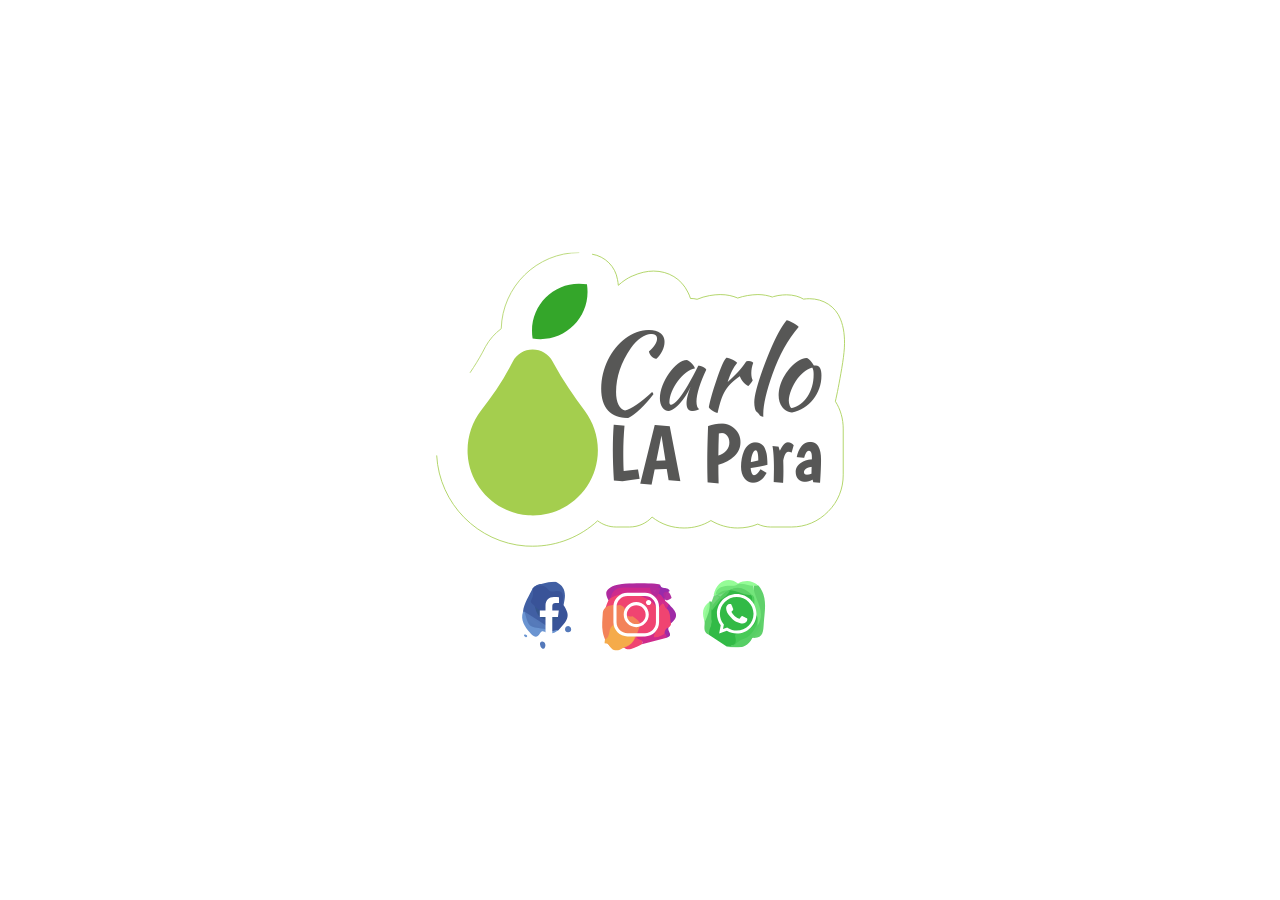
==== index.html @ 2745208d "test index" ====
<!DOCTYPE html>
<html lang="it">
<head>
    <meta charset="UTF-8">
    <meta name="viewport" content="width=device-width, initial-scale=1.0">
    <meta http-equiv="X-UA-Compatible" content="IE=edge">
	<meta name="format-detection" content="telephone=no">
	<meta name="description" content="Progettazione e realizzazioni siti internet statici e dinamici.">
	<meta name="author" content="Carlo La Pera">
	<meta name="og:url" content="http://www.carlolapera.com">
	<meta name="og:type" content="website">
	<meta name="og:title" content="CarloLaPera.com">
	<!--<meta name="og:image" content="images/fb-image.jpg">-->
	<meta name="og:description" content="Progettazione e realizzazioni siti internet statici e dinamici.">
    
    <title>Carlo La Pera</title>
    <link rel='stylesheet' id='main-style-css' href='style.css' type='text/css' media='all'/>
	<link rel="icon" href="favicon.ico">

</head>

<body>

<header id="header">

</header>

<div class="vertical-align">
<section id="logo-animation">

    <div class="move-me"></div>
    <svg version="1.1" id="svg-logo" xmlns="http://www.w3.org/2000/svg" xmlns:xlink="http://www.w3.org/1999/xlink" x="0px" y="0px"
	 viewBox="0 0 499.4 356.2" style="enable-background:new 0 0 499.4 356.2;" xml:space="preserve" class="animate-scale">
<g>
	<g class="animate-appear">
	<path class="st0" d="M4,245.2c3.2,58.4,49.6,105.3,107.7,109.5c2.7,0.2,5.5,0.2,8.2,0.2c30.2,0,57.9-11.7,78.6-30.7
		c6.2,4.7,14,7.5,22.4,7.5h16c11,0,20.7-4.7,27.4-12c11,8.7,24.2,13.2,38.7,13.2c11.7,0,22.7-3,32.4-9c9.7,5.7,20.7,9,32.4,9
		c8.5,0,16.7-1.5,24.2-4.7c4.7,2.2,10,3.5,15.5,3.5h25.2c17,0,32.4-6.5,44.4-18.7c12-12,18.2-27.4,18.2-44.4v-55.4
		c0-12.2-3.2-23.4-9.5-33.4c2.2-9.2,4.7-22.2,7.7-39.7c1.7-9.7,2.7-18,3.2-24.7v-0.2c0.7-13.5-0.7-24.7-4.7-34.7
		c-6-15.2-20.5-24.7-37.7-24.7c-2.2,0-4.5,0.2-7,0.5c-5-3-12-5.2-20.5-5.2l0,0c-1.5,0-3,0-4.7,0.2c-4,0.2-7.7,1-11.2,2
		c-0.5,0-0.7,0.2-1.2,0.5c-5-1.7-10.7-3-17.5-3c-4,0-8.2,0.5-12.7,1.2c-4,0.7-8,1.7-11.7,3c-5.7-2.5-12.7-4.2-21.2-4.2
		c-4,0-8.2,0.5-12.7,1.2c-5.5,1-10.5,2.5-15.2,4.5c-2.5-0.7-5.2-1-8-1c-0.7-2.7-2-5.2-3.2-7.7c-7.7-16-23.4-25.4-41.4-25.4
		c-8.2,0-16.7,2-25.7,6c0,0,0,0-0.2,0c-6,2.7-11.5,6.5-16.7,11.2c-0.2-2.2-0.5-4.7-1-7C220,17,207.5,4.5,191.8,2"/>
	</g>

	<g class="animate-appear">
	<path class="st0" d="M176.3,0c-51.4,0-93,41.2-94.3,92c-7.7,5.7-14.2,13-19,21.7l-3.5,6.7c-8,14.7-18,29.9-31.7,47.6"/>
		</g>
	<g class="animate-opacity">
		<rect x="194.8" y="69.6" class="st1" width="300.8" height="134.2"/>
		<text transform="matrix(1 0 0 1 185 188.9568)" class="st2 st3 st4">Carlo</text>
		<rect x="205.2" y="205.3" class="st1" width="268.4" height="134.2"/>
		<text transform="matrix(1 0 0 1 210.2734 276.2654)" class="st2 st5 st6">LA Pera</text>
	</g>
	<g class="">
		<path class="st7" d="M145.6,134.4l-1.5-2.7c-4.7-9-14-14.5-24.2-14.5c-10,0-19.2,5.5-23.9,14.5l-3.5,6.7
			c-10,18.7-21.9,35.9-34.9,52.6c-11,14.5-17.2,32.7-16.2,52.4c2.2,39.4,33.9,71.3,73.1,74.1c46.1,3.2,84.3-33.2,84.3-78.6
			c0-17.7-6-34.2-15.7-47.4C169.3,173.1,156.4,154.4,145.6,134.4"/>
		<path class="st8 animate-rotate" d="M119.2,94.5c0,3.2,0.2,6.2,0.7,9.5c3,0.5,6.2,0.7,9.5,0.7c31.4,0,56.9-25.4,56.9-56.9c0-3.2-0.2-6.2-0.7-9.5
			c-3-0.5-6.2-0.7-9.5-0.7C144.9,37.4,119.2,62.9,119.2,94.5"/>
	</g>
</g>
</svg>

</section>

<footer id="footer">

	<div id="social-link">
		<a target="_blank" href="https://www.facebook.com/carlo.lapera" id="icon-facebook"><svg version="1.1" id="svg-facebook" xmlns="http://www.w3.org/2000/svg" xmlns:xlink="http://www.w3.org/1999/xlink" x="0px" y="0px"
	 viewBox="0 0 499.4 356.2" style="enable-background:new 0 0 499.4 356.2;" xml:space="preserve">
<g>
	<g class="animate">
		<path class="st0" d="M341.9,123c34.7,54.2,30.9,72.9-27.1,133.5c-18.5,1.3-35,19.9-55.2,6.2c-5.4-31,16.6-51,34.1-78.4
			c-41.8-9.2-83.5-13.6-111.1-47.6c-16-12.8-25.1-26.4-15.5-48.8c7.2-17,10.1-36.1,13.7-54.6l-0.1,0.2C206.8,10,234,4.6,263.3,28.5
			c8.1,6.6,18.1,9.1,28.6,10.5c52.9,7.3,59.9,17.5,49.3,71.5C340.2,115,339.7,118.9,341.9,123z"/>
		<path class="st1" d="M180.7,33.3c0.4,20.3,4.9,41.4-6.9,59.8c-14.3,22.1,14.1,24.6,16.5,38.8c15.1,23.7,32,45.3,57.1,60
			c16.3,9.6,25.4,24.5,17.4,44.8c-14.8,12.1-29.3,4.4-39.3-5c-27-25.1-60.8-40.1-88.8-63.4c-2.9-3.1-5.6-6.5-8.1-9.9
			C134.6,112,162.1,74.5,180.7,33.3z"/>
		<path class="st1" d="M341.9,123c-10.2-6.4-4.1-14.4-3.3-22.9c2.7-29.7,2.1-57.7-41.9-48.8c-10.8,2.2-24.6,3.9-32.8-6.7
			c-24.4-31.3-52.6-28.9-83.1-11.1c16.9-17.9,107-39.4,125.3-29.8C348,25.7,358.6,60.5,341.9,123z"/>
		<path class="st2" d="M128.6,158.4c2.8,0,5.6,0.1,8.4,0.2c4.9,9.1,13.7,15.9,16.9,25.9c11.5,35.5,36.4,52.2,73,53.5
			c11.9,0.4,23.7,2.4,32.2,12.3c0.8,2,1.7,4,2.5,6c17.7,15.3,35.5-7.3,53.3,0.1c-22.7,15.8-45.9,25.9-72.7,8.3
			c-8.5-5.5-17.2-4.6-22.4,5.3c-19.2,36.4-41.9,15.7-55.2-1.3C139.7,237.3,112.7,204.1,128.6,158.4z"/>
		<path class="st3" d="M217.7,329.4c0.6-9,4.4-15.2,13.1-14.1c12.3,1.5,16.4,11.6,15.6,21.9c-0.6,7.8-3.5,19.6-14.9,16.2
			C221.3,350.3,219.4,338.6,217.7,329.4z"/>
		<path class="st3" d="M367.4,234.7c10.2,2.2,15.2,8.8,15.2,18.4c-0.1,11-7.6,14.7-17.4,14c-10-0.7-16.4-5.9-14.9-16.6
			C351.6,240.9,357.7,235.3,367.4,234.7z"/>
		<path class="st2" d="M134.3,287.5c-1-7,2.8-9.1,7-8c3.4,0.8,7.8,3.6,8.9,6.6c1.6,4.4-1.9,8.4-6.9,7.2
			C139.7,292.4,136.8,289.2,134.3,287.5z"/>
		<path class="st4" d="M261.4,238.7c1.7-18.1-4.5-35.1-21.2-40c-34.6-10.3-41.6-38.3-49.9-66.7c26.4,22.9,55.4,38.4,91.9,35.8
			c12-0.9,25.1,0.4,28.6,14.9c3.2,13.1-8.5,17.4-17.3,22.4c-20.1,11.4-17.1,36.9-31.9,51.4l-0.2,0.2
			C256.6,250.6,255.9,244.6,261.4,238.7z"/>
		<path class="st3" d="M261.4,238.7c0,6-0.1,11.9-0.1,17.9c-8.3-2.9-16.3-7.4-24.8-8.5c-78.5-9.9-78.6-9.7-99.5-89.4
			C178.5,185.3,219.9,212,261.4,238.7z"/>
	</g>
	<path class="st5" d="M282.8,275.7V187h29.8l4.5-34.6h-34.2v-22.1c0-10,2.8-16.8,17.1-16.8l18.3,0V82.6c-3.2-0.4-14-1.4-26.7-1.4
		c-26.4,0-44.5,16.1-44.5,45.7v25.5h-29.8V187h29.8v88.7H282.8L282.8,275.7z"/>
</g>
</svg></a>
		<a target="_blank" href="https://www.instagram.com/ciarlystreet/" id="icon-instagram"><svg id="svg-instagram" version="1.1" xmlns="http://www.w3.org/2000/svg" xmlns:xlink="http://www.w3.org/1999/xlink" x="0px" y="0px"
	 viewBox="0 0 499.4 356.2" style="enable-background:new 0 0 499.4 356.2;" xml:space="preserve">
<g id="Livello_2">
	<g>
	<g class="animate">
	<g>
				<path class="st8" d="M83.4,90.4c-20.8-39.2-15.3-58.8,32.5-77.8c47.7-19,257.2-16.1,241.8,0c-15.4,16.1,3.2,11.2-2.3,15.8
					c-16.2,10.3-34.5,9.6-52.6,10c-41.9,0.5-83.8,0-125.8,0.3c-31.8,0.2-56.9,10.7-71.4,40.6C99.9,86.4,93.3,91.9,83.4,90.4z"/>
				<path class="st9" d="M347.8,26.1c0-3.7,0-7.3,0-11c3.7,0,7.3,0,11,0c8.8,15.6,26.8,7.4,38.4,14.8c14.5,9.3,10.7,15.8-4.5,18.8
					c-10.1,8.7-3.3,23.3-11.5,32.7c0,7.2,0,14.3-0.1,21.5c-30.1,0.7-36-25.9-49.7-43.9C326.8,43.1,335.5,33.7,347.8,26.1z"/>
				<path class="st10" d="M83.4,90.4c3.9-4,7.7-8,11.6-12c45.6-51.6,110.4-41.7,159.9-27.7c49,13.8,96.5,46.5,143.5,73.3
					c25.8,25.5,29,54.9,15.1,87.2c-0.5,9-3.3,16.7-12,20.9c-10.9,11.5-8.8,28.1-16.1,41c-16.5,17.4-43.7,26.3-59.2,17.3
					c-42.7-24.8-55-0.6-67,31.4c-83.6,43-78.4,36.1-145.8-34.4C52.1,223.3,49.3,162.8,83.4,90.4z"/>
				<path class="st11" d="M390.8,133.4c-13.6,2.6-12.4-51.1-39.4-8.5c-10.4,16.5-21.6-9.3-31.1-18.1
					C260.8,51.7,159.9,38.9,94.9,78.4c7.9-40.1,33.3-56.2,72.9-55.1c44.9,1.2,89.8,0.9,134.7,1.3c14.4,11,22.2,31.2,44.2,31.5
					c21.9,7.6,26.8,32.1,44.1,44.3c3.8,3.5,7.6,7,11.4,10.5C409.1,123.8,398.4,127.8,390.8,133.4z"/>
				<path class="st11" d="M259.2,321.9c16.1-29.9-21.8-17.8-27.6-37.1c37.5,0.1,68-14.5,90.1-41.9c19.8,18.3-2.6,26.5,1,41.3
					c21.6,3.4,39.6-6.4,56.9-18.7c20.5-1.4,17.8,9.2,11.2,21.8C346.9,298.9,303,310.4,259.2,321.9z"/>
				<path class="st12" d="M390.8,133.4c3.9-7.5,7.7-15.1,11.6-22.6c29.9,30.6,63.3,60.8,11,100.4
					C406.4,185.1,414.7,154.6,390.8,133.4z"/>
				<path class="st12" d="M390.7,287.4c-0.7-8.8-2.2-17.2-11.2-21.8c0.1-15.9,6-28,21.9-33.6C389.5,248.9,431.5,276.1,390.7,287.4z"
					/>
				<path class="st8" d="M381,84c-6-14.4-20.6-37.5,9.7-39c15.3-5.5,25,32.5,25,32.5S386,99.1,381,84z"/>
				<path class="st13" d="M346.8,56c-3.4,5.7-8.9,16.7-9.7,16.4c-21-8.8-35.9-22.7-34.5-47.9c18.4-0.3,36.7-0.7,55.1-1
					C354.1,34.4,350.5,45.2,346.8,56z"/>
			</g>
			<path class="st14" d="M127.7,345.9c-3.5-1.1-7-2.2-10.5-3.2c-43.7-11.4-57-52.3-63.5-85.4c-6.4-32.8-1.3-70.3,0.5-105.7
				c7.3-22.6,23.6-33.2,46.6-34.7c5.4-2.3,10.7-3,15.8,0.9c9.9,3,19-3.2,28.8-2.7c15.1,4.5,28.3,17.8,27.6,29.5
				c-1.9,32.3,15.9,32.4,38.2,29.9c49.9,36.2,44.3,35.2,23,95.5C214.8,324.9,180.2,344.4,127.7,345.9z"/>
			<path class="st15" d="M82.7,320.2c-6.5-0.6-13-1.2-19.5-1.9c0.6-6.5,1.2-13,1.9-19.5c29.2-12.9,17.6-46.3,32.8-65.6
				c19-24.1,29.9-16.3,32.5,11.2c13.7,19.5,40.9,9.9,56.1,26c12.7,1.3,25.4,2.5,38.2,3.8c-3.9,53.5-52.2,59.6-86.4,80.8
				C109.3,360.3,94.1,343.3,82.7,320.2z"/>
		</g>
		<g>
			<g>
				<path class="st7" d="M276,280.5h-92.2c-40.9,0-74.2-33.3-74.2-74.2v-81.2c0-40.9,33.3-74.2,74.2-74.2H276
					c40.9,0,74.2,33.3,74.2,74.2v81.2C350.2,247.2,316.9,280.5,276,280.5z M183.8,67.3c-31.8,0-57.7,25.9-57.7,57.7v81.2
					c0,31.8,25.9,57.7,57.7,57.7H276c31.8,0,57.7-25.9,57.7-57.7v-81.2c0-31.8-25.9-57.7-57.7-57.7H183.8z"/>
			</g>
			<g>
				<path class="st7" d="M229.9,231.7c-36.4,0-66-29.6-66-66.1c0-36.4,29.6-66.1,66-66.1c36.4,0,66.1,29.6,66.1,66.1
					C296,202.1,266.4,231.7,229.9,231.7z M229.9,116.1c-27.3,0-49.6,22.2-49.6,49.6c0,27.3,22.2,49.6,49.6,49.6s49.6-22.2,49.6-49.6
					C279.5,138.3,257.3,116.1,229.9,116.1z"/>
			</g>
			<g>
				<path class="st7" d="M308.7,101.7c0,7.6-6.1,13.7-13.7,13.7c-7.6,0-13.7-6.1-13.7-13.7c0-7.6,6.1-13.7,13.7-13.7
					C302.6,88,308.7,94.1,308.7,101.7z"/>
			</g>
		</g>
	</g>
</g>
</svg></a>
		<a target="_blank" href="https://wa.me/393928743392" id="icon-whatsapp"><svg id="svg-whatsapp" version="1.1" xmlns="http://www.w3.org/2000/svg" xmlns:xlink="http://www.w3.org/1999/xlink" x="0px" y="0px"
	 viewBox="0 0 499.4 356.2" style="enable-background:new 0 0 499.4 356.2;" xml:space="preserve">
<g id="Livello_4">
	<g>
	<g class="animate">
			<path class="st16" d="M211.2,352.1c-30.7-20.2-61.3-40.5-92-60.7c-12.6-14.7-9.5-29.8-1.6-45.2c8.9-13.6,8.3-28,3.3-42.8
				c-2.9-13.3-2.7-26.5,1.3-39.5c9.5-26.6,27.9-46.9,47.4-66.5c16.1-14.8,30.5-31.4,48.1-44.6c4.7-3,9.9-5.1,15.3-6.5
				C270.3,44.4,303,62.4,338,70.9c5.1,2.8,9,6.7,12.2,11.5c8.4,18,7.1,38.7,16.1,56.6c6.7,16.1,12.9,32.3,14.4,49.9
				c1,15.6-2.2,30.3-9,44.4c-49.2,101.9-72.9,59.9-113.4,107.1C253.5,345.9,222,353.4,211.2,352.1z"/>
			<path class="st17" d="M211.2,352.1c25.2-7.4,56.2-8,44.1-50.3c-7.5-26,17-16.9,29.1-22.4c41.1-18.8,87.8-33.9,82.7-93.9
				c33.9,6.3,21.6,32.9,23.3,53.3c3.2,34.9-22.7,49.7-46,66.2C315.3,364.4,263.3,358.5,211.2,352.1z"/>
			<path class="st18" d="M344.3,305.2c5.4-23.6,36.1-32.5,34.6-60.1c10.4-36.7,10.1-71.8-8.9-106.7c-18.2-33.3-21.7-70-16.6-107.6
				c8.7-5.3,17.2-5.5,25.4,0.9c49.5,60.7,31.4,130.3,27,198.4C403.3,270.9,403.2,311.6,344.3,305.2z"/>
			<path class="st18" d="M131.4,162.1c-0.2,15.7-0.4,31.4-0.5,47.1c7.1,12.2-2.8,23.7-1.4,35.7c-7.8,14.6-12.5,29.8-10.4,46.6
				C84,277.1,97.3,246.5,95.5,221c-1.6-37.5,12-71.3,24.9-105.4c3.5-0.2,7-0.3,10.5-0.3C143.2,130.8,137.8,146.4,131.4,162.1z"/>
			<path class="st19" d="M143.3,80.6C156,9.6,220-21,271.8,19.3c0.9,2.6,1.8,5.2,2.7,7.8C241.8,57,187,37.2,159.4,78.4
				C154.3,81.2,148.9,81.9,143.3,80.6z"/>
			<path class="st19" d="M120.5,115.6c4.4,38.1-9.8,71.9-24.9,105.4C79.5,180.1,80.3,143.2,120.5,115.6z"/>
			<path class="st18" d="M143.3,80.6c3.7-0.4,7.3-0.9,11-1.4c2.3,0.1,4.6,0.1,7,0.2c9.2,5.3,24.1,6.4,16.6,23.4
				c-15.5,19.7-31,39.5-46.5,59.2c-0.2-15.6-0.4-31.2-0.5-46.7C135,103.8,139.2,92.2,143.3,80.6z"/>
			<path class="st19" d="M378.9,31.8c-7.9,0.1-15.9,0.2-23.8,0.4c-29.8,19.5-55.6,5.7-81.1-9.8c0,0-2.1-3-2.1-3.1
				C310.2,0.7,346.2,1.5,378.9,31.8z"/>
			<path class="st20" d="M273.9,22.3c28.1-5.7,53.9,8.3,81.1,9.8c4.2,71.4,72.8,135.6,23.9,212.9c-3.2-20,7.8-42.8-11.9-59.5
				c-4-15.7-8-31.5-11.9-47.2c-13.9-17.7,2.8-41.5-11.8-59.1l0,0C305,66,269.4,39.5,225.2,55.7v0c-22.4,10.7-42.7,27.5-70,24
				l-0.9-0.4c5.9-36.6,34-43.2,64-46.9C237,30.1,257.6,37.9,273.9,22.3z"/>
			<path class="st18" d="M225.2,55.7c46.4-27.5,83.9-10.1,118.1,23.6C301.2,85.1,266.4,54.5,225.2,55.7z"/>
			<path class="st18" d="M155.2,79.7c20.1-17.3,42.3-28.7,70-24c-11.4,20.1-27.2,35.9-47.3,47.2C170.3,95.1,162.8,87.4,155.2,79.7z"
				/>
			<path class="st17" d="M343.3,79.3c19.8,16.5,9,39.2,11.8,59.1C335.5,121.8,346.2,99.2,343.3,79.3z"/>
		</g>
		<g>
			<g>
				<path class="st21" d="M264,82.5c-53.2,0-96.4,43.1-96.4,96.4c0,22.4,7.7,42.9,20.5,59.2l-6.4,33.2l31.3-10.8
					c14.8,9.3,32.3,14.7,51,14.7c53.2,0,96.4-43.1,96.4-96.4C360.4,125.7,317.3,82.5,264,82.5z"/>
				<path class="st7" d="M264,283c-18.2,0-36.1-4.8-51.9-14l-40.6,14l8.3-43c-13.1-17.9-20-39-20-61.2
					c0-57.4,46.7-104.1,104.1-104.1c57.4,0,104.1,46.7,104.1,104.1C368.1,236.3,321.4,283,264,283z M214,252l3.1,2
					c14.1,8.9,30.4,13.5,46.9,13.5c48.9,0,88.6-39.8,88.6-88.6c0-48.9-39.8-88.6-88.6-88.6c-48.9,0-88.6,39.8-88.6,88.6
					c0,19.9,6.5,38.7,18.8,54.5l2.2,2.8l-4.6,23.5L214,252z"/>
			</g>
			<path class="st7" d="M211.5,138.9c0,0,6.1-10.7,11.1-11.3c5-0.6,11.4-0.6,13.1,2.6c1.7,3.3,9.5,22.2,9.5,22.2s1.3,3.3-0.7,6.4
				c-2,3.2-6.6,7.7-6.6,7.7s-2.5,3.3,0,6.7c2.5,3.5,6.5,9.8,14.6,18c8.1,8.2,23.8,14,23.8,14s2.2,0.3,3.7-1.1
				c1.4-1.4,9.2-11.1,9.2-11.1s2.5-3.2,6.6-1.3c4.1,1.9,22,10.8,22,10.8s2.1,0.8,2.1,3.9c0,3.2-1.3,10.9-3.9,13.5
				c-2.6,2.6-10.2,10.6-21.7,10.6c-11.5,0-38.8-9.3-53.3-23.9c-14.5-14.5-27.5-29.3-30.5-42.7C207.3,150.5,207.7,144.4,211.5,138.9z
				"/>
		</g>
	</g>
</g>
</svg></a>
	</div>

</footer>
</div>
<script src="scripts.js"></script>
</body>
</html>

<!-- whatsapp message style http://juliangarnier.com/ -->
---- style.css ----
@import url(https://fonts.googleapis.com/css?family=Muli:400,700,800);@import url(https://fonts.googleapis.com/css?family=Boogaloo|Kaushan+Script);/*!
 * Bootstrap v4.2.1 (https://getbootstrap.com/)
 * Copyright 2011-2018 The Bootstrap Authors
 * Copyright 2011-2018 Twitter, Inc.
 * Licensed under MIT (https://github.com/twbs/bootstrap/blob/master/LICENSE)
 */:root{--blue:#007bff;--indigo:#6610f2;--purple:#6f42c1;--pink:#e83e8c;--red:#dc3545;--orange:#fd7e14;--yellow:#ffc107;--green:#28a745;--teal:#20c997;--cyan:#17a2b8;--white:#fff;--gray:#6c757d;--gray-dark:#343a40;--primary:#007bff;--secondary:#6c757d;--success:#28a745;--info:#17a2b8;--warning:#ffc107;--danger:#dc3545;--light:#f8f9fa;--dark:#343a40;--first:#fff;--second:#008065;--breakpoint-xs:0;--breakpoint-sm:576px;--breakpoint-md:768px;--breakpoint-lg:992px;--breakpoint-xl:1200px;--font-family-sans-serif:"Muli",sans-serif;--font-family-monospace:SFMono-Regular,Menlo,Monaco,Consolas,"Liberation Mono","Courier New",monospace}*,:after,:before{-webkit-box-sizing:border-box;box-sizing:border-box}html{font-family:sans-serif;line-height:1.15;-webkit-text-size-adjust:100%;-webkit-tap-highlight-color:rgba(0,0,0,0)}article,aside,figcaption,figure,footer,header,hgroup,main,nav,section{display:block}body{margin:0;font-family:Muli,sans-serif;font-size:1rem;font-weight:400;line-height:1.5;color:#fff;text-align:left;background-color:#fff}[tabindex="-1"]:focus{outline:0!important}hr{-webkit-box-sizing:content-box;box-sizing:content-box;height:0;overflow:visible}h1,h2,h3,h4,h5,h6{margin-top:0;margin-bottom:.5rem}p{margin-top:0;margin-bottom:1rem}abbr[data-original-title],abbr[title]{text-decoration:underline;-webkit-text-decoration:underline dotted;text-decoration:underline dotted;cursor:help;border-bottom:0;text-decoration-skip-ink:none}address{font-style:normal;line-height:inherit}address,dl,ol,ul{margin-bottom:1rem}dl,ol,ul{margin-top:0}ol ol,ol ul,ul ol,ul ul{margin-bottom:0}dt{font-weight:700}dd{margin-bottom:.5rem;margin-left:0}blockquote{margin:0 0 1rem}b,strong{font-weight:bolder}small{font-size:80%}sub,sup{position:relative;font-size:75%;line-height:0;vertical-align:baseline}sub{bottom:-.25em}sup{top:-.5em}a{color:#007bff;text-decoration:none;background-color:transparent}a:hover{color:#0056b3;text-decoration:underline}a:not([href]):not([tabindex]),a:not([href]):not([tabindex]):focus,a:not([href]):not([tabindex]):hover{color:inherit;text-decoration:none}a:not([href]):not([tabindex]):focus{outline:0}code,kbd,pre,samp{font-family:SFMono-Regular,Menlo,Monaco,Consolas,Liberation Mono,Courier New,monospace;font-size:1em}pre{margin-top:0;margin-bottom:1rem;overflow:auto}figure{margin:0 0 1rem}img{border-style:none}img,svg{vertical-align:middle}svg{overflow:hidden}table{border-collapse:collapse}caption{padding-top:.75rem;padding-bottom:.75rem;color:#6c757d;text-align:left;caption-side:bottom}th{text-align:inherit}label{display:inline-block;margin-bottom:.5rem}button{border-radius:0}button:focus{outline:1px dotted;outline:5px auto -webkit-focus-ring-color}button,input,optgroup,select,textarea{margin:0;font-family:inherit;font-size:inherit;line-height:inherit}button,input{overflow:visible}button,select{text-transform:none}[type=button],[type=reset],[type=submit],button{-webkit-appearance:button}[type=button]::-moz-focus-inner,[type=reset]::-moz-focus-inner,[type=submit]::-moz-focus-inner,button::-moz-focus-inner{padding:0;border-style:none}input[type=checkbox],input[type=radio]{-webkit-box-sizing:border-box;box-sizing:border-box;padding:0}input[type=date],input[type=datetime-local],input[type=month],input[type=time]{-webkit-appearance:listbox}textarea{overflow:auto;resize:vertical}fieldset{min-width:0;padding:0;margin:0;border:0}legend{display:block;width:100%;max-width:100%;padding:0;margin-bottom:.5rem;font-size:1.5rem;line-height:inherit;color:inherit;white-space:normal}progress{vertical-align:baseline}[type=number]::-webkit-inner-spin-button,[type=number]::-webkit-outer-spin-button{height:auto}[type=search]{outline-offset:-2px;-webkit-appearance:none}[type=search]::-webkit-search-decoration{-webkit-appearance:none}::-webkit-file-upload-button{font:inherit;-webkit-appearance:button}output{display:inline-block}summary{display:list-item;cursor:pointer}template{display:none}[hidden]{display:none!important}.h1,.h2,.h3,.h4,.h5,.h6,h1,h2,h3,h4,h5,h6{margin-bottom:.5rem;font-family:inherit;font-weight:500;line-height:1.2;color:inherit}.h1,h1{font-size:2.5rem}.h2,h2{font-size:2rem}.h3,h3{font-size:1.75rem}.h4,h4{font-size:1.5rem}.h5,h5{font-size:1.25rem}.h6,h6{font-size:1rem}.lead{font-size:1.25rem;font-weight:300}.display-1{font-size:6rem}.display-1,.display-2{font-weight:300;line-height:1.2}.display-2{font-size:5.5rem}.display-3{font-size:4.5rem}.display-3,.display-4{font-weight:300;line-height:1.2}.display-4{font-size:3.5rem}hr{margin-top:1rem;margin-bottom:1rem;border:0;border-top:1px solid rgba(0,0,0,.1)}.small,small{font-size:80%;font-weight:400}.mark,mark{padding:.2em;background-color:#fcf8e3}.list-inline,.list-unstyled{padding-left:0;list-style:none}.list-inline-item{display:inline-block}.list-inline-item:not(:last-child){margin-right:.5rem}.initialism{font-size:90%;text-transform:uppercase}.blockquote{margin-bottom:1rem;font-size:1.25rem}.blockquote-footer{display:block;font-size:80%;color:#6c757d}.blockquote-footer:before{content:"\2014\A0"}.img-fluid,.img-thumbnail{max-width:100%;height:auto}.img-thumbnail{padding:.25rem;background-color:#fff;border:1px solid #dee2e6;border-radius:.25rem}.figure{display:inline-block}.figure-img{margin-bottom:.5rem;line-height:1}.figure-caption{font-size:90%;color:#6c757d}code{font-size:87.5%;color:#e83e8c;word-break:break-word}a>code{color:inherit}kbd{padding:.2rem .4rem;font-size:87.5%;color:#fff;background-color:#212529;border-radius:.2rem}kbd kbd{padding:0;font-size:100%;font-weight:700}pre{display:block;font-size:87.5%;color:#212529}pre code{font-size:inherit;color:inherit;word-break:normal}.pre-scrollable{max-height:340px;overflow-y:scroll}.container{width:100%;padding-right:15px;padding-left:15px;margin-right:auto;margin-left:auto}@media (min-width:576px){.container{max-width:540px}}@media (min-width:768px){.container{max-width:720px}}@media (min-width:992px){.container{max-width:960px}}@media (min-width:1200px){.container{max-width:1140px}}.container-fluid{width:100%;padding-right:15px;padding-left:15px;margin-right:auto;margin-left:auto}.row{display:-webkit-box;display:-ms-flexbox;display:flex;-ms-flex-wrap:wrap;flex-wrap:wrap;margin-right:-15px;margin-left:-15px}.no-gutters{margin-right:0;margin-left:0}.no-gutters>.col,.no-gutters>[class*=col-]{padding-right:0;padding-left:0}.col,.col-1,.col-2,.col-3,.col-4,.col-5,.col-6,.col-7,.col-8,.col-9,.col-10,.col-11,.col-12,.col-auto,.col-lg,.col-lg-1,.col-lg-2,.col-lg-3,.col-lg-4,.col-lg-5,.col-lg-6,.col-lg-7,.col-lg-8,.col-lg-9,.col-lg-10,.col-lg-11,.col-lg-12,.col-lg-auto,.col-md,.col-md-1,.col-md-2,.col-md-3,.col-md-4,.col-md-5,.col-md-6,.col-md-7,.col-md-8,.col-md-9,.col-md-10,.col-md-11,.col-md-12,.col-md-auto,.col-sm,.col-sm-1,.col-sm-2,.col-sm-3,.col-sm-4,.col-sm-5,.col-sm-6,.col-sm-7,.col-sm-8,.col-sm-9,.col-sm-10,.col-sm-11,.col-sm-12,.col-sm-auto,.col-xl,.col-xl-1,.col-xl-2,.col-xl-3,.col-xl-4,.col-xl-5,.col-xl-6,.col-xl-7,.col-xl-8,.col-xl-9,.col-xl-10,.col-xl-11,.col-xl-12,.col-xl-auto{position:relative;width:100%;padding-right:15px;padding-left:15px}.col{-ms-flex-preferred-size:0;flex-basis:0;-webkit-box-flex:1;-ms-flex-positive:1;flex-grow:1;max-width:100%}.col-auto{-ms-flex:0 0 auto;flex:0 0 auto;width:auto;max-width:100%}.col-1,.col-auto{-webkit-box-flex:0}.col-1{-ms-flex:0 0 8.33333333%;flex:0 0 8.33333333%;max-width:8.33333333%}.col-2{-ms-flex:0 0 16.66666667%;flex:0 0 16.66666667%;max-width:16.66666667%}.col-2,.col-3{-webkit-box-flex:0}.col-3{-ms-flex:0 0 25%;flex:0 0 25%;max-width:25%}.col-4{-ms-flex:0 0 33.33333333%;flex:0 0 33.33333333%;max-width:33.33333333%}.col-4,.col-5{-webkit-box-flex:0}.col-5{-ms-flex:0 0 41.66666667%;flex:0 0 41.66666667%;max-width:41.66666667%}.col-6{-ms-flex:0 0 50%;flex:0 0 50%;max-width:50%}.col-6,.col-7{-webkit-box-flex:0}.col-7{-ms-flex:0 0 58.33333333%;flex:0 0 58.33333333%;max-width:58.33333333%}.col-8{-ms-flex:0 0 66.66666667%;flex:0 0 66.66666667%;max-width:66.66666667%}.col-8,.col-9{-webkit-box-flex:0}.col-9{-ms-flex:0 0 75%;flex:0 0 75%;max-width:75%}.col-10{-ms-flex:0 0 83.33333333%;flex:0 0 83.33333333%;max-width:83.33333333%}.col-10,.col-11{-webkit-box-flex:0}.col-11{-ms-flex:0 0 91.66666667%;flex:0 0 91.66666667%;max-width:91.66666667%}.col-12{-webkit-box-flex:0;-ms-flex:0 0 100%;flex:0 0 100%;max-width:100%}.order-first{-webkit-box-ordinal-group:0;-ms-flex-order:-1;order:-1}.order-last{-webkit-box-ordinal-group:14;-ms-flex-order:13;order:13}.order-0{-webkit-box-ordinal-group:1;-ms-flex-order:0;order:0}.order-1{-webkit-box-ordinal-group:2;-ms-flex-order:1;order:1}.order-2{-webkit-box-ordinal-group:3;-ms-flex-order:2;order:2}.order-3{-webkit-box-ordinal-group:4;-ms-flex-order:3;order:3}.order-4{-webkit-box-ordinal-group:5;-ms-flex-order:4;order:4}.order-5{-webkit-box-ordinal-group:6;-ms-flex-order:5;order:5}.order-6{-webkit-box-ordinal-group:7;-ms-flex-order:6;order:6}.order-7{-webkit-box-ordinal-group:8;-ms-flex-order:7;order:7}.order-8{-webkit-box-ordinal-group:9;-ms-flex-order:8;order:8}.order-9{-webkit-box-ordinal-group:10;-ms-flex-order:9;order:9}.order-10{-webkit-box-ordinal-group:11;-ms-flex-order:10;order:10}.order-11{-webkit-box-ordinal-group:12;-ms-flex-order:11;order:11}.order-12{-webkit-box-ordinal-group:13;-ms-flex-order:12;order:12}.offset-1{margin-left:8.33333333%}.offset-2{margin-left:16.66666667%}.offset-3{margin-left:25%}.offset-4{margin-left:33.33333333%}.offset-5{margin-left:41.66666667%}.offset-6{margin-left:50%}.offset-7{margin-left:58.33333333%}.offset-8{margin-left:66.66666667%}.offset-9{margin-left:75%}.offset-10{margin-left:83.33333333%}.offset-11{margin-left:91.66666667%}@media (min-width:576px){.col-sm{-ms-flex-preferred-size:0;flex-basis:0;-webkit-box-flex:1;-ms-flex-positive:1;flex-grow:1;max-width:100%}.col-sm-auto{-webkit-box-flex:0;-ms-flex:0 0 auto;flex:0 0 auto;width:auto;max-width:100%}.col-sm-1{-webkit-box-flex:0;-ms-flex:0 0 8.33333333%;flex:0 0 8.33333333%;max-width:8.33333333%}.col-sm-2{-webkit-box-flex:0;-ms-flex:0 0 16.66666667%;flex:0 0 16.66666667%;max-width:16.66666667%}.col-sm-3{-webkit-box-flex:0;-ms-flex:0 0 25%;flex:0 0 25%;max-width:25%}.col-sm-4{-webkit-box-flex:0;-ms-flex:0 0 33.33333333%;flex:0 0 33.33333333%;max-width:33.33333333%}.col-sm-5{-webkit-box-flex:0;-ms-flex:0 0 41.66666667%;flex:0 0 41.66666667%;max-width:41.66666667%}.col-sm-6{-webkit-box-flex:0;-ms-flex:0 0 50%;flex:0 0 50%;max-width:50%}.col-sm-7{-webkit-box-flex:0;-ms-flex:0 0 58.33333333%;flex:0 0 58.33333333%;max-width:58.33333333%}.col-sm-8{-webkit-box-flex:0;-ms-flex:0 0 66.66666667%;flex:0 0 66.66666667%;max-width:66.66666667%}.col-sm-9{-webkit-box-flex:0;-ms-flex:0 0 75%;flex:0 0 75%;max-width:75%}.col-sm-10{-webkit-box-flex:0;-ms-flex:0 0 83.33333333%;flex:0 0 83.33333333%;max-width:83.33333333%}.col-sm-11{-webkit-box-flex:0;-ms-flex:0 0 91.66666667%;flex:0 0 91.66666667%;max-width:91.66666667%}.col-sm-12{-webkit-box-flex:0;-ms-flex:0 0 100%;flex:0 0 100%;max-width:100%}.order-sm-first{-webkit-box-ordinal-group:0;-ms-flex-order:-1;order:-1}.order-sm-last{-webkit-box-ordinal-group:14;-ms-flex-order:13;order:13}.order-sm-0{-webkit-box-ordinal-group:1;-ms-flex-order:0;order:0}.order-sm-1{-webkit-box-ordinal-group:2;-ms-flex-order:1;order:1}.order-sm-2{-webkit-box-ordinal-group:3;-ms-flex-order:2;order:2}.order-sm-3{-webkit-box-ordinal-group:4;-ms-flex-order:3;order:3}.order-sm-4{-webkit-box-ordinal-group:5;-ms-flex-order:4;order:4}.order-sm-5{-webkit-box-ordinal-group:6;-ms-flex-order:5;order:5}.order-sm-6{-webkit-box-ordinal-group:7;-ms-flex-order:6;order:6}.order-sm-7{-webkit-box-ordinal-group:8;-ms-flex-order:7;order:7}.order-sm-8{-webkit-box-ordinal-group:9;-ms-flex-order:8;order:8}.order-sm-9{-webkit-box-ordinal-group:10;-ms-flex-order:9;order:9}.order-sm-10{-webkit-box-ordinal-group:11;-ms-flex-order:10;order:10}.order-sm-11{-webkit-box-ordinal-group:12;-ms-flex-order:11;order:11}.order-sm-12{-webkit-box-ordinal-group:13;-ms-flex-order:12;order:12}.offset-sm-0{margin-left:0}.offset-sm-1{margin-left:8.33333333%}.offset-sm-2{margin-left:16.66666667%}.offset-sm-3{margin-left:25%}.offset-sm-4{margin-left:33.33333333%}.offset-sm-5{margin-left:41.66666667%}.offset-sm-6{margin-left:50%}.offset-sm-7{margin-left:58.33333333%}.offset-sm-8{margin-left:66.66666667%}.offset-sm-9{margin-left:75%}.offset-sm-10{margin-left:83.33333333%}.offset-sm-11{margin-left:91.66666667%}}@media (min-width:768px){.col-md{-ms-flex-preferred-size:0;flex-basis:0;-webkit-box-flex:1;-ms-flex-positive:1;flex-grow:1;max-width:100%}.col-md-auto{-webkit-box-flex:0;-ms-flex:0 0 auto;flex:0 0 auto;width:auto;max-width:100%}.col-md-1{-webkit-box-flex:0;-ms-flex:0 0 8.33333333%;flex:0 0 8.33333333%;max-width:8.33333333%}.col-md-2{-webkit-box-flex:0;-ms-flex:0 0 16.66666667%;flex:0 0 16.66666667%;max-width:16.66666667%}.col-md-3{-webkit-box-flex:0;-ms-flex:0 0 25%;flex:0 0 25%;max-width:25%}.col-md-4{-webkit-box-flex:0;-ms-flex:0 0 33.33333333%;flex:0 0 33.33333333%;max-width:33.33333333%}.col-md-5{-webkit-box-flex:0;-ms-flex:0 0 41.66666667%;flex:0 0 41.66666667%;max-width:41.66666667%}.col-md-6{-webkit-box-flex:0;-ms-flex:0 0 50%;flex:0 0 50%;max-width:50%}.col-md-7{-webkit-box-flex:0;-ms-flex:0 0 58.33333333%;flex:0 0 58.33333333%;max-width:58.33333333%}.col-md-8{-webkit-box-flex:0;-ms-flex:0 0 66.66666667%;flex:0 0 66.66666667%;max-width:66.66666667%}.col-md-9{-webkit-box-flex:0;-ms-flex:0 0 75%;flex:0 0 75%;max-width:75%}.col-md-10{-webkit-box-flex:0;-ms-flex:0 0 83.33333333%;flex:0 0 83.33333333%;max-width:83.33333333%}.col-md-11{-webkit-box-flex:0;-ms-flex:0 0 91.66666667%;flex:0 0 91.66666667%;max-width:91.66666667%}.col-md-12{-webkit-box-flex:0;-ms-flex:0 0 100%;flex:0 0 100%;max-width:100%}.order-md-first{-webkit-box-ordinal-group:0;-ms-flex-order:-1;order:-1}.order-md-last{-webkit-box-ordinal-group:14;-ms-flex-order:13;order:13}.order-md-0{-webkit-box-ordinal-group:1;-ms-flex-order:0;order:0}.order-md-1{-webkit-box-ordinal-group:2;-ms-flex-order:1;order:1}.order-md-2{-webkit-box-ordinal-group:3;-ms-flex-order:2;order:2}.order-md-3{-webkit-box-ordinal-group:4;-ms-flex-order:3;order:3}.order-md-4{-webkit-box-ordinal-group:5;-ms-flex-order:4;order:4}.order-md-5{-webkit-box-ordinal-group:6;-ms-flex-order:5;order:5}.order-md-6{-webkit-box-ordinal-group:7;-ms-flex-order:6;order:6}.order-md-7{-webkit-box-ordinal-group:8;-ms-flex-order:7;order:7}.order-md-8{-webkit-box-ordinal-group:9;-ms-flex-order:8;order:8}.order-md-9{-webkit-box-ordinal-group:10;-ms-flex-order:9;order:9}.order-md-10{-webkit-box-ordinal-group:11;-ms-flex-order:10;order:10}.order-md-11{-webkit-box-ordinal-group:12;-ms-flex-order:11;order:11}.order-md-12{-webkit-box-ordinal-group:13;-ms-flex-order:12;order:12}.offset-md-0{margin-left:0}.offset-md-1{margin-left:8.33333333%}.offset-md-2{margin-left:16.66666667%}.offset-md-3{margin-left:25%}.offset-md-4{margin-left:33.33333333%}.offset-md-5{margin-left:41.66666667%}.offset-md-6{margin-left:50%}.offset-md-7{margin-left:58.33333333%}.offset-md-8{margin-left:66.66666667%}.offset-md-9{margin-left:75%}.offset-md-10{margin-left:83.33333333%}.offset-md-11{margin-left:91.66666667%}}@media (min-width:992px){.col-lg{-ms-flex-preferred-size:0;flex-basis:0;-webkit-box-flex:1;-ms-flex-positive:1;flex-grow:1;max-width:100%}.col-lg-auto{-webkit-box-flex:0;-ms-flex:0 0 auto;flex:0 0 auto;width:auto;max-width:100%}.col-lg-1{-webkit-box-flex:0;-ms-flex:0 0 8.33333333%;flex:0 0 8.33333333%;max-width:8.33333333%}.col-lg-2{-webkit-box-flex:0;-ms-flex:0 0 16.66666667%;flex:0 0 16.66666667%;max-width:16.66666667%}.col-lg-3{-webkit-box-flex:0;-ms-flex:0 0 25%;flex:0 0 25%;max-width:25%}.col-lg-4{-webkit-box-flex:0;-ms-flex:0 0 33.33333333%;flex:0 0 33.33333333%;max-width:33.33333333%}.col-lg-5{-webkit-box-flex:0;-ms-flex:0 0 41.66666667%;flex:0 0 41.66666667%;max-width:41.66666667%}.col-lg-6{-webkit-box-flex:0;-ms-flex:0 0 50%;flex:0 0 50%;max-width:50%}.col-lg-7{-webkit-box-flex:0;-ms-flex:0 0 58.33333333%;flex:0 0 58.33333333%;max-width:58.33333333%}.col-lg-8{-webkit-box-flex:0;-ms-flex:0 0 66.66666667%;flex:0 0 66.66666667%;max-width:66.66666667%}.col-lg-9{-webkit-box-flex:0;-ms-flex:0 0 75%;flex:0 0 75%;max-width:75%}.col-lg-10{-webkit-box-flex:0;-ms-flex:0 0 83.33333333%;flex:0 0 83.33333333%;max-width:83.33333333%}.col-lg-11{-webkit-box-flex:0;-ms-flex:0 0 91.66666667%;flex:0 0 91.66666667%;max-width:91.66666667%}.col-lg-12{-webkit-box-flex:0;-ms-flex:0 0 100%;flex:0 0 100%;max-width:100%}.order-lg-first{-webkit-box-ordinal-group:0;-ms-flex-order:-1;order:-1}.order-lg-last{-webkit-box-ordinal-group:14;-ms-flex-order:13;order:13}.order-lg-0{-webkit-box-ordinal-group:1;-ms-flex-order:0;order:0}.order-lg-1{-webkit-box-ordinal-group:2;-ms-flex-order:1;order:1}.order-lg-2{-webkit-box-ordinal-group:3;-ms-flex-order:2;order:2}.order-lg-3{-webkit-box-ordinal-group:4;-ms-flex-order:3;order:3}.order-lg-4{-webkit-box-ordinal-group:5;-ms-flex-order:4;order:4}.order-lg-5{-webkit-box-ordinal-group:6;-ms-flex-order:5;order:5}.order-lg-6{-webkit-box-ordinal-group:7;-ms-flex-order:6;order:6}.order-lg-7{-webkit-box-ordinal-group:8;-ms-flex-order:7;order:7}.order-lg-8{-webkit-box-ordinal-group:9;-ms-flex-order:8;order:8}.order-lg-9{-webkit-box-ordinal-group:10;-ms-flex-order:9;order:9}.order-lg-10{-webkit-box-ordinal-group:11;-ms-flex-order:10;order:10}.order-lg-11{-webkit-box-ordinal-group:12;-ms-flex-order:11;order:11}.order-lg-12{-webkit-box-ordinal-group:13;-ms-flex-order:12;order:12}.offset-lg-0{margin-left:0}.offset-lg-1{margin-left:8.33333333%}.offset-lg-2{margin-left:16.66666667%}.offset-lg-3{margin-left:25%}.offset-lg-4{margin-left:33.33333333%}.offset-lg-5{margin-left:41.66666667%}.offset-lg-6{margin-left:50%}.offset-lg-7{margin-left:58.33333333%}.offset-lg-8{margin-left:66.66666667%}.offset-lg-9{margin-left:75%}.offset-lg-10{margin-left:83.33333333%}.offset-lg-11{margin-left:91.66666667%}}@media (min-width:1200px){.col-xl{-ms-flex-preferred-size:0;flex-basis:0;-webkit-box-flex:1;-ms-flex-positive:1;flex-grow:1;max-width:100%}.col-xl-auto{-webkit-box-flex:0;-ms-flex:0 0 auto;flex:0 0 auto;width:auto;max-width:100%}.col-xl-1{-webkit-box-flex:0;-ms-flex:0 0 8.33333333%;flex:0 0 8.33333333%;max-width:8.33333333%}.col-xl-2{-webkit-box-flex:0;-ms-flex:0 0 16.66666667%;flex:0 0 16.66666667%;max-width:16.66666667%}.col-xl-3{-webkit-box-flex:0;-ms-flex:0 0 25%;flex:0 0 25%;max-width:25%}.col-xl-4{-webkit-box-flex:0;-ms-flex:0 0 33.33333333%;flex:0 0 33.33333333%;max-width:33.33333333%}.col-xl-5{-webkit-box-flex:0;-ms-flex:0 0 41.66666667%;flex:0 0 41.66666667%;max-width:41.66666667%}.col-xl-6{-webkit-box-flex:0;-ms-flex:0 0 50%;flex:0 0 50%;max-width:50%}.col-xl-7{-webkit-box-flex:0;-ms-flex:0 0 58.33333333%;flex:0 0 58.33333333%;max-width:58.33333333%}.col-xl-8{-webkit-box-flex:0;-ms-flex:0 0 66.66666667%;flex:0 0 66.66666667%;max-width:66.66666667%}.col-xl-9{-webkit-box-flex:0;-ms-flex:0 0 75%;flex:0 0 75%;max-width:75%}.col-xl-10{-webkit-box-flex:0;-ms-flex:0 0 83.33333333%;flex:0 0 83.33333333%;max-width:83.33333333%}.col-xl-11{-webkit-box-flex:0;-ms-flex:0 0 91.66666667%;flex:0 0 91.66666667%;max-width:91.66666667%}.col-xl-12{-webkit-box-flex:0;-ms-flex:0 0 100%;flex:0 0 100%;max-width:100%}.order-xl-first{-webkit-box-ordinal-group:0;-ms-flex-order:-1;order:-1}.order-xl-last{-webkit-box-ordinal-group:14;-ms-flex-order:13;order:13}.order-xl-0{-webkit-box-ordinal-group:1;-ms-flex-order:0;order:0}.order-xl-1{-webkit-box-ordinal-group:2;-ms-flex-order:1;order:1}.order-xl-2{-webkit-box-ordinal-group:3;-ms-flex-order:2;order:2}.order-xl-3{-webkit-box-ordinal-group:4;-ms-flex-order:3;order:3}.order-xl-4{-webkit-box-ordinal-group:5;-ms-flex-order:4;order:4}.order-xl-5{-webkit-box-ordinal-group:6;-ms-flex-order:5;order:5}.order-xl-6{-webkit-box-ordinal-group:7;-ms-flex-order:6;order:6}.order-xl-7{-webkit-box-ordinal-group:8;-ms-flex-order:7;order:7}.order-xl-8{-webkit-box-ordinal-group:9;-ms-flex-order:8;order:8}.order-xl-9{-webkit-box-ordinal-group:10;-ms-flex-order:9;order:9}.order-xl-10{-webkit-box-ordinal-group:11;-ms-flex-order:10;order:10}.order-xl-11{-webkit-box-ordinal-group:12;-ms-flex-order:11;order:11}.order-xl-12{-webkit-box-ordinal-group:13;-ms-flex-order:12;order:12}.offset-xl-0{margin-left:0}.offset-xl-1{margin-left:8.33333333%}.offset-xl-2{margin-left:16.66666667%}.offset-xl-3{margin-left:25%}.offset-xl-4{margin-left:33.33333333%}.offset-xl-5{margin-left:41.66666667%}.offset-xl-6{margin-left:50%}.offset-xl-7{margin-left:58.33333333%}.offset-xl-8{margin-left:66.66666667%}.offset-xl-9{margin-left:75%}.offset-xl-10{margin-left:83.33333333%}.offset-xl-11{margin-left:91.66666667%}}.table{width:100%;margin-bottom:1rem;background-color:transparent}.table td,.table th{padding:.75rem;vertical-align:top;border-top:1px solid #dee2e6}.table thead th{vertical-align:bottom;border-bottom:2px solid #dee2e6}.table tbody+tbody{border-top:2px solid #dee2e6}.table .table{background-color:#fff}.table-sm td,.table-sm th{padding:.3rem}.table-bordered,.table-bordered td,.table-bordered th{border:1px solid #dee2e6}.table-bordered thead td,.table-bordered thead th{border-bottom-width:2px}.table-borderless tbody+tbody,.table-borderless td,.table-borderless th,.table-borderless thead th{border:0}.table-striped tbody tr:nth-of-type(odd){background-color:rgba(0,0,0,.05)}.table-hover tbody tr:hover{background-color:rgba(0,0,0,.075)}.table-primary,.table-primary>td,.table-primary>th{background-color:#b8daff}.table-primary tbody+tbody,.table-primary td,.table-primary th,.table-primary thead th{border-color:#7abaff}.table-hover .table-primary:hover,.table-hover .table-primary:hover>td,.table-hover .table-primary:hover>th{background-color:#9fcdff}.table-secondary,.table-secondary>td,.table-secondary>th{background-color:#d6d8db}.table-secondary tbody+tbody,.table-secondary td,.table-secondary th,.table-secondary thead th{border-color:#b3b7bb}.table-hover .table-secondary:hover,.table-hover .table-secondary:hover>td,.table-hover .table-secondary:hover>th{background-color:#c8cbcf}.table-success,.table-success>td,.table-success>th{background-color:#c3e6cb}.table-success tbody+tbody,.table-success td,.table-success th,.table-success thead th{border-color:#8fd19e}.table-hover .table-success:hover,.table-hover .table-success:hover>td,.table-hover .table-success:hover>th{background-color:#b1dfbb}.table-info,.table-info>td,.table-info>th{background-color:#bee5eb}.table-info tbody+tbody,.table-info td,.table-info th,.table-info thead th{border-color:#86cfda}.table-hover .table-info:hover,.table-hover .table-info:hover>td,.table-hover .table-info:hover>th{background-color:#abdde5}.table-warning,.table-warning>td,.table-warning>th{background-color:#ffeeba}.table-warning tbody+tbody,.table-warning td,.table-warning th,.table-warning thead th{border-color:#ffdf7e}.table-hover .table-warning:hover,.table-hover .table-warning:hover>td,.table-hover .table-warning:hover>th{background-color:#ffe8a1}.table-danger,.table-danger>td,.table-danger>th{background-color:#f5c6cb}.table-danger tbody+tbody,.table-danger td,.table-danger th,.table-danger thead th{border-color:#ed969e}.table-hover .table-danger:hover,.table-hover .table-danger:hover>td,.table-hover .table-danger:hover>th{background-color:#f1b0b7}.table-light,.table-light>td,.table-light>th{background-color:#fdfdfe}.table-light tbody+tbody,.table-light td,.table-light th,.table-light thead th{border-color:#fbfcfc}.table-hover .table-light:hover,.table-hover .table-light:hover>td,.table-hover .table-light:hover>th{background-color:#ececf6}.table-dark,.table-dark>td,.table-dark>th{background-color:#c6c8ca}.table-dark tbody+tbody,.table-dark td,.table-dark th,.table-dark thead th{border-color:#95999c}.table-hover .table-dark:hover,.table-hover .table-dark:hover>td,.table-hover .table-dark:hover>th{background-color:#b9bbbe}.table-first,.table-first>td,.table-first>th{background-color:#fff}.table-first tbody+tbody,.table-first td,.table-first th,.table-first thead th{border-color:#fff}.table-hover .table-first:hover,.table-hover .table-first:hover>td,.table-hover .table-first:hover>th{background-color:#f2f2f2}.table-second,.table-second>td,.table-second>th{background-color:#b8dbd4}.table-second tbody+tbody,.table-second td,.table-second th,.table-second thead th{border-color:#7abdaf}.table-hover .table-second:hover,.table-hover .table-second:hover>td,.table-hover .table-second:hover>th{background-color:#a7d2ca}.table-active,.table-active>td,.table-active>th,.table-hover .table-active:hover,.table-hover .table-active:hover>td,.table-hover .table-active:hover>th{background-color:rgba(0,0,0,.075)}.table .thead-dark th{color:#fff;background-color:#212529;border-color:#32383e}.table .thead-light th{color:#495057;background-color:#e9ecef;border-color:#dee2e6}.table-dark{color:#fff;background-color:#212529}.table-dark td,.table-dark th,.table-dark thead th{border-color:#32383e}.table-dark.table-bordered{border:0}.table-dark.table-striped tbody tr:nth-of-type(odd){background-color:hsla(0,0%,100%,.05)}.table-dark.table-hover tbody tr:hover{background-color:hsla(0,0%,100%,.075)}@media (max-width:575.98px){.table-responsive-sm{display:block;width:100%;overflow-x:auto;-webkit-overflow-scrolling:touch;-ms-overflow-style:-ms-autohiding-scrollbar}.table-responsive-sm>.table-bordered{border:0}}@media (max-width:767.98px){.table-responsive-md{display:block;width:100%;overflow-x:auto;-webkit-overflow-scrolling:touch;-ms-overflow-style:-ms-autohiding-scrollbar}.table-responsive-md>.table-bordered{border:0}}@media (max-width:991.98px){.table-responsive-lg{display:block;width:100%;overflow-x:auto;-webkit-overflow-scrolling:touch;-ms-overflow-style:-ms-autohiding-scrollbar}.table-responsive-lg>.table-bordered{border:0}}@media (max-width:1199.98px){.table-responsive-xl{display:block;width:100%;overflow-x:auto;-webkit-overflow-scrolling:touch;-ms-overflow-style:-ms-autohiding-scrollbar}.table-responsive-xl>.table-bordered{border:0}}.table-responsive{display:block;width:100%;overflow-x:auto;-webkit-overflow-scrolling:touch;-ms-overflow-style:-ms-autohiding-scrollbar}.table-responsive>.table-bordered{border:0}.form-control{display:block;width:100%;height:calc(2.25rem + 2px);padding:.375rem .75rem;font-size:1rem;font-weight:400;line-height:1.5;color:#495057;background-color:#fff;background-clip:padding-box;border:1px solid #ced4da;border-radius:.25rem;-webkit-transition:border-color .15s ease-in-out,-webkit-box-shadow .15s ease-in-out;transition:border-color .15s ease-in-out,-webkit-box-shadow .15s ease-in-out;transition:border-color .15s ease-in-out,box-shadow .15s ease-in-out;transition:border-color .15s ease-in-out,box-shadow .15s ease-in-out,-webkit-box-shadow .15s ease-in-out}@media screen and (prefers-reduced-motion:reduce){.form-control{-webkit-transition:none;transition:none}}.form-control::-ms-expand{background-color:transparent;border:0}.form-control:focus{color:#495057;background-color:#fff;border-color:#80bdff;outline:0;-webkit-box-shadow:0 0 0 .2rem rgba(0,123,255,.25);box-shadow:0 0 0 .2rem rgba(0,123,255,.25)}.form-control::-webkit-input-placeholder{color:#6c757d;opacity:1}.form-control::-ms-input-placeholder{color:#6c757d;opacity:1}.form-control::placeholder{color:#6c757d;opacity:1}.form-control:disabled,.form-control[readonly]{background-color:#e9ecef;opacity:1}select.form-control:focus::-ms-value{color:#495057;background-color:#fff}.form-control-file,.form-control-range{display:block;width:100%}.col-form-label{padding-top:calc(.375rem + 1px);padding-bottom:calc(.375rem + 1px);margin-bottom:0;font-size:inherit;line-height:1.5}.col-form-label-lg{padding-top:calc(.5rem + 1px);padding-bottom:calc(.5rem + 1px);font-size:1.25rem;line-height:1.5}.col-form-label-sm{padding-top:calc(.25rem + 1px);padding-bottom:calc(.25rem + 1px);font-size:.875rem;line-height:1.5}.form-control-plaintext{display:block;width:100%;padding-top:.375rem;padding-bottom:.375rem;margin-bottom:0;line-height:1.5;color:#fff;background-color:transparent;border:solid transparent;border-width:1px 0}.form-control-plaintext.form-control-lg,.form-control-plaintext.form-control-sm{padding-right:0;padding-left:0}.form-control-sm{height:calc(1.8125rem + 2px);padding:.25rem .5rem;font-size:.875rem;line-height:1.5;border-radius:.2rem}.form-control-lg{height:calc(2.875rem + 2px);padding:.5rem 1rem;font-size:1.25rem;line-height:1.5;border-radius:.3rem}select.form-control[multiple],select.form-control[size],textarea.form-control{height:auto}.form-group{margin-bottom:1rem}.form-text{display:block;margin-top:.25rem}.form-row{display:-webkit-box;display:-ms-flexbox;display:flex;-ms-flex-wrap:wrap;flex-wrap:wrap;margin-right:-5px;margin-left:-5px}.form-row>.col,.form-row>[class*=col-]{padding-right:5px;padding-left:5px}.form-check{position:relative;display:block;padding-left:1.25rem}.form-check-input{position:absolute;margin-top:.3rem;margin-left:-1.25rem}.form-check-input:disabled~.form-check-label{color:#6c757d}.form-check-label{margin-bottom:0}.form-check-inline{display:-webkit-inline-box;display:-ms-inline-flexbox;display:inline-flex;-webkit-box-align:center;-ms-flex-align:center;align-items:center;padding-left:0;margin-right:.75rem}.form-check-inline .form-check-input{position:static;margin-top:0;margin-right:.3125rem;margin-left:0}.valid-feedback{display:none;width:100%;margin-top:.25rem;font-size:80%;color:#28a745}.valid-tooltip{position:absolute;top:100%;z-index:5;display:none;max-width:100%;padding:.25rem .5rem;margin-top:.1rem;font-size:.875rem;line-height:1.5;color:#fff;background-color:rgba(40,167,69,.9);border-radius:.25rem}.form-control.is-valid,.was-validated .form-control:valid{border-color:#28a745;padding-right:2.25rem;background-repeat:no-repeat;background-position:center right 0.5625rem;background-size:1.125rem 1.125rem;background-image:url("data:image/svg+xml;charset=utf-8,%3Csvg xmlns='http://www.w3.org/2000/svg' viewBox='0 0 8 8'%3E%3Cpath fill='%2328a745' d='M2.3 6.73L.6 4.53c-.4-1.04.46-1.4 1.1-.8l1.1 1.4 3.4-3.8c.6-.63 1.6-.27 1.2.7l-4 4.6c-.43.5-.8.4-1.1.1z'/%3E%3C/svg%3E")}.form-control.is-valid:focus,.was-validated .form-control:valid:focus{border-color:#28a745;-webkit-box-shadow:0 0 0 .2rem rgba(40,167,69,.25);box-shadow:0 0 0 .2rem rgba(40,167,69,.25)}.form-control.is-valid~.valid-feedback,.form-control.is-valid~.valid-tooltip,.was-validated .form-control:valid~.valid-feedback,.was-validated .form-control:valid~.valid-tooltip{display:block}.was-validated textarea.form-control:valid,textarea.form-control.is-valid{padding-right:2.25rem;background-position:top 0.5625rem right 0.5625rem}.custom-select.is-valid,.was-validated .custom-select:valid{border-color:#28a745;padding-right:3.4375rem;background:url("data:image/svg+xml;charset=utf-8,%3Csvg xmlns='http://www.w3.org/2000/svg' viewBox='0 0 4 5'%3E%3Cpath fill='%23343a40' d='M2 0L0 2h4zm0 5L0 3h4z'/%3E%3C/svg%3E") no-repeat right .75rem center/8px 10px,url("data:image/svg+xml;charset=utf-8,%3Csvg xmlns='http://www.w3.org/2000/svg' viewBox='0 0 8 8'%3E%3Cpath fill='%2328a745' d='M2.3 6.73L.6 4.53c-.4-1.04.46-1.4 1.1-.8l1.1 1.4 3.4-3.8c.6-.63 1.6-.27 1.2.7l-4 4.6c-.43.5-.8.4-1.1.1z'/%3E%3C/svg%3E") no-repeat center right 1.75rem/1.125rem 1.125rem}.custom-select.is-valid:focus,.was-validated .custom-select:valid:focus{border-color:#28a745;-webkit-box-shadow:0 0 0 .2rem rgba(40,167,69,.25);box-shadow:0 0 0 .2rem rgba(40,167,69,.25)}.custom-select.is-valid~.valid-feedback,.custom-select.is-valid~.valid-tooltip,.form-control-file.is-valid~.valid-feedback,.form-control-file.is-valid~.valid-tooltip,.was-validated .custom-select:valid~.valid-feedback,.was-validated .custom-select:valid~.valid-tooltip,.was-validated .form-control-file:valid~.valid-feedback,.was-validated .form-control-file:valid~.valid-tooltip{display:block}.form-check-input.is-valid~.form-check-label,.was-validated .form-check-input:valid~.form-check-label{color:#28a745}.form-check-input.is-valid~.valid-feedback,.form-check-input.is-valid~.valid-tooltip,.was-validated .form-check-input:valid~.valid-feedback,.was-validated .form-check-input:valid~.valid-tooltip{display:block}.custom-control-input.is-valid~.custom-control-label,.was-validated .custom-control-input:valid~.custom-control-label{color:#28a745}.custom-control-input.is-valid~.custom-control-label:before,.was-validated .custom-control-input:valid~.custom-control-label:before{border-color:#28a745}.custom-control-input.is-valid~.valid-feedback,.custom-control-input.is-valid~.valid-tooltip,.was-validated .custom-control-input:valid~.valid-feedback,.was-validated .custom-control-input:valid~.valid-tooltip{display:block}.custom-control-input.is-valid:checked~.custom-control-label:before,.was-validated .custom-control-input:valid:checked~.custom-control-label:before{border-color:#34ce57;background-color:#34ce57}.custom-control-input.is-valid:focus~.custom-control-label:before,.was-validated .custom-control-input:valid:focus~.custom-control-label:before{-webkit-box-shadow:0 0 0 .2rem rgba(40,167,69,.25);box-shadow:0 0 0 .2rem rgba(40,167,69,.25)}.custom-control-input.is-valid:focus:not(:checked)~.custom-control-label:before,.custom-file-input.is-valid~.custom-file-label,.was-validated .custom-control-input:valid:focus:not(:checked)~.custom-control-label:before,.was-validated .custom-file-input:valid~.custom-file-label{border-color:#28a745}.custom-file-input.is-valid~.valid-feedback,.custom-file-input.is-valid~.valid-tooltip,.was-validated .custom-file-input:valid~.valid-feedback,.was-validated .custom-file-input:valid~.valid-tooltip{display:block}.custom-file-input.is-valid:focus~.custom-file-label,.was-validated .custom-file-input:valid:focus~.custom-file-label{border-color:#28a745;-webkit-box-shadow:0 0 0 .2rem rgba(40,167,69,.25);box-shadow:0 0 0 .2rem rgba(40,167,69,.25)}.invalid-feedback{display:none;width:100%;margin-top:.25rem;font-size:80%;color:#dc3545}.invalid-tooltip{position:absolute;top:100%;z-index:5;display:none;max-width:100%;padding:.25rem .5rem;margin-top:.1rem;font-size:.875rem;line-height:1.5;color:#fff;background-color:rgba(220,53,69,.9);border-radius:.25rem}.form-control.is-invalid,.was-validated .form-control:invalid{border-color:#dc3545;padding-right:2.25rem;background-repeat:no-repeat;background-position:center right 0.5625rem;background-size:1.125rem 1.125rem;background-image:url("data:image/svg+xml;charset=utf-8,%3Csvg xmlns='http://www.w3.org/2000/svg' fill='%23dc3545' viewBox='-2 -2 7 7'%3E%3Cpath stroke='%23d9534f' d='M0 0l3 3m0-3L0 3'/%3E%3Ccircle r='.5'/%3E%3Ccircle cx='3' r='.5'/%3E%3Ccircle cy='3' r='.5'/%3E%3Ccircle cx='3' cy='3' r='.5'/%3E%3C/svg%3E")}.form-control.is-invalid:focus,.was-validated .form-control:invalid:focus{border-color:#dc3545;-webkit-box-shadow:0 0 0 .2rem rgba(220,53,69,.25);box-shadow:0 0 0 .2rem rgba(220,53,69,.25)}.form-control.is-invalid~.invalid-feedback,.form-control.is-invalid~.invalid-tooltip,.was-validated .form-control:invalid~.invalid-feedback,.was-validated .form-control:invalid~.invalid-tooltip{display:block}.was-validated textarea.form-control:invalid,textarea.form-control.is-invalid{padding-right:2.25rem;background-position:top 0.5625rem right 0.5625rem}.custom-select.is-invalid,.was-validated .custom-select:invalid{border-color:#dc3545;padding-right:3.4375rem;background:url("data:image/svg+xml;charset=utf-8,%3Csvg xmlns='http://www.w3.org/2000/svg' viewBox='0 0 4 5'%3E%3Cpath fill='%23343a40' d='M2 0L0 2h4zm0 5L0 3h4z'/%3E%3C/svg%3E") no-repeat right .75rem center/8px 10px,url("data:image/svg+xml;charset=utf-8,%3Csvg xmlns='http://www.w3.org/2000/svg' fill='%23dc3545' viewBox='-2 -2 7 7'%3E%3Cpath stroke='%23d9534f' d='M0 0l3 3m0-3L0 3'/%3E%3Ccircle r='.5'/%3E%3Ccircle cx='3' r='.5'/%3E%3Ccircle cy='3' r='.5'/%3E%3Ccircle cx='3' cy='3' r='.5'/%3E%3C/svg%3E") no-repeat center right 1.75rem/1.125rem 1.125rem}.custom-select.is-invalid:focus,.was-validated .custom-select:invalid:focus{border-color:#dc3545;-webkit-box-shadow:0 0 0 .2rem rgba(220,53,69,.25);box-shadow:0 0 0 .2rem rgba(220,53,69,.25)}.custom-select.is-invalid~.invalid-feedback,.custom-select.is-invalid~.invalid-tooltip,.form-control-file.is-invalid~.invalid-feedback,.form-control-file.is-invalid~.invalid-tooltip,.was-validated .custom-select:invalid~.invalid-feedback,.was-validated .custom-select:invalid~.invalid-tooltip,.was-validated .form-control-file:invalid~.invalid-feedback,.was-validated .form-control-file:invalid~.invalid-tooltip{display:block}.form-check-input.is-invalid~.form-check-label,.was-validated .form-check-input:invalid~.form-check-label{color:#dc3545}.form-check-input.is-invalid~.invalid-feedback,.form-check-input.is-invalid~.invalid-tooltip,.was-validated .form-check-input:invalid~.invalid-feedback,.was-validated .form-check-input:invalid~.invalid-tooltip{display:block}.custom-control-input.is-invalid~.custom-control-label,.was-validated .custom-control-input:invalid~.custom-control-label{color:#dc3545}.custom-control-input.is-invalid~.custom-control-label:before,.was-validated .custom-control-input:invalid~.custom-control-label:before{border-color:#dc3545}.custom-control-input.is-invalid~.invalid-feedback,.custom-control-input.is-invalid~.invalid-tooltip,.was-validated .custom-control-input:invalid~.invalid-feedback,.was-validated .custom-control-input:invalid~.invalid-tooltip{display:block}.custom-control-input.is-invalid:checked~.custom-control-label:before,.was-validated .custom-control-input:invalid:checked~.custom-control-label:before{border-color:#e4606d;background-color:#e4606d}.custom-control-input.is-invalid:focus~.custom-control-label:before,.was-validated .custom-control-input:invalid:focus~.custom-control-label:before{-webkit-box-shadow:0 0 0 .2rem rgba(220,53,69,.25);box-shadow:0 0 0 .2rem rgba(220,53,69,.25)}.custom-control-input.is-invalid:focus:not(:checked)~.custom-control-label:before,.custom-file-input.is-invalid~.custom-file-label,.was-validated .custom-control-input:invalid:focus:not(:checked)~.custom-control-label:before,.was-validated .custom-file-input:invalid~.custom-file-label{border-color:#dc3545}.custom-file-input.is-invalid~.invalid-feedback,.custom-file-input.is-invalid~.invalid-tooltip,.was-validated .custom-file-input:invalid~.invalid-feedback,.was-validated .custom-file-input:invalid~.invalid-tooltip{display:block}.custom-file-input.is-invalid:focus~.custom-file-label,.was-validated .custom-file-input:invalid:focus~.custom-file-label{border-color:#dc3545;-webkit-box-shadow:0 0 0 .2rem rgba(220,53,69,.25);box-shadow:0 0 0 .2rem rgba(220,53,69,.25)}.form-inline{display:-webkit-box;display:-ms-flexbox;display:flex;-webkit-box-orient:horizontal;-webkit-box-direction:normal;-ms-flex-flow:row wrap;flex-flow:row wrap;-webkit-box-align:center;-ms-flex-align:center;align-items:center}.form-inline .form-check{width:100%}@media (min-width:576px){.form-inline label{-ms-flex-align:center;-webkit-box-pack:center;-ms-flex-pack:center;justify-content:center}.form-inline .form-group,.form-inline label{display:-webkit-box;display:-ms-flexbox;display:flex;-webkit-box-align:center;align-items:center;margin-bottom:0}.form-inline .form-group{-webkit-box-flex:0;-ms-flex:0 0 auto;flex:0 0 auto;-webkit-box-orient:horizontal;-webkit-box-direction:normal;-ms-flex-flow:row wrap;flex-flow:row wrap;-ms-flex-align:center}.form-inline .form-control{display:inline-block;width:auto;vertical-align:middle}.form-inline .form-control-plaintext{display:inline-block}.form-inline .custom-select,.form-inline .input-group{width:auto}.form-inline .form-check{display:-webkit-box;display:-ms-flexbox;display:flex;-webkit-box-align:center;-ms-flex-align:center;align-items:center;-webkit-box-pack:center;-ms-flex-pack:center;justify-content:center;width:auto;padding-left:0}.form-inline .form-check-input{position:relative;margin-top:0;margin-right:.25rem;margin-left:0}.form-inline .custom-control{-webkit-box-align:center;-ms-flex-align:center;align-items:center;-webkit-box-pack:center;-ms-flex-pack:center;justify-content:center}.form-inline .custom-control-label{margin-bottom:0}}.btn{display:inline-block;font-weight:400;color:#fff;text-align:center;vertical-align:middle;-webkit-user-select:none;-moz-user-select:none;-ms-user-select:none;user-select:none;background-color:transparent;border:1px solid transparent;padding:.375rem .75rem;font-size:1rem;line-height:1.5;border-radius:.25rem;-webkit-transition:color .15s ease-in-out,background-color .15s ease-in-out,border-color .15s ease-in-out,-webkit-box-shadow .15s ease-in-out;transition:color .15s ease-in-out,background-color .15s ease-in-out,border-color .15s ease-in-out,-webkit-box-shadow .15s ease-in-out;transition:color .15s ease-in-out,background-color .15s ease-in-out,border-color .15s ease-in-out,box-shadow .15s ease-in-out;transition:color .15s ease-in-out,background-color .15s ease-in-out,border-color .15s ease-in-out,box-shadow .15s ease-in-out,-webkit-box-shadow .15s ease-in-out}@media screen and (prefers-reduced-motion:reduce){.btn{-webkit-transition:none;transition:none}}.btn:hover{color:#fff;text-decoration:none}.btn.focus,.btn:focus{outline:0;-webkit-box-shadow:0 0 0 .2rem rgba(0,123,255,.25);box-shadow:0 0 0 .2rem rgba(0,123,255,.25)}.btn.disabled,.btn:disabled{opacity:.65}.btn:not(:disabled):not(.disabled){cursor:pointer}a.btn.disabled,fieldset:disabled a.btn{pointer-events:none}.btn-primary{color:#fff;background-color:#007bff;border-color:#007bff}.btn-primary:hover{color:#fff;background-color:#0069d9;border-color:#0062cc}.btn-primary.focus,.btn-primary:focus{-webkit-box-shadow:0 0 0 .2rem rgba(38,143,255,.5);box-shadow:0 0 0 .2rem rgba(38,143,255,.5)}.btn-primary.disabled,.btn-primary:disabled{color:#fff;background-color:#007bff;border-color:#007bff}.btn-primary:not(:disabled):not(.disabled).active,.btn-primary:not(:disabled):not(.disabled):active,.show>.btn-primary.dropdown-toggle{color:#fff;background-color:#0062cc;border-color:#005cbf}.btn-primary:not(:disabled):not(.disabled).active:focus,.btn-primary:not(:disabled):not(.disabled):active:focus,.show>.btn-primary.dropdown-toggle:focus{-webkit-box-shadow:0 0 0 .2rem rgba(38,143,255,.5);box-shadow:0 0 0 .2rem rgba(38,143,255,.5)}.btn-secondary{color:#fff;background-color:#6c757d;border-color:#6c757d}.btn-secondary:hover{color:#fff;background-color:#5a6268;border-color:#545b62}.btn-secondary.focus,.btn-secondary:focus{-webkit-box-shadow:0 0 0 .2rem hsla(208,6%,54%,.5);box-shadow:0 0 0 .2rem hsla(208,6%,54%,.5)}.btn-secondary.disabled,.btn-secondary:disabled{color:#fff;background-color:#6c757d;border-color:#6c757d}.btn-secondary:not(:disabled):not(.disabled).active,.btn-secondary:not(:disabled):not(.disabled):active,.show>.btn-secondary.dropdown-toggle{color:#fff;background-color:#545b62;border-color:#4e555b}.btn-secondary:not(:disabled):not(.disabled).active:focus,.btn-secondary:not(:disabled):not(.disabled):active:focus,.show>.btn-secondary.dropdown-toggle:focus{-webkit-box-shadow:0 0 0 .2rem hsla(208,6%,54%,.5);box-shadow:0 0 0 .2rem hsla(208,6%,54%,.5)}.btn-success{color:#fff;background-color:#28a745;border-color:#28a745}.btn-success:hover{color:#fff;background-color:#218838;border-color:#1e7e34}.btn-success.focus,.btn-success:focus{-webkit-box-shadow:0 0 0 .2rem rgba(72,180,97,.5);box-shadow:0 0 0 .2rem rgba(72,180,97,.5)}.btn-success.disabled,.btn-success:disabled{color:#fff;background-color:#28a745;border-color:#28a745}.btn-success:not(:disabled):not(.disabled).active,.btn-success:not(:disabled):not(.disabled):active,.show>.btn-success.dropdown-toggle{color:#fff;background-color:#1e7e34;border-color:#1c7430}.btn-success:not(:disabled):not(.disabled).active:focus,.btn-success:not(:disabled):not(.disabled):active:focus,.show>.btn-success.dropdown-toggle:focus{-webkit-box-shadow:0 0 0 .2rem rgba(72,180,97,.5);box-shadow:0 0 0 .2rem rgba(72,180,97,.5)}.btn-info{color:#fff;background-color:#17a2b8;border-color:#17a2b8}.btn-info:hover{color:#fff;background-color:#138496;border-color:#117a8b}.btn-info.focus,.btn-info:focus{-webkit-box-shadow:0 0 0 .2rem rgba(58,176,195,.5);box-shadow:0 0 0 .2rem rgba(58,176,195,.5)}.btn-info.disabled,.btn-info:disabled{color:#fff;background-color:#17a2b8;border-color:#17a2b8}.btn-info:not(:disabled):not(.disabled).active,.btn-info:not(:disabled):not(.disabled):active,.show>.btn-info.dropdown-toggle{color:#fff;background-color:#117a8b;border-color:#10707f}.btn-info:not(:disabled):not(.disabled).active:focus,.btn-info:not(:disabled):not(.disabled):active:focus,.show>.btn-info.dropdown-toggle:focus{-webkit-box-shadow:0 0 0 .2rem rgba(58,176,195,.5);box-shadow:0 0 0 .2rem rgba(58,176,195,.5)}.btn-warning{color:#212529;background-color:#ffc107;border-color:#ffc107}.btn-warning:hover{color:#212529;background-color:#e0a800;border-color:#d39e00}.btn-warning.focus,.btn-warning:focus{-webkit-box-shadow:0 0 0 .2rem rgba(222,170,12,.5);box-shadow:0 0 0 .2rem rgba(222,170,12,.5)}.btn-warning.disabled,.btn-warning:disabled{color:#212529;background-color:#ffc107;border-color:#ffc107}.btn-warning:not(:disabled):not(.disabled).active,.btn-warning:not(:disabled):not(.disabled):active,.show>.btn-warning.dropdown-toggle{color:#212529;background-color:#d39e00;border-color:#c69500}.btn-warning:not(:disabled):not(.disabled).active:focus,.btn-warning:not(:disabled):not(.disabled):active:focus,.show>.btn-warning.dropdown-toggle:focus{-webkit-box-shadow:0 0 0 .2rem rgba(222,170,12,.5);box-shadow:0 0 0 .2rem rgba(222,170,12,.5)}.btn-danger{color:#fff;background-color:#dc3545;border-color:#dc3545}.btn-danger:hover{color:#fff;background-color:#c82333;border-color:#bd2130}.btn-danger.focus,.btn-danger:focus{-webkit-box-shadow:0 0 0 .2rem rgba(225,83,97,.5);box-shadow:0 0 0 .2rem rgba(225,83,97,.5)}.btn-danger.disabled,.btn-danger:disabled{color:#fff;background-color:#dc3545;border-color:#dc3545}.btn-danger:not(:disabled):not(.disabled).active,.btn-danger:not(:disabled):not(.disabled):active,.show>.btn-danger.dropdown-toggle{color:#fff;background-color:#bd2130;border-color:#b21f2d}.btn-danger:not(:disabled):not(.disabled).active:focus,.btn-danger:not(:disabled):not(.disabled):active:focus,.show>.btn-danger.dropdown-toggle:focus{-webkit-box-shadow:0 0 0 .2rem rgba(225,83,97,.5);box-shadow:0 0 0 .2rem rgba(225,83,97,.5)}.btn-light{color:#212529;background-color:#f8f9fa;border-color:#f8f9fa}.btn-light:hover{color:#212529;background-color:#e2e6ea;border-color:#dae0e5}.btn-light.focus,.btn-light:focus{-webkit-box-shadow:0 0 0 .2rem hsla(220,4%,85%,.5);box-shadow:0 0 0 .2rem hsla(220,4%,85%,.5)}.btn-light.disabled,.btn-light:disabled{color:#212529;background-color:#f8f9fa;border-color:#f8f9fa}.btn-light:not(:disabled):not(.disabled).active,.btn-light:not(:disabled):not(.disabled):active,.show>.btn-light.dropdown-toggle{color:#212529;background-color:#dae0e5;border-color:#d3d9df}.btn-light:not(:disabled):not(.disabled).active:focus,.btn-light:not(:disabled):not(.disabled):active:focus,.show>.btn-light.dropdown-toggle:focus{-webkit-box-shadow:0 0 0 .2rem hsla(220,4%,85%,.5);box-shadow:0 0 0 .2rem hsla(220,4%,85%,.5)}.btn-dark{color:#fff;background-color:#343a40;border-color:#343a40}.btn-dark:hover{color:#fff;background-color:#23272b;border-color:#1d2124}.btn-dark.focus,.btn-dark:focus{-webkit-box-shadow:0 0 0 .2rem rgba(82,88,93,.5);box-shadow:0 0 0 .2rem rgba(82,88,93,.5)}.btn-dark.disabled,.btn-dark:disabled{color:#fff;background-color:#343a40;border-color:#343a40}.btn-dark:not(:disabled):not(.disabled).active,.btn-dark:not(:disabled):not(.disabled):active,.show>.btn-dark.dropdown-toggle{color:#fff;background-color:#1d2124;border-color:#171a1d}.btn-dark:not(:disabled):not(.disabled).active:focus,.btn-dark:not(:disabled):not(.disabled):active:focus,.show>.btn-dark.dropdown-toggle:focus{-webkit-box-shadow:0 0 0 .2rem rgba(82,88,93,.5);box-shadow:0 0 0 .2rem rgba(82,88,93,.5)}.btn-first{color:#212529;background-color:#fff;border-color:#fff}.btn-first:hover{color:#212529;background-color:#ececec;border-color:#e6e5e5}.btn-first.focus,.btn-first:focus{-webkit-box-shadow:0 0 0 .2rem hsla(240,2%,87%,.5);box-shadow:0 0 0 .2rem hsla(240,2%,87%,.5)}.btn-first.disabled,.btn-first:disabled{color:#212529;background-color:#fff;border-color:#fff}.btn-first:not(:disabled):not(.disabled).active,.btn-first:not(:disabled):not(.disabled):active,.show>.btn-first.dropdown-toggle{color:#212529;background-color:#e6e5e5;border-color:#dfdfdf}.btn-first:not(:disabled):not(.disabled).active:focus,.btn-first:not(:disabled):not(.disabled):active:focus,.show>.btn-first.dropdown-toggle:focus{-webkit-box-shadow:0 0 0 .2rem hsla(240,2%,87%,.5);box-shadow:0 0 0 .2rem hsla(240,2%,87%,.5)}.btn-second{color:#fff;background-color:#008065;border-color:#008065}.btn-second:hover{color:#fff;background-color:#005a47;border-color:#004d3d}.btn-second.focus,.btn-second:focus{-webkit-box-shadow:0 0 0 .2rem rgba(38,147,124,.5);box-shadow:0 0 0 .2rem rgba(38,147,124,.5)}.btn-second.disabled,.btn-second:disabled{color:#fff;background-color:#008065;border-color:#008065}.btn-second:not(:disabled):not(.disabled).active,.btn-second:not(:disabled):not(.disabled):active,.show>.btn-second.dropdown-toggle{color:#fff;background-color:#004d3d;border-color:#004033}.btn-second:not(:disabled):not(.disabled).active:focus,.btn-second:not(:disabled):not(.disabled):active:focus,.show>.btn-second.dropdown-toggle:focus{-webkit-box-shadow:0 0 0 .2rem rgba(38,147,124,.5);box-shadow:0 0 0 .2rem rgba(38,147,124,.5)}.btn-outline-primary{color:#007bff;border-color:#007bff}.btn-outline-primary:hover{color:#fff;background-color:#007bff;border-color:#007bff}.btn-outline-primary.focus,.btn-outline-primary:focus{-webkit-box-shadow:0 0 0 .2rem rgba(0,123,255,.5);box-shadow:0 0 0 .2rem rgba(0,123,255,.5)}.btn-outline-primary.disabled,.btn-outline-primary:disabled{color:#007bff;background-color:transparent}.btn-outline-primary:not(:disabled):not(.disabled).active,.btn-outline-primary:not(:disabled):not(.disabled):active,.show>.btn-outline-primary.dropdown-toggle{color:#fff;background-color:#007bff;border-color:#007bff}.btn-outline-primary:not(:disabled):not(.disabled).active:focus,.btn-outline-primary:not(:disabled):not(.disabled):active:focus,.show>.btn-outline-primary.dropdown-toggle:focus{-webkit-box-shadow:0 0 0 .2rem rgba(0,123,255,.5);box-shadow:0 0 0 .2rem rgba(0,123,255,.5)}.btn-outline-secondary{color:#6c757d;border-color:#6c757d}.btn-outline-secondary:hover{color:#fff;background-color:#6c757d;border-color:#6c757d}.btn-outline-secondary.focus,.btn-outline-secondary:focus{-webkit-box-shadow:0 0 0 .2rem hsla(208,7%,46%,.5);box-shadow:0 0 0 .2rem hsla(208,7%,46%,.5)}.btn-outline-secondary.disabled,.btn-outline-secondary:disabled{color:#6c757d;background-color:transparent}.btn-outline-secondary:not(:disabled):not(.disabled).active,.btn-outline-secondary:not(:disabled):not(.disabled):active,.show>.btn-outline-secondary.dropdown-toggle{color:#fff;background-color:#6c757d;border-color:#6c757d}.btn-outline-secondary:not(:disabled):not(.disabled).active:focus,.btn-outline-secondary:not(:disabled):not(.disabled):active:focus,.show>.btn-outline-secondary.dropdown-toggle:focus{-webkit-box-shadow:0 0 0 .2rem hsla(208,7%,46%,.5);box-shadow:0 0 0 .2rem hsla(208,7%,46%,.5)}.btn-outline-success{color:#28a745;border-color:#28a745}.btn-outline-success:hover{color:#fff;background-color:#28a745;border-color:#28a745}.btn-outline-success.focus,.btn-outline-success:focus{-webkit-box-shadow:0 0 0 .2rem rgba(40,167,69,.5);box-shadow:0 0 0 .2rem rgba(40,167,69,.5)}.btn-outline-success.disabled,.btn-outline-success:disabled{color:#28a745;background-color:transparent}.btn-outline-success:not(:disabled):not(.disabled).active,.btn-outline-success:not(:disabled):not(.disabled):active,.show>.btn-outline-success.dropdown-toggle{color:#fff;background-color:#28a745;border-color:#28a745}.btn-outline-success:not(:disabled):not(.disabled).active:focus,.btn-outline-success:not(:disabled):not(.disabled):active:focus,.show>.btn-outline-success.dropdown-toggle:focus{-webkit-box-shadow:0 0 0 .2rem rgba(40,167,69,.5);box-shadow:0 0 0 .2rem rgba(40,167,69,.5)}.btn-outline-info{color:#17a2b8;border-color:#17a2b8}.btn-outline-info:hover{color:#fff;background-color:#17a2b8;border-color:#17a2b8}.btn-outline-info.focus,.btn-outline-info:focus{-webkit-box-shadow:0 0 0 .2rem rgba(23,162,184,.5);box-shadow:0 0 0 .2rem rgba(23,162,184,.5)}.btn-outline-info.disabled,.btn-outline-info:disabled{color:#17a2b8;background-color:transparent}.btn-outline-info:not(:disabled):not(.disabled).active,.btn-outline-info:not(:disabled):not(.disabled):active,.show>.btn-outline-info.dropdown-toggle{color:#fff;background-color:#17a2b8;border-color:#17a2b8}.btn-outline-info:not(:disabled):not(.disabled).active:focus,.btn-outline-info:not(:disabled):not(.disabled):active:focus,.show>.btn-outline-info.dropdown-toggle:focus{-webkit-box-shadow:0 0 0 .2rem rgba(23,162,184,.5);box-shadow:0 0 0 .2rem rgba(23,162,184,.5)}.btn-outline-warning{color:#ffc107;border-color:#ffc107}.btn-outline-warning:hover{color:#212529;background-color:#ffc107;border-color:#ffc107}.btn-outline-warning.focus,.btn-outline-warning:focus{-webkit-box-shadow:0 0 0 .2rem rgba(255,193,7,.5);box-shadow:0 0 0 .2rem rgba(255,193,7,.5)}.btn-outline-warning.disabled,.btn-outline-warning:disabled{color:#ffc107;background-color:transparent}.btn-outline-warning:not(:disabled):not(.disabled).active,.btn-outline-warning:not(:disabled):not(.disabled):active,.show>.btn-outline-warning.dropdown-toggle{color:#212529;background-color:#ffc107;border-color:#ffc107}.btn-outline-warning:not(:disabled):not(.disabled).active:focus,.btn-outline-warning:not(:disabled):not(.disabled):active:focus,.show>.btn-outline-warning.dropdown-toggle:focus{-webkit-box-shadow:0 0 0 .2rem rgba(255,193,7,.5);box-shadow:0 0 0 .2rem rgba(255,193,7,.5)}.btn-outline-danger{color:#dc3545;border-color:#dc3545}.btn-outline-danger:hover{color:#fff;background-color:#dc3545;border-color:#dc3545}.btn-outline-danger.focus,.btn-outline-danger:focus{-webkit-box-shadow:0 0 0 .2rem rgba(220,53,69,.5);box-shadow:0 0 0 .2rem rgba(220,53,69,.5)}.btn-outline-danger.disabled,.btn-outline-danger:disabled{color:#dc3545;background-color:transparent}.btn-outline-danger:not(:disabled):not(.disabled).active,.btn-outline-danger:not(:disabled):not(.disabled):active,.show>.btn-outline-danger.dropdown-toggle{color:#fff;background-color:#dc3545;border-color:#dc3545}.btn-outline-danger:not(:disabled):not(.disabled).active:focus,.btn-outline-danger:not(:disabled):not(.disabled):active:focus,.show>.btn-outline-danger.dropdown-toggle:focus{-webkit-box-shadow:0 0 0 .2rem rgba(220,53,69,.5);box-shadow:0 0 0 .2rem rgba(220,53,69,.5)}.btn-outline-light{color:#f8f9fa;border-color:#f8f9fa}.btn-outline-light:hover{color:#212529;background-color:#f8f9fa;border-color:#f8f9fa}.btn-outline-light.focus,.btn-outline-light:focus{-webkit-box-shadow:0 0 0 .2rem rgba(248,249,250,.5);box-shadow:0 0 0 .2rem rgba(248,249,250,.5)}.btn-outline-light.disabled,.btn-outline-light:disabled{color:#f8f9fa;background-color:transparent}.btn-outline-light:not(:disabled):not(.disabled).active,.btn-outline-light:not(:disabled):not(.disabled):active,.show>.btn-outline-light.dropdown-toggle{color:#212529;background-color:#f8f9fa;border-color:#f8f9fa}.btn-outline-light:not(:disabled):not(.disabled).active:focus,.btn-outline-light:not(:disabled):not(.disabled):active:focus,.show>.btn-outline-light.dropdown-toggle:focus{-webkit-box-shadow:0 0 0 .2rem rgba(248,249,250,.5);box-shadow:0 0 0 .2rem rgba(248,249,250,.5)}.btn-outline-dark{color:#343a40;border-color:#343a40}.btn-outline-dark:hover{color:#fff;background-color:#343a40;border-color:#343a40}.btn-outline-dark.focus,.btn-outline-dark:focus{-webkit-box-shadow:0 0 0 .2rem rgba(52,58,64,.5);box-shadow:0 0 0 .2rem rgba(52,58,64,.5)}.btn-outline-dark.disabled,.btn-outline-dark:disabled{color:#343a40;background-color:transparent}.btn-outline-dark:not(:disabled):not(.disabled).active,.btn-outline-dark:not(:disabled):not(.disabled):active,.show>.btn-outline-dark.dropdown-toggle{color:#fff;background-color:#343a40;border-color:#343a40}.btn-outline-dark:not(:disabled):not(.disabled).active:focus,.btn-outline-dark:not(:disabled):not(.disabled):active:focus,.show>.btn-outline-dark.dropdown-toggle:focus{-webkit-box-shadow:0 0 0 .2rem rgba(52,58,64,.5);box-shadow:0 0 0 .2rem rgba(52,58,64,.5)}.btn-outline-first{color:#fff;border-color:#fff}.btn-outline-first:hover{color:#212529;background-color:#fff;border-color:#fff}.btn-outline-first.focus,.btn-outline-first:focus{-webkit-box-shadow:0 0 0 .2rem hsla(0,0%,100%,.5);box-shadow:0 0 0 .2rem hsla(0,0%,100%,.5)}.btn-outline-first.disabled,.btn-outline-first:disabled{color:#fff;background-color:transparent}.btn-outline-first:not(:disabled):not(.disabled).active,.btn-outline-first:not(:disabled):not(.disabled):active,.show>.btn-outline-first.dropdown-toggle{color:#212529;background-color:#fff;border-color:#fff}.btn-outline-first:not(:disabled):not(.disabled).active:focus,.btn-outline-first:not(:disabled):not(.disabled):active:focus,.show>.btn-outline-first.dropdown-toggle:focus{-webkit-box-shadow:0 0 0 .2rem hsla(0,0%,100%,.5);box-shadow:0 0 0 .2rem hsla(0,0%,100%,.5)}.btn-outline-second{color:#008065;border-color:#008065}.btn-outline-second:hover{color:#fff;background-color:#008065;border-color:#008065}.btn-outline-second.focus,.btn-outline-second:focus{-webkit-box-shadow:0 0 0 .2rem rgba(0,128,101,.5);box-shadow:0 0 0 .2rem rgba(0,128,101,.5)}.btn-outline-second.disabled,.btn-outline-second:disabled{color:#008065;background-color:transparent}.btn-outline-second:not(:disabled):not(.disabled).active,.btn-outline-second:not(:disabled):not(.disabled):active,.show>.btn-outline-second.dropdown-toggle{color:#fff;background-color:#008065;border-color:#008065}.btn-outline-second:not(:disabled):not(.disabled).active:focus,.btn-outline-second:not(:disabled):not(.disabled):active:focus,.show>.btn-outline-second.dropdown-toggle:focus{-webkit-box-shadow:0 0 0 .2rem rgba(0,128,101,.5);box-shadow:0 0 0 .2rem rgba(0,128,101,.5)}.btn-link{font-weight:400;color:#007bff}.btn-link:hover{color:#0056b3;text-decoration:underline}.btn-link.focus,.btn-link:focus{text-decoration:underline;-webkit-box-shadow:none;box-shadow:none}.btn-link.disabled,.btn-link:disabled{color:#6c757d;pointer-events:none}.btn-group-lg>.btn,.btn-lg{padding:.5rem 1rem;font-size:1.25rem;line-height:1.5;border-radius:.3rem}.btn-group-sm>.btn,.btn-sm{padding:.25rem .5rem;font-size:.875rem;line-height:1.5;border-radius:.2rem}.btn-block{display:block;width:100%}.btn-block+.btn-block{margin-top:.5rem}input[type=button].btn-block,input[type=reset].btn-block,input[type=submit].btn-block{width:100%}.fade{-webkit-transition:opacity .15s linear;transition:opacity .15s linear}@media screen and (prefers-reduced-motion:reduce){.fade{-webkit-transition:none;transition:none}}.fade:not(.show){opacity:0}.collapse:not(.show){display:none}.collapsing{position:relative;height:0;overflow:hidden;-webkit-transition:height .35s ease;transition:height .35s ease}@media screen and (prefers-reduced-motion:reduce){.collapsing{-webkit-transition:none;transition:none}}.dropdown,.dropleft,.dropright,.dropup{position:relative}.dropdown-toggle:after{display:inline-block;margin-left:.255em;vertical-align:.255em;content:"";border-top:.3em solid;border-right:.3em solid transparent;border-bottom:0;border-left:.3em solid transparent}.dropdown-toggle:empty:after{margin-left:0}.dropdown-menu{position:absolute;top:100%;left:0;z-index:1000;display:none;float:left;min-width:10rem;padding:.5rem 0;margin:.125rem 0 0;font-size:1rem;color:#fff;text-align:left;list-style:none;background-color:#fff;background-clip:padding-box;border:1px solid rgba(0,0,0,.15);border-radius:.25rem}.dropdown-menu-right{right:0;left:auto}@media (min-width:576px){.dropdown-menu-sm-right{right:0;left:auto}}@media (min-width:768px){.dropdown-menu-md-right{right:0;left:auto}}@media (min-width:992px){.dropdown-menu-lg-right{right:0;left:auto}}@media (min-width:1200px){.dropdown-menu-xl-right{right:0;left:auto}}.dropdown-menu-left{right:auto;left:0}@media (min-width:576px){.dropdown-menu-sm-left{right:auto;left:0}}@media (min-width:768px){.dropdown-menu-md-left{right:auto;left:0}}@media (min-width:992px){.dropdown-menu-lg-left{right:auto;left:0}}@media (min-width:1200px){.dropdown-menu-xl-left{right:auto;left:0}}.dropup .dropdown-menu{top:auto;bottom:100%;margin-top:0;margin-bottom:.125rem}.dropup .dropdown-toggle:after{display:inline-block;margin-left:.255em;vertical-align:.255em;content:"";border-top:0;border-right:.3em solid transparent;border-bottom:.3em solid;border-left:.3em solid transparent}.dropup .dropdown-toggle:empty:after{margin-left:0}.dropright .dropdown-menu{top:0;right:auto;left:100%;margin-top:0;margin-left:.125rem}.dropright .dropdown-toggle:after{display:inline-block;margin-left:.255em;vertical-align:.255em;content:"";border-top:.3em solid transparent;border-right:0;border-bottom:.3em solid transparent;border-left:.3em solid}.dropright .dropdown-toggle:empty:after{margin-left:0}.dropright .dropdown-toggle:after{vertical-align:0}.dropleft .dropdown-menu{top:0;right:100%;left:auto;margin-top:0;margin-right:.125rem}.dropleft .dropdown-toggle:after{display:inline-block;margin-left:.255em;vertical-align:.255em;content:"";display:none}.dropleft .dropdown-toggle:before{display:inline-block;margin-right:.255em;vertical-align:.255em;content:"";border-top:.3em solid transparent;border-right:.3em solid;border-bottom:.3em solid transparent}.dropleft .dropdown-toggle:empty:after{margin-left:0}.dropleft .dropdown-toggle:before{vertical-align:0}.dropdown-menu[x-placement^=bottom],.dropdown-menu[x-placement^=left],.dropdown-menu[x-placement^=right],.dropdown-menu[x-placement^=top]{right:auto;bottom:auto}.dropdown-divider{height:0;margin:.5rem 0;overflow:hidden;border-top:1px solid #e9ecef}.dropdown-item{display:block;width:100%;padding:.25rem 1.5rem;clear:both;font-weight:400;color:#212529;text-align:inherit;white-space:nowrap;background-color:transparent;border:0}.dropdown-item:first-child{border-top-left-radius:calc(.25rem - 1px);border-top-right-radius:calc(.25rem - 1px)}.dropdown-item:last-child{border-bottom-right-radius:calc(.25rem - 1px);border-bottom-left-radius:calc(.25rem - 1px)}.dropdown-item:focus,.dropdown-item:hover{color:#16181b;text-decoration:none;background-color:#f8f9fa}.dropdown-item.active,.dropdown-item:active{color:#fff;text-decoration:none;background-color:#007bff}.dropdown-item.disabled,.dropdown-item:disabled{color:#6c757d;pointer-events:none;background-color:transparent}.dropdown-menu.show{display:block}.dropdown-header{display:block;padding:.5rem 1.5rem;margin-bottom:0;font-size:.875rem;color:#6c757d;white-space:nowrap}.dropdown-item-text{display:block;padding:.25rem 1.5rem;color:#212529}.btn-group,.btn-group-vertical{position:relative;display:-webkit-inline-box;display:-ms-inline-flexbox;display:inline-flex;vertical-align:middle}.btn-group-vertical>.btn,.btn-group>.btn{position:relative;-webkit-box-flex:1;-ms-flex:1 1 auto;flex:1 1 auto}.btn-group-vertical>.btn.active,.btn-group-vertical>.btn:active,.btn-group-vertical>.btn:focus,.btn-group-vertical>.btn:hover,.btn-group>.btn.active,.btn-group>.btn:active,.btn-group>.btn:focus,.btn-group>.btn:hover{z-index:1}.btn-toolbar{display:-webkit-box;display:-ms-flexbox;display:flex;-ms-flex-wrap:wrap;flex-wrap:wrap;-webkit-box-pack:start;-ms-flex-pack:start;justify-content:flex-start}.btn-toolbar .input-group{width:auto}.btn-group>.btn-group:not(:first-child),.btn-group>.btn:not(:first-child){margin-left:-1px}.btn-group>.btn-group:not(:last-child)>.btn,.btn-group>.btn:not(:last-child):not(.dropdown-toggle){border-top-right-radius:0;border-bottom-right-radius:0}.btn-group>.btn-group:not(:first-child)>.btn,.btn-group>.btn:not(:first-child){border-top-left-radius:0;border-bottom-left-radius:0}.dropdown-toggle-split{padding-right:.5625rem;padding-left:.5625rem}.dropdown-toggle-split:after,.dropright .dropdown-toggle-split:after,.dropup .dropdown-toggle-split:after{margin-left:0}.dropleft .dropdown-toggle-split:before{margin-right:0}.btn-group-sm>.btn+.dropdown-toggle-split,.btn-sm+.dropdown-toggle-split{padding-right:.375rem;padding-left:.375rem}.btn-group-lg>.btn+.dropdown-toggle-split,.btn-lg+.dropdown-toggle-split{padding-right:.75rem;padding-left:.75rem}.btn-group-vertical{-webkit-box-orient:vertical;-webkit-box-direction:normal;-ms-flex-direction:column;flex-direction:column;-webkit-box-align:start;-ms-flex-align:start;align-items:flex-start;-webkit-box-pack:center;-ms-flex-pack:center;justify-content:center}.btn-group-vertical>.btn,.btn-group-vertical>.btn-group{width:100%}.btn-group-vertical>.btn-group:not(:first-child),.btn-group-vertical>.btn:not(:first-child){margin-top:-1px}.btn-group-vertical>.btn-group:not(:last-child)>.btn,.btn-group-vertical>.btn:not(:last-child):not(.dropdown-toggle){border-bottom-right-radius:0;border-bottom-left-radius:0}.btn-group-vertical>.btn-group:not(:first-child)>.btn,.btn-group-vertical>.btn:not(:first-child){border-top-left-radius:0;border-top-right-radius:0}.btn-group-toggle>.btn,.btn-group-toggle>.btn-group>.btn{margin-bottom:0}.btn-group-toggle>.btn-group>.btn input[type=checkbox],.btn-group-toggle>.btn-group>.btn input[type=radio],.btn-group-toggle>.btn input[type=checkbox],.btn-group-toggle>.btn input[type=radio]{position:absolute;clip:rect(0,0,0,0);pointer-events:none}.input-group{position:relative;display:-webkit-box;display:-ms-flexbox;display:flex;-ms-flex-wrap:wrap;flex-wrap:wrap;-webkit-box-align:stretch;-ms-flex-align:stretch;align-items:stretch;width:100%}.input-group>.custom-file,.input-group>.custom-select,.input-group>.form-control,.input-group>.form-control-plaintext{position:relative;-webkit-box-flex:1;-ms-flex:1 1 auto;flex:1 1 auto;width:1%;margin-bottom:0}.input-group>.custom-file+.custom-file,.input-group>.custom-file+.custom-select,.input-group>.custom-file+.form-control,.input-group>.custom-select+.custom-file,.input-group>.custom-select+.custom-select,.input-group>.custom-select+.form-control,.input-group>.form-control+.custom-file,.input-group>.form-control+.custom-select,.input-group>.form-control+.form-control,.input-group>.form-control-plaintext+.custom-file,.input-group>.form-control-plaintext+.custom-select,.input-group>.form-control-plaintext+.form-control{margin-left:-1px}.input-group>.custom-file .custom-file-input:focus~.custom-file-label,.input-group>.custom-select:focus,.input-group>.form-control:focus{z-index:3}.input-group>.custom-file .custom-file-input:focus{z-index:4}.input-group>.custom-select:not(:last-child),.input-group>.form-control:not(:last-child){border-top-right-radius:0;border-bottom-right-radius:0}.input-group>.custom-select:not(:first-child),.input-group>.form-control:not(:first-child){border-top-left-radius:0;border-bottom-left-radius:0}.input-group>.custom-file{display:-webkit-box;display:-ms-flexbox;display:flex;-webkit-box-align:center;-ms-flex-align:center;align-items:center}.input-group>.custom-file:not(:last-child) .custom-file-label,.input-group>.custom-file:not(:last-child) .custom-file-label:after{border-top-right-radius:0;border-bottom-right-radius:0}.input-group>.custom-file:not(:first-child) .custom-file-label{border-top-left-radius:0;border-bottom-left-radius:0}.input-group-append,.input-group-prepend{display:-webkit-box;display:-ms-flexbox;display:flex}.input-group-append .btn,.input-group-prepend .btn{position:relative;z-index:2}.input-group-append .btn:focus,.input-group-prepend .btn:focus{z-index:3}.input-group-append .btn+.btn,.input-group-append .btn+.input-group-text,.input-group-append .input-group-text+.btn,.input-group-append .input-group-text+.input-group-text,.input-group-prepend .btn+.btn,.input-group-prepend .btn+.input-group-text,.input-group-prepend .input-group-text+.btn,.input-group-prepend .input-group-text+.input-group-text{margin-left:-1px}.input-group-prepend{margin-right:-1px}.input-group-append{margin-left:-1px}.input-group-text{display:-webkit-box;display:-ms-flexbox;display:flex;-webkit-box-align:center;-ms-flex-align:center;align-items:center;padding:.375rem .75rem;margin-bottom:0;font-size:1rem;font-weight:400;line-height:1.5;color:#495057;text-align:center;white-space:nowrap;background-color:#e9ecef;border:1px solid #ced4da;border-radius:.25rem}.input-group-text input[type=checkbox],.input-group-text input[type=radio]{margin-top:0}.input-group-lg>.custom-select,.input-group-lg>.form-control:not(textarea){height:calc(2.875rem + 2px)}.input-group-lg>.custom-select,.input-group-lg>.form-control,.input-group-lg>.input-group-append>.btn,.input-group-lg>.input-group-append>.input-group-text,.input-group-lg>.input-group-prepend>.btn,.input-group-lg>.input-group-prepend>.input-group-text{padding:.5rem 1rem;font-size:1.25rem;line-height:1.5;border-radius:.3rem}.input-group-sm>.custom-select,.input-group-sm>.form-control:not(textarea){height:calc(1.8125rem + 2px)}.input-group-sm>.custom-select,.input-group-sm>.form-control,.input-group-sm>.input-group-append>.btn,.input-group-sm>.input-group-append>.input-group-text,.input-group-sm>.input-group-prepend>.btn,.input-group-sm>.input-group-prepend>.input-group-text{padding:.25rem .5rem;font-size:.875rem;line-height:1.5;border-radius:.2rem}.input-group-lg>.custom-select,.input-group-sm>.custom-select{padding-right:1.75rem}.input-group>.input-group-append:last-child>.btn:not(:last-child):not(.dropdown-toggle),.input-group>.input-group-append:last-child>.input-group-text:not(:last-child),.input-group>.input-group-append:not(:last-child)>.btn,.input-group>.input-group-append:not(:last-child)>.input-group-text,.input-group>.input-group-prepend>.btn,.input-group>.input-group-prepend>.input-group-text{border-top-right-radius:0;border-bottom-right-radius:0}.input-group>.input-group-append>.btn,.input-group>.input-group-append>.input-group-text,.input-group>.input-group-prepend:first-child>.btn:not(:first-child),.input-group>.input-group-prepend:first-child>.input-group-text:not(:first-child),.input-group>.input-group-prepend:not(:first-child)>.btn,.input-group>.input-group-prepend:not(:first-child)>.input-group-text{border-top-left-radius:0;border-bottom-left-radius:0}.custom-control{position:relative;display:block;min-height:1.5rem;padding-left:1.5rem}.custom-control-inline{display:-webkit-inline-box;display:-ms-inline-flexbox;display:inline-flex;margin-right:1rem}.custom-control-input{position:absolute;z-index:-1;opacity:0}.custom-control-input:checked~.custom-control-label:before{color:#fff;border-color:#007bff;background-color:#007bff}.custom-control-input:focus~.custom-control-label:before{-webkit-box-shadow:0 0 0 .2rem rgba(0,123,255,.25);box-shadow:0 0 0 .2rem rgba(0,123,255,.25)}.custom-control-input:focus:not(:checked)~.custom-control-label:before{border-color:#80bdff}.custom-control-input:not(:disabled):active~.custom-control-label:before{color:#fff;background-color:#b3d7ff;border-color:#b3d7ff}.custom-control-input:disabled~.custom-control-label{color:#6c757d}.custom-control-input:disabled~.custom-control-label:before{background-color:#e9ecef}.custom-control-label{position:relative;margin-bottom:0;vertical-align:top}.custom-control-label:before{pointer-events:none;background-color:#fff;border:1px solid #adb5bd}.custom-control-label:after,.custom-control-label:before{position:absolute;top:.25rem;left:-1.5rem;display:block;width:1rem;height:1rem;content:""}.custom-control-label:after{background-repeat:no-repeat;background-position:50%;background-size:50% 50%}.custom-checkbox .custom-control-label:before{border-radius:.25rem}.custom-checkbox .custom-control-input:checked~.custom-control-label:after{background-image:url("data:image/svg+xml;charset=utf-8,%3Csvg xmlns='http://www.w3.org/2000/svg' viewBox='0 0 8 8'%3E%3Cpath fill='%23fff' d='M6.564.75l-3.59 3.612-1.538-1.55L0 4.26l2.974 2.99L8 2.193z'/%3E%3C/svg%3E")}.custom-checkbox .custom-control-input:indeterminate~.custom-control-label:before{border-color:#007bff;background-color:#007bff}.custom-checkbox .custom-control-input:indeterminate~.custom-control-label:after{background-image:url("data:image/svg+xml;charset=utf-8,%3Csvg xmlns='http://www.w3.org/2000/svg' viewBox='0 0 4 4'%3E%3Cpath stroke='%23fff' d='M0 2h4'/%3E%3C/svg%3E")}.custom-checkbox .custom-control-input:disabled:checked~.custom-control-label:before{background-color:rgba(0,123,255,.5)}.custom-checkbox .custom-control-input:disabled:indeterminate~.custom-control-label:before{background-color:rgba(0,123,255,.5)}.custom-radio .custom-control-label:before{border-radius:50%}.custom-radio .custom-control-input:checked~.custom-control-label:after{background-image:url("data:image/svg+xml;charset=utf-8,%3Csvg xmlns='http://www.w3.org/2000/svg' viewBox='-4 -4 8 8'%3E%3Ccircle r='3' fill='%23fff'/%3E%3C/svg%3E")}.custom-radio .custom-control-input:disabled:checked~.custom-control-label:before{background-color:rgba(0,123,255,.5)}.custom-switch{padding-left:2.25rem}.custom-switch .custom-control-label:before{left:-2.25rem;width:1.75rem;pointer-events:all;border-radius:.5rem}.custom-switch .custom-control-label:after{top:calc(.25rem + 2px);left:calc(-2.25rem + 2px);width:calc(1rem - 4px);height:calc(1rem - 4px);background-color:#adb5bd;border-radius:.5rem;-webkit-transition:background-color .15s ease-in-out,border-color .15s ease-in-out,-webkit-transform .15s ease-in-out,-webkit-box-shadow .15s ease-in-out;transition:background-color .15s ease-in-out,border-color .15s ease-in-out,-webkit-transform .15s ease-in-out,-webkit-box-shadow .15s ease-in-out;transition:transform .15s ease-in-out,background-color .15s ease-in-out,border-color .15s ease-in-out,box-shadow .15s ease-in-out;transition:transform .15s ease-in-out,background-color .15s ease-in-out,border-color .15s ease-in-out,box-shadow .15s ease-in-out,-webkit-transform .15s ease-in-out,-webkit-box-shadow .15s ease-in-out}@media screen and (prefers-reduced-motion:reduce){.custom-switch .custom-control-label:after{-webkit-transition:none;transition:none}}.custom-switch .custom-control-input:checked~.custom-control-label:after{background-color:#fff;-webkit-transform:translateX(.75rem);transform:translateX(.75rem)}.custom-switch .custom-control-input:disabled:checked~.custom-control-label:before{background-color:rgba(0,123,255,.5)}.custom-select{display:inline-block;width:100%;height:calc(2.25rem + 2px);padding:.375rem 1.75rem .375rem .75rem;font-weight:400;line-height:1.5;color:#495057;vertical-align:middle;background:url("data:image/svg+xml;charset=utf-8,%3Csvg xmlns='http://www.w3.org/2000/svg' viewBox='0 0 4 5'%3E%3Cpath fill='%23343a40' d='M2 0L0 2h4zm0 5L0 3h4z'/%3E%3C/svg%3E") no-repeat right .75rem center/8px 10px;background-color:"";border:1px solid #ced4da;border-radius:.25rem;-webkit-appearance:none;-moz-appearance:none;appearance:none}.custom-select:focus{border-color:#80bdff;outline:0;-webkit-box-shadow:0 0 0 .2rem rgba(128,189,255,.5);box-shadow:0 0 0 .2rem rgba(128,189,255,.5)}.custom-select:focus::-ms-value{color:#495057;background-color:#fff}.custom-select[multiple],.custom-select[size]:not([size="1"]){height:auto;padding-right:.75rem;background-image:none}.custom-select:disabled{color:#6c757d;background-color:#e9ecef}.custom-select::-ms-expand{opacity:0}.custom-select-sm{height:calc(1.8125rem + 2px);padding-top:.25rem;padding-bottom:.25rem;padding-left:.5rem;font-size:.875rem}.custom-select-lg{height:calc(2.875rem + 2px);padding-top:.5rem;padding-bottom:.5rem;padding-left:1rem;font-size:1.25rem}.custom-file{display:inline-block;margin-bottom:0}.custom-file,.custom-file-input{position:relative;width:100%;height:calc(2.25rem + 2px)}.custom-file-input{z-index:2;margin:0;opacity:0}.custom-file-input:focus~.custom-file-label{border-color:#80bdff;-webkit-box-shadow:0 0 0 .2rem rgba(0,123,255,.25);box-shadow:0 0 0 .2rem rgba(0,123,255,.25)}.custom-file-input:disabled~.custom-file-label{background-color:#e9ecef}.custom-file-input:lang(en)~.custom-file-label:after{content:"Browse"}.custom-file-input~.custom-file-label[data-browse]:after{content:attr(data-browse)}.custom-file-label{left:0;z-index:1;height:calc(2.25rem + 2px);font-weight:400;background-color:#fff;border:1px solid #ced4da;border-radius:.25rem}.custom-file-label,.custom-file-label:after{position:absolute;top:0;right:0;padding:.375rem .75rem;line-height:1.5;color:#495057}.custom-file-label:after{bottom:0;z-index:3;display:block;height:2.25rem;content:"Browse";background-color:#e9ecef;border-left:inherit;border-radius:0 .25rem .25rem 0}.custom-range{width:100%;height:1.4rem;padding:0;background-color:transparent;-webkit-appearance:none;-moz-appearance:none;appearance:none}.custom-range:focus{outline:none}.custom-range:focus::-webkit-slider-thumb{-webkit-box-shadow:0 0 0 1px #fff,0 0 0 .2rem rgba(0,123,255,.25);box-shadow:0 0 0 1px #fff,0 0 0 .2rem rgba(0,123,255,.25)}.custom-range:focus::-moz-range-thumb{box-shadow:0 0 0 1px #fff,0 0 0 .2rem rgba(0,123,255,.25)}.custom-range:focus::-ms-thumb{box-shadow:0 0 0 1px #fff,0 0 0 .2rem rgba(0,123,255,.25)}.custom-range::-moz-focus-outer{border:0}.custom-range::-webkit-slider-thumb{width:1rem;height:1rem;margin-top:-.25rem;background-color:#007bff;border:0;border-radius:1rem;-webkit-transition:background-color .15s ease-in-out,border-color .15s ease-in-out,-webkit-box-shadow .15s ease-in-out;transition:background-color .15s ease-in-out,border-color .15s ease-in-out,-webkit-box-shadow .15s ease-in-out;transition:background-color .15s ease-in-out,border-color .15s ease-in-out,box-shadow .15s ease-in-out;transition:background-color .15s ease-in-out,border-color .15s ease-in-out,box-shadow .15s ease-in-out,-webkit-box-shadow .15s ease-in-out;-webkit-appearance:none;appearance:none}@media screen and (prefers-reduced-motion:reduce){.custom-range::-webkit-slider-thumb{-webkit-transition:none;transition:none}}.custom-range::-webkit-slider-thumb:active{background-color:#b3d7ff}.custom-range::-webkit-slider-runnable-track{width:100%;height:.5rem;color:transparent;cursor:pointer;background-color:#dee2e6;border-color:transparent;border-radius:1rem}.custom-range::-moz-range-thumb{width:1rem;height:1rem;background-color:#007bff;border:0;border-radius:1rem;-webkit-transition:background-color .15s ease-in-out,border-color .15s ease-in-out,-webkit-box-shadow .15s ease-in-out;transition:background-color .15s ease-in-out,border-color .15s ease-in-out,-webkit-box-shadow .15s ease-in-out;transition:background-color .15s ease-in-out,border-color .15s ease-in-out,box-shadow .15s ease-in-out;transition:background-color .15s ease-in-out,border-color .15s ease-in-out,box-shadow .15s ease-in-out,-webkit-box-shadow .15s ease-in-out;-moz-appearance:none;appearance:none}@media screen and (prefers-reduced-motion:reduce){.custom-range::-moz-range-thumb{-webkit-transition:none;transition:none}}.custom-range::-moz-range-thumb:active{background-color:#b3d7ff}.custom-range::-moz-range-track{width:100%;height:.5rem;color:transparent;cursor:pointer;background-color:#dee2e6;border-color:transparent;border-radius:1rem}.custom-range::-ms-thumb{width:1rem;height:1rem;margin-top:0;margin-right:.2rem;margin-left:.2rem;background-color:#007bff;border:0;border-radius:1rem;-webkit-transition:background-color .15s ease-in-out,border-color .15s ease-in-out,-webkit-box-shadow .15s ease-in-out;transition:background-color .15s ease-in-out,border-color .15s ease-in-out,-webkit-box-shadow .15s ease-in-out;transition:background-color .15s ease-in-out,border-color .15s ease-in-out,box-shadow .15s ease-in-out;transition:background-color .15s ease-in-out,border-color .15s ease-in-out,box-shadow .15s ease-in-out,-webkit-box-shadow .15s ease-in-out;appearance:none}@media screen and (prefers-reduced-motion:reduce){.custom-range::-ms-thumb{-webkit-transition:none;transition:none}}.custom-range::-ms-thumb:active{background-color:#b3d7ff}.custom-range::-ms-track{width:100%;height:.5rem;color:transparent;cursor:pointer;background-color:transparent;border-color:transparent;border-width:.5rem}.custom-range::-ms-fill-lower,.custom-range::-ms-fill-upper{background-color:#dee2e6;border-radius:1rem}.custom-range::-ms-fill-upper{margin-right:15px}.custom-range:disabled::-webkit-slider-thumb{background-color:#adb5bd}.custom-range:disabled::-webkit-slider-runnable-track{cursor:default}.custom-range:disabled::-moz-range-thumb{background-color:#adb5bd}.custom-range:disabled::-moz-range-track{cursor:default}.custom-range:disabled::-ms-thumb{background-color:#adb5bd}.custom-control-label:before,.custom-file-label,.custom-select{-webkit-transition:background-color .15s ease-in-out,border-color .15s ease-in-out,-webkit-box-shadow .15s ease-in-out;transition:background-color .15s ease-in-out,border-color .15s ease-in-out,-webkit-box-shadow .15s ease-in-out;transition:background-color .15s ease-in-out,border-color .15s ease-in-out,box-shadow .15s ease-in-out;transition:background-color .15s ease-in-out,border-color .15s ease-in-out,box-shadow .15s ease-in-out,-webkit-box-shadow .15s ease-in-out}@media screen and (prefers-reduced-motion:reduce){.custom-control-label:before,.custom-file-label,.custom-select{-webkit-transition:none;transition:none}}.nav{display:-webkit-box;display:-ms-flexbox;display:flex;-ms-flex-wrap:wrap;flex-wrap:wrap;padding-left:0;margin-bottom:0;list-style:none}.nav-link{display:block;padding:.5rem 1rem}.nav-link:focus,.nav-link:hover{text-decoration:none}.nav-link.disabled{color:#6c757d;pointer-events:none;cursor:default}.nav-tabs{border-bottom:1px solid #dee2e6}.nav-tabs .nav-item{margin-bottom:-1px}.nav-tabs .nav-link{border:1px solid transparent;border-top-left-radius:.25rem;border-top-right-radius:.25rem}.nav-tabs .nav-link:focus,.nav-tabs .nav-link:hover{border-color:#e9ecef #e9ecef #dee2e6}.nav-tabs .nav-link.disabled{color:#6c757d;background-color:transparent;border-color:transparent}.nav-tabs .nav-item.show .nav-link,.nav-tabs .nav-link.active{color:#495057;background-color:#fff;border-color:#dee2e6 #dee2e6 #fff}.nav-tabs .dropdown-menu{margin-top:-1px;border-top-left-radius:0;border-top-right-radius:0}.nav-pills .nav-link{border-radius:.25rem}.nav-pills .nav-link.active,.nav-pills .show>.nav-link{color:#fff;background-color:#007bff}.nav-fill .nav-item{-webkit-box-flex:1;-ms-flex:1 1 auto;flex:1 1 auto;text-align:center}.nav-justified .nav-item{-ms-flex-preferred-size:0;flex-basis:0;-webkit-box-flex:1;-ms-flex-positive:1;flex-grow:1;text-align:center}.tab-content>.tab-pane{display:none}.tab-content>.active{display:block}.navbar{position:relative;padding:.5rem 1rem}.navbar,.navbar>.container,.navbar>.container-fluid{display:-webkit-box;display:-ms-flexbox;display:flex;-ms-flex-wrap:wrap;flex-wrap:wrap;-webkit-box-align:center;-ms-flex-align:center;align-items:center;-webkit-box-pack:justify;-ms-flex-pack:justify;justify-content:space-between}.navbar-brand{display:inline-block;padding-top:.3125rem;padding-bottom:.3125rem;margin-right:1rem;font-size:1.25rem;line-height:inherit;white-space:nowrap}.navbar-brand:focus,.navbar-brand:hover{text-decoration:none}.navbar-nav{display:-webkit-box;display:-ms-flexbox;display:flex;-webkit-box-orient:vertical;-webkit-box-direction:normal;-ms-flex-direction:column;flex-direction:column;padding-left:0;margin-bottom:0;list-style:none}.navbar-nav .nav-link{padding-right:0;padding-left:0}.navbar-nav .dropdown-menu{position:static;float:none}.navbar-text{display:inline-block;padding-top:.5rem;padding-bottom:.5rem}.navbar-collapse{-ms-flex-preferred-size:100%;flex-basis:100%;-webkit-box-flex:1;-ms-flex-positive:1;flex-grow:1;-webkit-box-align:center;-ms-flex-align:center;align-items:center}.navbar-toggler{padding:.25rem .75rem;font-size:1.25rem;line-height:1;background-color:transparent;border:1px solid transparent;border-radius:.25rem}.navbar-toggler:focus,.navbar-toggler:hover{text-decoration:none}.navbar-toggler:not(:disabled):not(.disabled){cursor:pointer}.navbar-toggler-icon{display:inline-block;width:1.5em;height:1.5em;vertical-align:middle;content:"";background:no-repeat 50%;background-size:100% 100%}@media (max-width:575.98px){.navbar-expand-sm>.container,.navbar-expand-sm>.container-fluid{padding-right:0;padding-left:0}}@media (min-width:576px){.navbar-expand-sm{-ms-flex-flow:row nowrap;flex-flow:row nowrap;-webkit-box-pack:start;-ms-flex-pack:start;justify-content:flex-start}.navbar-expand-sm,.navbar-expand-sm .navbar-nav{-webkit-box-orient:horizontal;-webkit-box-direction:normal}.navbar-expand-sm .navbar-nav{-ms-flex-direction:row;flex-direction:row}.navbar-expand-sm .navbar-nav .dropdown-menu{position:absolute}.navbar-expand-sm .navbar-nav .nav-link{padding-right:.5rem;padding-left:.5rem}.navbar-expand-sm>.container,.navbar-expand-sm>.container-fluid{-ms-flex-wrap:nowrap;flex-wrap:nowrap}.navbar-expand-sm .navbar-collapse{display:-webkit-box!important;display:-ms-flexbox!important;display:flex!important;-ms-flex-preferred-size:auto;flex-basis:auto}.navbar-expand-sm .navbar-toggler{display:none}}@media (max-width:767.98px){.navbar-expand-md>.container,.navbar-expand-md>.container-fluid{padding-right:0;padding-left:0}}@media (min-width:768px){.navbar-expand-md{-ms-flex-flow:row nowrap;flex-flow:row nowrap;-webkit-box-pack:start;-ms-flex-pack:start;justify-content:flex-start}.navbar-expand-md,.navbar-expand-md .navbar-nav{-webkit-box-orient:horizontal;-webkit-box-direction:normal}.navbar-expand-md .navbar-nav{-ms-flex-direction:row;flex-direction:row}.navbar-expand-md .navbar-nav .dropdown-menu{position:absolute}.navbar-expand-md .navbar-nav .nav-link{padding-right:.5rem;padding-left:.5rem}.navbar-expand-md>.container,.navbar-expand-md>.container-fluid{-ms-flex-wrap:nowrap;flex-wrap:nowrap}.navbar-expand-md .navbar-collapse{display:-webkit-box!important;display:-ms-flexbox!important;display:flex!important;-ms-flex-preferred-size:auto;flex-basis:auto}.navbar-expand-md .navbar-toggler{display:none}}@media (max-width:991.98px){.navbar-expand-lg>.container,.navbar-expand-lg>.container-fluid{padding-right:0;padding-left:0}}@media (min-width:992px){.navbar-expand-lg{-ms-flex-flow:row nowrap;flex-flow:row nowrap;-webkit-box-pack:start;-ms-flex-pack:start;justify-content:flex-start}.navbar-expand-lg,.navbar-expand-lg .navbar-nav{-webkit-box-orient:horizontal;-webkit-box-direction:normal}.navbar-expand-lg .navbar-nav{-ms-flex-direction:row;flex-direction:row}.navbar-expand-lg .navbar-nav .dropdown-menu{position:absolute}.navbar-expand-lg .navbar-nav .nav-link{padding-right:.5rem;padding-left:.5rem}.navbar-expand-lg>.container,.navbar-expand-lg>.container-fluid{-ms-flex-wrap:nowrap;flex-wrap:nowrap}.navbar-expand-lg .navbar-collapse{display:-webkit-box!important;display:-ms-flexbox!important;display:flex!important;-ms-flex-preferred-size:auto;flex-basis:auto}.navbar-expand-lg .navbar-toggler{display:none}}@media (max-width:1199.98px){.navbar-expand-xl>.container,.navbar-expand-xl>.container-fluid{padding-right:0;padding-left:0}}@media (min-width:1200px){.navbar-expand-xl{-ms-flex-flow:row nowrap;flex-flow:row nowrap;-webkit-box-pack:start;-ms-flex-pack:start;justify-content:flex-start}.navbar-expand-xl,.navbar-expand-xl .navbar-nav{-webkit-box-orient:horizontal;-webkit-box-direction:normal}.navbar-expand-xl .navbar-nav{-ms-flex-direction:row;flex-direction:row}.navbar-expand-xl .navbar-nav .dropdown-menu{position:absolute}.navbar-expand-xl .navbar-nav .nav-link{padding-right:.5rem;padding-left:.5rem}.navbar-expand-xl>.container,.navbar-expand-xl>.container-fluid{-ms-flex-wrap:nowrap;flex-wrap:nowrap}.navbar-expand-xl .navbar-collapse{display:-webkit-box!important;display:-ms-flexbox!important;display:flex!important;-ms-flex-preferred-size:auto;flex-basis:auto}.navbar-expand-xl .navbar-toggler{display:none}}.navbar-expand{-webkit-box-orient:horizontal;-webkit-box-direction:normal;-ms-flex-flow:row nowrap;flex-flow:row nowrap;-webkit-box-pack:start;-ms-flex-pack:start;justify-content:flex-start}.navbar-expand>.container,.navbar-expand>.container-fluid{padding-right:0;padding-left:0}.navbar-expand .navbar-nav{-webkit-box-orient:horizontal;-webkit-box-direction:normal;-ms-flex-direction:row;flex-direction:row}.navbar-expand .navbar-nav .dropdown-menu{position:absolute}.navbar-expand .navbar-nav .nav-link{padding-right:.5rem;padding-left:.5rem}.navbar-expand>.container,.navbar-expand>.container-fluid{-ms-flex-wrap:nowrap;flex-wrap:nowrap}.navbar-expand .navbar-collapse{display:-webkit-box!important;display:-ms-flexbox!important;display:flex!important;-ms-flex-preferred-size:auto;flex-basis:auto}.navbar-expand .navbar-toggler{display:none}.navbar-light .navbar-brand,.navbar-light .navbar-brand:focus,.navbar-light .navbar-brand:hover{color:rgba(0,0,0,.9)}.navbar-light .navbar-nav .nav-link{color:rgba(0,0,0,.5)}.navbar-light .navbar-nav .nav-link:focus,.navbar-light .navbar-nav .nav-link:hover{color:rgba(0,0,0,.7)}.navbar-light .navbar-nav .nav-link.disabled{color:rgba(0,0,0,.3)}.navbar-light .navbar-nav .active>.nav-link,.navbar-light .navbar-nav .nav-link.active,.navbar-light .navbar-nav .nav-link.show,.navbar-light .navbar-nav .show>.nav-link{color:rgba(0,0,0,.9)}.navbar-light .navbar-toggler{color:rgba(0,0,0,.5);border-color:rgba(0,0,0,.1)}.navbar-light .navbar-toggler-icon{background-image:url("data:image/svg+xml;charset=utf-8,%3Csvg viewBox='0 0 30 30' xmlns='http://www.w3.org/2000/svg'%3E%3Cpath stroke='rgba(0, 0, 0, 0.5)' stroke-width='2' stroke-linecap='round' stroke-miterlimit='10' d='M4 7h22M4 15h22M4 23h22'/%3E%3C/svg%3E")}.navbar-light .navbar-text{color:rgba(0,0,0,.5)}.navbar-light .navbar-text a,.navbar-light .navbar-text a:focus,.navbar-light .navbar-text a:hover{color:rgba(0,0,0,.9)}.navbar-dark .navbar-brand,.navbar-dark .navbar-brand:focus,.navbar-dark .navbar-brand:hover{color:#fff}.navbar-dark .navbar-nav .nav-link{color:hsla(0,0%,100%,.5)}.navbar-dark .navbar-nav .nav-link:focus,.navbar-dark .navbar-nav .nav-link:hover{color:hsla(0,0%,100%,.75)}.navbar-dark .navbar-nav .nav-link.disabled{color:hsla(0,0%,100%,.25)}.navbar-dark .navbar-nav .active>.nav-link,.navbar-dark .navbar-nav .nav-link.active,.navbar-dark .navbar-nav .nav-link.show,.navbar-dark .navbar-nav .show>.nav-link{color:#fff}.navbar-dark .navbar-toggler{color:hsla(0,0%,100%,.5);border-color:hsla(0,0%,100%,.1)}.navbar-dark .navbar-toggler-icon{background-image:url("data:image/svg+xml;charset=utf-8,%3Csvg viewBox='0 0 30 30' xmlns='http://www.w3.org/2000/svg'%3E%3Cpath stroke='rgba(255, 255, 255, 0.5)' stroke-width='2' stroke-linecap='round' stroke-miterlimit='10' d='M4 7h22M4 15h22M4 23h22'/%3E%3C/svg%3E")}.navbar-dark .navbar-text{color:hsla(0,0%,100%,.5)}.navbar-dark .navbar-text a,.navbar-dark .navbar-text a:focus,.navbar-dark .navbar-text a:hover{color:#fff}.card{position:relative;display:-webkit-box;display:-ms-flexbox;display:flex;-webkit-box-orient:vertical;-webkit-box-direction:normal;-ms-flex-direction:column;flex-direction:column;min-width:0;word-wrap:break-word;background-color:#fff;background-clip:border-box;border:1px solid rgba(0,0,0,.125);border-radius:.25rem}.card>hr{margin-right:0;margin-left:0}.card>.list-group:first-child .list-group-item:first-child{border-top-left-radius:.25rem;border-top-right-radius:.25rem}.card>.list-group:last-child .list-group-item:last-child{border-bottom-right-radius:.25rem;border-bottom-left-radius:.25rem}.card-body{-webkit-box-flex:1;-ms-flex:1 1 auto;flex:1 1 auto;padding:1.25rem}.card-title{margin-bottom:.75rem}.card-subtitle{margin-top:-.375rem}.card-subtitle,.card-text:last-child{margin-bottom:0}.card-link:hover{text-decoration:none}.card-link+.card-link{margin-left:1.25rem}.card-header{padding:.75rem 1.25rem;margin-bottom:0;color:inherit;background-color:rgba(0,0,0,.03);border-bottom:1px solid rgba(0,0,0,.125)}.card-header:first-child{border-radius:calc(.25rem - 1px) calc(.25rem - 1px) 0 0}.card-header+.list-group .list-group-item:first-child{border-top:0}.card-footer{padding:.75rem 1.25rem;background-color:rgba(0,0,0,.03);border-top:1px solid rgba(0,0,0,.125)}.card-footer:last-child{border-radius:0 0 calc(.25rem - 1px) calc(.25rem - 1px)}.card-header-tabs{margin-bottom:-.75rem;border-bottom:0}.card-header-pills,.card-header-tabs{margin-right:-.625rem;margin-left:-.625rem}.card-img-overlay{position:absolute;top:0;right:0;bottom:0;left:0;padding:1.25rem}.card-img{width:100%;border-radius:calc(.25rem - 1px)}.card-img-top{width:100%;border-top-left-radius:calc(.25rem - 1px);border-top-right-radius:calc(.25rem - 1px)}.card-img-bottom{width:100%;border-bottom-right-radius:calc(.25rem - 1px);border-bottom-left-radius:calc(.25rem - 1px)}.card-deck{display:-webkit-box;display:-ms-flexbox;display:flex;-webkit-box-orient:vertical;-webkit-box-direction:normal;-ms-flex-direction:column;flex-direction:column}.card-deck .card{margin-bottom:15px}@media (min-width:576px){.card-deck{-webkit-box-orient:horizontal;-ms-flex-flow:row wrap;flex-flow:row wrap;margin-right:-15px;margin-left:-15px}.card-deck,.card-deck .card{-webkit-box-direction:normal}.card-deck .card{display:-webkit-box;display:-ms-flexbox;display:flex;-webkit-box-flex:1;-ms-flex:1 0 0%;flex:1 0 0%;-webkit-box-orient:vertical;-ms-flex-direction:column;flex-direction:column;margin-right:15px;margin-bottom:0;margin-left:15px}}.card-group{display:-webkit-box;display:-ms-flexbox;display:flex;-webkit-box-orient:vertical;-webkit-box-direction:normal;-ms-flex-direction:column;flex-direction:column}.card-group>.card{margin-bottom:15px}@media (min-width:576px){.card-group{-webkit-box-orient:horizontal;-webkit-box-direction:normal;-ms-flex-flow:row wrap;flex-flow:row wrap}.card-group>.card{-webkit-box-flex:1;-ms-flex:1 0 0%;flex:1 0 0%;margin-bottom:0}.card-group>.card+.card{margin-left:0;border-left:0}.card-group>.card:first-child{border-top-right-radius:0;border-bottom-right-radius:0}.card-group>.card:first-child .card-header,.card-group>.card:first-child .card-img-top{border-top-right-radius:0}.card-group>.card:first-child .card-footer,.card-group>.card:first-child .card-img-bottom{border-bottom-right-radius:0}.card-group>.card:last-child{border-top-left-radius:0;border-bottom-left-radius:0}.card-group>.card:last-child .card-header,.card-group>.card:last-child .card-img-top{border-top-left-radius:0}.card-group>.card:last-child .card-footer,.card-group>.card:last-child .card-img-bottom{border-bottom-left-radius:0}.card-group>.card:only-child{border-radius:.25rem}.card-group>.card:only-child .card-header,.card-group>.card:only-child .card-img-top{border-top-left-radius:.25rem;border-top-right-radius:.25rem}.card-group>.card:only-child .card-footer,.card-group>.card:only-child .card-img-bottom{border-bottom-right-radius:.25rem;border-bottom-left-radius:.25rem}.card-group>.card:not(:first-child):not(:last-child):not(:only-child),.card-group>.card:not(:first-child):not(:last-child):not(:only-child) .card-footer,.card-group>.card:not(:first-child):not(:last-child):not(:only-child) .card-header,.card-group>.card:not(:first-child):not(:last-child):not(:only-child) .card-img-bottom,.card-group>.card:not(:first-child):not(:last-child):not(:only-child) .card-img-top{border-radius:0}}.card-columns .card{margin-bottom:.75rem}@media (min-width:576px){.card-columns{-webkit-column-count:3;column-count:3;-webkit-column-gap:1.25rem;column-gap:1.25rem;orphans:1;widows:1}.card-columns .card{display:inline-block;width:100%}}.accordion .card{overflow:hidden}.accordion .card:not(:first-of-type) .card-header:first-child{border-radius:0}.accordion .card:not(:first-of-type):not(:last-of-type){border-bottom:0;border-radius:0}.accordion .card:first-of-type{border-bottom:0;border-bottom-right-radius:0;border-bottom-left-radius:0}.accordion .card:last-of-type{border-top-left-radius:0;border-top-right-radius:0}.accordion .card .card-header{margin-bottom:-1px}.breadcrumb{display:-webkit-box;display:-ms-flexbox;display:flex;-ms-flex-wrap:wrap;flex-wrap:wrap;padding:.75rem 1rem;margin-bottom:1rem;list-style:none;background-color:#e9ecef;border-radius:.25rem}.breadcrumb-item+.breadcrumb-item{padding-left:.5rem}.breadcrumb-item+.breadcrumb-item:before{display:inline-block;padding-right:.5rem;color:#6c757d;content:"/"}.breadcrumb-item+.breadcrumb-item:hover:before{text-decoration:underline;text-decoration:none}.breadcrumb-item.active{color:#6c757d}.pagination{display:-webkit-box;display:-ms-flexbox;display:flex;padding-left:0;list-style:none;border-radius:.25rem}.page-link{position:relative;display:block;padding:.5rem .75rem;margin-left:-1px;line-height:1.25;color:#007bff;background-color:#fff;border:1px solid #dee2e6}.page-link:hover{z-index:2;color:#0056b3;text-decoration:none;background-color:#e9ecef;border-color:#dee2e6}.page-link:focus{z-index:2;outline:0;-webkit-box-shadow:0 0 0 .2rem rgba(0,123,255,.25);box-shadow:0 0 0 .2rem rgba(0,123,255,.25)}.page-link:not(:disabled):not(.disabled){cursor:pointer}.page-item:first-child .page-link{margin-left:0;border-top-left-radius:.25rem;border-bottom-left-radius:.25rem}.page-item:last-child .page-link{border-top-right-radius:.25rem;border-bottom-right-radius:.25rem}.page-item.active .page-link{z-index:1;color:#fff;background-color:#007bff;border-color:#007bff}.page-item.disabled .page-link{color:#6c757d;pointer-events:none;cursor:auto;background-color:#fff;border-color:#dee2e6}.pagination-lg .page-link{padding:.75rem 1.5rem;font-size:1.25rem;line-height:1.5}.pagination-lg .page-item:first-child .page-link{border-top-left-radius:.3rem;border-bottom-left-radius:.3rem}.pagination-lg .page-item:last-child .page-link{border-top-right-radius:.3rem;border-bottom-right-radius:.3rem}.pagination-sm .page-link{padding:.25rem .5rem;font-size:.875rem;line-height:1.5}.pagination-sm .page-item:first-child .page-link{border-top-left-radius:.2rem;border-bottom-left-radius:.2rem}.pagination-sm .page-item:last-child .page-link{border-top-right-radius:.2rem;border-bottom-right-radius:.2rem}.badge{display:inline-block;padding:.25em .4em;font-size:75%;font-weight:700;line-height:1;text-align:center;white-space:nowrap;vertical-align:baseline;border-radius:.25rem}a.badge:focus,a.badge:hover{text-decoration:none}.badge:empty{display:none}.btn .badge{position:relative;top:-1px}.badge-pill{padding-right:.6em;padding-left:.6em;border-radius:10rem}.badge-primary{color:#fff;background-color:#007bff}a.badge-primary:focus,a.badge-primary:hover{color:#fff;background-color:#0062cc}.badge-secondary{color:#fff;background-color:#6c757d}a.badge-secondary:focus,a.badge-secondary:hover{color:#fff;background-color:#545b62}.badge-success{color:#fff;background-color:#28a745}a.badge-success:focus,a.badge-success:hover{color:#fff;background-color:#1e7e34}.badge-info{color:#fff;background-color:#17a2b8}a.badge-info:focus,a.badge-info:hover{color:#fff;background-color:#117a8b}.badge-warning{color:#212529;background-color:#ffc107}a.badge-warning:focus,a.badge-warning:hover{color:#212529;background-color:#d39e00}.badge-danger{color:#fff;background-color:#dc3545}a.badge-danger:focus,a.badge-danger:hover{color:#fff;background-color:#bd2130}.badge-light{color:#212529;background-color:#f8f9fa}a.badge-light:focus,a.badge-light:hover{color:#212529;background-color:#dae0e5}.badge-dark{color:#fff;background-color:#343a40}a.badge-dark:focus,a.badge-dark:hover{color:#fff;background-color:#1d2124}.badge-first{color:#212529;background-color:#fff}a.badge-first:focus,a.badge-first:hover{color:#212529;background-color:#e6e5e5}.badge-second{color:#fff;background-color:#008065}a.badge-second:focus,a.badge-second:hover{color:#fff;background-color:#004d3d}.jumbotron{padding:2rem 1rem;margin-bottom:2rem;background-color:#e9ecef;border-radius:.3rem}@media (min-width:576px){.jumbotron{padding:4rem 2rem}}.jumbotron-fluid{padding-right:0;padding-left:0;border-radius:0}.alert{position:relative;padding:.75rem 1.25rem;margin-bottom:1rem;border:1px solid transparent;border-radius:.25rem}.alert-heading{color:inherit}.alert-link{font-weight:700}.alert-dismissible{padding-right:4rem}.alert-dismissible .close{position:absolute;top:0;right:0;padding:.75rem 1.25rem;color:inherit}.alert-primary{color:#004085;background-color:#cce5ff;border-color:#b8daff}.alert-primary hr{border-top-color:#9fcdff}.alert-primary .alert-link{color:#002752}.alert-secondary{color:#383d41;background-color:#e2e3e5;border-color:#d6d8db}.alert-secondary hr{border-top-color:#c8cbcf}.alert-secondary .alert-link{color:#202326}.alert-success{color:#155724;background-color:#d4edda;border-color:#c3e6cb}.alert-success hr{border-top-color:#b1dfbb}.alert-success .alert-link{color:#0b2e13}.alert-info{color:#0c5460;background-color:#d1ecf1;border-color:#bee5eb}.alert-info hr{border-top-color:#abdde5}.alert-info .alert-link{color:#062c33}.alert-warning{color:#856404;background-color:#fff3cd;border-color:#ffeeba}.alert-warning hr{border-top-color:#ffe8a1}.alert-warning .alert-link{color:#533f03}.alert-danger{color:#721c24;background-color:#f8d7da;border-color:#f5c6cb}.alert-danger hr{border-top-color:#f1b0b7}.alert-danger .alert-link{color:#491217}.alert-light{color:#818182;background-color:#fefefe;border-color:#fdfdfe}.alert-light hr{border-top-color:#ececf6}.alert-light .alert-link{color:#686868}.alert-dark{color:#1b1e21;background-color:#d6d8d9;border-color:#c6c8ca}.alert-dark hr{border-top-color:#b9bbbe}.alert-dark .alert-link{color:#040505}.alert-first{color:#858585;background-color:#fff;border-color:#fff}.alert-first hr{border-top-color:#f2f2f2}.alert-first .alert-link{color:#6c6b6b}.alert-second{color:#004335;background-color:#cce6e0;border-color:#b8dbd4}.alert-second hr{border-top-color:#a7d2ca}.alert-second .alert-link{color:#00100d}@-webkit-keyframes progress-bar-stripes{0%{background-position:1rem 0}to{background-position:0 0}}@keyframes progress-bar-stripes{0%{background-position:1rem 0}to{background-position:0 0}}.progress{height:1rem;overflow:hidden;font-size:.75rem;background-color:#e9ecef;border-radius:.25rem}.progress,.progress-bar{display:-webkit-box;display:-ms-flexbox;display:flex}.progress-bar{-webkit-box-orient:vertical;-webkit-box-direction:normal;-ms-flex-direction:column;flex-direction:column;-webkit-box-pack:center;-ms-flex-pack:center;justify-content:center;color:#fff;text-align:center;white-space:nowrap;background-color:#007bff;-webkit-transition:width .6s ease;transition:width .6s ease}@media screen and (prefers-reduced-motion:reduce){.progress-bar{-webkit-transition:none;transition:none}}.progress-bar-striped{background-image:linear-gradient(45deg,hsla(0,0%,100%,.15) 25%,transparent 0,transparent 50%,hsla(0,0%,100%,.15) 0,hsla(0,0%,100%,.15) 75%,transparent 0,transparent);background-size:1rem 1rem}.progress-bar-animated{-webkit-animation:progress-bar-stripes 1s linear infinite;animation:progress-bar-stripes 1s linear infinite}.media{display:-webkit-box;display:-ms-flexbox;display:flex;-webkit-box-align:start;-ms-flex-align:start;align-items:flex-start}.media-body{-webkit-box-flex:1;-ms-flex:1;flex:1}.list-group{display:-webkit-box;display:-ms-flexbox;display:flex;-webkit-box-orient:vertical;-webkit-box-direction:normal;-ms-flex-direction:column;flex-direction:column;padding-left:0;margin-bottom:0}.list-group-item-action{width:100%;color:#495057;text-align:inherit}.list-group-item-action:focus,.list-group-item-action:hover{color:#495057;text-decoration:none;background-color:#f8f9fa}.list-group-item-action:active{color:#fff;background-color:#e9ecef}.list-group-item{position:relative;display:block;padding:.75rem 1.25rem;margin-bottom:-1px;background-color:#fff;border:1px solid rgba(0,0,0,.125)}.list-group-item:first-child{border-top-left-radius:.25rem;border-top-right-radius:.25rem}.list-group-item:last-child{margin-bottom:0;border-bottom-right-radius:.25rem;border-bottom-left-radius:.25rem}.list-group-item:focus,.list-group-item:hover{z-index:1;text-decoration:none}.list-group-item.disabled,.list-group-item:disabled{color:#6c757d;pointer-events:none;background-color:#fff}.list-group-item.active{z-index:2;color:#fff;background-color:#007bff;border-color:#007bff}.list-group-flush .list-group-item{border-right:0;border-left:0;border-radius:0}.list-group-flush .list-group-item:last-child{margin-bottom:-1px}.list-group-flush:first-child .list-group-item:first-child{border-top:0}.list-group-flush:last-child .list-group-item:last-child{margin-bottom:0;border-bottom:0}.list-group-item-primary{color:#004085;background-color:#b8daff}.list-group-item-primary.list-group-item-action:focus,.list-group-item-primary.list-group-item-action:hover{color:#004085;background-color:#9fcdff}.list-group-item-primary.list-group-item-action.active{color:#fff;background-color:#004085;border-color:#004085}.list-group-item-secondary{color:#383d41;background-color:#d6d8db}.list-group-item-secondary.list-group-item-action:focus,.list-group-item-secondary.list-group-item-action:hover{color:#383d41;background-color:#c8cbcf}.list-group-item-secondary.list-group-item-action.active{color:#fff;background-color:#383d41;border-color:#383d41}.list-group-item-success{color:#155724;background-color:#c3e6cb}.list-group-item-success.list-group-item-action:focus,.list-group-item-success.list-group-item-action:hover{color:#155724;background-color:#b1dfbb}.list-group-item-success.list-group-item-action.active{color:#fff;background-color:#155724;border-color:#155724}.list-group-item-info{color:#0c5460;background-color:#bee5eb}.list-group-item-info.list-group-item-action:focus,.list-group-item-info.list-group-item-action:hover{color:#0c5460;background-color:#abdde5}.list-group-item-info.list-group-item-action.active{color:#fff;background-color:#0c5460;border-color:#0c5460}.list-group-item-warning{color:#856404;background-color:#ffeeba}.list-group-item-warning.list-group-item-action:focus,.list-group-item-warning.list-group-item-action:hover{color:#856404;background-color:#ffe8a1}.list-group-item-warning.list-group-item-action.active{color:#fff;background-color:#856404;border-color:#856404}.list-group-item-danger{color:#721c24;background-color:#f5c6cb}.list-group-item-danger.list-group-item-action:focus,.list-group-item-danger.list-group-item-action:hover{color:#721c24;background-color:#f1b0b7}.list-group-item-danger.list-group-item-action.active{color:#fff;background-color:#721c24;border-color:#721c24}.list-group-item-light{color:#818182;background-color:#fdfdfe}.list-group-item-light.list-group-item-action:focus,.list-group-item-light.list-group-item-action:hover{color:#818182;background-color:#ececf6}.list-group-item-light.list-group-item-action.active{color:#fff;background-color:#818182;border-color:#818182}.list-group-item-dark{color:#1b1e21;background-color:#c6c8ca}.list-group-item-dark.list-group-item-action:focus,.list-group-item-dark.list-group-item-action:hover{color:#1b1e21;background-color:#b9bbbe}.list-group-item-dark.list-group-item-action.active{color:#fff;background-color:#1b1e21;border-color:#1b1e21}.list-group-item-first{color:#858585;background-color:#fff}.list-group-item-first.list-group-item-action:focus,.list-group-item-first.list-group-item-action:hover{color:#858585;background-color:#f2f2f2}.list-group-item-first.list-group-item-action.active{color:#fff;background-color:#858585;border-color:#858585}.list-group-item-second{color:#004335;background-color:#b8dbd4}.list-group-item-second.list-group-item-action:focus,.list-group-item-second.list-group-item-action:hover{color:#004335;background-color:#a7d2ca}.list-group-item-second.list-group-item-action.active{color:#fff;background-color:#004335;border-color:#004335}.close{float:right;font-size:1.5rem;font-weight:700;line-height:1;color:#000;text-shadow:0 1px 0 #fff;opacity:.5}.close:hover{color:#000;text-decoration:none}.close:not(:disabled):not(.disabled){cursor:pointer}.close:not(:disabled):not(.disabled):focus,.close:not(:disabled):not(.disabled):hover{opacity:.75}button.close{padding:0;background-color:transparent;border:0;-webkit-appearance:none;-moz-appearance:none;appearance:none}a.close.disabled{pointer-events:none}.toast{max-width:350px;overflow:hidden;font-size:.875rem;background-color:hsla(0,0%,100%,.85);background-clip:padding-box;border:1px solid rgba(0,0,0,.1);border-radius:.25rem;-webkit-box-shadow:0 .25rem .75rem rgba(0,0,0,.1);box-shadow:0 .25rem .75rem rgba(0,0,0,.1);-webkit-backdrop-filter:blur(10px);backdrop-filter:blur(10px);opacity:0}.toast:not(:last-child){margin-bottom:.75rem}.toast.showing{opacity:1}.toast.show{display:block;opacity:1}.toast.hide{display:none}.toast-header{display:-webkit-box;display:-ms-flexbox;display:flex;-webkit-box-align:center;-ms-flex-align:center;align-items:center;padding:.25rem .75rem;color:#6c757d;background-color:hsla(0,0%,100%,.85);background-clip:padding-box;border-bottom:1px solid rgba(0,0,0,.05)}.toast-body{padding:.75rem}.modal-open{overflow:hidden}.modal-open .modal{overflow-x:hidden;overflow-y:auto}.modal{position:fixed;top:0;left:0;z-index:1050;display:none;width:100%;height:100%;overflow:hidden;outline:0}.modal-dialog{position:relative;width:auto;margin:.5rem;pointer-events:none}.modal.fade .modal-dialog{-webkit-transition:-webkit-transform .3s ease-out;transition:-webkit-transform .3s ease-out;transition:transform .3s ease-out;transition:transform .3s ease-out,-webkit-transform .3s ease-out;-webkit-transform:translateY(-50px);transform:translateY(-50px)}@media screen and (prefers-reduced-motion:reduce){.modal.fade .modal-dialog{-webkit-transition:none;transition:none}}.modal.show .modal-dialog{-webkit-transform:none;transform:none}.modal-dialog-centered{display:-webkit-box;display:-ms-flexbox;display:flex;-webkit-box-align:center;-ms-flex-align:center;align-items:center;min-height:calc(100% - 1rem)}.modal-dialog-centered:before{display:block;height:calc(100vh - 1rem);content:""}.modal-content{position:relative;display:-webkit-box;display:-ms-flexbox;display:flex;-webkit-box-orient:vertical;-webkit-box-direction:normal;-ms-flex-direction:column;flex-direction:column;width:100%;pointer-events:auto;background-color:#fff;background-clip:padding-box;border:1px solid rgba(0,0,0,.2);border-radius:.3rem;outline:0}.modal-backdrop{position:fixed;top:0;left:0;z-index:1040;width:100vw;height:100vh;background-color:#000}.modal-backdrop.fade{opacity:0}.modal-backdrop.show{opacity:.5}.modal-header{display:-webkit-box;display:-ms-flexbox;display:flex;-webkit-box-align:start;-ms-flex-align:start;align-items:flex-start;-webkit-box-pack:justify;-ms-flex-pack:justify;justify-content:space-between;padding:1rem;border-bottom:1px solid #e9ecef;border-top-left-radius:.3rem;border-top-right-radius:.3rem}.modal-header .close{padding:1rem;margin:-1rem -1rem -1rem auto}.modal-title{margin-bottom:0;line-height:1.5}.modal-body{position:relative;-webkit-box-flex:1;-ms-flex:1 1 auto;flex:1 1 auto;padding:1rem}.modal-footer{display:-webkit-box;display:-ms-flexbox;display:flex;-webkit-box-align:center;-ms-flex-align:center;align-items:center;-webkit-box-pack:end;-ms-flex-pack:end;justify-content:flex-end;padding:1rem;border-top:1px solid #e9ecef;border-bottom-right-radius:.3rem;border-bottom-left-radius:.3rem}.modal-footer>:not(:first-child){margin-left:.25rem}.modal-footer>:not(:last-child){margin-right:.25rem}.modal-scrollbar-measure{position:absolute;top:-9999px;width:50px;height:50px;overflow:scroll}@media (min-width:576px){.modal-dialog{max-width:500px;margin:1.75rem auto}.modal-dialog-centered{min-height:calc(100% - 3.5rem)}.modal-dialog-centered:before{height:calc(100vh - 3.5rem)}.modal-sm{max-width:300px}}@media (min-width:992px){.modal-lg,.modal-xl{max-width:800px}}@media (min-width:1200px){.modal-xl{max-width:1140px}}.tooltip{position:absolute;z-index:1070;display:block;margin:0;font-family:Muli,sans-serif;font-style:normal;font-weight:400;line-height:1.5;text-align:left;text-align:start;text-decoration:none;text-shadow:none;text-transform:none;letter-spacing:normal;word-break:normal;word-spacing:normal;white-space:normal;line-break:auto;font-size:.875rem;word-wrap:break-word;opacity:0}.tooltip.show{opacity:.9}.tooltip .arrow{position:absolute;display:block;width:.8rem;height:.4rem}.tooltip .arrow:before{position:absolute;content:"";border-color:transparent;border-style:solid}.bs-tooltip-auto[x-placement^=top],.bs-tooltip-top{padding:.4rem 0}.bs-tooltip-auto[x-placement^=top] .arrow,.bs-tooltip-top .arrow{bottom:0}.bs-tooltip-auto[x-placement^=top] .arrow:before,.bs-tooltip-top .arrow:before{top:0;border-width:.4rem .4rem 0;border-top-color:#000}.bs-tooltip-auto[x-placement^=right],.bs-tooltip-right{padding:0 .4rem}.bs-tooltip-auto[x-placement^=right] .arrow,.bs-tooltip-right .arrow{left:0;width:.4rem;height:.8rem}.bs-tooltip-auto[x-placement^=right] .arrow:before,.bs-tooltip-right .arrow:before{right:0;border-width:.4rem .4rem .4rem 0;border-right-color:#000}.bs-tooltip-auto[x-placement^=bottom],.bs-tooltip-bottom{padding:.4rem 0}.bs-tooltip-auto[x-placement^=bottom] .arrow,.bs-tooltip-bottom .arrow{top:0}.bs-tooltip-auto[x-placement^=bottom] .arrow:before,.bs-tooltip-bottom .arrow:before{bottom:0;border-width:0 .4rem .4rem;border-bottom-color:#000}.bs-tooltip-auto[x-placement^=left],.bs-tooltip-left{padding:0 .4rem}.bs-tooltip-auto[x-placement^=left] .arrow,.bs-tooltip-left .arrow{right:0;width:.4rem;height:.8rem}.bs-tooltip-auto[x-placement^=left] .arrow:before,.bs-tooltip-left .arrow:before{left:0;border-width:.4rem 0 .4rem .4rem;border-left-color:#000}.tooltip-inner{max-width:200px;padding:.25rem .5rem;color:#fff;text-align:center;background-color:#000;border-radius:.25rem}.popover{top:0;left:0;z-index:1060;max-width:276px;font-family:Muli,sans-serif;font-style:normal;font-weight:400;line-height:1.5;text-align:left;text-align:start;text-decoration:none;text-shadow:none;text-transform:none;letter-spacing:normal;word-break:normal;word-spacing:normal;white-space:normal;line-break:auto;font-size:.875rem;word-wrap:break-word;background-color:#fff;background-clip:padding-box;border:1px solid rgba(0,0,0,.2);border-radius:.3rem}.popover,.popover .arrow{position:absolute;display:block}.popover .arrow{width:1rem;height:.5rem;margin:0 .3rem}.popover .arrow:after,.popover .arrow:before{position:absolute;display:block;content:"";border-color:transparent;border-style:solid}.bs-popover-auto[x-placement^=top],.bs-popover-top{margin-bottom:.5rem}.bs-popover-auto[x-placement^=top] .arrow,.bs-popover-top .arrow{bottom:calc((.5rem + 1px) * -1)}.bs-popover-auto[x-placement^=top] .arrow:after,.bs-popover-auto[x-placement^=top] .arrow:before,.bs-popover-top .arrow:after,.bs-popover-top .arrow:before{border-width:.5rem .5rem 0}.bs-popover-auto[x-placement^=top] .arrow:before,.bs-popover-top .arrow:before{bottom:0;border-top-color:rgba(0,0,0,.25)}.bs-popover-auto[x-placement^=top] .arrow:after,.bs-popover-top .arrow:after{bottom:1px;border-top-color:#fff}.bs-popover-auto[x-placement^=right],.bs-popover-right{margin-left:.5rem}.bs-popover-auto[x-placement^=right] .arrow,.bs-popover-right .arrow{left:calc((.5rem + 1px) * -1);width:.5rem;height:1rem;margin:.3rem 0}.bs-popover-auto[x-placement^=right] .arrow:after,.bs-popover-auto[x-placement^=right] .arrow:before,.bs-popover-right .arrow:after,.bs-popover-right .arrow:before{border-width:.5rem .5rem .5rem 0}.bs-popover-auto[x-placement^=right] .arrow:before,.bs-popover-right .arrow:before{left:0;border-right-color:rgba(0,0,0,.25)}.bs-popover-auto[x-placement^=right] .arrow:after,.bs-popover-right .arrow:after{left:1px;border-right-color:#fff}.bs-popover-auto[x-placement^=bottom],.bs-popover-bottom{margin-top:.5rem}.bs-popover-auto[x-placement^=bottom] .arrow,.bs-popover-bottom .arrow{top:calc((.5rem + 1px) * -1)}.bs-popover-auto[x-placement^=bottom] .arrow:after,.bs-popover-auto[x-placement^=bottom] .arrow:before,.bs-popover-bottom .arrow:after,.bs-popover-bottom .arrow:before{border-width:0 .5rem .5rem}.bs-popover-auto[x-placement^=bottom] .arrow:before,.bs-popover-bottom .arrow:before{top:0;border-bottom-color:rgba(0,0,0,.25)}.bs-popover-auto[x-placement^=bottom] .arrow:after,.bs-popover-bottom .arrow:after{top:1px;border-bottom-color:#fff}.bs-popover-auto[x-placement^=bottom] .popover-header:before,.bs-popover-bottom .popover-header:before{position:absolute;top:0;left:50%;display:block;width:1rem;margin-left:-.5rem;content:"";border-bottom:1px solid #f7f7f7}.bs-popover-auto[x-placement^=left],.bs-popover-left{margin-right:.5rem}.bs-popover-auto[x-placement^=left] .arrow,.bs-popover-left .arrow{right:calc((.5rem + 1px) * -1);width:.5rem;height:1rem;margin:.3rem 0}.bs-popover-auto[x-placement^=left] .arrow:after,.bs-popover-auto[x-placement^=left] .arrow:before,.bs-popover-left .arrow:after,.bs-popover-left .arrow:before{border-width:.5rem 0 .5rem .5rem}.bs-popover-auto[x-placement^=left] .arrow:before,.bs-popover-left .arrow:before{right:0;border-left-color:rgba(0,0,0,.25)}.bs-popover-auto[x-placement^=left] .arrow:after,.bs-popover-left .arrow:after{right:1px;border-left-color:#fff}.popover-header{padding:.5rem .75rem;margin-bottom:0;font-size:1rem;color:inherit;background-color:#f7f7f7;border-bottom:1px solid #ebebeb;border-top-left-radius:calc(.3rem - 1px);border-top-right-radius:calc(.3rem - 1px)}.popover-header:empty{display:none}.popover-body{padding:.5rem .75rem;color:#fff}.carousel{position:relative}.carousel.pointer-event{-ms-touch-action:pan-y;touch-action:pan-y}.carousel-inner{position:relative;width:100%;overflow:hidden}.carousel-inner:after{display:block;clear:both;content:""}.carousel-item{position:relative;display:none;float:left;width:100%;margin-right:-100%;-webkit-backface-visibility:hidden;backface-visibility:hidden;-webkit-transition:-webkit-transform .6s ease-in-out;transition:-webkit-transform .6s ease-in-out;transition:transform .6s ease-in-out;transition:transform .6s ease-in-out,-webkit-transform .6s ease-in-out}@media screen and (prefers-reduced-motion:reduce){.carousel-item{-webkit-transition:none;transition:none}}.carousel-item-next,.carousel-item-prev,.carousel-item.active{display:block}.active.carousel-item-right,.carousel-item-next:not(.carousel-item-left){-webkit-transform:translateX(100%);transform:translateX(100%)}.active.carousel-item-left,.carousel-item-prev:not(.carousel-item-right){-webkit-transform:translateX(-100%);transform:translateX(-100%)}.carousel-fade .carousel-item{opacity:0;-webkit-transition-property:opacity;transition-property:opacity;-webkit-transform:none;transform:none}.carousel-fade .carousel-item-next.carousel-item-left,.carousel-fade .carousel-item-prev.carousel-item-right,.carousel-fade .carousel-item.active{z-index:1;opacity:1}.carousel-fade .active.carousel-item-left,.carousel-fade .active.carousel-item-right{z-index:0;opacity:0;-webkit-transition:opacity 0s .6s;transition:opacity 0s .6s}@media screen and (prefers-reduced-motion:reduce){.carousel-fade .active.carousel-item-left,.carousel-fade .active.carousel-item-right{-webkit-transition:none;transition:none}}.carousel-control-next,.carousel-control-prev{position:absolute;top:0;bottom:0;z-index:1;display:-webkit-box;display:-ms-flexbox;display:flex;-webkit-box-align:center;-ms-flex-align:center;align-items:center;-webkit-box-pack:center;-ms-flex-pack:center;justify-content:center;width:15%;color:#fff;text-align:center;opacity:.5;-webkit-transition:opacity .15s ease;transition:opacity .15s ease}@media screen and (prefers-reduced-motion:reduce){.carousel-control-next,.carousel-control-prev{-webkit-transition:none;transition:none}}.carousel-control-next:focus,.carousel-control-next:hover,.carousel-control-prev:focus,.carousel-control-prev:hover{color:#fff;text-decoration:none;outline:0;opacity:.9}.carousel-control-prev{left:0}.carousel-control-next{right:0}.carousel-control-next-icon,.carousel-control-prev-icon{display:inline-block;width:20px;height:20px;background:transparent no-repeat 50%;background-size:100% 100%}.carousel-control-prev-icon{background-image:url("data:image/svg+xml;charset=utf-8,%3Csvg xmlns='http://www.w3.org/2000/svg' fill='%23fff' viewBox='0 0 8 8'%3E%3Cpath d='M5.25 0l-4 4 4 4 1.5-1.5L4.25 4l2.5-2.5L5.25 0z'/%3E%3C/svg%3E")}.carousel-control-next-icon{background-image:url("data:image/svg+xml;charset=utf-8,%3Csvg xmlns='http://www.w3.org/2000/svg' fill='%23fff' viewBox='0 0 8 8'%3E%3Cpath d='M2.75 0l-1.5 1.5L3.75 4l-2.5 2.5L2.75 8l4-4-4-4z'/%3E%3C/svg%3E")}.carousel-indicators{position:absolute;right:0;bottom:0;left:0;z-index:15;display:-webkit-box;display:-ms-flexbox;display:flex;-webkit-box-pack:center;-ms-flex-pack:center;justify-content:center;padding-left:0;margin-right:15%;margin-left:15%;list-style:none}.carousel-indicators li{-webkit-box-sizing:content-box;box-sizing:content-box;-webkit-box-flex:0;-ms-flex:0 1 auto;flex:0 1 auto;width:30px;height:3px;margin-right:3px;margin-left:3px;text-indent:-999px;cursor:pointer;background-color:#fff;background-clip:padding-box;border-top:10px solid transparent;border-bottom:10px solid transparent;opacity:.5;-webkit-transition:opacity .6s ease;transition:opacity .6s ease}@media screen and (prefers-reduced-motion:reduce){.carousel-indicators li{-webkit-transition:none;transition:none}}.carousel-indicators .active{opacity:1}.carousel-caption{position:absolute;right:15%;bottom:20px;left:15%;z-index:10;padding-top:20px;padding-bottom:20px;color:#fff;text-align:center}@-webkit-keyframes spinner-border{to{-webkit-transform:rotate(1turn);transform:rotate(1turn)}}@keyframes spinner-border{to{-webkit-transform:rotate(1turn);transform:rotate(1turn)}}.spinner-border{display:inline-block;width:2rem;height:2rem;vertical-align:text-bottom;border:.25em solid currentColor;border-right-color:transparent;border-radius:50%;-webkit-animation:spinner-border .75s linear infinite;animation:spinner-border .75s linear infinite}.spinner-border-sm{width:1rem;height:1rem;border-width:.2em}@-webkit-keyframes spinner-grow{0%{-webkit-transform:scale(0);transform:scale(0)}50%{opacity:1}}@keyframes spinner-grow{0%{-webkit-transform:scale(0);transform:scale(0)}50%{opacity:1}}.spinner-grow{display:inline-block;width:2rem;height:2rem;vertical-align:text-bottom;background-color:currentColor;border-radius:50%;opacity:0;-webkit-animation:spinner-grow .75s linear infinite;animation:spinner-grow .75s linear infinite}.spinner-grow-sm{width:1rem;height:1rem}.align-baseline{vertical-align:baseline!important}.align-top{vertical-align:top!important}.align-middle{vertical-align:middle!important}.align-bottom{vertical-align:bottom!important}.align-text-bottom{vertical-align:text-bottom!important}.align-text-top{vertical-align:text-top!important}.bg-primary{background-color:#007bff!important}a.bg-primary:focus,a.bg-primary:hover,button.bg-primary:focus,button.bg-primary:hover{background-color:#0062cc!important}.bg-secondary{background-color:#6c757d!important}a.bg-secondary:focus,a.bg-secondary:hover,button.bg-secondary:focus,button.bg-secondary:hover{background-color:#545b62!important}.bg-success{background-color:#28a745!important}a.bg-success:focus,a.bg-success:hover,button.bg-success:focus,button.bg-success:hover{background-color:#1e7e34!important}.bg-info{background-color:#17a2b8!important}a.bg-info:focus,a.bg-info:hover,button.bg-info:focus,button.bg-info:hover{background-color:#117a8b!important}.bg-warning{background-color:#ffc107!important}a.bg-warning:focus,a.bg-warning:hover,button.bg-warning:focus,button.bg-warning:hover{background-color:#d39e00!important}.bg-danger{background-color:#dc3545!important}a.bg-danger:focus,a.bg-danger:hover,button.bg-danger:focus,button.bg-danger:hover{background-color:#bd2130!important}.bg-light{background-color:#f8f9fa!important}a.bg-light:focus,a.bg-light:hover,button.bg-light:focus,button.bg-light:hover{background-color:#dae0e5!important}.bg-dark{background-color:#343a40!important}a.bg-dark:focus,a.bg-dark:hover,button.bg-dark:focus,button.bg-dark:hover{background-color:#1d2124!important}.bg-first{background-color:#fff!important}a.bg-first:focus,a.bg-first:hover,button.bg-first:focus,button.bg-first:hover{background-color:#e6e5e5!important}.bg-second{background-color:#008065!important}a.bg-second:focus,a.bg-second:hover,button.bg-second:focus,button.bg-second:hover{background-color:#004d3d!important}.bg-white{background-color:#fff!important}.bg-transparent{background-color:transparent!important}.border{border:1px solid #dee2e6!important}.border-top{border-top:1px solid #dee2e6!important}.border-right{border-right:1px solid #dee2e6!important}.border-bottom{border-bottom:1px solid #dee2e6!important}.border-left{border-left:1px solid #dee2e6!important}.border-0{border:0!important}.border-top-0{border-top:0!important}.border-right-0{border-right:0!important}.border-bottom-0{border-bottom:0!important}.border-left-0{border-left:0!important}.border-primary{border-color:#007bff!important}.border-secondary{border-color:#6c757d!important}.border-success{border-color:#28a745!important}.border-info{border-color:#17a2b8!important}.border-warning{border-color:#ffc107!important}.border-danger{border-color:#dc3545!important}.border-light{border-color:#f8f9fa!important}.border-dark{border-color:#343a40!important}.border-first{border-color:#fff!important}.border-second{border-color:#008065!important}.border-white{border-color:#fff!important}.rounded{border-radius:.25rem!important}.rounded-top{border-top-left-radius:.25rem!important}.rounded-right,.rounded-top{border-top-right-radius:.25rem!important}.rounded-bottom,.rounded-right{border-bottom-right-radius:.25rem!important}.rounded-bottom,.rounded-left{border-bottom-left-radius:.25rem!important}.rounded-left{border-top-left-radius:.25rem!important}.rounded-circle{border-radius:50%!important}.rounded-pill{border-radius:50rem!important}.rounded-0{border-radius:0!important}.clearfix:after{display:block;clear:both;content:""}.d-none{display:none!important}.d-inline{display:inline!important}.d-inline-block{display:inline-block!important}.d-block{display:block!important}.d-table{display:table!important}.d-table-row{display:table-row!important}.d-table-cell{display:table-cell!important}.d-flex{display:-webkit-box!important;display:-ms-flexbox!important;display:flex!important}.d-inline-flex{display:-webkit-inline-box!important;display:-ms-inline-flexbox!important;display:inline-flex!important}@media (min-width:576px){.d-sm-none{display:none!important}.d-sm-inline{display:inline!important}.d-sm-inline-block{display:inline-block!important}.d-sm-block{display:block!important}.d-sm-table{display:table!important}.d-sm-table-row{display:table-row!important}.d-sm-table-cell{display:table-cell!important}.d-sm-flex{display:-webkit-box!important;display:-ms-flexbox!important;display:flex!important}.d-sm-inline-flex{display:-webkit-inline-box!important;display:-ms-inline-flexbox!important;display:inline-flex!important}}@media (min-width:768px){.d-md-none{display:none!important}.d-md-inline{display:inline!important}.d-md-inline-block{display:inline-block!important}.d-md-block{display:block!important}.d-md-table{display:table!important}.d-md-table-row{display:table-row!important}.d-md-table-cell{display:table-cell!important}.d-md-flex{display:-webkit-box!important;display:-ms-flexbox!important;display:flex!important}.d-md-inline-flex{display:-webkit-inline-box!important;display:-ms-inline-flexbox!important;display:inline-flex!important}}@media (min-width:992px){.d-lg-none{display:none!important}.d-lg-inline{display:inline!important}.d-lg-inline-block{display:inline-block!important}.d-lg-block{display:block!important}.d-lg-table{display:table!important}.d-lg-table-row{display:table-row!important}.d-lg-table-cell{display:table-cell!important}.d-lg-flex{display:-webkit-box!important;display:-ms-flexbox!important;display:flex!important}.d-lg-inline-flex{display:-webkit-inline-box!important;display:-ms-inline-flexbox!important;display:inline-flex!important}}@media (min-width:1200px){.d-xl-none{display:none!important}.d-xl-inline{display:inline!important}.d-xl-inline-block{display:inline-block!important}.d-xl-block{display:block!important}.d-xl-table{display:table!important}.d-xl-table-row{display:table-row!important}.d-xl-table-cell{display:table-cell!important}.d-xl-flex{display:-webkit-box!important;display:-ms-flexbox!important;display:flex!important}.d-xl-inline-flex{display:-webkit-inline-box!important;display:-ms-inline-flexbox!important;display:inline-flex!important}}@media print{.d-print-none{display:none!important}.d-print-inline{display:inline!important}.d-print-inline-block{display:inline-block!important}.d-print-block{display:block!important}.d-print-table{display:table!important}.d-print-table-row{display:table-row!important}.d-print-table-cell{display:table-cell!important}.d-print-flex{display:-webkit-box!important;display:-ms-flexbox!important;display:flex!important}.d-print-inline-flex{display:-webkit-inline-box!important;display:-ms-inline-flexbox!important;display:inline-flex!important}}.embed-responsive{position:relative;display:block;width:100%;padding:0;overflow:hidden}.embed-responsive:before{display:block;content:""}.embed-responsive .embed-responsive-item,.embed-responsive embed,.embed-responsive iframe,.embed-responsive object,.embed-responsive video{position:absolute;top:0;bottom:0;left:0;width:100%;height:100%;border:0}.embed-responsive-21by9:before{padding-top:42.85714286%}.embed-responsive-16by9:before{padding-top:56.25%}.embed-responsive-3by4:before{padding-top:133.33333333%}.embed-responsive-1by1:before{padding-top:100%}.flex-row{-webkit-box-orient:horizontal!important;-ms-flex-direction:row!important;flex-direction:row!important}.flex-column,.flex-row{-webkit-box-direction:normal!important}.flex-column{-webkit-box-orient:vertical!important;-ms-flex-direction:column!important;flex-direction:column!important}.flex-row-reverse{-webkit-box-orient:horizontal!important;-ms-flex-direction:row-reverse!important;flex-direction:row-reverse!important}.flex-column-reverse,.flex-row-reverse{-webkit-box-direction:reverse!important}.flex-column-reverse{-webkit-box-orient:vertical!important;-ms-flex-direction:column-reverse!important;flex-direction:column-reverse!important}.flex-wrap{-ms-flex-wrap:wrap!important;flex-wrap:wrap!important}.flex-nowrap{-ms-flex-wrap:nowrap!important;flex-wrap:nowrap!important}.flex-wrap-reverse{-ms-flex-wrap:wrap-reverse!important;flex-wrap:wrap-reverse!important}.flex-fill{-webkit-box-flex:1!important;-ms-flex:1 1 auto!important;flex:1 1 auto!important}.flex-grow-0{-webkit-box-flex:0!important;-ms-flex-positive:0!important;flex-grow:0!important}.flex-grow-1{-webkit-box-flex:1!important;-ms-flex-positive:1!important;flex-grow:1!important}.flex-shrink-0{-ms-flex-negative:0!important;flex-shrink:0!important}.flex-shrink-1{-ms-flex-negative:1!important;flex-shrink:1!important}.justify-content-start{-webkit-box-pack:start!important;-ms-flex-pack:start!important;justify-content:flex-start!important}.justify-content-end{-webkit-box-pack:end!important;-ms-flex-pack:end!important;justify-content:flex-end!important}.justify-content-center{-webkit-box-pack:center!important;-ms-flex-pack:center!important;justify-content:center!important}.justify-content-between{-webkit-box-pack:justify!important;-ms-flex-pack:justify!important;justify-content:space-between!important}.justify-content-around{-ms-flex-pack:distribute!important;justify-content:space-around!important}.align-items-start{-webkit-box-align:start!important;-ms-flex-align:start!important;align-items:flex-start!important}.align-items-end{-webkit-box-align:end!important;-ms-flex-align:end!important;align-items:flex-end!important}.align-items-center{-webkit-box-align:center!important;-ms-flex-align:center!important;align-items:center!important}.align-items-baseline{-webkit-box-align:baseline!important;-ms-flex-align:baseline!important;align-items:baseline!important}.align-items-stretch{-webkit-box-align:stretch!important;-ms-flex-align:stretch!important;align-items:stretch!important}.align-content-start{-ms-flex-line-pack:start!important;align-content:flex-start!important}.align-content-end{-ms-flex-line-pack:end!important;align-content:flex-end!important}.align-content-center{-ms-flex-line-pack:center!important;align-content:center!important}.align-content-between{-ms-flex-line-pack:justify!important;align-content:space-between!important}.align-content-around{-ms-flex-line-pack:distribute!important;align-content:space-around!important}.align-content-stretch{-ms-flex-line-pack:stretch!important;align-content:stretch!important}.align-self-auto{-ms-flex-item-align:auto!important;align-self:auto!important}.align-self-start{-ms-flex-item-align:start!important;align-self:flex-start!important}.align-self-end{-ms-flex-item-align:end!important;align-self:flex-end!important}.align-self-center{-ms-flex-item-align:center!important;align-self:center!important}.align-self-baseline{-ms-flex-item-align:baseline!important;align-self:baseline!important}.align-self-stretch{-ms-flex-item-align:stretch!important;align-self:stretch!important}@media (min-width:576px){.flex-sm-row{-webkit-box-orient:horizontal!important;-ms-flex-direction:row!important;flex-direction:row!important}.flex-sm-column,.flex-sm-row{-webkit-box-direction:normal!important}.flex-sm-column{-webkit-box-orient:vertical!important;-ms-flex-direction:column!important;flex-direction:column!important}.flex-sm-row-reverse{-webkit-box-orient:horizontal!important;-webkit-box-direction:reverse!important;-ms-flex-direction:row-reverse!important;flex-direction:row-reverse!important}.flex-sm-column-reverse{-webkit-box-orient:vertical!important;-webkit-box-direction:reverse!important;-ms-flex-direction:column-reverse!important;flex-direction:column-reverse!important}.flex-sm-wrap{-ms-flex-wrap:wrap!important;flex-wrap:wrap!important}.flex-sm-nowrap{-ms-flex-wrap:nowrap!important;flex-wrap:nowrap!important}.flex-sm-wrap-reverse{-ms-flex-wrap:wrap-reverse!important;flex-wrap:wrap-reverse!important}.flex-sm-fill{-webkit-box-flex:1!important;-ms-flex:1 1 auto!important;flex:1 1 auto!important}.flex-sm-grow-0{-webkit-box-flex:0!important;-ms-flex-positive:0!important;flex-grow:0!important}.flex-sm-grow-1{-webkit-box-flex:1!important;-ms-flex-positive:1!important;flex-grow:1!important}.flex-sm-shrink-0{-ms-flex-negative:0!important;flex-shrink:0!important}.flex-sm-shrink-1{-ms-flex-negative:1!important;flex-shrink:1!important}.justify-content-sm-start{-webkit-box-pack:start!important;-ms-flex-pack:start!important;justify-content:flex-start!important}.justify-content-sm-end{-webkit-box-pack:end!important;-ms-flex-pack:end!important;justify-content:flex-end!important}.justify-content-sm-center{-webkit-box-pack:center!important;-ms-flex-pack:center!important;justify-content:center!important}.justify-content-sm-between{-webkit-box-pack:justify!important;-ms-flex-pack:justify!important;justify-content:space-between!important}.justify-content-sm-around{-ms-flex-pack:distribute!important;justify-content:space-around!important}.align-items-sm-start{-webkit-box-align:start!important;-ms-flex-align:start!important;align-items:flex-start!important}.align-items-sm-end{-webkit-box-align:end!important;-ms-flex-align:end!important;align-items:flex-end!important}.align-items-sm-center{-webkit-box-align:center!important;-ms-flex-align:center!important;align-items:center!important}.align-items-sm-baseline{-webkit-box-align:baseline!important;-ms-flex-align:baseline!important;align-items:baseline!important}.align-items-sm-stretch{-webkit-box-align:stretch!important;-ms-flex-align:stretch!important;align-items:stretch!important}.align-content-sm-start{-ms-flex-line-pack:start!important;align-content:flex-start!important}.align-content-sm-end{-ms-flex-line-pack:end!important;align-content:flex-end!important}.align-content-sm-center{-ms-flex-line-pack:center!important;align-content:center!important}.align-content-sm-between{-ms-flex-line-pack:justify!important;align-content:space-between!important}.align-content-sm-around{-ms-flex-line-pack:distribute!important;align-content:space-around!important}.align-content-sm-stretch{-ms-flex-line-pack:stretch!important;align-content:stretch!important}.align-self-sm-auto{-ms-flex-item-align:auto!important;align-self:auto!important}.align-self-sm-start{-ms-flex-item-align:start!important;align-self:flex-start!important}.align-self-sm-end{-ms-flex-item-align:end!important;align-self:flex-end!important}.align-self-sm-center{-ms-flex-item-align:center!important;align-self:center!important}.align-self-sm-baseline{-ms-flex-item-align:baseline!important;align-self:baseline!important}.align-self-sm-stretch{-ms-flex-item-align:stretch!important;align-self:stretch!important}}@media (min-width:768px){.flex-md-row{-webkit-box-orient:horizontal!important;-ms-flex-direction:row!important;flex-direction:row!important}.flex-md-column,.flex-md-row{-webkit-box-direction:normal!important}.flex-md-column{-webkit-box-orient:vertical!important;-ms-flex-direction:column!important;flex-direction:column!important}.flex-md-row-reverse{-webkit-box-orient:horizontal!important;-webkit-box-direction:reverse!important;-ms-flex-direction:row-reverse!important;flex-direction:row-reverse!important}.flex-md-column-reverse{-webkit-box-orient:vertical!important;-webkit-box-direction:reverse!important;-ms-flex-direction:column-reverse!important;flex-direction:column-reverse!important}.flex-md-wrap{-ms-flex-wrap:wrap!important;flex-wrap:wrap!important}.flex-md-nowrap{-ms-flex-wrap:nowrap!important;flex-wrap:nowrap!important}.flex-md-wrap-reverse{-ms-flex-wrap:wrap-reverse!important;flex-wrap:wrap-reverse!important}.flex-md-fill{-webkit-box-flex:1!important;-ms-flex:1 1 auto!important;flex:1 1 auto!important}.flex-md-grow-0{-webkit-box-flex:0!important;-ms-flex-positive:0!important;flex-grow:0!important}.flex-md-grow-1{-webkit-box-flex:1!important;-ms-flex-positive:1!important;flex-grow:1!important}.flex-md-shrink-0{-ms-flex-negative:0!important;flex-shrink:0!important}.flex-md-shrink-1{-ms-flex-negative:1!important;flex-shrink:1!important}.justify-content-md-start{-webkit-box-pack:start!important;-ms-flex-pack:start!important;justify-content:flex-start!important}.justify-content-md-end{-webkit-box-pack:end!important;-ms-flex-pack:end!important;justify-content:flex-end!important}.justify-content-md-center{-webkit-box-pack:center!important;-ms-flex-pack:center!important;justify-content:center!important}.justify-content-md-between{-webkit-box-pack:justify!important;-ms-flex-pack:justify!important;justify-content:space-between!important}.justify-content-md-around{-ms-flex-pack:distribute!important;justify-content:space-around!important}.align-items-md-start{-webkit-box-align:start!important;-ms-flex-align:start!important;align-items:flex-start!important}.align-items-md-end{-webkit-box-align:end!important;-ms-flex-align:end!important;align-items:flex-end!important}.align-items-md-center{-webkit-box-align:center!important;-ms-flex-align:center!important;align-items:center!important}.align-items-md-baseline{-webkit-box-align:baseline!important;-ms-flex-align:baseline!important;align-items:baseline!important}.align-items-md-stretch{-webkit-box-align:stretch!important;-ms-flex-align:stretch!important;align-items:stretch!important}.align-content-md-start{-ms-flex-line-pack:start!important;align-content:flex-start!important}.align-content-md-end{-ms-flex-line-pack:end!important;align-content:flex-end!important}.align-content-md-center{-ms-flex-line-pack:center!important;align-content:center!important}.align-content-md-between{-ms-flex-line-pack:justify!important;align-content:space-between!important}.align-content-md-around{-ms-flex-line-pack:distribute!important;align-content:space-around!important}.align-content-md-stretch{-ms-flex-line-pack:stretch!important;align-content:stretch!important}.align-self-md-auto{-ms-flex-item-align:auto!important;align-self:auto!important}.align-self-md-start{-ms-flex-item-align:start!important;align-self:flex-start!important}.align-self-md-end{-ms-flex-item-align:end!important;align-self:flex-end!important}.align-self-md-center{-ms-flex-item-align:center!important;align-self:center!important}.align-self-md-baseline{-ms-flex-item-align:baseline!important;align-self:baseline!important}.align-self-md-stretch{-ms-flex-item-align:stretch!important;align-self:stretch!important}}@media (min-width:992px){.flex-lg-row{-webkit-box-orient:horizontal!important;-ms-flex-direction:row!important;flex-direction:row!important}.flex-lg-column,.flex-lg-row{-webkit-box-direction:normal!important}.flex-lg-column{-webkit-box-orient:vertical!important;-ms-flex-direction:column!important;flex-direction:column!important}.flex-lg-row-reverse{-webkit-box-orient:horizontal!important;-webkit-box-direction:reverse!important;-ms-flex-direction:row-reverse!important;flex-direction:row-reverse!important}.flex-lg-column-reverse{-webkit-box-orient:vertical!important;-webkit-box-direction:reverse!important;-ms-flex-direction:column-reverse!important;flex-direction:column-reverse!important}.flex-lg-wrap{-ms-flex-wrap:wrap!important;flex-wrap:wrap!important}.flex-lg-nowrap{-ms-flex-wrap:nowrap!important;flex-wrap:nowrap!important}.flex-lg-wrap-reverse{-ms-flex-wrap:wrap-reverse!important;flex-wrap:wrap-reverse!important}.flex-lg-fill{-webkit-box-flex:1!important;-ms-flex:1 1 auto!important;flex:1 1 auto!important}.flex-lg-grow-0{-webkit-box-flex:0!important;-ms-flex-positive:0!important;flex-grow:0!important}.flex-lg-grow-1{-webkit-box-flex:1!important;-ms-flex-positive:1!important;flex-grow:1!important}.flex-lg-shrink-0{-ms-flex-negative:0!important;flex-shrink:0!important}.flex-lg-shrink-1{-ms-flex-negative:1!important;flex-shrink:1!important}.justify-content-lg-start{-webkit-box-pack:start!important;-ms-flex-pack:start!important;justify-content:flex-start!important}.justify-content-lg-end{-webkit-box-pack:end!important;-ms-flex-pack:end!important;justify-content:flex-end!important}.justify-content-lg-center{-webkit-box-pack:center!important;-ms-flex-pack:center!important;justify-content:center!important}.justify-content-lg-between{-webkit-box-pack:justify!important;-ms-flex-pack:justify!important;justify-content:space-between!important}.justify-content-lg-around{-ms-flex-pack:distribute!important;justify-content:space-around!important}.align-items-lg-start{-webkit-box-align:start!important;-ms-flex-align:start!important;align-items:flex-start!important}.align-items-lg-end{-webkit-box-align:end!important;-ms-flex-align:end!important;align-items:flex-end!important}.align-items-lg-center{-webkit-box-align:center!important;-ms-flex-align:center!important;align-items:center!important}.align-items-lg-baseline{-webkit-box-align:baseline!important;-ms-flex-align:baseline!important;align-items:baseline!important}.align-items-lg-stretch{-webkit-box-align:stretch!important;-ms-flex-align:stretch!important;align-items:stretch!important}.align-content-lg-start{-ms-flex-line-pack:start!important;align-content:flex-start!important}.align-content-lg-end{-ms-flex-line-pack:end!important;align-content:flex-end!important}.align-content-lg-center{-ms-flex-line-pack:center!important;align-content:center!important}.align-content-lg-between{-ms-flex-line-pack:justify!important;align-content:space-between!important}.align-content-lg-around{-ms-flex-line-pack:distribute!important;align-content:space-around!important}.align-content-lg-stretch{-ms-flex-line-pack:stretch!important;align-content:stretch!important}.align-self-lg-auto{-ms-flex-item-align:auto!important;align-self:auto!important}.align-self-lg-start{-ms-flex-item-align:start!important;align-self:flex-start!important}.align-self-lg-end{-ms-flex-item-align:end!important;align-self:flex-end!important}.align-self-lg-center{-ms-flex-item-align:center!important;align-self:center!important}.align-self-lg-baseline{-ms-flex-item-align:baseline!important;align-self:baseline!important}.align-self-lg-stretch{-ms-flex-item-align:stretch!important;align-self:stretch!important}}@media (min-width:1200px){.flex-xl-row{-webkit-box-orient:horizontal!important;-ms-flex-direction:row!important;flex-direction:row!important}.flex-xl-column,.flex-xl-row{-webkit-box-direction:normal!important}.flex-xl-column{-webkit-box-orient:vertical!important;-ms-flex-direction:column!important;flex-direction:column!important}.flex-xl-row-reverse{-webkit-box-orient:horizontal!important;-webkit-box-direction:reverse!important;-ms-flex-direction:row-reverse!important;flex-direction:row-reverse!important}.flex-xl-column-reverse{-webkit-box-orient:vertical!important;-webkit-box-direction:reverse!important;-ms-flex-direction:column-reverse!important;flex-direction:column-reverse!important}.flex-xl-wrap{-ms-flex-wrap:wrap!important;flex-wrap:wrap!important}.flex-xl-nowrap{-ms-flex-wrap:nowrap!important;flex-wrap:nowrap!important}.flex-xl-wrap-reverse{-ms-flex-wrap:wrap-reverse!important;flex-wrap:wrap-reverse!important}.flex-xl-fill{-webkit-box-flex:1!important;-ms-flex:1 1 auto!important;flex:1 1 auto!important}.flex-xl-grow-0{-webkit-box-flex:0!important;-ms-flex-positive:0!important;flex-grow:0!important}.flex-xl-grow-1{-webkit-box-flex:1!important;-ms-flex-positive:1!important;flex-grow:1!important}.flex-xl-shrink-0{-ms-flex-negative:0!important;flex-shrink:0!important}.flex-xl-shrink-1{-ms-flex-negative:1!important;flex-shrink:1!important}.justify-content-xl-start{-webkit-box-pack:start!important;-ms-flex-pack:start!important;justify-content:flex-start!important}.justify-content-xl-end{-webkit-box-pack:end!important;-ms-flex-pack:end!important;justify-content:flex-end!important}.justify-content-xl-center{-webkit-box-pack:center!important;-ms-flex-pack:center!important;justify-content:center!important}.justify-content-xl-between{-webkit-box-pack:justify!important;-ms-flex-pack:justify!important;justify-content:space-between!important}.justify-content-xl-around{-ms-flex-pack:distribute!important;justify-content:space-around!important}.align-items-xl-start{-webkit-box-align:start!important;-ms-flex-align:start!important;align-items:flex-start!important}.align-items-xl-end{-webkit-box-align:end!important;-ms-flex-align:end!important;align-items:flex-end!important}.align-items-xl-center{-webkit-box-align:center!important;-ms-flex-align:center!important;align-items:center!important}.align-items-xl-baseline{-webkit-box-align:baseline!important;-ms-flex-align:baseline!important;align-items:baseline!important}.align-items-xl-stretch{-webkit-box-align:stretch!important;-ms-flex-align:stretch!important;align-items:stretch!important}.align-content-xl-start{-ms-flex-line-pack:start!important;align-content:flex-start!important}.align-content-xl-end{-ms-flex-line-pack:end!important;align-content:flex-end!important}.align-content-xl-center{-ms-flex-line-pack:center!important;align-content:center!important}.align-content-xl-between{-ms-flex-line-pack:justify!important;align-content:space-between!important}.align-content-xl-around{-ms-flex-line-pack:distribute!important;align-content:space-around!important}.align-content-xl-stretch{-ms-flex-line-pack:stretch!important;align-content:stretch!important}.align-self-xl-auto{-ms-flex-item-align:auto!important;align-self:auto!important}.align-self-xl-start{-ms-flex-item-align:start!important;align-self:flex-start!important}.align-self-xl-end{-ms-flex-item-align:end!important;align-self:flex-end!important}.align-self-xl-center{-ms-flex-item-align:center!important;align-self:center!important}.align-self-xl-baseline{-ms-flex-item-align:baseline!important;align-self:baseline!important}.align-self-xl-stretch{-ms-flex-item-align:stretch!important;align-self:stretch!important}}.float-left{float:left!important}.float-right{float:right!important}.float-none{float:none!important}@media (min-width:576px){.float-sm-left{float:left!important}.float-sm-right{float:right!important}.float-sm-none{float:none!important}}@media (min-width:768px){.float-md-left{float:left!important}.float-md-right{float:right!important}.float-md-none{float:none!important}}@media (min-width:992px){.float-lg-left{float:left!important}.float-lg-right{float:right!important}.float-lg-none{float:none!important}}@media (min-width:1200px){.float-xl-left{float:left!important}.float-xl-right{float:right!important}.float-xl-none{float:none!important}}.overflow-auto{overflow:auto!important}.overflow-hidden{overflow:hidden!important}.position-static{position:static!important}.position-relative{position:relative!important}.position-absolute{position:absolute!important}.position-fixed{position:fixed!important}.position-sticky{position:-webkit-sticky!important;position:sticky!important}.fixed-top{top:0}.fixed-bottom,.fixed-top{position:fixed;right:0;left:0;z-index:1030}.fixed-bottom{bottom:0}@supports ((position:-webkit-sticky) or (position:sticky)){.sticky-top{position:-webkit-sticky;position:sticky;top:0;z-index:1020}}.sr-only{position:absolute;width:1px;height:1px;padding:0;overflow:hidden;clip:rect(0,0,0,0);white-space:nowrap;border:0}.sr-only-focusable:active,.sr-only-focusable:focus{position:static;width:auto;height:auto;overflow:visible;clip:auto;white-space:normal}.shadow-sm{-webkit-box-shadow:0 .125rem .25rem rgba(0,0,0,.075)!important;box-shadow:0 .125rem .25rem rgba(0,0,0,.075)!important}.shadow{-webkit-box-shadow:0 .5rem 1rem rgba(0,0,0,.15)!important;box-shadow:0 .5rem 1rem rgba(0,0,0,.15)!important}.shadow-lg{-webkit-box-shadow:0 1rem 3rem rgba(0,0,0,.175)!important;box-shadow:0 1rem 3rem rgba(0,0,0,.175)!important}.shadow-none{-webkit-box-shadow:none!important;box-shadow:none!important}.w-25{width:25%!important}.w-50{width:50%!important}.w-75{width:75%!important}.w-100{width:100%!important}.w-auto{width:auto!important}.h-25{height:25%!important}.h-50{height:50%!important}.h-75{height:75%!important}.h-100{height:100%!important}.h-auto{height:auto!important}.mw-100{max-width:100%!important}.mh-100{max-height:100%!important}.min-vw-100{min-width:100vw!important}.min-vh-100{min-height:100vh!important}.vw-100{width:100vw!important}.vh-100{height:100vh!important}.m-0{margin:0!important}.mt-0,.my-0{margin-top:0!important}.mr-0,.mx-0{margin-right:0!important}.mb-0,.my-0{margin-bottom:0!important}.ml-0,.mx-0{margin-left:0!important}.m-1{margin:.25rem!important}.mt-1,.my-1{margin-top:.25rem!important}.mr-1,.mx-1{margin-right:.25rem!important}.mb-1,.my-1{margin-bottom:.25rem!important}.ml-1,.mx-1{margin-left:.25rem!important}.m-2{margin:.5rem!important}.mt-2,.my-2{margin-top:.5rem!important}.mr-2,.mx-2{margin-right:.5rem!important}.mb-2,.my-2{margin-bottom:.5rem!important}.ml-2,.mx-2{margin-left:.5rem!important}.m-3{margin:1rem!important}.mt-3,.my-3{margin-top:1rem!important}.mr-3,.mx-3{margin-right:1rem!important}.mb-3,.my-3{margin-bottom:1rem!important}.ml-3,.mx-3{margin-left:1rem!important}.m-4{margin:1.5rem!important}.mt-4,.my-4{margin-top:1.5rem!important}.mr-4,.mx-4{margin-right:1.5rem!important}.mb-4,.my-4{margin-bottom:1.5rem!important}.ml-4,.mx-4{margin-left:1.5rem!important}.m-5{margin:3rem!important}.mt-5,.my-5{margin-top:3rem!important}.mr-5,.mx-5{margin-right:3rem!important}.mb-5,.my-5{margin-bottom:3rem!important}.ml-5,.mx-5{margin-left:3rem!important}.p-0{padding:0!important}.pt-0,.py-0{padding-top:0!important}.pr-0,.px-0{padding-right:0!important}.pb-0,.py-0{padding-bottom:0!important}.pl-0,.px-0{padding-left:0!important}.p-1{padding:.25rem!important}.pt-1,.py-1{padding-top:.25rem!important}.pr-1,.px-1{padding-right:.25rem!important}.pb-1,.py-1{padding-bottom:.25rem!important}.pl-1,.px-1{padding-left:.25rem!important}.p-2{padding:.5rem!important}.pt-2,.py-2{padding-top:.5rem!important}.pr-2,.px-2{padding-right:.5rem!important}.pb-2,.py-2{padding-bottom:.5rem!important}.pl-2,.px-2{padding-left:.5rem!important}.p-3{padding:1rem!important}.pt-3,.py-3{padding-top:1rem!important}.pr-3,.px-3{padding-right:1rem!important}.pb-3,.py-3{padding-bottom:1rem!important}.pl-3,.px-3{padding-left:1rem!important}.p-4{padding:1.5rem!important}.pt-4,.py-4{padding-top:1.5rem!important}.pr-4,.px-4{padding-right:1.5rem!important}.pb-4,.py-4{padding-bottom:1.5rem!important}.pl-4,.px-4{padding-left:1.5rem!important}.p-5{padding:3rem!important}.pt-5,.py-5{padding-top:3rem!important}.pr-5,.px-5{padding-right:3rem!important}.pb-5,.py-5{padding-bottom:3rem!important}.pl-5,.px-5{padding-left:3rem!important}.m-n1{margin:-.25rem!important}.mt-n1,.my-n1{margin-top:-.25rem!important}.mr-n1,.mx-n1{margin-right:-.25rem!important}.mb-n1,.my-n1{margin-bottom:-.25rem!important}.ml-n1,.mx-n1{margin-left:-.25rem!important}.m-n2{margin:-.5rem!important}.mt-n2,.my-n2{margin-top:-.5rem!important}.mr-n2,.mx-n2{margin-right:-.5rem!important}.mb-n2,.my-n2{margin-bottom:-.5rem!important}.ml-n2,.mx-n2{margin-left:-.5rem!important}.m-n3{margin:-1rem!important}.mt-n3,.my-n3{margin-top:-1rem!important}.mr-n3,.mx-n3{margin-right:-1rem!important}.mb-n3,.my-n3{margin-bottom:-1rem!important}.ml-n3,.mx-n3{margin-left:-1rem!important}.m-n4{margin:-1.5rem!important}.mt-n4,.my-n4{margin-top:-1.5rem!important}.mr-n4,.mx-n4{margin-right:-1.5rem!important}.mb-n4,.my-n4{margin-bottom:-1.5rem!important}.ml-n4,.mx-n4{margin-left:-1.5rem!important}.m-n5{margin:-3rem!important}.mt-n5,.my-n5{margin-top:-3rem!important}.mr-n5,.mx-n5{margin-right:-3rem!important}.mb-n5,.my-n5{margin-bottom:-3rem!important}.ml-n5,.mx-n5{margin-left:-3rem!important}.m-auto{margin:auto!important}.mt-auto,.my-auto{margin-top:auto!important}.mr-auto,.mx-auto{margin-right:auto!important}.mb-auto,.my-auto{margin-bottom:auto!important}.ml-auto,.mx-auto{margin-left:auto!important}@media (min-width:576px){.m-sm-0{margin:0!important}.mt-sm-0,.my-sm-0{margin-top:0!important}.mr-sm-0,.mx-sm-0{margin-right:0!important}.mb-sm-0,.my-sm-0{margin-bottom:0!important}.ml-sm-0,.mx-sm-0{margin-left:0!important}.m-sm-1{margin:.25rem!important}.mt-sm-1,.my-sm-1{margin-top:.25rem!important}.mr-sm-1,.mx-sm-1{margin-right:.25rem!important}.mb-sm-1,.my-sm-1{margin-bottom:.25rem!important}.ml-sm-1,.mx-sm-1{margin-left:.25rem!important}.m-sm-2{margin:.5rem!important}.mt-sm-2,.my-sm-2{margin-top:.5rem!important}.mr-sm-2,.mx-sm-2{margin-right:.5rem!important}.mb-sm-2,.my-sm-2{margin-bottom:.5rem!important}.ml-sm-2,.mx-sm-2{margin-left:.5rem!important}.m-sm-3{margin:1rem!important}.mt-sm-3,.my-sm-3{margin-top:1rem!important}.mr-sm-3,.mx-sm-3{margin-right:1rem!important}.mb-sm-3,.my-sm-3{margin-bottom:1rem!important}.ml-sm-3,.mx-sm-3{margin-left:1rem!important}.m-sm-4{margin:1.5rem!important}.mt-sm-4,.my-sm-4{margin-top:1.5rem!important}.mr-sm-4,.mx-sm-4{margin-right:1.5rem!important}.mb-sm-4,.my-sm-4{margin-bottom:1.5rem!important}.ml-sm-4,.mx-sm-4{margin-left:1.5rem!important}.m-sm-5{margin:3rem!important}.mt-sm-5,.my-sm-5{margin-top:3rem!important}.mr-sm-5,.mx-sm-5{margin-right:3rem!important}.mb-sm-5,.my-sm-5{margin-bottom:3rem!important}.ml-sm-5,.mx-sm-5{margin-left:3rem!important}.p-sm-0{padding:0!important}.pt-sm-0,.py-sm-0{padding-top:0!important}.pr-sm-0,.px-sm-0{padding-right:0!important}.pb-sm-0,.py-sm-0{padding-bottom:0!important}.pl-sm-0,.px-sm-0{padding-left:0!important}.p-sm-1{padding:.25rem!important}.pt-sm-1,.py-sm-1{padding-top:.25rem!important}.pr-sm-1,.px-sm-1{padding-right:.25rem!important}.pb-sm-1,.py-sm-1{padding-bottom:.25rem!important}.pl-sm-1,.px-sm-1{padding-left:.25rem!important}.p-sm-2{padding:.5rem!important}.pt-sm-2,.py-sm-2{padding-top:.5rem!important}.pr-sm-2,.px-sm-2{padding-right:.5rem!important}.pb-sm-2,.py-sm-2{padding-bottom:.5rem!important}.pl-sm-2,.px-sm-2{padding-left:.5rem!important}.p-sm-3{padding:1rem!important}.pt-sm-3,.py-sm-3{padding-top:1rem!important}.pr-sm-3,.px-sm-3{padding-right:1rem!important}.pb-sm-3,.py-sm-3{padding-bottom:1rem!important}.pl-sm-3,.px-sm-3{padding-left:1rem!important}.p-sm-4{padding:1.5rem!important}.pt-sm-4,.py-sm-4{padding-top:1.5rem!important}.pr-sm-4,.px-sm-4{padding-right:1.5rem!important}.pb-sm-4,.py-sm-4{padding-bottom:1.5rem!important}.pl-sm-4,.px-sm-4{padding-left:1.5rem!important}.p-sm-5{padding:3rem!important}.pt-sm-5,.py-sm-5{padding-top:3rem!important}.pr-sm-5,.px-sm-5{padding-right:3rem!important}.pb-sm-5,.py-sm-5{padding-bottom:3rem!important}.pl-sm-5,.px-sm-5{padding-left:3rem!important}.m-sm-n1{margin:-.25rem!important}.mt-sm-n1,.my-sm-n1{margin-top:-.25rem!important}.mr-sm-n1,.mx-sm-n1{margin-right:-.25rem!important}.mb-sm-n1,.my-sm-n1{margin-bottom:-.25rem!important}.ml-sm-n1,.mx-sm-n1{margin-left:-.25rem!important}.m-sm-n2{margin:-.5rem!important}.mt-sm-n2,.my-sm-n2{margin-top:-.5rem!important}.mr-sm-n2,.mx-sm-n2{margin-right:-.5rem!important}.mb-sm-n2,.my-sm-n2{margin-bottom:-.5rem!important}.ml-sm-n2,.mx-sm-n2{margin-left:-.5rem!important}.m-sm-n3{margin:-1rem!important}.mt-sm-n3,.my-sm-n3{margin-top:-1rem!important}.mr-sm-n3,.mx-sm-n3{margin-right:-1rem!important}.mb-sm-n3,.my-sm-n3{margin-bottom:-1rem!important}.ml-sm-n3,.mx-sm-n3{margin-left:-1rem!important}.m-sm-n4{margin:-1.5rem!important}.mt-sm-n4,.my-sm-n4{margin-top:-1.5rem!important}.mr-sm-n4,.mx-sm-n4{margin-right:-1.5rem!important}.mb-sm-n4,.my-sm-n4{margin-bottom:-1.5rem!important}.ml-sm-n4,.mx-sm-n4{margin-left:-1.5rem!important}.m-sm-n5{margin:-3rem!important}.mt-sm-n5,.my-sm-n5{margin-top:-3rem!important}.mr-sm-n5,.mx-sm-n5{margin-right:-3rem!important}.mb-sm-n5,.my-sm-n5{margin-bottom:-3rem!important}.ml-sm-n5,.mx-sm-n5{margin-left:-3rem!important}.m-sm-auto{margin:auto!important}.mt-sm-auto,.my-sm-auto{margin-top:auto!important}.mr-sm-auto,.mx-sm-auto{margin-right:auto!important}.mb-sm-auto,.my-sm-auto{margin-bottom:auto!important}.ml-sm-auto,.mx-sm-auto{margin-left:auto!important}}@media (min-width:768px){.m-md-0{margin:0!important}.mt-md-0,.my-md-0{margin-top:0!important}.mr-md-0,.mx-md-0{margin-right:0!important}.mb-md-0,.my-md-0{margin-bottom:0!important}.ml-md-0,.mx-md-0{margin-left:0!important}.m-md-1{margin:.25rem!important}.mt-md-1,.my-md-1{margin-top:.25rem!important}.mr-md-1,.mx-md-1{margin-right:.25rem!important}.mb-md-1,.my-md-1{margin-bottom:.25rem!important}.ml-md-1,.mx-md-1{margin-left:.25rem!important}.m-md-2{margin:.5rem!important}.mt-md-2,.my-md-2{margin-top:.5rem!important}.mr-md-2,.mx-md-2{margin-right:.5rem!important}.mb-md-2,.my-md-2{margin-bottom:.5rem!important}.ml-md-2,.mx-md-2{margin-left:.5rem!important}.m-md-3{margin:1rem!important}.mt-md-3,.my-md-3{margin-top:1rem!important}.mr-md-3,.mx-md-3{margin-right:1rem!important}.mb-md-3,.my-md-3{margin-bottom:1rem!important}.ml-md-3,.mx-md-3{margin-left:1rem!important}.m-md-4{margin:1.5rem!important}.mt-md-4,.my-md-4{margin-top:1.5rem!important}.mr-md-4,.mx-md-4{margin-right:1.5rem!important}.mb-md-4,.my-md-4{margin-bottom:1.5rem!important}.ml-md-4,.mx-md-4{margin-left:1.5rem!important}.m-md-5{margin:3rem!important}.mt-md-5,.my-md-5{margin-top:3rem!important}.mr-md-5,.mx-md-5{margin-right:3rem!important}.mb-md-5,.my-md-5{margin-bottom:3rem!important}.ml-md-5,.mx-md-5{margin-left:3rem!important}.p-md-0{padding:0!important}.pt-md-0,.py-md-0{padding-top:0!important}.pr-md-0,.px-md-0{padding-right:0!important}.pb-md-0,.py-md-0{padding-bottom:0!important}.pl-md-0,.px-md-0{padding-left:0!important}.p-md-1{padding:.25rem!important}.pt-md-1,.py-md-1{padding-top:.25rem!important}.pr-md-1,.px-md-1{padding-right:.25rem!important}.pb-md-1,.py-md-1{padding-bottom:.25rem!important}.pl-md-1,.px-md-1{padding-left:.25rem!important}.p-md-2{padding:.5rem!important}.pt-md-2,.py-md-2{padding-top:.5rem!important}.pr-md-2,.px-md-2{padding-right:.5rem!important}.pb-md-2,.py-md-2{padding-bottom:.5rem!important}.pl-md-2,.px-md-2{padding-left:.5rem!important}.p-md-3{padding:1rem!important}.pt-md-3,.py-md-3{padding-top:1rem!important}.pr-md-3,.px-md-3{padding-right:1rem!important}.pb-md-3,.py-md-3{padding-bottom:1rem!important}.pl-md-3,.px-md-3{padding-left:1rem!important}.p-md-4{padding:1.5rem!important}.pt-md-4,.py-md-4{padding-top:1.5rem!important}.pr-md-4,.px-md-4{padding-right:1.5rem!important}.pb-md-4,.py-md-4{padding-bottom:1.5rem!important}.pl-md-4,.px-md-4{padding-left:1.5rem!important}.p-md-5{padding:3rem!important}.pt-md-5,.py-md-5{padding-top:3rem!important}.pr-md-5,.px-md-5{padding-right:3rem!important}.pb-md-5,.py-md-5{padding-bottom:3rem!important}.pl-md-5,.px-md-5{padding-left:3rem!important}.m-md-n1{margin:-.25rem!important}.mt-md-n1,.my-md-n1{margin-top:-.25rem!important}.mr-md-n1,.mx-md-n1{margin-right:-.25rem!important}.mb-md-n1,.my-md-n1{margin-bottom:-.25rem!important}.ml-md-n1,.mx-md-n1{margin-left:-.25rem!important}.m-md-n2{margin:-.5rem!important}.mt-md-n2,.my-md-n2{margin-top:-.5rem!important}.mr-md-n2,.mx-md-n2{margin-right:-.5rem!important}.mb-md-n2,.my-md-n2{margin-bottom:-.5rem!important}.ml-md-n2,.mx-md-n2{margin-left:-.5rem!important}.m-md-n3{margin:-1rem!important}.mt-md-n3,.my-md-n3{margin-top:-1rem!important}.mr-md-n3,.mx-md-n3{margin-right:-1rem!important}.mb-md-n3,.my-md-n3{margin-bottom:-1rem!important}.ml-md-n3,.mx-md-n3{margin-left:-1rem!important}.m-md-n4{margin:-1.5rem!important}.mt-md-n4,.my-md-n4{margin-top:-1.5rem!important}.mr-md-n4,.mx-md-n4{margin-right:-1.5rem!important}.mb-md-n4,.my-md-n4{margin-bottom:-1.5rem!important}.ml-md-n4,.mx-md-n4{margin-left:-1.5rem!important}.m-md-n5{margin:-3rem!important}.mt-md-n5,.my-md-n5{margin-top:-3rem!important}.mr-md-n5,.mx-md-n5{margin-right:-3rem!important}.mb-md-n5,.my-md-n5{margin-bottom:-3rem!important}.ml-md-n5,.mx-md-n5{margin-left:-3rem!important}.m-md-auto{margin:auto!important}.mt-md-auto,.my-md-auto{margin-top:auto!important}.mr-md-auto,.mx-md-auto{margin-right:auto!important}.mb-md-auto,.my-md-auto{margin-bottom:auto!important}.ml-md-auto,.mx-md-auto{margin-left:auto!important}}@media (min-width:992px){.m-lg-0{margin:0!important}.mt-lg-0,.my-lg-0{margin-top:0!important}.mr-lg-0,.mx-lg-0{margin-right:0!important}.mb-lg-0,.my-lg-0{margin-bottom:0!important}.ml-lg-0,.mx-lg-0{margin-left:0!important}.m-lg-1{margin:.25rem!important}.mt-lg-1,.my-lg-1{margin-top:.25rem!important}.mr-lg-1,.mx-lg-1{margin-right:.25rem!important}.mb-lg-1,.my-lg-1{margin-bottom:.25rem!important}.ml-lg-1,.mx-lg-1{margin-left:.25rem!important}.m-lg-2{margin:.5rem!important}.mt-lg-2,.my-lg-2{margin-top:.5rem!important}.mr-lg-2,.mx-lg-2{margin-right:.5rem!important}.mb-lg-2,.my-lg-2{margin-bottom:.5rem!important}.ml-lg-2,.mx-lg-2{margin-left:.5rem!important}.m-lg-3{margin:1rem!important}.mt-lg-3,.my-lg-3{margin-top:1rem!important}.mr-lg-3,.mx-lg-3{margin-right:1rem!important}.mb-lg-3,.my-lg-3{margin-bottom:1rem!important}.ml-lg-3,.mx-lg-3{margin-left:1rem!important}.m-lg-4{margin:1.5rem!important}.mt-lg-4,.my-lg-4{margin-top:1.5rem!important}.mr-lg-4,.mx-lg-4{margin-right:1.5rem!important}.mb-lg-4,.my-lg-4{margin-bottom:1.5rem!important}.ml-lg-4,.mx-lg-4{margin-left:1.5rem!important}.m-lg-5{margin:3rem!important}.mt-lg-5,.my-lg-5{margin-top:3rem!important}.mr-lg-5,.mx-lg-5{margin-right:3rem!important}.mb-lg-5,.my-lg-5{margin-bottom:3rem!important}.ml-lg-5,.mx-lg-5{margin-left:3rem!important}.p-lg-0{padding:0!important}.pt-lg-0,.py-lg-0{padding-top:0!important}.pr-lg-0,.px-lg-0{padding-right:0!important}.pb-lg-0,.py-lg-0{padding-bottom:0!important}.pl-lg-0,.px-lg-0{padding-left:0!important}.p-lg-1{padding:.25rem!important}.pt-lg-1,.py-lg-1{padding-top:.25rem!important}.pr-lg-1,.px-lg-1{padding-right:.25rem!important}.pb-lg-1,.py-lg-1{padding-bottom:.25rem!important}.pl-lg-1,.px-lg-1{padding-left:.25rem!important}.p-lg-2{padding:.5rem!important}.pt-lg-2,.py-lg-2{padding-top:.5rem!important}.pr-lg-2,.px-lg-2{padding-right:.5rem!important}.pb-lg-2,.py-lg-2{padding-bottom:.5rem!important}.pl-lg-2,.px-lg-2{padding-left:.5rem!important}.p-lg-3{padding:1rem!important}.pt-lg-3,.py-lg-3{padding-top:1rem!important}.pr-lg-3,.px-lg-3{padding-right:1rem!important}.pb-lg-3,.py-lg-3{padding-bottom:1rem!important}.pl-lg-3,.px-lg-3{padding-left:1rem!important}.p-lg-4{padding:1.5rem!important}.pt-lg-4,.py-lg-4{padding-top:1.5rem!important}.pr-lg-4,.px-lg-4{padding-right:1.5rem!important}.pb-lg-4,.py-lg-4{padding-bottom:1.5rem!important}.pl-lg-4,.px-lg-4{padding-left:1.5rem!important}.p-lg-5{padding:3rem!important}.pt-lg-5,.py-lg-5{padding-top:3rem!important}.pr-lg-5,.px-lg-5{padding-right:3rem!important}.pb-lg-5,.py-lg-5{padding-bottom:3rem!important}.pl-lg-5,.px-lg-5{padding-left:3rem!important}.m-lg-n1{margin:-.25rem!important}.mt-lg-n1,.my-lg-n1{margin-top:-.25rem!important}.mr-lg-n1,.mx-lg-n1{margin-right:-.25rem!important}.mb-lg-n1,.my-lg-n1{margin-bottom:-.25rem!important}.ml-lg-n1,.mx-lg-n1{margin-left:-.25rem!important}.m-lg-n2{margin:-.5rem!important}.mt-lg-n2,.my-lg-n2{margin-top:-.5rem!important}.mr-lg-n2,.mx-lg-n2{margin-right:-.5rem!important}.mb-lg-n2,.my-lg-n2{margin-bottom:-.5rem!important}.ml-lg-n2,.mx-lg-n2{margin-left:-.5rem!important}.m-lg-n3{margin:-1rem!important}.mt-lg-n3,.my-lg-n3{margin-top:-1rem!important}.mr-lg-n3,.mx-lg-n3{margin-right:-1rem!important}.mb-lg-n3,.my-lg-n3{margin-bottom:-1rem!important}.ml-lg-n3,.mx-lg-n3{margin-left:-1rem!important}.m-lg-n4{margin:-1.5rem!important}.mt-lg-n4,.my-lg-n4{margin-top:-1.5rem!important}.mr-lg-n4,.mx-lg-n4{margin-right:-1.5rem!important}.mb-lg-n4,.my-lg-n4{margin-bottom:-1.5rem!important}.ml-lg-n4,.mx-lg-n4{margin-left:-1.5rem!important}.m-lg-n5{margin:-3rem!important}.mt-lg-n5,.my-lg-n5{margin-top:-3rem!important}.mr-lg-n5,.mx-lg-n5{margin-right:-3rem!important}.mb-lg-n5,.my-lg-n5{margin-bottom:-3rem!important}.ml-lg-n5,.mx-lg-n5{margin-left:-3rem!important}.m-lg-auto{margin:auto!important}.mt-lg-auto,.my-lg-auto{margin-top:auto!important}.mr-lg-auto,.mx-lg-auto{margin-right:auto!important}.mb-lg-auto,.my-lg-auto{margin-bottom:auto!important}.ml-lg-auto,.mx-lg-auto{margin-left:auto!important}}@media (min-width:1200px){.m-xl-0{margin:0!important}.mt-xl-0,.my-xl-0{margin-top:0!important}.mr-xl-0,.mx-xl-0{margin-right:0!important}.mb-xl-0,.my-xl-0{margin-bottom:0!important}.ml-xl-0,.mx-xl-0{margin-left:0!important}.m-xl-1{margin:.25rem!important}.mt-xl-1,.my-xl-1{margin-top:.25rem!important}.mr-xl-1,.mx-xl-1{margin-right:.25rem!important}.mb-xl-1,.my-xl-1{margin-bottom:.25rem!important}.ml-xl-1,.mx-xl-1{margin-left:.25rem!important}.m-xl-2{margin:.5rem!important}.mt-xl-2,.my-xl-2{margin-top:.5rem!important}.mr-xl-2,.mx-xl-2{margin-right:.5rem!important}.mb-xl-2,.my-xl-2{margin-bottom:.5rem!important}.ml-xl-2,.mx-xl-2{margin-left:.5rem!important}.m-xl-3{margin:1rem!important}.mt-xl-3,.my-xl-3{margin-top:1rem!important}.mr-xl-3,.mx-xl-3{margin-right:1rem!important}.mb-xl-3,.my-xl-3{margin-bottom:1rem!important}.ml-xl-3,.mx-xl-3{margin-left:1rem!important}.m-xl-4{margin:1.5rem!important}.mt-xl-4,.my-xl-4{margin-top:1.5rem!important}.mr-xl-4,.mx-xl-4{margin-right:1.5rem!important}.mb-xl-4,.my-xl-4{margin-bottom:1.5rem!important}.ml-xl-4,.mx-xl-4{margin-left:1.5rem!important}.m-xl-5{margin:3rem!important}.mt-xl-5,.my-xl-5{margin-top:3rem!important}.mr-xl-5,.mx-xl-5{margin-right:3rem!important}.mb-xl-5,.my-xl-5{margin-bottom:3rem!important}.ml-xl-5,.mx-xl-5{margin-left:3rem!important}.p-xl-0{padding:0!important}.pt-xl-0,.py-xl-0{padding-top:0!important}.pr-xl-0,.px-xl-0{padding-right:0!important}.pb-xl-0,.py-xl-0{padding-bottom:0!important}.pl-xl-0,.px-xl-0{padding-left:0!important}.p-xl-1{padding:.25rem!important}.pt-xl-1,.py-xl-1{padding-top:.25rem!important}.pr-xl-1,.px-xl-1{padding-right:.25rem!important}.pb-xl-1,.py-xl-1{padding-bottom:.25rem!important}.pl-xl-1,.px-xl-1{padding-left:.25rem!important}.p-xl-2{padding:.5rem!important}.pt-xl-2,.py-xl-2{padding-top:.5rem!important}.pr-xl-2,.px-xl-2{padding-right:.5rem!important}.pb-xl-2,.py-xl-2{padding-bottom:.5rem!important}.pl-xl-2,.px-xl-2{padding-left:.5rem!important}.p-xl-3{padding:1rem!important}.pt-xl-3,.py-xl-3{padding-top:1rem!important}.pr-xl-3,.px-xl-3{padding-right:1rem!important}.pb-xl-3,.py-xl-3{padding-bottom:1rem!important}.pl-xl-3,.px-xl-3{padding-left:1rem!important}.p-xl-4{padding:1.5rem!important}.pt-xl-4,.py-xl-4{padding-top:1.5rem!important}.pr-xl-4,.px-xl-4{padding-right:1.5rem!important}.pb-xl-4,.py-xl-4{padding-bottom:1.5rem!important}.pl-xl-4,.px-xl-4{padding-left:1.5rem!important}.p-xl-5{padding:3rem!important}.pt-xl-5,.py-xl-5{padding-top:3rem!important}.pr-xl-5,.px-xl-5{padding-right:3rem!important}.pb-xl-5,.py-xl-5{padding-bottom:3rem!important}.pl-xl-5,.px-xl-5{padding-left:3rem!important}.m-xl-n1{margin:-.25rem!important}.mt-xl-n1,.my-xl-n1{margin-top:-.25rem!important}.mr-xl-n1,.mx-xl-n1{margin-right:-.25rem!important}.mb-xl-n1,.my-xl-n1{margin-bottom:-.25rem!important}.ml-xl-n1,.mx-xl-n1{margin-left:-.25rem!important}.m-xl-n2{margin:-.5rem!important}.mt-xl-n2,.my-xl-n2{margin-top:-.5rem!important}.mr-xl-n2,.mx-xl-n2{margin-right:-.5rem!important}.mb-xl-n2,.my-xl-n2{margin-bottom:-.5rem!important}.ml-xl-n2,.mx-xl-n2{margin-left:-.5rem!important}.m-xl-n3{margin:-1rem!important}.mt-xl-n3,.my-xl-n3{margin-top:-1rem!important}.mr-xl-n3,.mx-xl-n3{margin-right:-1rem!important}.mb-xl-n3,.my-xl-n3{margin-bottom:-1rem!important}.ml-xl-n3,.mx-xl-n3{margin-left:-1rem!important}.m-xl-n4{margin:-1.5rem!important}.mt-xl-n4,.my-xl-n4{margin-top:-1.5rem!important}.mr-xl-n4,.mx-xl-n4{margin-right:-1.5rem!important}.mb-xl-n4,.my-xl-n4{margin-bottom:-1.5rem!important}.ml-xl-n4,.mx-xl-n4{margin-left:-1.5rem!important}.m-xl-n5{margin:-3rem!important}.mt-xl-n5,.my-xl-n5{margin-top:-3rem!important}.mr-xl-n5,.mx-xl-n5{margin-right:-3rem!important}.mb-xl-n5,.my-xl-n5{margin-bottom:-3rem!important}.ml-xl-n5,.mx-xl-n5{margin-left:-3rem!important}.m-xl-auto{margin:auto!important}.mt-xl-auto,.my-xl-auto{margin-top:auto!important}.mr-xl-auto,.mx-xl-auto{margin-right:auto!important}.mb-xl-auto,.my-xl-auto{margin-bottom:auto!important}.ml-xl-auto,.mx-xl-auto{margin-left:auto!important}}.text-monospace{font-family:SFMono-Regular,Menlo,Monaco,Consolas,Liberation Mono,Courier New,monospace}.text-justify{text-align:justify!important}.text-wrap{white-space:normal!important}.text-nowrap{white-space:nowrap!important}.text-truncate{overflow:hidden;text-overflow:ellipsis;white-space:nowrap}.text-left{text-align:left!important}.text-right{text-align:right!important}.text-center{text-align:center!important}@media (min-width:576px){.text-sm-left{text-align:left!important}.text-sm-right{text-align:right!important}.text-sm-center{text-align:center!important}}@media (min-width:768px){.text-md-left{text-align:left!important}.text-md-right{text-align:right!important}.text-md-center{text-align:center!important}}@media (min-width:992px){.text-lg-left{text-align:left!important}.text-lg-right{text-align:right!important}.text-lg-center{text-align:center!important}}@media (min-width:1200px){.text-xl-left{text-align:left!important}.text-xl-right{text-align:right!important}.text-xl-center{text-align:center!important}}.text-lowercase{text-transform:lowercase!important}.text-uppercase{text-transform:uppercase!important}.text-capitalize{text-transform:capitalize!important}.font-weight-light{font-weight:300!important}.font-weight-lighter{font-weight:lighter!important}.font-weight-normal{font-weight:400!important}.font-weight-bold{font-weight:700!important}.font-weight-bolder{font-weight:bolder!important}.font-italic{font-style:italic!important}.text-white{color:#fff!important}.text-primary{color:#007bff!important}a.text-primary:focus,a.text-primary:hover{color:#0056b3!important}.text-secondary{color:#6c757d!important}a.text-secondary:focus,a.text-secondary:hover{color:#494f54!important}.text-success{color:#28a745!important}a.text-success:focus,a.text-success:hover{color:#19692c!important}.text-info{color:#17a2b8!important}a.text-info:focus,a.text-info:hover{color:#0f6674!important}.text-warning{color:#ffc107!important}a.text-warning:focus,a.text-warning:hover{color:#ba8b00!important}.text-danger{color:#dc3545!important}a.text-danger:focus,a.text-danger:hover{color:#a71d2a!important}.text-light{color:#f8f9fa!important}a.text-light:focus,a.text-light:hover{color:#cbd3da!important}.text-dark{color:#343a40!important}a.text-dark:focus,a.text-dark:hover{color:#121416!important}.text-first{color:#fff!important}a.text-first:focus,a.text-first:hover{color:#d9d9d9!important}.text-second{color:#008065!important}a.text-second:focus,a.text-second:hover{color:#003429!important}.text-body{color:#fff!important}.text-muted{color:#6c757d!important}.text-black-50{color:rgba(0,0,0,.5)!important}.text-white-50{color:hsla(0,0%,100%,.5)!important}.text-hide{font:0/0 a;color:transparent;text-shadow:none;background-color:transparent;border:0}.text-decoration-none{text-decoration:none!important}.text-reset{color:inherit!important}.visible{visibility:visible!important}.invisible{visibility:hidden!important}@media print{*,:after,:before{text-shadow:none!important;-webkit-box-shadow:none!important;box-shadow:none!important}a:not(.btn){text-decoration:underline}abbr[title]:after{content:" (" attr(title) ")"}pre{white-space:pre-wrap!important}blockquote,pre{border:1px solid #adb5bd;page-break-inside:avoid}thead{display:table-header-group}img,tr{page-break-inside:avoid}h2,h3,p{orphans:3;widows:3}h2,h3{page-break-after:avoid}@page{size:a3}.container,body{min-width:992px!important}.navbar{display:none}.badge{border:1px solid #000}.table{border-collapse:collapse!important}.table td,.table th{background-color:#fff!important}.table-bordered td,.table-bordered th{border:1px solid #dee2e6!important}.table-dark{color:inherit}.table-dark tbody+tbody,.table-dark td,.table-dark th,.table-dark thead th{border-color:#dee2e6}.table .thead-dark th{color:inherit;border-color:#dee2e6}}.full-height{height:100%}body,html{font-size:16px;-webkit-font-smoothing:antialiased;-moz-osx-font-smoothing:grayscale;height:100vh}@media (min-width:2000px){body,html{font-size:1vw}.container{width:74.0625rem}}.vh-100{height:100vh}h1{font-weight:800;font-size:6.25rem;letter-spacing:.05875rem;line-height:5.3125rem}@media (max-width:575.98px){h1{font-size:3.125rem;line-height:3.25rem}}p{font-weight:700;font-size:1rem;letter-spacing:.055rem;line-height:1.25rem}@media (max-width:575.98px){p{font-size:.875rem;letter-spacing:.048125rem;line-height:1.125rem}}a{color:#fff;-webkit-transition:all .4s cubic-bezier(.39,.575,.565,1);transition:all .4s cubic-bezier(.39,.575,.565,1)}a:hover{text-decoration:none;color:#008065}.vertical-align{position:relative;top:50%;-webkit-transform:translateY(-50%);transform:translateY(-50%)}#footer{padding:4vh 15px 0;text-align:center}#footer #social-link>a{display:inline-block;vertical-align:middle}#footer #social-link>a svg{width:10vh}#logo-animation{width:46vh;height:auto;margin:auto}#logo-animation .animate-appear path{opacity:0}#logo-animation .animate-opacity{opacity:0;-webkit-transform:scale(0);transform:scale(0)}#logo-animation .animate-rotate{-webkit-transform:rotate(129deg) translate(-109px,-279px);transform:rotate(129deg) translate(-109px,-279px)}#svg-logo .st0{fill:#fff;stroke:#a4ce4e;stroke-miterlimit:10}#svg-logo .st1{fill:none}#svg-logo .st2{fill:#575756}#svg-logo .st3{font-family:Kaushan Script,cursive}#svg-logo .st4{font-size:129px}#svg-logo .st5{font-family:Boogaloo,cursive}#svg-logo .st6{font-size:98px}#svg-logo .st7{fill:#a4ce4e}#svg-logo .st8{fill:#34a62a}#svg-facebook .st0{fill-rule:evenodd;clip-rule:evenodd;fill:#395398}#svg-facebook .st1{fill-rule:evenodd;clip-rule:evenodd;fill:#415fa3}#svg-facebook .st2{fill-rule:evenodd;clip-rule:evenodd;fill:#6994d1}#svg-facebook .st3{fill-rule:evenodd;clip-rule:evenodd;fill:#5479ba}#svg-facebook .st4{fill-rule:evenodd;clip-rule:evenodd;fill:#36568e}#svg-facebook .st5{fill:#fff}#svg-instagram .st0{display:none}#svg-instagram .st1{display:inline}#svg-instagram .st2{fill-rule:evenodd;clip-rule:evenodd;fill:#395398}#svg-instagram .st3{fill-rule:evenodd;clip-rule:evenodd;fill:#415fa3}#svg-instagram .st4{fill-rule:evenodd;clip-rule:evenodd;fill:#6994d1}#svg-instagram .st5{fill-rule:evenodd;clip-rule:evenodd;fill:#5479ba}#svg-instagram .st6{fill-rule:evenodd;clip-rule:evenodd;fill:#36568e}#svg-instagram .st7{fill:#fff}#svg-instagram .st8{fill-rule:evenodd;clip-rule:evenodd;fill:#b02a9e}#svg-instagram .st9{fill-rule:evenodd;clip-rule:evenodd;fill:#972aab}#svg-instagram .st10{fill-rule:evenodd;clip-rule:evenodd;fill:#f04471}#svg-instagram .st11{fill-rule:evenodd;clip-rule:evenodd;fill:#cf2a8c}#svg-instagram .st12{fill-rule:evenodd;clip-rule:evenodd;fill:#9f2aa6}#svg-instagram .st13{fill-rule:evenodd;clip-rule:evenodd;fill:#b52a9b}#svg-instagram .st14{fill-rule:evenodd;clip-rule:evenodd;fill:#f38259}#svg-instagram .st15{fill-rule:evenodd;clip-rule:evenodd;fill:#f5ab4a}#svg-instagram .st16{fill-rule:evenodd;clip-rule:evenodd;fill:#6fc1ef}#svg-instagram .st17{fill-rule:evenodd;clip-rule:evenodd;fill:#7bc5f8}#svg-instagram .st18{fill-rule:evenodd;clip-rule:evenodd;fill:#c2ecff}#svg-instagram .st19{fill-rule:evenodd;clip-rule:evenodd;fill:#9cdcff}#svg-instagram .st20{fill-rule:evenodd;clip-rule:evenodd;fill:#e1f7ff}#svg-instagram .st21{fill-rule:evenodd;clip-rule:evenodd;fill:#60a7c6}#svg-instagram .st22{fill-rule:evenodd;clip-rule:evenodd;fill:#afe5f9}#svg-whatsapp .st0{display:none}#svg-whatsapp .st1{display:inline}#svg-whatsapp .st2{fill-rule:evenodd;clip-rule:evenodd;fill:#395398}#svg-whatsapp .st3{fill-rule:evenodd;clip-rule:evenodd;fill:#415fa3}#svg-whatsapp .st4{fill-rule:evenodd;clip-rule:evenodd;fill:#6994d1}#svg-whatsapp .st5{fill-rule:evenodd;clip-rule:evenodd;fill:#5479ba}#svg-whatsapp .st6{fill-rule:evenodd;clip-rule:evenodd;fill:#36568e}#svg-whatsapp .st7{fill:#fff}#svg-whatsapp .st8{fill-rule:evenodd;clip-rule:evenodd;fill:#b02a9e}#svg-whatsapp .st9{fill-rule:evenodd;clip-rule:evenodd;fill:#972aab}#svg-whatsapp .st10{fill-rule:evenodd;clip-rule:evenodd;fill:#f04471}#svg-whatsapp .st11{fill-rule:evenodd;clip-rule:evenodd;fill:#cf2a8c}#svg-whatsapp .st12{fill-rule:evenodd;clip-rule:evenodd;fill:#9f2aa6}#svg-whatsapp .st13{fill-rule:evenodd;clip-rule:evenodd;fill:#b52a9b}#svg-whatsapp .st14{fill-rule:evenodd;clip-rule:evenodd;fill:#f38259}#svg-whatsapp .st15{fill-rule:evenodd;clip-rule:evenodd;fill:#f5ab4a}#svg-whatsapp .st16{fill-rule:evenodd;clip-rule:evenodd;fill:#32ba46}#svg-whatsapp .st17{fill-rule:evenodd;clip-rule:evenodd;fill:#4acc59}#svg-whatsapp .st18{fill-rule:evenodd;clip-rule:evenodd;fill:#5cd067}#svg-whatsapp .st19{fill-rule:evenodd;clip-rule:evenodd;fill:#95fc97}#svg-whatsapp .st20{fill-rule:evenodd;clip-rule:evenodd;fill:#73e57b}#svg-whatsapp .st21{fill:none}#svg-whatsapp .st22{fill-rule:evenodd;clip-rule:evenodd;fill:#6fc1ef}#svg-whatsapp .st23{fill-rule:evenodd;clip-rule:evenodd;fill:#7bc5f8}#svg-whatsapp .st24{fill-rule:evenodd;clip-rule:evenodd;fill:#c2ecff}#svg-whatsapp .st25{fill-rule:evenodd;clip-rule:evenodd;fill:#9cdcff}#svg-whatsapp .st26{fill-rule:evenodd;clip-rule:evenodd;fill:#e1f7ff}#svg-whatsapp .st27{fill-rule:evenodd;clip-rule:evenodd;fill:#60a7c6}#svg-whatsapp .st28{fill-rule:evenodd;clip-rule:evenodd;fill:#afe5f9}
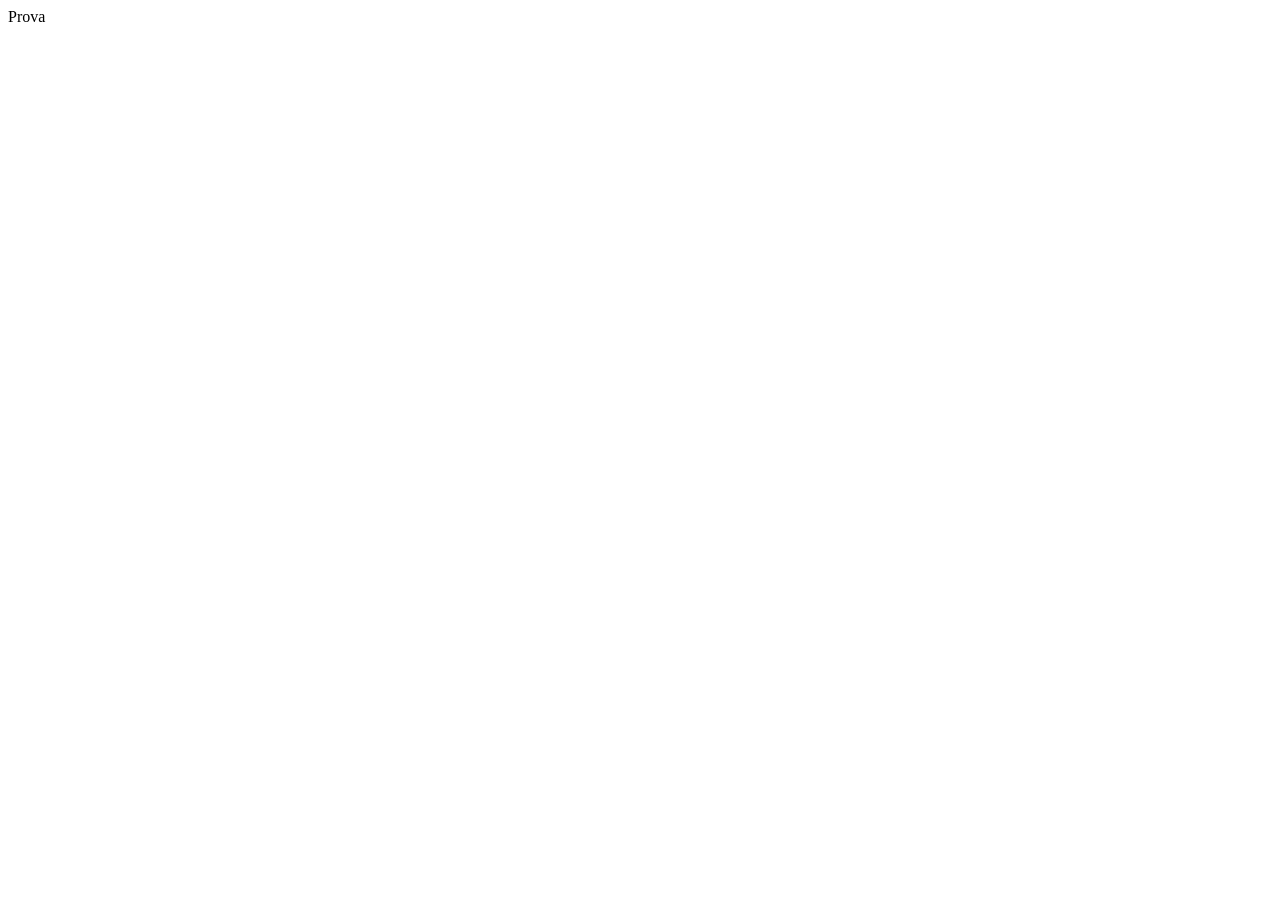
==== commit ae6548d2: "moved index file" ====
--- a/index.html
+++ b/index.html
@@ -1,209 +1,12 @@
 <!DOCTYPE html>
-<html lang="it">
-<head>
-    <meta charset="UTF-8">
-    <meta name="viewport" content="width=device-width, initial-scale=1.0">
-    <meta http-equiv="X-UA-Compatible" content="IE=edge">
-	<meta name="format-detection" content="telephone=no">
-	<meta name="description" content="Progettazione e realizzazioni siti internet statici e dinamici.">
-	<meta name="author" content="Carlo La Pera">
-	<meta name="og:url" content="http://www.carlolapera.com">
-	<meta name="og:type" content="website">
-	<meta name="og:title" content="CarloLaPera.com">
-	<!--<meta name="og:image" content="images/fb-image.jpg">-->
-	<meta name="og:description" content="Progettazione e realizzazioni siti internet statici e dinamici.">
-    
-    <title>Carlo La Pera</title>
-    <link rel='stylesheet' id='main-style-css' href='style.css' type='text/css' media='all'/>
-	<link rel="icon" href="favicon.ico">
-
-</head>
-
-<body>
-
-<header id="header">
-
-</header>
-
-<div class="vertical-align">
-<section id="logo-animation">
-
-    <div class="move-me"></div>
-    <svg version="1.1" id="svg-logo" xmlns="http://www.w3.org/2000/svg" xmlns:xlink="http://www.w3.org/1999/xlink" x="0px" y="0px"
-	 viewBox="0 0 499.4 356.2" style="enable-background:new 0 0 499.4 356.2;" xml:space="preserve" class="animate-scale">
-<g>
-	<g class="animate-appear">
-	<path class="st0" d="M4,245.2c3.2,58.4,49.6,105.3,107.7,109.5c2.7,0.2,5.5,0.2,8.2,0.2c30.2,0,57.9-11.7,78.6-30.7
-		c6.2,4.7,14,7.5,22.4,7.5h16c11,0,20.7-4.7,27.4-12c11,8.7,24.2,13.2,38.7,13.2c11.7,0,22.7-3,32.4-9c9.7,5.7,20.7,9,32.4,9
-		c8.5,0,16.7-1.5,24.2-4.7c4.7,2.2,10,3.5,15.5,3.5h25.2c17,0,32.4-6.5,44.4-18.7c12-12,18.2-27.4,18.2-44.4v-55.4
-		c0-12.2-3.2-23.4-9.5-33.4c2.2-9.2,4.7-22.2,7.7-39.7c1.7-9.7,2.7-18,3.2-24.7v-0.2c0.7-13.5-0.7-24.7-4.7-34.7
-		c-6-15.2-20.5-24.7-37.7-24.7c-2.2,0-4.5,0.2-7,0.5c-5-3-12-5.2-20.5-5.2l0,0c-1.5,0-3,0-4.7,0.2c-4,0.2-7.7,1-11.2,2
-		c-0.5,0-0.7,0.2-1.2,0.5c-5-1.7-10.7-3-17.5-3c-4,0-8.2,0.5-12.7,1.2c-4,0.7-8,1.7-11.7,3c-5.7-2.5-12.7-4.2-21.2-4.2
-		c-4,0-8.2,0.5-12.7,1.2c-5.5,1-10.5,2.5-15.2,4.5c-2.5-0.7-5.2-1-8-1c-0.7-2.7-2-5.2-3.2-7.7c-7.7-16-23.4-25.4-41.4-25.4
-		c-8.2,0-16.7,2-25.7,6c0,0,0,0-0.2,0c-6,2.7-11.5,6.5-16.7,11.2c-0.2-2.2-0.5-4.7-1-7C220,17,207.5,4.5,191.8,2"/>
-	</g>
-
-	<g class="animate-appear">
-	<path class="st0" d="M176.3,0c-51.4,0-93,41.2-94.3,92c-7.7,5.7-14.2,13-19,21.7l-3.5,6.7c-8,14.7-18,29.9-31.7,47.6"/>
-		</g>
-	<g class="animate-opacity">
-		<rect x="194.8" y="69.6" class="st1" width="300.8" height="134.2"/>
-		<text transform="matrix(1 0 0 1 185 188.9568)" class="st2 st3 st4">Carlo</text>
-		<rect x="205.2" y="205.3" class="st1" width="268.4" height="134.2"/>
-		<text transform="matrix(1 0 0 1 210.2734 276.2654)" class="st2 st5 st6">LA Pera</text>
-	</g>
-	<g class="">
-		<path class="st7" d="M145.6,134.4l-1.5-2.7c-4.7-9-14-14.5-24.2-14.5c-10,0-19.2,5.5-23.9,14.5l-3.5,6.7
-			c-10,18.7-21.9,35.9-34.9,52.6c-11,14.5-17.2,32.7-16.2,52.4c2.2,39.4,33.9,71.3,73.1,74.1c46.1,3.2,84.3-33.2,84.3-78.6
-			c0-17.7-6-34.2-15.7-47.4C169.3,173.1,156.4,154.4,145.6,134.4"/>
-		<path class="st8 animate-rotate" d="M119.2,94.5c0,3.2,0.2,6.2,0.7,9.5c3,0.5,6.2,0.7,9.5,0.7c31.4,0,56.9-25.4,56.9-56.9c0-3.2-0.2-6.2-0.7-9.5
-			c-3-0.5-6.2-0.7-9.5-0.7C144.9,37.4,119.2,62.9,119.2,94.5"/>
-	</g>
-</g>
-</svg>
-
-</section>
-
-<footer id="footer">
-
-	<div id="social-link">
-		<a target="_blank" href="https://www.facebook.com/carlo.lapera" id="icon-facebook"><svg version="1.1" id="svg-facebook" xmlns="http://www.w3.org/2000/svg" xmlns:xlink="http://www.w3.org/1999/xlink" x="0px" y="0px"
-	 viewBox="0 0 499.4 356.2" style="enable-background:new 0 0 499.4 356.2;" xml:space="preserve">
-<g>
-	<g class="animate">
-		<path class="st0" d="M341.9,123c34.7,54.2,30.9,72.9-27.1,133.5c-18.5,1.3-35,19.9-55.2,6.2c-5.4-31,16.6-51,34.1-78.4
-			c-41.8-9.2-83.5-13.6-111.1-47.6c-16-12.8-25.1-26.4-15.5-48.8c7.2-17,10.1-36.1,13.7-54.6l-0.1,0.2C206.8,10,234,4.6,263.3,28.5
-			c8.1,6.6,18.1,9.1,28.6,10.5c52.9,7.3,59.9,17.5,49.3,71.5C340.2,115,339.7,118.9,341.9,123z"/>
-		<path class="st1" d="M180.7,33.3c0.4,20.3,4.9,41.4-6.9,59.8c-14.3,22.1,14.1,24.6,16.5,38.8c15.1,23.7,32,45.3,57.1,60
-			c16.3,9.6,25.4,24.5,17.4,44.8c-14.8,12.1-29.3,4.4-39.3-5c-27-25.1-60.8-40.1-88.8-63.4c-2.9-3.1-5.6-6.5-8.1-9.9
-			C134.6,112,162.1,74.5,180.7,33.3z"/>
-		<path class="st1" d="M341.9,123c-10.2-6.4-4.1-14.4-3.3-22.9c2.7-29.7,2.1-57.7-41.9-48.8c-10.8,2.2-24.6,3.9-32.8-6.7
-			c-24.4-31.3-52.6-28.9-83.1-11.1c16.9-17.9,107-39.4,125.3-29.8C348,25.7,358.6,60.5,341.9,123z"/>
-		<path class="st2" d="M128.6,158.4c2.8,0,5.6,0.1,8.4,0.2c4.9,9.1,13.7,15.9,16.9,25.9c11.5,35.5,36.4,52.2,73,53.5
-			c11.9,0.4,23.7,2.4,32.2,12.3c0.8,2,1.7,4,2.5,6c17.7,15.3,35.5-7.3,53.3,0.1c-22.7,15.8-45.9,25.9-72.7,8.3
-			c-8.5-5.5-17.2-4.6-22.4,5.3c-19.2,36.4-41.9,15.7-55.2-1.3C139.7,237.3,112.7,204.1,128.6,158.4z"/>
-		<path class="st3" d="M217.7,329.4c0.6-9,4.4-15.2,13.1-14.1c12.3,1.5,16.4,11.6,15.6,21.9c-0.6,7.8-3.5,19.6-14.9,16.2
-			C221.3,350.3,219.4,338.6,217.7,329.4z"/>
-		<path class="st3" d="M367.4,234.7c10.2,2.2,15.2,8.8,15.2,18.4c-0.1,11-7.6,14.7-17.4,14c-10-0.7-16.4-5.9-14.9-16.6
-			C351.6,240.9,357.7,235.3,367.4,234.7z"/>
-		<path class="st2" d="M134.3,287.5c-1-7,2.8-9.1,7-8c3.4,0.8,7.8,3.6,8.9,6.6c1.6,4.4-1.9,8.4-6.9,7.2
-			C139.7,292.4,136.8,289.2,134.3,287.5z"/>
-		<path class="st4" d="M261.4,238.7c1.7-18.1-4.5-35.1-21.2-40c-34.6-10.3-41.6-38.3-49.9-66.7c26.4,22.9,55.4,38.4,91.9,35.8
-			c12-0.9,25.1,0.4,28.6,14.9c3.2,13.1-8.5,17.4-17.3,22.4c-20.1,11.4-17.1,36.9-31.9,51.4l-0.2,0.2
-			C256.6,250.6,255.9,244.6,261.4,238.7z"/>
-		<path class="st3" d="M261.4,238.7c0,6-0.1,11.9-0.1,17.9c-8.3-2.9-16.3-7.4-24.8-8.5c-78.5-9.9-78.6-9.7-99.5-89.4
-			C178.5,185.3,219.9,212,261.4,238.7z"/>
-	</g>
-	<path class="st5" d="M282.8,275.7V187h29.8l4.5-34.6h-34.2v-22.1c0-10,2.8-16.8,17.1-16.8l18.3,0V82.6c-3.2-0.4-14-1.4-26.7-1.4
-		c-26.4,0-44.5,16.1-44.5,45.7v25.5h-29.8V187h29.8v88.7H282.8L282.8,275.7z"/>
-</g>
-</svg></a>
-		<a target="_blank" href="https://www.instagram.com/ciarlystreet/" id="icon-instagram"><svg id="svg-instagram" version="1.1" xmlns="http://www.w3.org/2000/svg" xmlns:xlink="http://www.w3.org/1999/xlink" x="0px" y="0px"
-	 viewBox="0 0 499.4 356.2" style="enable-background:new 0 0 499.4 356.2;" xml:space="preserve">
-<g id="Livello_2">
-	<g>
-	<g class="animate">
-	<g>
-				<path class="st8" d="M83.4,90.4c-20.8-39.2-15.3-58.8,32.5-77.8c47.7-19,257.2-16.1,241.8,0c-15.4,16.1,3.2,11.2-2.3,15.8
-					c-16.2,10.3-34.5,9.6-52.6,10c-41.9,0.5-83.8,0-125.8,0.3c-31.8,0.2-56.9,10.7-71.4,40.6C99.9,86.4,93.3,91.9,83.4,90.4z"/>
-				<path class="st9" d="M347.8,26.1c0-3.7,0-7.3,0-11c3.7,0,7.3,0,11,0c8.8,15.6,26.8,7.4,38.4,14.8c14.5,9.3,10.7,15.8-4.5,18.8
-					c-10.1,8.7-3.3,23.3-11.5,32.7c0,7.2,0,14.3-0.1,21.5c-30.1,0.7-36-25.9-49.7-43.9C326.8,43.1,335.5,33.7,347.8,26.1z"/>
-				<path class="st10" d="M83.4,90.4c3.9-4,7.7-8,11.6-12c45.6-51.6,110.4-41.7,159.9-27.7c49,13.8,96.5,46.5,143.5,73.3
-					c25.8,25.5,29,54.9,15.1,87.2c-0.5,9-3.3,16.7-12,20.9c-10.9,11.5-8.8,28.1-16.1,41c-16.5,17.4-43.7,26.3-59.2,17.3
-					c-42.7-24.8-55-0.6-67,31.4c-83.6,43-78.4,36.1-145.8-34.4C52.1,223.3,49.3,162.8,83.4,90.4z"/>
-				<path class="st11" d="M390.8,133.4c-13.6,2.6-12.4-51.1-39.4-8.5c-10.4,16.5-21.6-9.3-31.1-18.1
-					C260.8,51.7,159.9,38.9,94.9,78.4c7.9-40.1,33.3-56.2,72.9-55.1c44.9,1.2,89.8,0.9,134.7,1.3c14.4,11,22.2,31.2,44.2,31.5
-					c21.9,7.6,26.8,32.1,44.1,44.3c3.8,3.5,7.6,7,11.4,10.5C409.1,123.8,398.4,127.8,390.8,133.4z"/>
-				<path class="st11" d="M259.2,321.9c16.1-29.9-21.8-17.8-27.6-37.1c37.5,0.1,68-14.5,90.1-41.9c19.8,18.3-2.6,26.5,1,41.3
-					c21.6,3.4,39.6-6.4,56.9-18.7c20.5-1.4,17.8,9.2,11.2,21.8C346.9,298.9,303,310.4,259.2,321.9z"/>
-				<path class="st12" d="M390.8,133.4c3.9-7.5,7.7-15.1,11.6-22.6c29.9,30.6,63.3,60.8,11,100.4
-					C406.4,185.1,414.7,154.6,390.8,133.4z"/>
-				<path class="st12" d="M390.7,287.4c-0.7-8.8-2.2-17.2-11.2-21.8c0.1-15.9,6-28,21.9-33.6C389.5,248.9,431.5,276.1,390.7,287.4z"
-					/>
-				<path class="st8" d="M381,84c-6-14.4-20.6-37.5,9.7-39c15.3-5.5,25,32.5,25,32.5S386,99.1,381,84z"/>
-				<path class="st13" d="M346.8,56c-3.4,5.7-8.9,16.7-9.7,16.4c-21-8.8-35.9-22.7-34.5-47.9c18.4-0.3,36.7-0.7,55.1-1
-					C354.1,34.4,350.5,45.2,346.8,56z"/>
-			</g>
-			<path class="st14" d="M127.7,345.9c-3.5-1.1-7-2.2-10.5-3.2c-43.7-11.4-57-52.3-63.5-85.4c-6.4-32.8-1.3-70.3,0.5-105.7
-				c7.3-22.6,23.6-33.2,46.6-34.7c5.4-2.3,10.7-3,15.8,0.9c9.9,3,19-3.2,28.8-2.7c15.1,4.5,28.3,17.8,27.6,29.5
-				c-1.9,32.3,15.9,32.4,38.2,29.9c49.9,36.2,44.3,35.2,23,95.5C214.8,324.9,180.2,344.4,127.7,345.9z"/>
-			<path class="st15" d="M82.7,320.2c-6.5-0.6-13-1.2-19.5-1.9c0.6-6.5,1.2-13,1.9-19.5c29.2-12.9,17.6-46.3,32.8-65.6
-				c19-24.1,29.9-16.3,32.5,11.2c13.7,19.5,40.9,9.9,56.1,26c12.7,1.3,25.4,2.5,38.2,3.8c-3.9,53.5-52.2,59.6-86.4,80.8
-				C109.3,360.3,94.1,343.3,82.7,320.2z"/>
-		</g>
-		<g>
-			<g>
-				<path class="st7" d="M276,280.5h-92.2c-40.9,0-74.2-33.3-74.2-74.2v-81.2c0-40.9,33.3-74.2,74.2-74.2H276
-					c40.9,0,74.2,33.3,74.2,74.2v81.2C350.2,247.2,316.9,280.5,276,280.5z M183.8,67.3c-31.8,0-57.7,25.9-57.7,57.7v81.2
-					c0,31.8,25.9,57.7,57.7,57.7H276c31.8,0,57.7-25.9,57.7-57.7v-81.2c0-31.8-25.9-57.7-57.7-57.7H183.8z"/>
-			</g>
-			<g>
-				<path class="st7" d="M229.9,231.7c-36.4,0-66-29.6-66-66.1c0-36.4,29.6-66.1,66-66.1c36.4,0,66.1,29.6,66.1,66.1
-					C296,202.1,266.4,231.7,229.9,231.7z M229.9,116.1c-27.3,0-49.6,22.2-49.6,49.6c0,27.3,22.2,49.6,49.6,49.6s49.6-22.2,49.6-49.6
-					C279.5,138.3,257.3,116.1,229.9,116.1z"/>
-			</g>
-			<g>
-				<path class="st7" d="M308.7,101.7c0,7.6-6.1,13.7-13.7,13.7c-7.6,0-13.7-6.1-13.7-13.7c0-7.6,6.1-13.7,13.7-13.7
-					C302.6,88,308.7,94.1,308.7,101.7z"/>
-			</g>
-		</g>
-	</g>
-</g>
-</svg></a>
-		<a target="_blank" href="https://wa.me/393928743392" id="icon-whatsapp"><svg id="svg-whatsapp" version="1.1" xmlns="http://www.w3.org/2000/svg" xmlns:xlink="http://www.w3.org/1999/xlink" x="0px" y="0px"
-	 viewBox="0 0 499.4 356.2" style="enable-background:new 0 0 499.4 356.2;" xml:space="preserve">
-<g id="Livello_4">
-	<g>
-	<g class="animate">
-			<path class="st16" d="M211.2,352.1c-30.7-20.2-61.3-40.5-92-60.7c-12.6-14.7-9.5-29.8-1.6-45.2c8.9-13.6,8.3-28,3.3-42.8
-				c-2.9-13.3-2.7-26.5,1.3-39.5c9.5-26.6,27.9-46.9,47.4-66.5c16.1-14.8,30.5-31.4,48.1-44.6c4.7-3,9.9-5.1,15.3-6.5
-				C270.3,44.4,303,62.4,338,70.9c5.1,2.8,9,6.7,12.2,11.5c8.4,18,7.1,38.7,16.1,56.6c6.7,16.1,12.9,32.3,14.4,49.9
-				c1,15.6-2.2,30.3-9,44.4c-49.2,101.9-72.9,59.9-113.4,107.1C253.5,345.9,222,353.4,211.2,352.1z"/>
-			<path class="st17" d="M211.2,352.1c25.2-7.4,56.2-8,44.1-50.3c-7.5-26,17-16.9,29.1-22.4c41.1-18.8,87.8-33.9,82.7-93.9
-				c33.9,6.3,21.6,32.9,23.3,53.3c3.2,34.9-22.7,49.7-46,66.2C315.3,364.4,263.3,358.5,211.2,352.1z"/>
-			<path class="st18" d="M344.3,305.2c5.4-23.6,36.1-32.5,34.6-60.1c10.4-36.7,10.1-71.8-8.9-106.7c-18.2-33.3-21.7-70-16.6-107.6
-				c8.7-5.3,17.2-5.5,25.4,0.9c49.5,60.7,31.4,130.3,27,198.4C403.3,270.9,403.2,311.6,344.3,305.2z"/>
-			<path class="st18" d="M131.4,162.1c-0.2,15.7-0.4,31.4-0.5,47.1c7.1,12.2-2.8,23.7-1.4,35.7c-7.8,14.6-12.5,29.8-10.4,46.6
-				C84,277.1,97.3,246.5,95.5,221c-1.6-37.5,12-71.3,24.9-105.4c3.5-0.2,7-0.3,10.5-0.3C143.2,130.8,137.8,146.4,131.4,162.1z"/>
-			<path class="st19" d="M143.3,80.6C156,9.6,220-21,271.8,19.3c0.9,2.6,1.8,5.2,2.7,7.8C241.8,57,187,37.2,159.4,78.4
-				C154.3,81.2,148.9,81.9,143.3,80.6z"/>
-			<path class="st19" d="M120.5,115.6c4.4,38.1-9.8,71.9-24.9,105.4C79.5,180.1,80.3,143.2,120.5,115.6z"/>
-			<path class="st18" d="M143.3,80.6c3.7-0.4,7.3-0.9,11-1.4c2.3,0.1,4.6,0.1,7,0.2c9.2,5.3,24.1,6.4,16.6,23.4
-				c-15.5,19.7-31,39.5-46.5,59.2c-0.2-15.6-0.4-31.2-0.5-46.7C135,103.8,139.2,92.2,143.3,80.6z"/>
-			<path class="st19" d="M378.9,31.8c-7.9,0.1-15.9,0.2-23.8,0.4c-29.8,19.5-55.6,5.7-81.1-9.8c0,0-2.1-3-2.1-3.1
-				C310.2,0.7,346.2,1.5,378.9,31.8z"/>
-			<path class="st20" d="M273.9,22.3c28.1-5.7,53.9,8.3,81.1,9.8c4.2,71.4,72.8,135.6,23.9,212.9c-3.2-20,7.8-42.8-11.9-59.5
-				c-4-15.7-8-31.5-11.9-47.2c-13.9-17.7,2.8-41.5-11.8-59.1l0,0C305,66,269.4,39.5,225.2,55.7v0c-22.4,10.7-42.7,27.5-70,24
-				l-0.9-0.4c5.9-36.6,34-43.2,64-46.9C237,30.1,257.6,37.9,273.9,22.3z"/>
-			<path class="st18" d="M225.2,55.7c46.4-27.5,83.9-10.1,118.1,23.6C301.2,85.1,266.4,54.5,225.2,55.7z"/>
-			<path class="st18" d="M155.2,79.7c20.1-17.3,42.3-28.7,70-24c-11.4,20.1-27.2,35.9-47.3,47.2C170.3,95.1,162.8,87.4,155.2,79.7z"
-				/>
-			<path class="st17" d="M343.3,79.3c19.8,16.5,9,39.2,11.8,59.1C335.5,121.8,346.2,99.2,343.3,79.3z"/>
-		</g>
-		<g>
-			<g>
-				<path class="st21" d="M264,82.5c-53.2,0-96.4,43.1-96.4,96.4c0,22.4,7.7,42.9,20.5,59.2l-6.4,33.2l31.3-10.8
-					c14.8,9.3,32.3,14.7,51,14.7c53.2,0,96.4-43.1,96.4-96.4C360.4,125.7,317.3,82.5,264,82.5z"/>
-				<path class="st7" d="M264,283c-18.2,0-36.1-4.8-51.9-14l-40.6,14l8.3-43c-13.1-17.9-20-39-20-61.2
-					c0-57.4,46.7-104.1,104.1-104.1c57.4,0,104.1,46.7,104.1,104.1C368.1,236.3,321.4,283,264,283z M214,252l3.1,2
-					c14.1,8.9,30.4,13.5,46.9,13.5c48.9,0,88.6-39.8,88.6-88.6c0-48.9-39.8-88.6-88.6-88.6c-48.9,0-88.6,39.8-88.6,88.6
-					c0,19.9,6.5,38.7,18.8,54.5l2.2,2.8l-4.6,23.5L214,252z"/>
-			</g>
-			<path class="st7" d="M211.5,138.9c0,0,6.1-10.7,11.1-11.3c5-0.6,11.4-0.6,13.1,2.6c1.7,3.3,9.5,22.2,9.5,22.2s1.3,3.3-0.7,6.4
-				c-2,3.2-6.6,7.7-6.6,7.7s-2.5,3.3,0,6.7c2.5,3.5,6.5,9.8,14.6,18c8.1,8.2,23.8,14,23.8,14s2.2,0.3,3.7-1.1
-				c1.4-1.4,9.2-11.1,9.2-11.1s2.5-3.2,6.6-1.3c4.1,1.9,22,10.8,22,10.8s2.1,0.8,2.1,3.9c0,3.2-1.3,10.9-3.9,13.5
-				c-2.6,2.6-10.2,10.6-21.7,10.6c-11.5,0-38.8-9.3-53.3-23.9c-14.5-14.5-27.5-29.3-30.5-42.7C207.3,150.5,207.7,144.4,211.5,138.9z
-				"/>
-		</g>
-	</g>
-</g>
-</svg></a>
-	</div>
-
-</footer>
-</div>
-<script src="scripts.js"></script>
-</body>
+<html lang="en">
+  <head>
+    <meta charset="UTF-8" />
+    <meta name="viewport" content="width=device-width, initial-scale=1.0" />
+    <meta http-equiv="X-UA-Compatible" content="ie=edge" />
+    <title>Test</title>
+  </head>
+  <body>
+    Prova
+  </body>
 </html>
-
-<!-- whatsapp message style http://juliangarnier.com/ -->
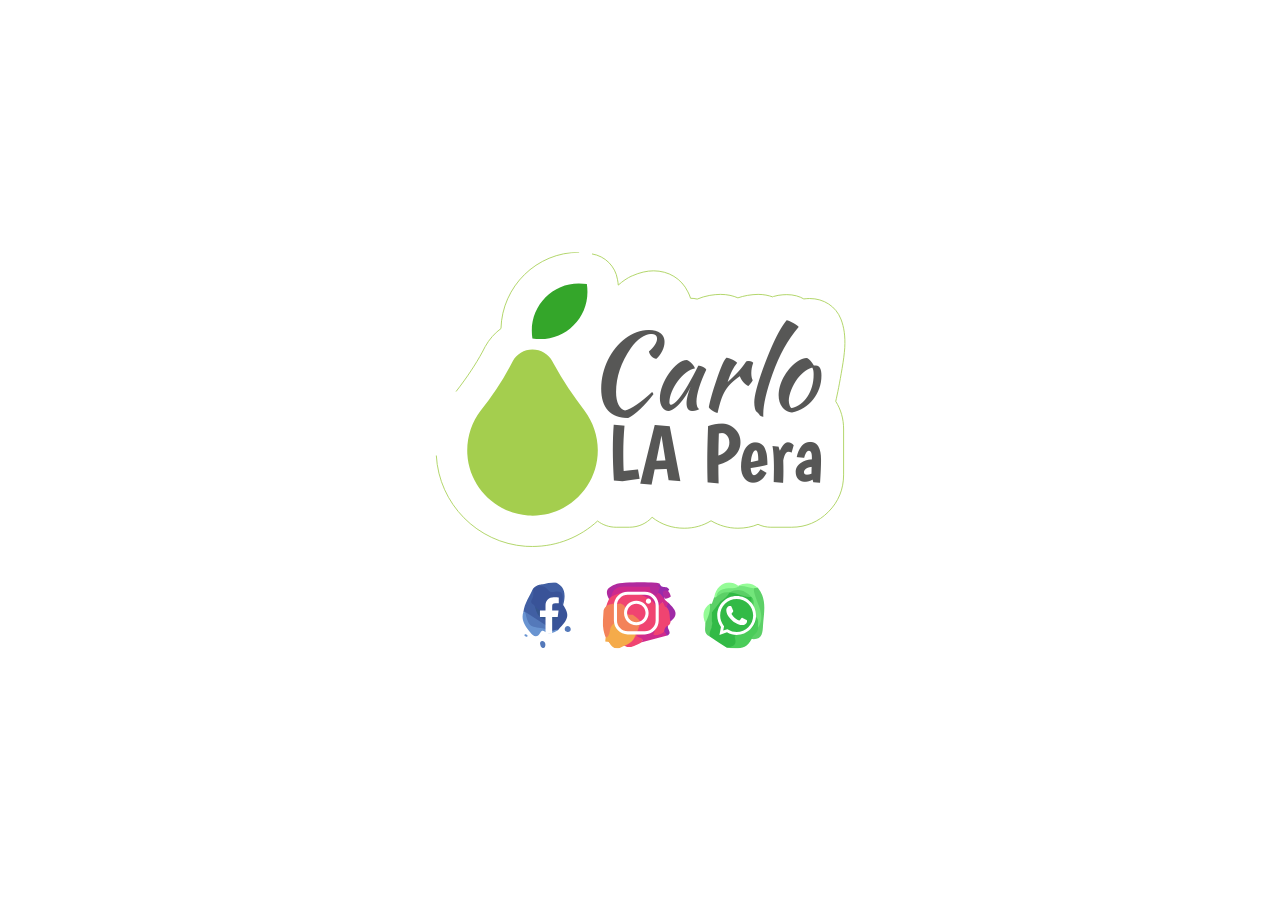
==== commit fcab95a2: "renamed index file" ====
--- a/index.html
+++ b/index.html
@@ -1,12 +1,209 @@
 <!DOCTYPE html>
-<html lang="en">
-  <head>
-    <meta charset="UTF-8" />
-    <meta name="viewport" content="width=device-width, initial-scale=1.0" />
-    <meta http-equiv="X-UA-Compatible" content="ie=edge" />
-    <title>Test</title>
-  </head>
-  <body>
-    Prova
-  </body>
+<html lang="it">
+<head>
+    <meta charset="UTF-8">
+    <meta name="viewport" content="width=device-width, initial-scale=1.0">
+    <meta http-equiv="X-UA-Compatible" content="IE=edge">
+	<meta name="format-detection" content="telephone=no">
+	<meta name="description" content="Progettazione e realizzazioni siti internet statici e dinamici.">
+	<meta name="author" content="Carlo La Pera">
+	<meta name="og:url" content="http://www.carlolapera.com">
+	<meta name="og:type" content="website">
+	<meta name="og:title" content="CarloLaPera.com">
+	<!--<meta name="og:image" content="images/fb-image.jpg">-->
+	<meta name="og:description" content="Progettazione e realizzazioni siti internet statici e dinamici.">
+    
+    <title>Carlo La Pera</title>
+    <link rel='stylesheet' id='main-style-css' href='style.css' type='text/css' media='all'/>
+	<link rel="icon" href="favicon.ico">
+
+</head>
+
+<body>
+
+<header id="header">
+
+</header>
+
+<div class="vertical-align">
+<section id="logo-animation">
+
+    <div class="move-me"></div>
+    <svg version="1.1" id="svg-logo" xmlns="http://www.w3.org/2000/svg" xmlns:xlink="http://www.w3.org/1999/xlink" x="0px" y="0px"
+	 viewBox="0 0 499.4 356.2" style="enable-background:new 0 0 499.4 356.2;" xml:space="preserve" class="animate-scale">
+<g>
+	<g class="animate-appear">
+	<path class="st0" d="M4,245.2c3.2,58.4,49.6,105.3,107.7,109.5c2.7,0.2,5.5,0.2,8.2,0.2c30.2,0,57.9-11.7,78.6-30.7
+		c6.2,4.7,14,7.5,22.4,7.5h16c11,0,20.7-4.7,27.4-12c11,8.7,24.2,13.2,38.7,13.2c11.7,0,22.7-3,32.4-9c9.7,5.7,20.7,9,32.4,9
+		c8.5,0,16.7-1.5,24.2-4.7c4.7,2.2,10,3.5,15.5,3.5h25.2c17,0,32.4-6.5,44.4-18.7c12-12,18.2-27.4,18.2-44.4v-55.4
+		c0-12.2-3.2-23.4-9.5-33.4c2.2-9.2,4.7-22.2,7.7-39.7c1.7-9.7,2.7-18,3.2-24.7v-0.2c0.7-13.5-0.7-24.7-4.7-34.7
+		c-6-15.2-20.5-24.7-37.7-24.7c-2.2,0-4.5,0.2-7,0.5c-5-3-12-5.2-20.5-5.2l0,0c-1.5,0-3,0-4.7,0.2c-4,0.2-7.7,1-11.2,2
+		c-0.5,0-0.7,0.2-1.2,0.5c-5-1.7-10.7-3-17.5-3c-4,0-8.2,0.5-12.7,1.2c-4,0.7-8,1.7-11.7,3c-5.7-2.5-12.7-4.2-21.2-4.2
+		c-4,0-8.2,0.5-12.7,1.2c-5.5,1-10.5,2.5-15.2,4.5c-2.5-0.7-5.2-1-8-1c-0.7-2.7-2-5.2-3.2-7.7c-7.7-16-23.4-25.4-41.4-25.4
+		c-8.2,0-16.7,2-25.7,6c0,0,0,0-0.2,0c-6,2.7-11.5,6.5-16.7,11.2c-0.2-2.2-0.5-4.7-1-7C220,17,207.5,4.5,191.8,2"/>
+	</g>
+
+	<g class="animate-appear">
+	<path class="st0" d="M176.3,0c-51.4,0-93,41.2-94.3,92c-7.7,5.7-14.2,13-19,21.7l-3.5,6.7c-8,14.7-18,29.9-31.7,47.6"/>
+		</g>
+	<g class="animate-opacity">
+		<rect x="194.8" y="69.6" class="st1" width="300.8" height="134.2"/>
+		<text transform="matrix(1 0 0 1 185 188.9568)" class="st2 st3 st4">Carlo</text>
+		<rect x="205.2" y="205.3" class="st1" width="268.4" height="134.2"/>
+		<text transform="matrix(1 0 0 1 210.2734 276.2654)" class="st2 st5 st6">LA Pera</text>
+	</g>
+	<g class="">
+		<path class="st7" d="M145.6,134.4l-1.5-2.7c-4.7-9-14-14.5-24.2-14.5c-10,0-19.2,5.5-23.9,14.5l-3.5,6.7
+			c-10,18.7-21.9,35.9-34.9,52.6c-11,14.5-17.2,32.7-16.2,52.4c2.2,39.4,33.9,71.3,73.1,74.1c46.1,3.2,84.3-33.2,84.3-78.6
+			c0-17.7-6-34.2-15.7-47.4C169.3,173.1,156.4,154.4,145.6,134.4"/>
+		<path class="st8 animate-rotate" d="M119.2,94.5c0,3.2,0.2,6.2,0.7,9.5c3,0.5,6.2,0.7,9.5,0.7c31.4,0,56.9-25.4,56.9-56.9c0-3.2-0.2-6.2-0.7-9.5
+			c-3-0.5-6.2-0.7-9.5-0.7C144.9,37.4,119.2,62.9,119.2,94.5"/>
+	</g>
+</g>
+</svg>
+
+</section>
+
+<footer id="footer">
+
+	<div id="social-link">
+		<a target="_blank" href="https://www.facebook.com/carlo.lapera" id="icon-facebook"><svg version="1.1" id="svg-facebook" xmlns="http://www.w3.org/2000/svg" xmlns:xlink="http://www.w3.org/1999/xlink" x="0px" y="0px"
+	 viewBox="0 0 499.4 356.2" style="enable-background:new 0 0 499.4 356.2;" xml:space="preserve">
+<g>
+	<g class="animate">
+		<path class="st0" d="M341.9,123c34.7,54.2,30.9,72.9-27.1,133.5c-18.5,1.3-35,19.9-55.2,6.2c-5.4-31,16.6-51,34.1-78.4
+			c-41.8-9.2-83.5-13.6-111.1-47.6c-16-12.8-25.1-26.4-15.5-48.8c7.2-17,10.1-36.1,13.7-54.6l-0.1,0.2C206.8,10,234,4.6,263.3,28.5
+			c8.1,6.6,18.1,9.1,28.6,10.5c52.9,7.3,59.9,17.5,49.3,71.5C340.2,115,339.7,118.9,341.9,123z"/>
+		<path class="st1" d="M180.7,33.3c0.4,20.3,4.9,41.4-6.9,59.8c-14.3,22.1,14.1,24.6,16.5,38.8c15.1,23.7,32,45.3,57.1,60
+			c16.3,9.6,25.4,24.5,17.4,44.8c-14.8,12.1-29.3,4.4-39.3-5c-27-25.1-60.8-40.1-88.8-63.4c-2.9-3.1-5.6-6.5-8.1-9.9
+			C134.6,112,162.1,74.5,180.7,33.3z"/>
+		<path class="st1" d="M341.9,123c-10.2-6.4-4.1-14.4-3.3-22.9c2.7-29.7,2.1-57.7-41.9-48.8c-10.8,2.2-24.6,3.9-32.8-6.7
+			c-24.4-31.3-52.6-28.9-83.1-11.1c16.9-17.9,107-39.4,125.3-29.8C348,25.7,358.6,60.5,341.9,123z"/>
+		<path class="st2" d="M128.6,158.4c2.8,0,5.6,0.1,8.4,0.2c4.9,9.1,13.7,15.9,16.9,25.9c11.5,35.5,36.4,52.2,73,53.5
+			c11.9,0.4,23.7,2.4,32.2,12.3c0.8,2,1.7,4,2.5,6c17.7,15.3,35.5-7.3,53.3,0.1c-22.7,15.8-45.9,25.9-72.7,8.3
+			c-8.5-5.5-17.2-4.6-22.4,5.3c-19.2,36.4-41.9,15.7-55.2-1.3C139.7,237.3,112.7,204.1,128.6,158.4z"/>
+		<path class="st3" d="M217.7,329.4c0.6-9,4.4-15.2,13.1-14.1c12.3,1.5,16.4,11.6,15.6,21.9c-0.6,7.8-3.5,19.6-14.9,16.2
+			C221.3,350.3,219.4,338.6,217.7,329.4z"/>
+		<path class="st3" d="M367.4,234.7c10.2,2.2,15.2,8.8,15.2,18.4c-0.1,11-7.6,14.7-17.4,14c-10-0.7-16.4-5.9-14.9-16.6
+			C351.6,240.9,357.7,235.3,367.4,234.7z"/>
+		<path class="st2" d="M134.3,287.5c-1-7,2.8-9.1,7-8c3.4,0.8,7.8,3.6,8.9,6.6c1.6,4.4-1.9,8.4-6.9,7.2
+			C139.7,292.4,136.8,289.2,134.3,287.5z"/>
+		<path class="st4" d="M261.4,238.7c1.7-18.1-4.5-35.1-21.2-40c-34.6-10.3-41.6-38.3-49.9-66.7c26.4,22.9,55.4,38.4,91.9,35.8
+			c12-0.9,25.1,0.4,28.6,14.9c3.2,13.1-8.5,17.4-17.3,22.4c-20.1,11.4-17.1,36.9-31.9,51.4l-0.2,0.2
+			C256.6,250.6,255.9,244.6,261.4,238.7z"/>
+		<path class="st3" d="M261.4,238.7c0,6-0.1,11.9-0.1,17.9c-8.3-2.9-16.3-7.4-24.8-8.5c-78.5-9.9-78.6-9.7-99.5-89.4
+			C178.5,185.3,219.9,212,261.4,238.7z"/>
+	</g>
+	<path class="st5" d="M282.8,275.7V187h29.8l4.5-34.6h-34.2v-22.1c0-10,2.8-16.8,17.1-16.8l18.3,0V82.6c-3.2-0.4-14-1.4-26.7-1.4
+		c-26.4,0-44.5,16.1-44.5,45.7v25.5h-29.8V187h29.8v88.7H282.8L282.8,275.7z"/>
+</g>
+</svg></a>
+		<a target="_blank" href="https://www.instagram.com/ciarlystreet/" id="icon-instagram"><svg id="svg-instagram" version="1.1" xmlns="http://www.w3.org/2000/svg" xmlns:xlink="http://www.w3.org/1999/xlink" x="0px" y="0px"
+	 viewBox="0 0 499.4 356.2" style="enable-background:new 0 0 499.4 356.2;" xml:space="preserve">
+<g id="Livello_2">
+	<g>
+	<g class="animate">
+	<g>
+				<path class="st8" d="M83.4,90.4c-20.8-39.2-15.3-58.8,32.5-77.8c47.7-19,257.2-16.1,241.8,0c-15.4,16.1,3.2,11.2-2.3,15.8
+					c-16.2,10.3-34.5,9.6-52.6,10c-41.9,0.5-83.8,0-125.8,0.3c-31.8,0.2-56.9,10.7-71.4,40.6C99.9,86.4,93.3,91.9,83.4,90.4z"/>
+				<path class="st9" d="M347.8,26.1c0-3.7,0-7.3,0-11c3.7,0,7.3,0,11,0c8.8,15.6,26.8,7.4,38.4,14.8c14.5,9.3,10.7,15.8-4.5,18.8
+					c-10.1,8.7-3.3,23.3-11.5,32.7c0,7.2,0,14.3-0.1,21.5c-30.1,0.7-36-25.9-49.7-43.9C326.8,43.1,335.5,33.7,347.8,26.1z"/>
+				<path class="st10" d="M83.4,90.4c3.9-4,7.7-8,11.6-12c45.6-51.6,110.4-41.7,159.9-27.7c49,13.8,96.5,46.5,143.5,73.3
+					c25.8,25.5,29,54.9,15.1,87.2c-0.5,9-3.3,16.7-12,20.9c-10.9,11.5-8.8,28.1-16.1,41c-16.5,17.4-43.7,26.3-59.2,17.3
+					c-42.7-24.8-55-0.6-67,31.4c-83.6,43-78.4,36.1-145.8-34.4C52.1,223.3,49.3,162.8,83.4,90.4z"/>
+				<path class="st11" d="M390.8,133.4c-13.6,2.6-12.4-51.1-39.4-8.5c-10.4,16.5-21.6-9.3-31.1-18.1
+					C260.8,51.7,159.9,38.9,94.9,78.4c7.9-40.1,33.3-56.2,72.9-55.1c44.9,1.2,89.8,0.9,134.7,1.3c14.4,11,22.2,31.2,44.2,31.5
+					c21.9,7.6,26.8,32.1,44.1,44.3c3.8,3.5,7.6,7,11.4,10.5C409.1,123.8,398.4,127.8,390.8,133.4z"/>
+				<path class="st11" d="M259.2,321.9c16.1-29.9-21.8-17.8-27.6-37.1c37.5,0.1,68-14.5,90.1-41.9c19.8,18.3-2.6,26.5,1,41.3
+					c21.6,3.4,39.6-6.4,56.9-18.7c20.5-1.4,17.8,9.2,11.2,21.8C346.9,298.9,303,310.4,259.2,321.9z"/>
+				<path class="st12" d="M390.8,133.4c3.9-7.5,7.7-15.1,11.6-22.6c29.9,30.6,63.3,60.8,11,100.4
+					C406.4,185.1,414.7,154.6,390.8,133.4z"/>
+				<path class="st12" d="M390.7,287.4c-0.7-8.8-2.2-17.2-11.2-21.8c0.1-15.9,6-28,21.9-33.6C389.5,248.9,431.5,276.1,390.7,287.4z"
+					/>
+				<path class="st8" d="M381,84c-6-14.4-20.6-37.5,9.7-39c15.3-5.5,25,32.5,25,32.5S386,99.1,381,84z"/>
+				<path class="st13" d="M346.8,56c-3.4,5.7-8.9,16.7-9.7,16.4c-21-8.8-35.9-22.7-34.5-47.9c18.4-0.3,36.7-0.7,55.1-1
+					C354.1,34.4,350.5,45.2,346.8,56z"/>
+			</g>
+			<path class="st14" d="M127.7,345.9c-3.5-1.1-7-2.2-10.5-3.2c-43.7-11.4-57-52.3-63.5-85.4c-6.4-32.8-1.3-70.3,0.5-105.7
+				c7.3-22.6,23.6-33.2,46.6-34.7c5.4-2.3,10.7-3,15.8,0.9c9.9,3,19-3.2,28.8-2.7c15.1,4.5,28.3,17.8,27.6,29.5
+				c-1.9,32.3,15.9,32.4,38.2,29.9c49.9,36.2,44.3,35.2,23,95.5C214.8,324.9,180.2,344.4,127.7,345.9z"/>
+			<path class="st15" d="M82.7,320.2c-6.5-0.6-13-1.2-19.5-1.9c0.6-6.5,1.2-13,1.9-19.5c29.2-12.9,17.6-46.3,32.8-65.6
+				c19-24.1,29.9-16.3,32.5,11.2c13.7,19.5,40.9,9.9,56.1,26c12.7,1.3,25.4,2.5,38.2,3.8c-3.9,53.5-52.2,59.6-86.4,80.8
+				C109.3,360.3,94.1,343.3,82.7,320.2z"/>
+		</g>
+		<g>
+			<g>
+				<path class="st7" d="M276,280.5h-92.2c-40.9,0-74.2-33.3-74.2-74.2v-81.2c0-40.9,33.3-74.2,74.2-74.2H276
+					c40.9,0,74.2,33.3,74.2,74.2v81.2C350.2,247.2,316.9,280.5,276,280.5z M183.8,67.3c-31.8,0-57.7,25.9-57.7,57.7v81.2
+					c0,31.8,25.9,57.7,57.7,57.7H276c31.8,0,57.7-25.9,57.7-57.7v-81.2c0-31.8-25.9-57.7-57.7-57.7H183.8z"/>
+			</g>
+			<g>
+				<path class="st7" d="M229.9,231.7c-36.4,0-66-29.6-66-66.1c0-36.4,29.6-66.1,66-66.1c36.4,0,66.1,29.6,66.1,66.1
+					C296,202.1,266.4,231.7,229.9,231.7z M229.9,116.1c-27.3,0-49.6,22.2-49.6,49.6c0,27.3,22.2,49.6,49.6,49.6s49.6-22.2,49.6-49.6
+					C279.5,138.3,257.3,116.1,229.9,116.1z"/>
+			</g>
+			<g>
+				<path class="st7" d="M308.7,101.7c0,7.6-6.1,13.7-13.7,13.7c-7.6,0-13.7-6.1-13.7-13.7c0-7.6,6.1-13.7,13.7-13.7
+					C302.6,88,308.7,94.1,308.7,101.7z"/>
+			</g>
+		</g>
+	</g>
+</g>
+</svg></a>
+		<a target="_blank" href="https://wa.me/393928743392" id="icon-whatsapp"><svg id="svg-whatsapp" version="1.1" xmlns="http://www.w3.org/2000/svg" xmlns:xlink="http://www.w3.org/1999/xlink" x="0px" y="0px"
+	 viewBox="0 0 499.4 356.2" style="enable-background:new 0 0 499.4 356.2;" xml:space="preserve">
+<g id="Livello_4">
+	<g>
+	<g class="animate">
+			<path class="st16" d="M211.2,352.1c-30.7-20.2-61.3-40.5-92-60.7c-12.6-14.7-9.5-29.8-1.6-45.2c8.9-13.6,8.3-28,3.3-42.8
+				c-2.9-13.3-2.7-26.5,1.3-39.5c9.5-26.6,27.9-46.9,47.4-66.5c16.1-14.8,30.5-31.4,48.1-44.6c4.7-3,9.9-5.1,15.3-6.5
+				C270.3,44.4,303,62.4,338,70.9c5.1,2.8,9,6.7,12.2,11.5c8.4,18,7.1,38.7,16.1,56.6c6.7,16.1,12.9,32.3,14.4,49.9
+				c1,15.6-2.2,30.3-9,44.4c-49.2,101.9-72.9,59.9-113.4,107.1C253.5,345.9,222,353.4,211.2,352.1z"/>
+			<path class="st17" d="M211.2,352.1c25.2-7.4,56.2-8,44.1-50.3c-7.5-26,17-16.9,29.1-22.4c41.1-18.8,87.8-33.9,82.7-93.9
+				c33.9,6.3,21.6,32.9,23.3,53.3c3.2,34.9-22.7,49.7-46,66.2C315.3,364.4,263.3,358.5,211.2,352.1z"/>
+			<path class="st18" d="M344.3,305.2c5.4-23.6,36.1-32.5,34.6-60.1c10.4-36.7,10.1-71.8-8.9-106.7c-18.2-33.3-21.7-70-16.6-107.6
+				c8.7-5.3,17.2-5.5,25.4,0.9c49.5,60.7,31.4,130.3,27,198.4C403.3,270.9,403.2,311.6,344.3,305.2z"/>
+			<path class="st18" d="M131.4,162.1c-0.2,15.7-0.4,31.4-0.5,47.1c7.1,12.2-2.8,23.7-1.4,35.7c-7.8,14.6-12.5,29.8-10.4,46.6
+				C84,277.1,97.3,246.5,95.5,221c-1.6-37.5,12-71.3,24.9-105.4c3.5-0.2,7-0.3,10.5-0.3C143.2,130.8,137.8,146.4,131.4,162.1z"/>
+			<path class="st19" d="M143.3,80.6C156,9.6,220-21,271.8,19.3c0.9,2.6,1.8,5.2,2.7,7.8C241.8,57,187,37.2,159.4,78.4
+				C154.3,81.2,148.9,81.9,143.3,80.6z"/>
+			<path class="st19" d="M120.5,115.6c4.4,38.1-9.8,71.9-24.9,105.4C79.5,180.1,80.3,143.2,120.5,115.6z"/>
+			<path class="st18" d="M143.3,80.6c3.7-0.4,7.3-0.9,11-1.4c2.3,0.1,4.6,0.1,7,0.2c9.2,5.3,24.1,6.4,16.6,23.4
+				c-15.5,19.7-31,39.5-46.5,59.2c-0.2-15.6-0.4-31.2-0.5-46.7C135,103.8,139.2,92.2,143.3,80.6z"/>
+			<path class="st19" d="M378.9,31.8c-7.9,0.1-15.9,0.2-23.8,0.4c-29.8,19.5-55.6,5.7-81.1-9.8c0,0-2.1-3-2.1-3.1
+				C310.2,0.7,346.2,1.5,378.9,31.8z"/>
+			<path class="st20" d="M273.9,22.3c28.1-5.7,53.9,8.3,81.1,9.8c4.2,71.4,72.8,135.6,23.9,212.9c-3.2-20,7.8-42.8-11.9-59.5
+				c-4-15.7-8-31.5-11.9-47.2c-13.9-17.7,2.8-41.5-11.8-59.1l0,0C305,66,269.4,39.5,225.2,55.7v0c-22.4,10.7-42.7,27.5-70,24
+				l-0.9-0.4c5.9-36.6,34-43.2,64-46.9C237,30.1,257.6,37.9,273.9,22.3z"/>
+			<path class="st18" d="M225.2,55.7c46.4-27.5,83.9-10.1,118.1,23.6C301.2,85.1,266.4,54.5,225.2,55.7z"/>
+			<path class="st18" d="M155.2,79.7c20.1-17.3,42.3-28.7,70-24c-11.4,20.1-27.2,35.9-47.3,47.2C170.3,95.1,162.8,87.4,155.2,79.7z"
+				/>
+			<path class="st17" d="M343.3,79.3c19.8,16.5,9,39.2,11.8,59.1C335.5,121.8,346.2,99.2,343.3,79.3z"/>
+		</g>
+		<g>
+			<g>
+				<path class="st21" d="M264,82.5c-53.2,0-96.4,43.1-96.4,96.4c0,22.4,7.7,42.9,20.5,59.2l-6.4,33.2l31.3-10.8
+					c14.8,9.3,32.3,14.7,51,14.7c53.2,0,96.4-43.1,96.4-96.4C360.4,125.7,317.3,82.5,264,82.5z"/>
+				<path class="st7" d="M264,283c-18.2,0-36.1-4.8-51.9-14l-40.6,14l8.3-43c-13.1-17.9-20-39-20-61.2
+					c0-57.4,46.7-104.1,104.1-104.1c57.4,0,104.1,46.7,104.1,104.1C368.1,236.3,321.4,283,264,283z M214,252l3.1,2
+					c14.1,8.9,30.4,13.5,46.9,13.5c48.9,0,88.6-39.8,88.6-88.6c0-48.9-39.8-88.6-88.6-88.6c-48.9,0-88.6,39.8-88.6,88.6
+					c0,19.9,6.5,38.7,18.8,54.5l2.2,2.8l-4.6,23.5L214,252z"/>
+			</g>
+			<path class="st7" d="M211.5,138.9c0,0,6.1-10.7,11.1-11.3c5-0.6,11.4-0.6,13.1,2.6c1.7,3.3,9.5,22.2,9.5,22.2s1.3,3.3-0.7,6.4
+				c-2,3.2-6.6,7.7-6.6,7.7s-2.5,3.3,0,6.7c2.5,3.5,6.5,9.8,14.6,18c8.1,8.2,23.8,14,23.8,14s2.2,0.3,3.7-1.1
+				c1.4-1.4,9.2-11.1,9.2-11.1s2.5-3.2,6.6-1.3c4.1,1.9,22,10.8,22,10.8s2.1,0.8,2.1,3.9c0,3.2-1.3,10.9-3.9,13.5
+				c-2.6,2.6-10.2,10.6-21.7,10.6c-11.5,0-38.8-9.3-53.3-23.9c-14.5-14.5-27.5-29.3-30.5-42.7C207.3,150.5,207.7,144.4,211.5,138.9z
+				"/>
+		</g>
+	</g>
+</g>
+</svg></a>
+	</div>
+
+</footer>
+</div>
+<script src="scripts.js"></script>
+</body>
 </html>
+
+<!-- whatsapp message style http://juliangarnier.com/ -->
--- a/style.css
+++ b/style.css
@@ -0,0 +1,6 @@
+@import url(https://fonts.googleapis.com/css?family=Muli:400,700,800);@import url(https://fonts.googleapis.com/css?family=Boogaloo|Kaushan+Script);/*!
+ * Bootstrap v4.2.1 (https://getbootstrap.com/)
+ * Copyright 2011-2018 The Bootstrap Authors
+ * Copyright 2011-2018 Twitter, Inc.
+ * Licensed under MIT (https://github.com/twbs/bootstrap/blob/master/LICENSE)
+ */:root{--blue:#007bff;--indigo:#6610f2;--purple:#6f42c1;--pink:#e83e8c;--red:#dc3545;--orange:#fd7e14;--yellow:#ffc107;--green:#28a745;--teal:#20c997;--cyan:#17a2b8;--white:#fff;--gray:#6c757d;--gray-dark:#343a40;--primary:#007bff;--secondary:#6c757d;--success:#28a745;--info:#17a2b8;--warning:#ffc107;--danger:#dc3545;--light:#f8f9fa;--dark:#343a40;--first:#fff;--second:#008065;--breakpoint-xs:0;--breakpoint-sm:576px;--breakpoint-md:768px;--breakpoint-lg:992px;--breakpoint-xl:1200px;--font-family-sans-serif:"Muli",sans-serif;--font-family-monospace:SFMono-Regular,Menlo,Monaco,Consolas,"Liberation Mono","Courier New",monospace}*,:after,:before{-webkit-box-sizing:border-box;box-sizing:border-box}html{font-family:sans-serif;line-height:1.15;-webkit-text-size-adjust:100%;-webkit-tap-highlight-color:rgba(0,0,0,0)}article,aside,figcaption,figure,footer,header,hgroup,main,nav,section{display:block}body{margin:0;font-family:Muli,sans-serif;font-size:1rem;font-weight:400;line-height:1.5;color:#fff;text-align:left;background-color:#fff}[tabindex="-1"]:focus{outline:0!important}hr{-webkit-box-sizing:content-box;box-sizing:content-box;height:0;overflow:visible}h1,h2,h3,h4,h5,h6{margin-top:0;margin-bottom:.5rem}p{margin-top:0;margin-bottom:1rem}abbr[data-original-title],abbr[title]{text-decoration:underline;-webkit-text-decoration:underline dotted;text-decoration:underline dotted;cursor:help;border-bottom:0;text-decoration-skip-ink:none}address{font-style:normal;line-height:inherit}address,dl,ol,ul{margin-bottom:1rem}dl,ol,ul{margin-top:0}ol ol,ol ul,ul ol,ul ul{margin-bottom:0}dt{font-weight:700}dd{margin-bottom:.5rem;margin-left:0}blockquote{margin:0 0 1rem}b,strong{font-weight:bolder}small{font-size:80%}sub,sup{position:relative;font-size:75%;line-height:0;vertical-align:baseline}sub{bottom:-.25em}sup{top:-.5em}a{color:#007bff;text-decoration:none;background-color:transparent}a:hover{color:#0056b3;text-decoration:underline}a:not([href]):not([tabindex]),a:not([href]):not([tabindex]):focus,a:not([href]):not([tabindex]):hover{color:inherit;text-decoration:none}a:not([href]):not([tabindex]):focus{outline:0}code,kbd,pre,samp{font-family:SFMono-Regular,Menlo,Monaco,Consolas,Liberation Mono,Courier New,monospace;font-size:1em}pre{margin-top:0;margin-bottom:1rem;overflow:auto}figure{margin:0 0 1rem}img{border-style:none}img,svg{vertical-align:middle}svg{overflow:hidden}table{border-collapse:collapse}caption{padding-top:.75rem;padding-bottom:.75rem;color:#6c757d;text-align:left;caption-side:bottom}th{text-align:inherit}label{display:inline-block;margin-bottom:.5rem}button{border-radius:0}button:focus{outline:1px dotted;outline:5px auto -webkit-focus-ring-color}button,input,optgroup,select,textarea{margin:0;font-family:inherit;font-size:inherit;line-height:inherit}button,input{overflow:visible}button,select{text-transform:none}[type=button],[type=reset],[type=submit],button{-webkit-appearance:button}[type=button]::-moz-focus-inner,[type=reset]::-moz-focus-inner,[type=submit]::-moz-focus-inner,button::-moz-focus-inner{padding:0;border-style:none}input[type=checkbox],input[type=radio]{-webkit-box-sizing:border-box;box-sizing:border-box;padding:0}input[type=date],input[type=datetime-local],input[type=month],input[type=time]{-webkit-appearance:listbox}textarea{overflow:auto;resize:vertical}fieldset{min-width:0;padding:0;margin:0;border:0}legend{display:block;width:100%;max-width:100%;padding:0;margin-bottom:.5rem;font-size:1.5rem;line-height:inherit;color:inherit;white-space:normal}progress{vertical-align:baseline}[type=number]::-webkit-inner-spin-button,[type=number]::-webkit-outer-spin-button{height:auto}[type=search]{outline-offset:-2px;-webkit-appearance:none}[type=search]::-webkit-search-decoration{-webkit-appearance:none}::-webkit-file-upload-button{font:inherit;-webkit-appearance:button}output{display:inline-block}summary{display:list-item;cursor:pointer}template{display:none}[hidden]{display:none!important}.h1,.h2,.h3,.h4,.h5,.h6,h1,h2,h3,h4,h5,h6{margin-bottom:.5rem;font-family:inherit;font-weight:500;line-height:1.2;color:inherit}.h1,h1{font-size:2.5rem}.h2,h2{font-size:2rem}.h3,h3{font-size:1.75rem}.h4,h4{font-size:1.5rem}.h5,h5{font-size:1.25rem}.h6,h6{font-size:1rem}.lead{font-size:1.25rem;font-weight:300}.display-1{font-size:6rem}.display-1,.display-2{font-weight:300;line-height:1.2}.display-2{font-size:5.5rem}.display-3{font-size:4.5rem}.display-3,.display-4{font-weight:300;line-height:1.2}.display-4{font-size:3.5rem}hr{margin-top:1rem;margin-bottom:1rem;border:0;border-top:1px solid rgba(0,0,0,.1)}.small,small{font-size:80%;font-weight:400}.mark,mark{padding:.2em;background-color:#fcf8e3}.list-inline,.list-unstyled{padding-left:0;list-style:none}.list-inline-item{display:inline-block}.list-inline-item:not(:last-child){margin-right:.5rem}.initialism{font-size:90%;text-transform:uppercase}.blockquote{margin-bottom:1rem;font-size:1.25rem}.blockquote-footer{display:block;font-size:80%;color:#6c757d}.blockquote-footer:before{content:"\2014\A0"}.img-fluid,.img-thumbnail{max-width:100%;height:auto}.img-thumbnail{padding:.25rem;background-color:#fff;border:1px solid #dee2e6;border-radius:.25rem}.figure{display:inline-block}.figure-img{margin-bottom:.5rem;line-height:1}.figure-caption{font-size:90%;color:#6c757d}code{font-size:87.5%;color:#e83e8c;word-break:break-word}a>code{color:inherit}kbd{padding:.2rem .4rem;font-size:87.5%;color:#fff;background-color:#212529;border-radius:.2rem}kbd kbd{padding:0;font-size:100%;font-weight:700}pre{display:block;font-size:87.5%;color:#212529}pre code{font-size:inherit;color:inherit;word-break:normal}.pre-scrollable{max-height:340px;overflow-y:scroll}.container{width:100%;padding-right:15px;padding-left:15px;margin-right:auto;margin-left:auto}@media (min-width:576px){.container{max-width:540px}}@media (min-width:768px){.container{max-width:720px}}@media (min-width:992px){.container{max-width:960px}}@media (min-width:1200px){.container{max-width:1140px}}.container-fluid{width:100%;padding-right:15px;padding-left:15px;margin-right:auto;margin-left:auto}.row{display:-webkit-box;display:-ms-flexbox;display:flex;-ms-flex-wrap:wrap;flex-wrap:wrap;margin-right:-15px;margin-left:-15px}.no-gutters{margin-right:0;margin-left:0}.no-gutters>.col,.no-gutters>[class*=col-]{padding-right:0;padding-left:0}.col,.col-1,.col-2,.col-3,.col-4,.col-5,.col-6,.col-7,.col-8,.col-9,.col-10,.col-11,.col-12,.col-auto,.col-lg,.col-lg-1,.col-lg-2,.col-lg-3,.col-lg-4,.col-lg-5,.col-lg-6,.col-lg-7,.col-lg-8,.col-lg-9,.col-lg-10,.col-lg-11,.col-lg-12,.col-lg-auto,.col-md,.col-md-1,.col-md-2,.col-md-3,.col-md-4,.col-md-5,.col-md-6,.col-md-7,.col-md-8,.col-md-9,.col-md-10,.col-md-11,.col-md-12,.col-md-auto,.col-sm,.col-sm-1,.col-sm-2,.col-sm-3,.col-sm-4,.col-sm-5,.col-sm-6,.col-sm-7,.col-sm-8,.col-sm-9,.col-sm-10,.col-sm-11,.col-sm-12,.col-sm-auto,.col-xl,.col-xl-1,.col-xl-2,.col-xl-3,.col-xl-4,.col-xl-5,.col-xl-6,.col-xl-7,.col-xl-8,.col-xl-9,.col-xl-10,.col-xl-11,.col-xl-12,.col-xl-auto{position:relative;width:100%;padding-right:15px;padding-left:15px}.col{-ms-flex-preferred-size:0;flex-basis:0;-webkit-box-flex:1;-ms-flex-positive:1;flex-grow:1;max-width:100%}.col-auto{-ms-flex:0 0 auto;flex:0 0 auto;width:auto;max-width:100%}.col-1,.col-auto{-webkit-box-flex:0}.col-1{-ms-flex:0 0 8.33333333%;flex:0 0 8.33333333%;max-width:8.33333333%}.col-2{-ms-flex:0 0 16.66666667%;flex:0 0 16.66666667%;max-width:16.66666667%}.col-2,.col-3{-webkit-box-flex:0}.col-3{-ms-flex:0 0 25%;flex:0 0 25%;max-width:25%}.col-4{-ms-flex:0 0 33.33333333%;flex:0 0 33.33333333%;max-width:33.33333333%}.col-4,.col-5{-webkit-box-flex:0}.col-5{-ms-flex:0 0 41.66666667%;flex:0 0 41.66666667%;max-width:41.66666667%}.col-6{-ms-flex:0 0 50%;flex:0 0 50%;max-width:50%}.col-6,.col-7{-webkit-box-flex:0}.col-7{-ms-flex:0 0 58.33333333%;flex:0 0 58.33333333%;max-width:58.33333333%}.col-8{-ms-flex:0 0 66.66666667%;flex:0 0 66.66666667%;max-width:66.66666667%}.col-8,.col-9{-webkit-box-flex:0}.col-9{-ms-flex:0 0 75%;flex:0 0 75%;max-width:75%}.col-10{-ms-flex:0 0 83.33333333%;flex:0 0 83.33333333%;max-width:83.33333333%}.col-10,.col-11{-webkit-box-flex:0}.col-11{-ms-flex:0 0 91.66666667%;flex:0 0 91.66666667%;max-width:91.66666667%}.col-12{-webkit-box-flex:0;-ms-flex:0 0 100%;flex:0 0 100%;max-width:100%}.order-first{-webkit-box-ordinal-group:0;-ms-flex-order:-1;order:-1}.order-last{-webkit-box-ordinal-group:14;-ms-flex-order:13;order:13}.order-0{-webkit-box-ordinal-group:1;-ms-flex-order:0;order:0}.order-1{-webkit-box-ordinal-group:2;-ms-flex-order:1;order:1}.order-2{-webkit-box-ordinal-group:3;-ms-flex-order:2;order:2}.order-3{-webkit-box-ordinal-group:4;-ms-flex-order:3;order:3}.order-4{-webkit-box-ordinal-group:5;-ms-flex-order:4;order:4}.order-5{-webkit-box-ordinal-group:6;-ms-flex-order:5;order:5}.order-6{-webkit-box-ordinal-group:7;-ms-flex-order:6;order:6}.order-7{-webkit-box-ordinal-group:8;-ms-flex-order:7;order:7}.order-8{-webkit-box-ordinal-group:9;-ms-flex-order:8;order:8}.order-9{-webkit-box-ordinal-group:10;-ms-flex-order:9;order:9}.order-10{-webkit-box-ordinal-group:11;-ms-flex-order:10;order:10}.order-11{-webkit-box-ordinal-group:12;-ms-flex-order:11;order:11}.order-12{-webkit-box-ordinal-group:13;-ms-flex-order:12;order:12}.offset-1{margin-left:8.33333333%}.offset-2{margin-left:16.66666667%}.offset-3{margin-left:25%}.offset-4{margin-left:33.33333333%}.offset-5{margin-left:41.66666667%}.offset-6{margin-left:50%}.offset-7{margin-left:58.33333333%}.offset-8{margin-left:66.66666667%}.offset-9{margin-left:75%}.offset-10{margin-left:83.33333333%}.offset-11{margin-left:91.66666667%}@media (min-width:576px){.col-sm{-ms-flex-preferred-size:0;flex-basis:0;-webkit-box-flex:1;-ms-flex-positive:1;flex-grow:1;max-width:100%}.col-sm-auto{-webkit-box-flex:0;-ms-flex:0 0 auto;flex:0 0 auto;width:auto;max-width:100%}.col-sm-1{-webkit-box-flex:0;-ms-flex:0 0 8.33333333%;flex:0 0 8.33333333%;max-width:8.33333333%}.col-sm-2{-webkit-box-flex:0;-ms-flex:0 0 16.66666667%;flex:0 0 16.66666667%;max-width:16.66666667%}.col-sm-3{-webkit-box-flex:0;-ms-flex:0 0 25%;flex:0 0 25%;max-width:25%}.col-sm-4{-webkit-box-flex:0;-ms-flex:0 0 33.33333333%;flex:0 0 33.33333333%;max-width:33.33333333%}.col-sm-5{-webkit-box-flex:0;-ms-flex:0 0 41.66666667%;flex:0 0 41.66666667%;max-width:41.66666667%}.col-sm-6{-webkit-box-flex:0;-ms-flex:0 0 50%;flex:0 0 50%;max-width:50%}.col-sm-7{-webkit-box-flex:0;-ms-flex:0 0 58.33333333%;flex:0 0 58.33333333%;max-width:58.33333333%}.col-sm-8{-webkit-box-flex:0;-ms-flex:0 0 66.66666667%;flex:0 0 66.66666667%;max-width:66.66666667%}.col-sm-9{-webkit-box-flex:0;-ms-flex:0 0 75%;flex:0 0 75%;max-width:75%}.col-sm-10{-webkit-box-flex:0;-ms-flex:0 0 83.33333333%;flex:0 0 83.33333333%;max-width:83.33333333%}.col-sm-11{-webkit-box-flex:0;-ms-flex:0 0 91.66666667%;flex:0 0 91.66666667%;max-width:91.66666667%}.col-sm-12{-webkit-box-flex:0;-ms-flex:0 0 100%;flex:0 0 100%;max-width:100%}.order-sm-first{-webkit-box-ordinal-group:0;-ms-flex-order:-1;order:-1}.order-sm-last{-webkit-box-ordinal-group:14;-ms-flex-order:13;order:13}.order-sm-0{-webkit-box-ordinal-group:1;-ms-flex-order:0;order:0}.order-sm-1{-webkit-box-ordinal-group:2;-ms-flex-order:1;order:1}.order-sm-2{-webkit-box-ordinal-group:3;-ms-flex-order:2;order:2}.order-sm-3{-webkit-box-ordinal-group:4;-ms-flex-order:3;order:3}.order-sm-4{-webkit-box-ordinal-group:5;-ms-flex-order:4;order:4}.order-sm-5{-webkit-box-ordinal-group:6;-ms-flex-order:5;order:5}.order-sm-6{-webkit-box-ordinal-group:7;-ms-flex-order:6;order:6}.order-sm-7{-webkit-box-ordinal-group:8;-ms-flex-order:7;order:7}.order-sm-8{-webkit-box-ordinal-group:9;-ms-flex-order:8;order:8}.order-sm-9{-webkit-box-ordinal-group:10;-ms-flex-order:9;order:9}.order-sm-10{-webkit-box-ordinal-group:11;-ms-flex-order:10;order:10}.order-sm-11{-webkit-box-ordinal-group:12;-ms-flex-order:11;order:11}.order-sm-12{-webkit-box-ordinal-group:13;-ms-flex-order:12;order:12}.offset-sm-0{margin-left:0}.offset-sm-1{margin-left:8.33333333%}.offset-sm-2{margin-left:16.66666667%}.offset-sm-3{margin-left:25%}.offset-sm-4{margin-left:33.33333333%}.offset-sm-5{margin-left:41.66666667%}.offset-sm-6{margin-left:50%}.offset-sm-7{margin-left:58.33333333%}.offset-sm-8{margin-left:66.66666667%}.offset-sm-9{margin-left:75%}.offset-sm-10{margin-left:83.33333333%}.offset-sm-11{margin-left:91.66666667%}}@media (min-width:768px){.col-md{-ms-flex-preferred-size:0;flex-basis:0;-webkit-box-flex:1;-ms-flex-positive:1;flex-grow:1;max-width:100%}.col-md-auto{-webkit-box-flex:0;-ms-flex:0 0 auto;flex:0 0 auto;width:auto;max-width:100%}.col-md-1{-webkit-box-flex:0;-ms-flex:0 0 8.33333333%;flex:0 0 8.33333333%;max-width:8.33333333%}.col-md-2{-webkit-box-flex:0;-ms-flex:0 0 16.66666667%;flex:0 0 16.66666667%;max-width:16.66666667%}.col-md-3{-webkit-box-flex:0;-ms-flex:0 0 25%;flex:0 0 25%;max-width:25%}.col-md-4{-webkit-box-flex:0;-ms-flex:0 0 33.33333333%;flex:0 0 33.33333333%;max-width:33.33333333%}.col-md-5{-webkit-box-flex:0;-ms-flex:0 0 41.66666667%;flex:0 0 41.66666667%;max-width:41.66666667%}.col-md-6{-webkit-box-flex:0;-ms-flex:0 0 50%;flex:0 0 50%;max-width:50%}.col-md-7{-webkit-box-flex:0;-ms-flex:0 0 58.33333333%;flex:0 0 58.33333333%;max-width:58.33333333%}.col-md-8{-webkit-box-flex:0;-ms-flex:0 0 66.66666667%;flex:0 0 66.66666667%;max-width:66.66666667%}.col-md-9{-webkit-box-flex:0;-ms-flex:0 0 75%;flex:0 0 75%;max-width:75%}.col-md-10{-webkit-box-flex:0;-ms-flex:0 0 83.33333333%;flex:0 0 83.33333333%;max-width:83.33333333%}.col-md-11{-webkit-box-flex:0;-ms-flex:0 0 91.66666667%;flex:0 0 91.66666667%;max-width:91.66666667%}.col-md-12{-webkit-box-flex:0;-ms-flex:0 0 100%;flex:0 0 100%;max-width:100%}.order-md-first{-webkit-box-ordinal-group:0;-ms-flex-order:-1;order:-1}.order-md-last{-webkit-box-ordinal-group:14;-ms-flex-order:13;order:13}.order-md-0{-webkit-box-ordinal-group:1;-ms-flex-order:0;order:0}.order-md-1{-webkit-box-ordinal-group:2;-ms-flex-order:1;order:1}.order-md-2{-webkit-box-ordinal-group:3;-ms-flex-order:2;order:2}.order-md-3{-webkit-box-ordinal-group:4;-ms-flex-order:3;order:3}.order-md-4{-webkit-box-ordinal-group:5;-ms-flex-order:4;order:4}.order-md-5{-webkit-box-ordinal-group:6;-ms-flex-order:5;order:5}.order-md-6{-webkit-box-ordinal-group:7;-ms-flex-order:6;order:6}.order-md-7{-webkit-box-ordinal-group:8;-ms-flex-order:7;order:7}.order-md-8{-webkit-box-ordinal-group:9;-ms-flex-order:8;order:8}.order-md-9{-webkit-box-ordinal-group:10;-ms-flex-order:9;order:9}.order-md-10{-webkit-box-ordinal-group:11;-ms-flex-order:10;order:10}.order-md-11{-webkit-box-ordinal-group:12;-ms-flex-order:11;order:11}.order-md-12{-webkit-box-ordinal-group:13;-ms-flex-order:12;order:12}.offset-md-0{margin-left:0}.offset-md-1{margin-left:8.33333333%}.offset-md-2{margin-left:16.66666667%}.offset-md-3{margin-left:25%}.offset-md-4{margin-left:33.33333333%}.offset-md-5{margin-left:41.66666667%}.offset-md-6{margin-left:50%}.offset-md-7{margin-left:58.33333333%}.offset-md-8{margin-left:66.66666667%}.offset-md-9{margin-left:75%}.offset-md-10{margin-left:83.33333333%}.offset-md-11{margin-left:91.66666667%}}@media (min-width:992px){.col-lg{-ms-flex-preferred-size:0;flex-basis:0;-webkit-box-flex:1;-ms-flex-positive:1;flex-grow:1;max-width:100%}.col-lg-auto{-webkit-box-flex:0;-ms-flex:0 0 auto;flex:0 0 auto;width:auto;max-width:100%}.col-lg-1{-webkit-box-flex:0;-ms-flex:0 0 8.33333333%;flex:0 0 8.33333333%;max-width:8.33333333%}.col-lg-2{-webkit-box-flex:0;-ms-flex:0 0 16.66666667%;flex:0 0 16.66666667%;max-width:16.66666667%}.col-lg-3{-webkit-box-flex:0;-ms-flex:0 0 25%;flex:0 0 25%;max-width:25%}.col-lg-4{-webkit-box-flex:0;-ms-flex:0 0 33.33333333%;flex:0 0 33.33333333%;max-width:33.33333333%}.col-lg-5{-webkit-box-flex:0;-ms-flex:0 0 41.66666667%;flex:0 0 41.66666667%;max-width:41.66666667%}.col-lg-6{-webkit-box-flex:0;-ms-flex:0 0 50%;flex:0 0 50%;max-width:50%}.col-lg-7{-webkit-box-flex:0;-ms-flex:0 0 58.33333333%;flex:0 0 58.33333333%;max-width:58.33333333%}.col-lg-8{-webkit-box-flex:0;-ms-flex:0 0 66.66666667%;flex:0 0 66.66666667%;max-width:66.66666667%}.col-lg-9{-webkit-box-flex:0;-ms-flex:0 0 75%;flex:0 0 75%;max-width:75%}.col-lg-10{-webkit-box-flex:0;-ms-flex:0 0 83.33333333%;flex:0 0 83.33333333%;max-width:83.33333333%}.col-lg-11{-webkit-box-flex:0;-ms-flex:0 0 91.66666667%;flex:0 0 91.66666667%;max-width:91.66666667%}.col-lg-12{-webkit-box-flex:0;-ms-flex:0 0 100%;flex:0 0 100%;max-width:100%}.order-lg-first{-webkit-box-ordinal-group:0;-ms-flex-order:-1;order:-1}.order-lg-last{-webkit-box-ordinal-group:14;-ms-flex-order:13;order:13}.order-lg-0{-webkit-box-ordinal-group:1;-ms-flex-order:0;order:0}.order-lg-1{-webkit-box-ordinal-group:2;-ms-flex-order:1;order:1}.order-lg-2{-webkit-box-ordinal-group:3;-ms-flex-order:2;order:2}.order-lg-3{-webkit-box-ordinal-group:4;-ms-flex-order:3;order:3}.order-lg-4{-webkit-box-ordinal-group:5;-ms-flex-order:4;order:4}.order-lg-5{-webkit-box-ordinal-group:6;-ms-flex-order:5;order:5}.order-lg-6{-webkit-box-ordinal-group:7;-ms-flex-order:6;order:6}.order-lg-7{-webkit-box-ordinal-group:8;-ms-flex-order:7;order:7}.order-lg-8{-webkit-box-ordinal-group:9;-ms-flex-order:8;order:8}.order-lg-9{-webkit-box-ordinal-group:10;-ms-flex-order:9;order:9}.order-lg-10{-webkit-box-ordinal-group:11;-ms-flex-order:10;order:10}.order-lg-11{-webkit-box-ordinal-group:12;-ms-flex-order:11;order:11}.order-lg-12{-webkit-box-ordinal-group:13;-ms-flex-order:12;order:12}.offset-lg-0{margin-left:0}.offset-lg-1{margin-left:8.33333333%}.offset-lg-2{margin-left:16.66666667%}.offset-lg-3{margin-left:25%}.offset-lg-4{margin-left:33.33333333%}.offset-lg-5{margin-left:41.66666667%}.offset-lg-6{margin-left:50%}.offset-lg-7{margin-left:58.33333333%}.offset-lg-8{margin-left:66.66666667%}.offset-lg-9{margin-left:75%}.offset-lg-10{margin-left:83.33333333%}.offset-lg-11{margin-left:91.66666667%}}@media (min-width:1200px){.col-xl{-ms-flex-preferred-size:0;flex-basis:0;-webkit-box-flex:1;-ms-flex-positive:1;flex-grow:1;max-width:100%}.col-xl-auto{-webkit-box-flex:0;-ms-flex:0 0 auto;flex:0 0 auto;width:auto;max-width:100%}.col-xl-1{-webkit-box-flex:0;-ms-flex:0 0 8.33333333%;flex:0 0 8.33333333%;max-width:8.33333333%}.col-xl-2{-webkit-box-flex:0;-ms-flex:0 0 16.66666667%;flex:0 0 16.66666667%;max-width:16.66666667%}.col-xl-3{-webkit-box-flex:0;-ms-flex:0 0 25%;flex:0 0 25%;max-width:25%}.col-xl-4{-webkit-box-flex:0;-ms-flex:0 0 33.33333333%;flex:0 0 33.33333333%;max-width:33.33333333%}.col-xl-5{-webkit-box-flex:0;-ms-flex:0 0 41.66666667%;flex:0 0 41.66666667%;max-width:41.66666667%}.col-xl-6{-webkit-box-flex:0;-ms-flex:0 0 50%;flex:0 0 50%;max-width:50%}.col-xl-7{-webkit-box-flex:0;-ms-flex:0 0 58.33333333%;flex:0 0 58.33333333%;max-width:58.33333333%}.col-xl-8{-webkit-box-flex:0;-ms-flex:0 0 66.66666667%;flex:0 0 66.66666667%;max-width:66.66666667%}.col-xl-9{-webkit-box-flex:0;-ms-flex:0 0 75%;flex:0 0 75%;max-width:75%}.col-xl-10{-webkit-box-flex:0;-ms-flex:0 0 83.33333333%;flex:0 0 83.33333333%;max-width:83.33333333%}.col-xl-11{-webkit-box-flex:0;-ms-flex:0 0 91.66666667%;flex:0 0 91.66666667%;max-width:91.66666667%}.col-xl-12{-webkit-box-flex:0;-ms-flex:0 0 100%;flex:0 0 100%;max-width:100%}.order-xl-first{-webkit-box-ordinal-group:0;-ms-flex-order:-1;order:-1}.order-xl-last{-webkit-box-ordinal-group:14;-ms-flex-order:13;order:13}.order-xl-0{-webkit-box-ordinal-group:1;-ms-flex-order:0;order:0}.order-xl-1{-webkit-box-ordinal-group:2;-ms-flex-order:1;order:1}.order-xl-2{-webkit-box-ordinal-group:3;-ms-flex-order:2;order:2}.order-xl-3{-webkit-box-ordinal-group:4;-ms-flex-order:3;order:3}.order-xl-4{-webkit-box-ordinal-group:5;-ms-flex-order:4;order:4}.order-xl-5{-webkit-box-ordinal-group:6;-ms-flex-order:5;order:5}.order-xl-6{-webkit-box-ordinal-group:7;-ms-flex-order:6;order:6}.order-xl-7{-webkit-box-ordinal-group:8;-ms-flex-order:7;order:7}.order-xl-8{-webkit-box-ordinal-group:9;-ms-flex-order:8;order:8}.order-xl-9{-webkit-box-ordinal-group:10;-ms-flex-order:9;order:9}.order-xl-10{-webkit-box-ordinal-group:11;-ms-flex-order:10;order:10}.order-xl-11{-webkit-box-ordinal-group:12;-ms-flex-order:11;order:11}.order-xl-12{-webkit-box-ordinal-group:13;-ms-flex-order:12;order:12}.offset-xl-0{margin-left:0}.offset-xl-1{margin-left:8.33333333%}.offset-xl-2{margin-left:16.66666667%}.offset-xl-3{margin-left:25%}.offset-xl-4{margin-left:33.33333333%}.offset-xl-5{margin-left:41.66666667%}.offset-xl-6{margin-left:50%}.offset-xl-7{margin-left:58.33333333%}.offset-xl-8{margin-left:66.66666667%}.offset-xl-9{margin-left:75%}.offset-xl-10{margin-left:83.33333333%}.offset-xl-11{margin-left:91.66666667%}}.table{width:100%;margin-bottom:1rem;background-color:transparent}.table td,.table th{padding:.75rem;vertical-align:top;border-top:1px solid #dee2e6}.table thead th{vertical-align:bottom;border-bottom:2px solid #dee2e6}.table tbody+tbody{border-top:2px solid #dee2e6}.table .table{background-color:#fff}.table-sm td,.table-sm th{padding:.3rem}.table-bordered,.table-bordered td,.table-bordered th{border:1px solid #dee2e6}.table-bordered thead td,.table-bordered thead th{border-bottom-width:2px}.table-borderless tbody+tbody,.table-borderless td,.table-borderless th,.table-borderless thead th{border:0}.table-striped tbody tr:nth-of-type(odd){background-color:rgba(0,0,0,.05)}.table-hover tbody tr:hover{background-color:rgba(0,0,0,.075)}.table-primary,.table-primary>td,.table-primary>th{background-color:#b8daff}.table-primary tbody+tbody,.table-primary td,.table-primary th,.table-primary thead th{border-color:#7abaff}.table-hover .table-primary:hover,.table-hover .table-primary:hover>td,.table-hover .table-primary:hover>th{background-color:#9fcdff}.table-secondary,.table-secondary>td,.table-secondary>th{background-color:#d6d8db}.table-secondary tbody+tbody,.table-secondary td,.table-secondary th,.table-secondary thead th{border-color:#b3b7bb}.table-hover .table-secondary:hover,.table-hover .table-secondary:hover>td,.table-hover .table-secondary:hover>th{background-color:#c8cbcf}.table-success,.table-success>td,.table-success>th{background-color:#c3e6cb}.table-success tbody+tbody,.table-success td,.table-success th,.table-success thead th{border-color:#8fd19e}.table-hover .table-success:hover,.table-hover .table-success:hover>td,.table-hover .table-success:hover>th{background-color:#b1dfbb}.table-info,.table-info>td,.table-info>th{background-color:#bee5eb}.table-info tbody+tbody,.table-info td,.table-info th,.table-info thead th{border-color:#86cfda}.table-hover .table-info:hover,.table-hover .table-info:hover>td,.table-hover .table-info:hover>th{background-color:#abdde5}.table-warning,.table-warning>td,.table-warning>th{background-color:#ffeeba}.table-warning tbody+tbody,.table-warning td,.table-warning th,.table-warning thead th{border-color:#ffdf7e}.table-hover .table-warning:hover,.table-hover .table-warning:hover>td,.table-hover .table-warning:hover>th{background-color:#ffe8a1}.table-danger,.table-danger>td,.table-danger>th{background-color:#f5c6cb}.table-danger tbody+tbody,.table-danger td,.table-danger th,.table-danger thead th{border-color:#ed969e}.table-hover .table-danger:hover,.table-hover .table-danger:hover>td,.table-hover .table-danger:hover>th{background-color:#f1b0b7}.table-light,.table-light>td,.table-light>th{background-color:#fdfdfe}.table-light tbody+tbody,.table-light td,.table-light th,.table-light thead th{border-color:#fbfcfc}.table-hover .table-light:hover,.table-hover .table-light:hover>td,.table-hover .table-light:hover>th{background-color:#ececf6}.table-dark,.table-dark>td,.table-dark>th{background-color:#c6c8ca}.table-dark tbody+tbody,.table-dark td,.table-dark th,.table-dark thead th{border-color:#95999c}.table-hover .table-dark:hover,.table-hover .table-dark:hover>td,.table-hover .table-dark:hover>th{background-color:#b9bbbe}.table-first,.table-first>td,.table-first>th{background-color:#fff}.table-first tbody+tbody,.table-first td,.table-first th,.table-first thead th{border-color:#fff}.table-hover .table-first:hover,.table-hover .table-first:hover>td,.table-hover .table-first:hover>th{background-color:#f2f2f2}.table-second,.table-second>td,.table-second>th{background-color:#b8dbd4}.table-second tbody+tbody,.table-second td,.table-second th,.table-second thead th{border-color:#7abdaf}.table-hover .table-second:hover,.table-hover .table-second:hover>td,.table-hover .table-second:hover>th{background-color:#a7d2ca}.table-active,.table-active>td,.table-active>th,.table-hover .table-active:hover,.table-hover .table-active:hover>td,.table-hover .table-active:hover>th{background-color:rgba(0,0,0,.075)}.table .thead-dark th{color:#fff;background-color:#212529;border-color:#32383e}.table .thead-light th{color:#495057;background-color:#e9ecef;border-color:#dee2e6}.table-dark{color:#fff;background-color:#212529}.table-dark td,.table-dark th,.table-dark thead th{border-color:#32383e}.table-dark.table-bordered{border:0}.table-dark.table-striped tbody tr:nth-of-type(odd){background-color:hsla(0,0%,100%,.05)}.table-dark.table-hover tbody tr:hover{background-color:hsla(0,0%,100%,.075)}@media (max-width:575.98px){.table-responsive-sm{display:block;width:100%;overflow-x:auto;-webkit-overflow-scrolling:touch;-ms-overflow-style:-ms-autohiding-scrollbar}.table-responsive-sm>.table-bordered{border:0}}@media (max-width:767.98px){.table-responsive-md{display:block;width:100%;overflow-x:auto;-webkit-overflow-scrolling:touch;-ms-overflow-style:-ms-autohiding-scrollbar}.table-responsive-md>.table-bordered{border:0}}@media (max-width:991.98px){.table-responsive-lg{display:block;width:100%;overflow-x:auto;-webkit-overflow-scrolling:touch;-ms-overflow-style:-ms-autohiding-scrollbar}.table-responsive-lg>.table-bordered{border:0}}@media (max-width:1199.98px){.table-responsive-xl{display:block;width:100%;overflow-x:auto;-webkit-overflow-scrolling:touch;-ms-overflow-style:-ms-autohiding-scrollbar}.table-responsive-xl>.table-bordered{border:0}}.table-responsive{display:block;width:100%;overflow-x:auto;-webkit-overflow-scrolling:touch;-ms-overflow-style:-ms-autohiding-scrollbar}.table-responsive>.table-bordered{border:0}.form-control{display:block;width:100%;height:calc(2.25rem + 2px);padding:.375rem .75rem;font-size:1rem;font-weight:400;line-height:1.5;color:#495057;background-color:#fff;background-clip:padding-box;border:1px solid #ced4da;border-radius:.25rem;-webkit-transition:border-color .15s ease-in-out,-webkit-box-shadow .15s ease-in-out;transition:border-color .15s ease-in-out,-webkit-box-shadow .15s ease-in-out;transition:border-color .15s ease-in-out,box-shadow .15s ease-in-out;transition:border-color .15s ease-in-out,box-shadow .15s ease-in-out,-webkit-box-shadow .15s ease-in-out}@media screen and (prefers-reduced-motion:reduce){.form-control{-webkit-transition:none;transition:none}}.form-control::-ms-expand{background-color:transparent;border:0}.form-control:focus{color:#495057;background-color:#fff;border-color:#80bdff;outline:0;-webkit-box-shadow:0 0 0 .2rem rgba(0,123,255,.25);box-shadow:0 0 0 .2rem rgba(0,123,255,.25)}.form-control::-webkit-input-placeholder{color:#6c757d;opacity:1}.form-control::-ms-input-placeholder{color:#6c757d;opacity:1}.form-control::placeholder{color:#6c757d;opacity:1}.form-control:disabled,.form-control[readonly]{background-color:#e9ecef;opacity:1}select.form-control:focus::-ms-value{color:#495057;background-color:#fff}.form-control-file,.form-control-range{display:block;width:100%}.col-form-label{padding-top:calc(.375rem + 1px);padding-bottom:calc(.375rem + 1px);margin-bottom:0;font-size:inherit;line-height:1.5}.col-form-label-lg{padding-top:calc(.5rem + 1px);padding-bottom:calc(.5rem + 1px);font-size:1.25rem;line-height:1.5}.col-form-label-sm{padding-top:calc(.25rem + 1px);padding-bottom:calc(.25rem + 1px);font-size:.875rem;line-height:1.5}.form-control-plaintext{display:block;width:100%;padding-top:.375rem;padding-bottom:.375rem;margin-bottom:0;line-height:1.5;color:#fff;background-color:transparent;border:solid transparent;border-width:1px 0}.form-control-plaintext.form-control-lg,.form-control-plaintext.form-control-sm{padding-right:0;padding-left:0}.form-control-sm{height:calc(1.8125rem + 2px);padding:.25rem .5rem;font-size:.875rem;line-height:1.5;border-radius:.2rem}.form-control-lg{height:calc(2.875rem + 2px);padding:.5rem 1rem;font-size:1.25rem;line-height:1.5;border-radius:.3rem}select.form-control[multiple],select.form-control[size],textarea.form-control{height:auto}.form-group{margin-bottom:1rem}.form-text{display:block;margin-top:.25rem}.form-row{display:-webkit-box;display:-ms-flexbox;display:flex;-ms-flex-wrap:wrap;flex-wrap:wrap;margin-right:-5px;margin-left:-5px}.form-row>.col,.form-row>[class*=col-]{padding-right:5px;padding-left:5px}.form-check{position:relative;display:block;padding-left:1.25rem}.form-check-input{position:absolute;margin-top:.3rem;margin-left:-1.25rem}.form-check-input:disabled~.form-check-label{color:#6c757d}.form-check-label{margin-bottom:0}.form-check-inline{display:-webkit-inline-box;display:-ms-inline-flexbox;display:inline-flex;-webkit-box-align:center;-ms-flex-align:center;align-items:center;padding-left:0;margin-right:.75rem}.form-check-inline .form-check-input{position:static;margin-top:0;margin-right:.3125rem;margin-left:0}.valid-feedback{display:none;width:100%;margin-top:.25rem;font-size:80%;color:#28a745}.valid-tooltip{position:absolute;top:100%;z-index:5;display:none;max-width:100%;padding:.25rem .5rem;margin-top:.1rem;font-size:.875rem;line-height:1.5;color:#fff;background-color:rgba(40,167,69,.9);border-radius:.25rem}.form-control.is-valid,.was-validated .form-control:valid{border-color:#28a745;padding-right:2.25rem;background-repeat:no-repeat;background-position:center right 0.5625rem;background-size:1.125rem 1.125rem;background-image:url("data:image/svg+xml;charset=utf-8,%3Csvg xmlns='http://www.w3.org/2000/svg' viewBox='0 0 8 8'%3E%3Cpath fill='%2328a745' d='M2.3 6.73L.6 4.53c-.4-1.04.46-1.4 1.1-.8l1.1 1.4 3.4-3.8c.6-.63 1.6-.27 1.2.7l-4 4.6c-.43.5-.8.4-1.1.1z'/%3E%3C/svg%3E")}.form-control.is-valid:focus,.was-validated .form-control:valid:focus{border-color:#28a745;-webkit-box-shadow:0 0 0 .2rem rgba(40,167,69,.25);box-shadow:0 0 0 .2rem rgba(40,167,69,.25)}.form-control.is-valid~.valid-feedback,.form-control.is-valid~.valid-tooltip,.was-validated .form-control:valid~.valid-feedback,.was-validated .form-control:valid~.valid-tooltip{display:block}.was-validated textarea.form-control:valid,textarea.form-control.is-valid{padding-right:2.25rem;background-position:top 0.5625rem right 0.5625rem}.custom-select.is-valid,.was-validated .custom-select:valid{border-color:#28a745;padding-right:3.4375rem;background:url("data:image/svg+xml;charset=utf-8,%3Csvg xmlns='http://www.w3.org/2000/svg' viewBox='0 0 4 5'%3E%3Cpath fill='%23343a40' d='M2 0L0 2h4zm0 5L0 3h4z'/%3E%3C/svg%3E") no-repeat right .75rem center/8px 10px,url("data:image/svg+xml;charset=utf-8,%3Csvg xmlns='http://www.w3.org/2000/svg' viewBox='0 0 8 8'%3E%3Cpath fill='%2328a745' d='M2.3 6.73L.6 4.53c-.4-1.04.46-1.4 1.1-.8l1.1 1.4 3.4-3.8c.6-.63 1.6-.27 1.2.7l-4 4.6c-.43.5-.8.4-1.1.1z'/%3E%3C/svg%3E") no-repeat center right 1.75rem/1.125rem 1.125rem}.custom-select.is-valid:focus,.was-validated .custom-select:valid:focus{border-color:#28a745;-webkit-box-shadow:0 0 0 .2rem rgba(40,167,69,.25);box-shadow:0 0 0 .2rem rgba(40,167,69,.25)}.custom-select.is-valid~.valid-feedback,.custom-select.is-valid~.valid-tooltip,.form-control-file.is-valid~.valid-feedback,.form-control-file.is-valid~.valid-tooltip,.was-validated .custom-select:valid~.valid-feedback,.was-validated .custom-select:valid~.valid-tooltip,.was-validated .form-control-file:valid~.valid-feedback,.was-validated .form-control-file:valid~.valid-tooltip{display:block}.form-check-input.is-valid~.form-check-label,.was-validated .form-check-input:valid~.form-check-label{color:#28a745}.form-check-input.is-valid~.valid-feedback,.form-check-input.is-valid~.valid-tooltip,.was-validated .form-check-input:valid~.valid-feedback,.was-validated .form-check-input:valid~.valid-tooltip{display:block}.custom-control-input.is-valid~.custom-control-label,.was-validated .custom-control-input:valid~.custom-control-label{color:#28a745}.custom-control-input.is-valid~.custom-control-label:before,.was-validated .custom-control-input:valid~.custom-control-label:before{border-color:#28a745}.custom-control-input.is-valid~.valid-feedback,.custom-control-input.is-valid~.valid-tooltip,.was-validated .custom-control-input:valid~.valid-feedback,.was-validated .custom-control-input:valid~.valid-tooltip{display:block}.custom-control-input.is-valid:checked~.custom-control-label:before,.was-validated .custom-control-input:valid:checked~.custom-control-label:before{border-color:#34ce57;background-color:#34ce57}.custom-control-input.is-valid:focus~.custom-control-label:before,.was-validated .custom-control-input:valid:focus~.custom-control-label:before{-webkit-box-shadow:0 0 0 .2rem rgba(40,167,69,.25);box-shadow:0 0 0 .2rem rgba(40,167,69,.25)}.custom-control-input.is-valid:focus:not(:checked)~.custom-control-label:before,.custom-file-input.is-valid~.custom-file-label,.was-validated .custom-control-input:valid:focus:not(:checked)~.custom-control-label:before,.was-validated .custom-file-input:valid~.custom-file-label{border-color:#28a745}.custom-file-input.is-valid~.valid-feedback,.custom-file-input.is-valid~.valid-tooltip,.was-validated .custom-file-input:valid~.valid-feedback,.was-validated .custom-file-input:valid~.valid-tooltip{display:block}.custom-file-input.is-valid:focus~.custom-file-label,.was-validated .custom-file-input:valid:focus~.custom-file-label{border-color:#28a745;-webkit-box-shadow:0 0 0 .2rem rgba(40,167,69,.25);box-shadow:0 0 0 .2rem rgba(40,167,69,.25)}.invalid-feedback{display:none;width:100%;margin-top:.25rem;font-size:80%;color:#dc3545}.invalid-tooltip{position:absolute;top:100%;z-index:5;display:none;max-width:100%;padding:.25rem .5rem;margin-top:.1rem;font-size:.875rem;line-height:1.5;color:#fff;background-color:rgba(220,53,69,.9);border-radius:.25rem}.form-control.is-invalid,.was-validated .form-control:invalid{border-color:#dc3545;padding-right:2.25rem;background-repeat:no-repeat;background-position:center right 0.5625rem;background-size:1.125rem 1.125rem;background-image:url("data:image/svg+xml;charset=utf-8,%3Csvg xmlns='http://www.w3.org/2000/svg' fill='%23dc3545' viewBox='-2 -2 7 7'%3E%3Cpath stroke='%23d9534f' d='M0 0l3 3m0-3L0 3'/%3E%3Ccircle r='.5'/%3E%3Ccircle cx='3' r='.5'/%3E%3Ccircle cy='3' r='.5'/%3E%3Ccircle cx='3' cy='3' r='.5'/%3E%3C/svg%3E")}.form-control.is-invalid:focus,.was-validated .form-control:invalid:focus{border-color:#dc3545;-webkit-box-shadow:0 0 0 .2rem rgba(220,53,69,.25);box-shadow:0 0 0 .2rem rgba(220,53,69,.25)}.form-control.is-invalid~.invalid-feedback,.form-control.is-invalid~.invalid-tooltip,.was-validated .form-control:invalid~.invalid-feedback,.was-validated .form-control:invalid~.invalid-tooltip{display:block}.was-validated textarea.form-control:invalid,textarea.form-control.is-invalid{padding-right:2.25rem;background-position:top 0.5625rem right 0.5625rem}.custom-select.is-invalid,.was-validated .custom-select:invalid{border-color:#dc3545;padding-right:3.4375rem;background:url("data:image/svg+xml;charset=utf-8,%3Csvg xmlns='http://www.w3.org/2000/svg' viewBox='0 0 4 5'%3E%3Cpath fill='%23343a40' d='M2 0L0 2h4zm0 5L0 3h4z'/%3E%3C/svg%3E") no-repeat right .75rem center/8px 10px,url("data:image/svg+xml;charset=utf-8,%3Csvg xmlns='http://www.w3.org/2000/svg' fill='%23dc3545' viewBox='-2 -2 7 7'%3E%3Cpath stroke='%23d9534f' d='M0 0l3 3m0-3L0 3'/%3E%3Ccircle r='.5'/%3E%3Ccircle cx='3' r='.5'/%3E%3Ccircle cy='3' r='.5'/%3E%3Ccircle cx='3' cy='3' r='.5'/%3E%3C/svg%3E") no-repeat center right 1.75rem/1.125rem 1.125rem}.custom-select.is-invalid:focus,.was-validated .custom-select:invalid:focus{border-color:#dc3545;-webkit-box-shadow:0 0 0 .2rem rgba(220,53,69,.25);box-shadow:0 0 0 .2rem rgba(220,53,69,.25)}.custom-select.is-invalid~.invalid-feedback,.custom-select.is-invalid~.invalid-tooltip,.form-control-file.is-invalid~.invalid-feedback,.form-control-file.is-invalid~.invalid-tooltip,.was-validated .custom-select:invalid~.invalid-feedback,.was-validated .custom-select:invalid~.invalid-tooltip,.was-validated .form-control-file:invalid~.invalid-feedback,.was-validated .form-control-file:invalid~.invalid-tooltip{display:block}.form-check-input.is-invalid~.form-check-label,.was-validated .form-check-input:invalid~.form-check-label{color:#dc3545}.form-check-input.is-invalid~.invalid-feedback,.form-check-input.is-invalid~.invalid-tooltip,.was-validated .form-check-input:invalid~.invalid-feedback,.was-validated .form-check-input:invalid~.invalid-tooltip{display:block}.custom-control-input.is-invalid~.custom-control-label,.was-validated .custom-control-input:invalid~.custom-control-label{color:#dc3545}.custom-control-input.is-invalid~.custom-control-label:before,.was-validated .custom-control-input:invalid~.custom-control-label:before{border-color:#dc3545}.custom-control-input.is-invalid~.invalid-feedback,.custom-control-input.is-invalid~.invalid-tooltip,.was-validated .custom-control-input:invalid~.invalid-feedback,.was-validated .custom-control-input:invalid~.invalid-tooltip{display:block}.custom-control-input.is-invalid:checked~.custom-control-label:before,.was-validated .custom-control-input:invalid:checked~.custom-control-label:before{border-color:#e4606d;background-color:#e4606d}.custom-control-input.is-invalid:focus~.custom-control-label:before,.was-validated .custom-control-input:invalid:focus~.custom-control-label:before{-webkit-box-shadow:0 0 0 .2rem rgba(220,53,69,.25);box-shadow:0 0 0 .2rem rgba(220,53,69,.25)}.custom-control-input.is-invalid:focus:not(:checked)~.custom-control-label:before,.custom-file-input.is-invalid~.custom-file-label,.was-validated .custom-control-input:invalid:focus:not(:checked)~.custom-control-label:before,.was-validated .custom-file-input:invalid~.custom-file-label{border-color:#dc3545}.custom-file-input.is-invalid~.invalid-feedback,.custom-file-input.is-invalid~.invalid-tooltip,.was-validated .custom-file-input:invalid~.invalid-feedback,.was-validated .custom-file-input:invalid~.invalid-tooltip{display:block}.custom-file-input.is-invalid:focus~.custom-file-label,.was-validated .custom-file-input:invalid:focus~.custom-file-label{border-color:#dc3545;-webkit-box-shadow:0 0 0 .2rem rgba(220,53,69,.25);box-shadow:0 0 0 .2rem rgba(220,53,69,.25)}.form-inline{display:-webkit-box;display:-ms-flexbox;display:flex;-webkit-box-orient:horizontal;-webkit-box-direction:normal;-ms-flex-flow:row wrap;flex-flow:row wrap;-webkit-box-align:center;-ms-flex-align:center;align-items:center}.form-inline .form-check{width:100%}@media (min-width:576px){.form-inline label{-ms-flex-align:center;-webkit-box-pack:center;-ms-flex-pack:center;justify-content:center}.form-inline .form-group,.form-inline label{display:-webkit-box;display:-ms-flexbox;display:flex;-webkit-box-align:center;align-items:center;margin-bottom:0}.form-inline .form-group{-webkit-box-flex:0;-ms-flex:0 0 auto;flex:0 0 auto;-webkit-box-orient:horizontal;-webkit-box-direction:normal;-ms-flex-flow:row wrap;flex-flow:row wrap;-ms-flex-align:center}.form-inline .form-control{display:inline-block;width:auto;vertical-align:middle}.form-inline .form-control-plaintext{display:inline-block}.form-inline .custom-select,.form-inline .input-group{width:auto}.form-inline .form-check{display:-webkit-box;display:-ms-flexbox;display:flex;-webkit-box-align:center;-ms-flex-align:center;align-items:center;-webkit-box-pack:center;-ms-flex-pack:center;justify-content:center;width:auto;padding-left:0}.form-inline .form-check-input{position:relative;margin-top:0;margin-right:.25rem;margin-left:0}.form-inline .custom-control{-webkit-box-align:center;-ms-flex-align:center;align-items:center;-webkit-box-pack:center;-ms-flex-pack:center;justify-content:center}.form-inline .custom-control-label{margin-bottom:0}}.btn{display:inline-block;font-weight:400;color:#fff;text-align:center;vertical-align:middle;-webkit-user-select:none;-moz-user-select:none;-ms-user-select:none;user-select:none;background-color:transparent;border:1px solid transparent;padding:.375rem .75rem;font-size:1rem;line-height:1.5;border-radius:.25rem;-webkit-transition:color .15s ease-in-out,background-color .15s ease-in-out,border-color .15s ease-in-out,-webkit-box-shadow .15s ease-in-out;transition:color .15s ease-in-out,background-color .15s ease-in-out,border-color .15s ease-in-out,-webkit-box-shadow .15s ease-in-out;transition:color .15s ease-in-out,background-color .15s ease-in-out,border-color .15s ease-in-out,box-shadow .15s ease-in-out;transition:color .15s ease-in-out,background-color .15s ease-in-out,border-color .15s ease-in-out,box-shadow .15s ease-in-out,-webkit-box-shadow .15s ease-in-out}@media screen and (prefers-reduced-motion:reduce){.btn{-webkit-transition:none;transition:none}}.btn:hover{color:#fff;text-decoration:none}.btn.focus,.btn:focus{outline:0;-webkit-box-shadow:0 0 0 .2rem rgba(0,123,255,.25);box-shadow:0 0 0 .2rem rgba(0,123,255,.25)}.btn.disabled,.btn:disabled{opacity:.65}.btn:not(:disabled):not(.disabled){cursor:pointer}a.btn.disabled,fieldset:disabled a.btn{pointer-events:none}.btn-primary{color:#fff;background-color:#007bff;border-color:#007bff}.btn-primary:hover{color:#fff;background-color:#0069d9;border-color:#0062cc}.btn-primary.focus,.btn-primary:focus{-webkit-box-shadow:0 0 0 .2rem rgba(38,143,255,.5);box-shadow:0 0 0 .2rem rgba(38,143,255,.5)}.btn-primary.disabled,.btn-primary:disabled{color:#fff;background-color:#007bff;border-color:#007bff}.btn-primary:not(:disabled):not(.disabled).active,.btn-primary:not(:disabled):not(.disabled):active,.show>.btn-primary.dropdown-toggle{color:#fff;background-color:#0062cc;border-color:#005cbf}.btn-primary:not(:disabled):not(.disabled).active:focus,.btn-primary:not(:disabled):not(.disabled):active:focus,.show>.btn-primary.dropdown-toggle:focus{-webkit-box-shadow:0 0 0 .2rem rgba(38,143,255,.5);box-shadow:0 0 0 .2rem rgba(38,143,255,.5)}.btn-secondary{color:#fff;background-color:#6c757d;border-color:#6c757d}.btn-secondary:hover{color:#fff;background-color:#5a6268;border-color:#545b62}.btn-secondary.focus,.btn-secondary:focus{-webkit-box-shadow:0 0 0 .2rem hsla(208,6%,54%,.5);box-shadow:0 0 0 .2rem hsla(208,6%,54%,.5)}.btn-secondary.disabled,.btn-secondary:disabled{color:#fff;background-color:#6c757d;border-color:#6c757d}.btn-secondary:not(:disabled):not(.disabled).active,.btn-secondary:not(:disabled):not(.disabled):active,.show>.btn-secondary.dropdown-toggle{color:#fff;background-color:#545b62;border-color:#4e555b}.btn-secondary:not(:disabled):not(.disabled).active:focus,.btn-secondary:not(:disabled):not(.disabled):active:focus,.show>.btn-secondary.dropdown-toggle:focus{-webkit-box-shadow:0 0 0 .2rem hsla(208,6%,54%,.5);box-shadow:0 0 0 .2rem hsla(208,6%,54%,.5)}.btn-success{color:#fff;background-color:#28a745;border-color:#28a745}.btn-success:hover{color:#fff;background-color:#218838;border-color:#1e7e34}.btn-success.focus,.btn-success:focus{-webkit-box-shadow:0 0 0 .2rem rgba(72,180,97,.5);box-shadow:0 0 0 .2rem rgba(72,180,97,.5)}.btn-success.disabled,.btn-success:disabled{color:#fff;background-color:#28a745;border-color:#28a745}.btn-success:not(:disabled):not(.disabled).active,.btn-success:not(:disabled):not(.disabled):active,.show>.btn-success.dropdown-toggle{color:#fff;background-color:#1e7e34;border-color:#1c7430}.btn-success:not(:disabled):not(.disabled).active:focus,.btn-success:not(:disabled):not(.disabled):active:focus,.show>.btn-success.dropdown-toggle:focus{-webkit-box-shadow:0 0 0 .2rem rgba(72,180,97,.5);box-shadow:0 0 0 .2rem rgba(72,180,97,.5)}.btn-info{color:#fff;background-color:#17a2b8;border-color:#17a2b8}.btn-info:hover{color:#fff;background-color:#138496;border-color:#117a8b}.btn-info.focus,.btn-info:focus{-webkit-box-shadow:0 0 0 .2rem rgba(58,176,195,.5);box-shadow:0 0 0 .2rem rgba(58,176,195,.5)}.btn-info.disabled,.btn-info:disabled{color:#fff;background-color:#17a2b8;border-color:#17a2b8}.btn-info:not(:disabled):not(.disabled).active,.btn-info:not(:disabled):not(.disabled):active,.show>.btn-info.dropdown-toggle{color:#fff;background-color:#117a8b;border-color:#10707f}.btn-info:not(:disabled):not(.disabled).active:focus,.btn-info:not(:disabled):not(.disabled):active:focus,.show>.btn-info.dropdown-toggle:focus{-webkit-box-shadow:0 0 0 .2rem rgba(58,176,195,.5);box-shadow:0 0 0 .2rem rgba(58,176,195,.5)}.btn-warning{color:#212529;background-color:#ffc107;border-color:#ffc107}.btn-warning:hover{color:#212529;background-color:#e0a800;border-color:#d39e00}.btn-warning.focus,.btn-warning:focus{-webkit-box-shadow:0 0 0 .2rem rgba(222,170,12,.5);box-shadow:0 0 0 .2rem rgba(222,170,12,.5)}.btn-warning.disabled,.btn-warning:disabled{color:#212529;background-color:#ffc107;border-color:#ffc107}.btn-warning:not(:disabled):not(.disabled).active,.btn-warning:not(:disabled):not(.disabled):active,.show>.btn-warning.dropdown-toggle{color:#212529;background-color:#d39e00;border-color:#c69500}.btn-warning:not(:disabled):not(.disabled).active:focus,.btn-warning:not(:disabled):not(.disabled):active:focus,.show>.btn-warning.dropdown-toggle:focus{-webkit-box-shadow:0 0 0 .2rem rgba(222,170,12,.5);box-shadow:0 0 0 .2rem rgba(222,170,12,.5)}.btn-danger{color:#fff;background-color:#dc3545;border-color:#dc3545}.btn-danger:hover{color:#fff;background-color:#c82333;border-color:#bd2130}.btn-danger.focus,.btn-danger:focus{-webkit-box-shadow:0 0 0 .2rem rgba(225,83,97,.5);box-shadow:0 0 0 .2rem rgba(225,83,97,.5)}.btn-danger.disabled,.btn-danger:disabled{color:#fff;background-color:#dc3545;border-color:#dc3545}.btn-danger:not(:disabled):not(.disabled).active,.btn-danger:not(:disabled):not(.disabled):active,.show>.btn-danger.dropdown-toggle{color:#fff;background-color:#bd2130;border-color:#b21f2d}.btn-danger:not(:disabled):not(.disabled).active:focus,.btn-danger:not(:disabled):not(.disabled):active:focus,.show>.btn-danger.dropdown-toggle:focus{-webkit-box-shadow:0 0 0 .2rem rgba(225,83,97,.5);box-shadow:0 0 0 .2rem rgba(225,83,97,.5)}.btn-light{color:#212529;background-color:#f8f9fa;border-color:#f8f9fa}.btn-light:hover{color:#212529;background-color:#e2e6ea;border-color:#dae0e5}.btn-light.focus,.btn-light:focus{-webkit-box-shadow:0 0 0 .2rem hsla(220,4%,85%,.5);box-shadow:0 0 0 .2rem hsla(220,4%,85%,.5)}.btn-light.disabled,.btn-light:disabled{color:#212529;background-color:#f8f9fa;border-color:#f8f9fa}.btn-light:not(:disabled):not(.disabled).active,.btn-light:not(:disabled):not(.disabled):active,.show>.btn-light.dropdown-toggle{color:#212529;background-color:#dae0e5;border-color:#d3d9df}.btn-light:not(:disabled):not(.disabled).active:focus,.btn-light:not(:disabled):not(.disabled):active:focus,.show>.btn-light.dropdown-toggle:focus{-webkit-box-shadow:0 0 0 .2rem hsla(220,4%,85%,.5);box-shadow:0 0 0 .2rem hsla(220,4%,85%,.5)}.btn-dark{color:#fff;background-color:#343a40;border-color:#343a40}.btn-dark:hover{color:#fff;background-color:#23272b;border-color:#1d2124}.btn-dark.focus,.btn-dark:focus{-webkit-box-shadow:0 0 0 .2rem rgba(82,88,93,.5);box-shadow:0 0 0 .2rem rgba(82,88,93,.5)}.btn-dark.disabled,.btn-dark:disabled{color:#fff;background-color:#343a40;border-color:#343a40}.btn-dark:not(:disabled):not(.disabled).active,.btn-dark:not(:disabled):not(.disabled):active,.show>.btn-dark.dropdown-toggle{color:#fff;background-color:#1d2124;border-color:#171a1d}.btn-dark:not(:disabled):not(.disabled).active:focus,.btn-dark:not(:disabled):not(.disabled):active:focus,.show>.btn-dark.dropdown-toggle:focus{-webkit-box-shadow:0 0 0 .2rem rgba(82,88,93,.5);box-shadow:0 0 0 .2rem rgba(82,88,93,.5)}.btn-first{color:#212529;background-color:#fff;border-color:#fff}.btn-first:hover{color:#212529;background-color:#ececec;border-color:#e6e5e5}.btn-first.focus,.btn-first:focus{-webkit-box-shadow:0 0 0 .2rem hsla(240,2%,87%,.5);box-shadow:0 0 0 .2rem hsla(240,2%,87%,.5)}.btn-first.disabled,.btn-first:disabled{color:#212529;background-color:#fff;border-color:#fff}.btn-first:not(:disabled):not(.disabled).active,.btn-first:not(:disabled):not(.disabled):active,.show>.btn-first.dropdown-toggle{color:#212529;background-color:#e6e5e5;border-color:#dfdfdf}.btn-first:not(:disabled):not(.disabled).active:focus,.btn-first:not(:disabled):not(.disabled):active:focus,.show>.btn-first.dropdown-toggle:focus{-webkit-box-shadow:0 0 0 .2rem hsla(240,2%,87%,.5);box-shadow:0 0 0 .2rem hsla(240,2%,87%,.5)}.btn-second{color:#fff;background-color:#008065;border-color:#008065}.btn-second:hover{color:#fff;background-color:#005a47;border-color:#004d3d}.btn-second.focus,.btn-second:focus{-webkit-box-shadow:0 0 0 .2rem rgba(38,147,124,.5);box-shadow:0 0 0 .2rem rgba(38,147,124,.5)}.btn-second.disabled,.btn-second:disabled{color:#fff;background-color:#008065;border-color:#008065}.btn-second:not(:disabled):not(.disabled).active,.btn-second:not(:disabled):not(.disabled):active,.show>.btn-second.dropdown-toggle{color:#fff;background-color:#004d3d;border-color:#004033}.btn-second:not(:disabled):not(.disabled).active:focus,.btn-second:not(:disabled):not(.disabled):active:focus,.show>.btn-second.dropdown-toggle:focus{-webkit-box-shadow:0 0 0 .2rem rgba(38,147,124,.5);box-shadow:0 0 0 .2rem rgba(38,147,124,.5)}.btn-outline-primary{color:#007bff;border-color:#007bff}.btn-outline-primary:hover{color:#fff;background-color:#007bff;border-color:#007bff}.btn-outline-primary.focus,.btn-outline-primary:focus{-webkit-box-shadow:0 0 0 .2rem rgba(0,123,255,.5);box-shadow:0 0 0 .2rem rgba(0,123,255,.5)}.btn-outline-primary.disabled,.btn-outline-primary:disabled{color:#007bff;background-color:transparent}.btn-outline-primary:not(:disabled):not(.disabled).active,.btn-outline-primary:not(:disabled):not(.disabled):active,.show>.btn-outline-primary.dropdown-toggle{color:#fff;background-color:#007bff;border-color:#007bff}.btn-outline-primary:not(:disabled):not(.disabled).active:focus,.btn-outline-primary:not(:disabled):not(.disabled):active:focus,.show>.btn-outline-primary.dropdown-toggle:focus{-webkit-box-shadow:0 0 0 .2rem rgba(0,123,255,.5);box-shadow:0 0 0 .2rem rgba(0,123,255,.5)}.btn-outline-secondary{color:#6c757d;border-color:#6c757d}.btn-outline-secondary:hover{color:#fff;background-color:#6c757d;border-color:#6c757d}.btn-outline-secondary.focus,.btn-outline-secondary:focus{-webkit-box-shadow:0 0 0 .2rem hsla(208,7%,46%,.5);box-shadow:0 0 0 .2rem hsla(208,7%,46%,.5)}.btn-outline-secondary.disabled,.btn-outline-secondary:disabled{color:#6c757d;background-color:transparent}.btn-outline-secondary:not(:disabled):not(.disabled).active,.btn-outline-secondary:not(:disabled):not(.disabled):active,.show>.btn-outline-secondary.dropdown-toggle{color:#fff;background-color:#6c757d;border-color:#6c757d}.btn-outline-secondary:not(:disabled):not(.disabled).active:focus,.btn-outline-secondary:not(:disabled):not(.disabled):active:focus,.show>.btn-outline-secondary.dropdown-toggle:focus{-webkit-box-shadow:0 0 0 .2rem hsla(208,7%,46%,.5);box-shadow:0 0 0 .2rem hsla(208,7%,46%,.5)}.btn-outline-success{color:#28a745;border-color:#28a745}.btn-outline-success:hover{color:#fff;background-color:#28a745;border-color:#28a745}.btn-outline-success.focus,.btn-outline-success:focus{-webkit-box-shadow:0 0 0 .2rem rgba(40,167,69,.5);box-shadow:0 0 0 .2rem rgba(40,167,69,.5)}.btn-outline-success.disabled,.btn-outline-success:disabled{color:#28a745;background-color:transparent}.btn-outline-success:not(:disabled):not(.disabled).active,.btn-outline-success:not(:disabled):not(.disabled):active,.show>.btn-outline-success.dropdown-toggle{color:#fff;background-color:#28a745;border-color:#28a745}.btn-outline-success:not(:disabled):not(.disabled).active:focus,.btn-outline-success:not(:disabled):not(.disabled):active:focus,.show>.btn-outline-success.dropdown-toggle:focus{-webkit-box-shadow:0 0 0 .2rem rgba(40,167,69,.5);box-shadow:0 0 0 .2rem rgba(40,167,69,.5)}.btn-outline-info{color:#17a2b8;border-color:#17a2b8}.btn-outline-info:hover{color:#fff;background-color:#17a2b8;border-color:#17a2b8}.btn-outline-info.focus,.btn-outline-info:focus{-webkit-box-shadow:0 0 0 .2rem rgba(23,162,184,.5);box-shadow:0 0 0 .2rem rgba(23,162,184,.5)}.btn-outline-info.disabled,.btn-outline-info:disabled{color:#17a2b8;background-color:transparent}.btn-outline-info:not(:disabled):not(.disabled).active,.btn-outline-info:not(:disabled):not(.disabled):active,.show>.btn-outline-info.dropdown-toggle{color:#fff;background-color:#17a2b8;border-color:#17a2b8}.btn-outline-info:not(:disabled):not(.disabled).active:focus,.btn-outline-info:not(:disabled):not(.disabled):active:focus,.show>.btn-outline-info.dropdown-toggle:focus{-webkit-box-shadow:0 0 0 .2rem rgba(23,162,184,.5);box-shadow:0 0 0 .2rem rgba(23,162,184,.5)}.btn-outline-warning{color:#ffc107;border-color:#ffc107}.btn-outline-warning:hover{color:#212529;background-color:#ffc107;border-color:#ffc107}.btn-outline-warning.focus,.btn-outline-warning:focus{-webkit-box-shadow:0 0 0 .2rem rgba(255,193,7,.5);box-shadow:0 0 0 .2rem rgba(255,193,7,.5)}.btn-outline-warning.disabled,.btn-outline-warning:disabled{color:#ffc107;background-color:transparent}.btn-outline-warning:not(:disabled):not(.disabled).active,.btn-outline-warning:not(:disabled):not(.disabled):active,.show>.btn-outline-warning.dropdown-toggle{color:#212529;background-color:#ffc107;border-color:#ffc107}.btn-outline-warning:not(:disabled):not(.disabled).active:focus,.btn-outline-warning:not(:disabled):not(.disabled):active:focus,.show>.btn-outline-warning.dropdown-toggle:focus{-webkit-box-shadow:0 0 0 .2rem rgba(255,193,7,.5);box-shadow:0 0 0 .2rem rgba(255,193,7,.5)}.btn-outline-danger{color:#dc3545;border-color:#dc3545}.btn-outline-danger:hover{color:#fff;background-color:#dc3545;border-color:#dc3545}.btn-outline-danger.focus,.btn-outline-danger:focus{-webkit-box-shadow:0 0 0 .2rem rgba(220,53,69,.5);box-shadow:0 0 0 .2rem rgba(220,53,69,.5)}.btn-outline-danger.disabled,.btn-outline-danger:disabled{color:#dc3545;background-color:transparent}.btn-outline-danger:not(:disabled):not(.disabled).active,.btn-outline-danger:not(:disabled):not(.disabled):active,.show>.btn-outline-danger.dropdown-toggle{color:#fff;background-color:#dc3545;border-color:#dc3545}.btn-outline-danger:not(:disabled):not(.disabled).active:focus,.btn-outline-danger:not(:disabled):not(.disabled):active:focus,.show>.btn-outline-danger.dropdown-toggle:focus{-webkit-box-shadow:0 0 0 .2rem rgba(220,53,69,.5);box-shadow:0 0 0 .2rem rgba(220,53,69,.5)}.btn-outline-light{color:#f8f9fa;border-color:#f8f9fa}.btn-outline-light:hover{color:#212529;background-color:#f8f9fa;border-color:#f8f9fa}.btn-outline-light.focus,.btn-outline-light:focus{-webkit-box-shadow:0 0 0 .2rem rgba(248,249,250,.5);box-shadow:0 0 0 .2rem rgba(248,249,250,.5)}.btn-outline-light.disabled,.btn-outline-light:disabled{color:#f8f9fa;background-color:transparent}.btn-outline-light:not(:disabled):not(.disabled).active,.btn-outline-light:not(:disabled):not(.disabled):active,.show>.btn-outline-light.dropdown-toggle{color:#212529;background-color:#f8f9fa;border-color:#f8f9fa}.btn-outline-light:not(:disabled):not(.disabled).active:focus,.btn-outline-light:not(:disabled):not(.disabled):active:focus,.show>.btn-outline-light.dropdown-toggle:focus{-webkit-box-shadow:0 0 0 .2rem rgba(248,249,250,.5);box-shadow:0 0 0 .2rem rgba(248,249,250,.5)}.btn-outline-dark{color:#343a40;border-color:#343a40}.btn-outline-dark:hover{color:#fff;background-color:#343a40;border-color:#343a40}.btn-outline-dark.focus,.btn-outline-dark:focus{-webkit-box-shadow:0 0 0 .2rem rgba(52,58,64,.5);box-shadow:0 0 0 .2rem rgba(52,58,64,.5)}.btn-outline-dark.disabled,.btn-outline-dark:disabled{color:#343a40;background-color:transparent}.btn-outline-dark:not(:disabled):not(.disabled).active,.btn-outline-dark:not(:disabled):not(.disabled):active,.show>.btn-outline-dark.dropdown-toggle{color:#fff;background-color:#343a40;border-color:#343a40}.btn-outline-dark:not(:disabled):not(.disabled).active:focus,.btn-outline-dark:not(:disabled):not(.disabled):active:focus,.show>.btn-outline-dark.dropdown-toggle:focus{-webkit-box-shadow:0 0 0 .2rem rgba(52,58,64,.5);box-shadow:0 0 0 .2rem rgba(52,58,64,.5)}.btn-outline-first{color:#fff;border-color:#fff}.btn-outline-first:hover{color:#212529;background-color:#fff;border-color:#fff}.btn-outline-first.focus,.btn-outline-first:focus{-webkit-box-shadow:0 0 0 .2rem hsla(0,0%,100%,.5);box-shadow:0 0 0 .2rem hsla(0,0%,100%,.5)}.btn-outline-first.disabled,.btn-outline-first:disabled{color:#fff;background-color:transparent}.btn-outline-first:not(:disabled):not(.disabled).active,.btn-outline-first:not(:disabled):not(.disabled):active,.show>.btn-outline-first.dropdown-toggle{color:#212529;background-color:#fff;border-color:#fff}.btn-outline-first:not(:disabled):not(.disabled).active:focus,.btn-outline-first:not(:disabled):not(.disabled):active:focus,.show>.btn-outline-first.dropdown-toggle:focus{-webkit-box-shadow:0 0 0 .2rem hsla(0,0%,100%,.5);box-shadow:0 0 0 .2rem hsla(0,0%,100%,.5)}.btn-outline-second{color:#008065;border-color:#008065}.btn-outline-second:hover{color:#fff;background-color:#008065;border-color:#008065}.btn-outline-second.focus,.btn-outline-second:focus{-webkit-box-shadow:0 0 0 .2rem rgba(0,128,101,.5);box-shadow:0 0 0 .2rem rgba(0,128,101,.5)}.btn-outline-second.disabled,.btn-outline-second:disabled{color:#008065;background-color:transparent}.btn-outline-second:not(:disabled):not(.disabled).active,.btn-outline-second:not(:disabled):not(.disabled):active,.show>.btn-outline-second.dropdown-toggle{color:#fff;background-color:#008065;border-color:#008065}.btn-outline-second:not(:disabled):not(.disabled).active:focus,.btn-outline-second:not(:disabled):not(.disabled):active:focus,.show>.btn-outline-second.dropdown-toggle:focus{-webkit-box-shadow:0 0 0 .2rem rgba(0,128,101,.5);box-shadow:0 0 0 .2rem rgba(0,128,101,.5)}.btn-link{font-weight:400;color:#007bff}.btn-link:hover{color:#0056b3;text-decoration:underline}.btn-link.focus,.btn-link:focus{text-decoration:underline;-webkit-box-shadow:none;box-shadow:none}.btn-link.disabled,.btn-link:disabled{color:#6c757d;pointer-events:none}.btn-group-lg>.btn,.btn-lg{padding:.5rem 1rem;font-size:1.25rem;line-height:1.5;border-radius:.3rem}.btn-group-sm>.btn,.btn-sm{padding:.25rem .5rem;font-size:.875rem;line-height:1.5;border-radius:.2rem}.btn-block{display:block;width:100%}.btn-block+.btn-block{margin-top:.5rem}input[type=button].btn-block,input[type=reset].btn-block,input[type=submit].btn-block{width:100%}.fade{-webkit-transition:opacity .15s linear;transition:opacity .15s linear}@media screen and (prefers-reduced-motion:reduce){.fade{-webkit-transition:none;transition:none}}.fade:not(.show){opacity:0}.collapse:not(.show){display:none}.collapsing{position:relative;height:0;overflow:hidden;-webkit-transition:height .35s ease;transition:height .35s ease}@media screen and (prefers-reduced-motion:reduce){.collapsing{-webkit-transition:none;transition:none}}.dropdown,.dropleft,.dropright,.dropup{position:relative}.dropdown-toggle:after{display:inline-block;margin-left:.255em;vertical-align:.255em;content:"";border-top:.3em solid;border-right:.3em solid transparent;border-bottom:0;border-left:.3em solid transparent}.dropdown-toggle:empty:after{margin-left:0}.dropdown-menu{position:absolute;top:100%;left:0;z-index:1000;display:none;float:left;min-width:10rem;padding:.5rem 0;margin:.125rem 0 0;font-size:1rem;color:#fff;text-align:left;list-style:none;background-color:#fff;background-clip:padding-box;border:1px solid rgba(0,0,0,.15);border-radius:.25rem}.dropdown-menu-right{right:0;left:auto}@media (min-width:576px){.dropdown-menu-sm-right{right:0;left:auto}}@media (min-width:768px){.dropdown-menu-md-right{right:0;left:auto}}@media (min-width:992px){.dropdown-menu-lg-right{right:0;left:auto}}@media (min-width:1200px){.dropdown-menu-xl-right{right:0;left:auto}}.dropdown-menu-left{right:auto;left:0}@media (min-width:576px){.dropdown-menu-sm-left{right:auto;left:0}}@media (min-width:768px){.dropdown-menu-md-left{right:auto;left:0}}@media (min-width:992px){.dropdown-menu-lg-left{right:auto;left:0}}@media (min-width:1200px){.dropdown-menu-xl-left{right:auto;left:0}}.dropup .dropdown-menu{top:auto;bottom:100%;margin-top:0;margin-bottom:.125rem}.dropup .dropdown-toggle:after{display:inline-block;margin-left:.255em;vertical-align:.255em;content:"";border-top:0;border-right:.3em solid transparent;border-bottom:.3em solid;border-left:.3em solid transparent}.dropup .dropdown-toggle:empty:after{margin-left:0}.dropright .dropdown-menu{top:0;right:auto;left:100%;margin-top:0;margin-left:.125rem}.dropright .dropdown-toggle:after{display:inline-block;margin-left:.255em;vertical-align:.255em;content:"";border-top:.3em solid transparent;border-right:0;border-bottom:.3em solid transparent;border-left:.3em solid}.dropright .dropdown-toggle:empty:after{margin-left:0}.dropright .dropdown-toggle:after{vertical-align:0}.dropleft .dropdown-menu{top:0;right:100%;left:auto;margin-top:0;margin-right:.125rem}.dropleft .dropdown-toggle:after{display:inline-block;margin-left:.255em;vertical-align:.255em;content:"";display:none}.dropleft .dropdown-toggle:before{display:inline-block;margin-right:.255em;vertical-align:.255em;content:"";border-top:.3em solid transparent;border-right:.3em solid;border-bottom:.3em solid transparent}.dropleft .dropdown-toggle:empty:after{margin-left:0}.dropleft .dropdown-toggle:before{vertical-align:0}.dropdown-menu[x-placement^=bottom],.dropdown-menu[x-placement^=left],.dropdown-menu[x-placement^=right],.dropdown-menu[x-placement^=top]{right:auto;bottom:auto}.dropdown-divider{height:0;margin:.5rem 0;overflow:hidden;border-top:1px solid #e9ecef}.dropdown-item{display:block;width:100%;padding:.25rem 1.5rem;clear:both;font-weight:400;color:#212529;text-align:inherit;white-space:nowrap;background-color:transparent;border:0}.dropdown-item:first-child{border-top-left-radius:calc(.25rem - 1px);border-top-right-radius:calc(.25rem - 1px)}.dropdown-item:last-child{border-bottom-right-radius:calc(.25rem - 1px);border-bottom-left-radius:calc(.25rem - 1px)}.dropdown-item:focus,.dropdown-item:hover{color:#16181b;text-decoration:none;background-color:#f8f9fa}.dropdown-item.active,.dropdown-item:active{color:#fff;text-decoration:none;background-color:#007bff}.dropdown-item.disabled,.dropdown-item:disabled{color:#6c757d;pointer-events:none;background-color:transparent}.dropdown-menu.show{display:block}.dropdown-header{display:block;padding:.5rem 1.5rem;margin-bottom:0;font-size:.875rem;color:#6c757d;white-space:nowrap}.dropdown-item-text{display:block;padding:.25rem 1.5rem;color:#212529}.btn-group,.btn-group-vertical{position:relative;display:-webkit-inline-box;display:-ms-inline-flexbox;display:inline-flex;vertical-align:middle}.btn-group-vertical>.btn,.btn-group>.btn{position:relative;-webkit-box-flex:1;-ms-flex:1 1 auto;flex:1 1 auto}.btn-group-vertical>.btn.active,.btn-group-vertical>.btn:active,.btn-group-vertical>.btn:focus,.btn-group-vertical>.btn:hover,.btn-group>.btn.active,.btn-group>.btn:active,.btn-group>.btn:focus,.btn-group>.btn:hover{z-index:1}.btn-toolbar{display:-webkit-box;display:-ms-flexbox;display:flex;-ms-flex-wrap:wrap;flex-wrap:wrap;-webkit-box-pack:start;-ms-flex-pack:start;justify-content:flex-start}.btn-toolbar .input-group{width:auto}.btn-group>.btn-group:not(:first-child),.btn-group>.btn:not(:first-child){margin-left:-1px}.btn-group>.btn-group:not(:last-child)>.btn,.btn-group>.btn:not(:last-child):not(.dropdown-toggle){border-top-right-radius:0;border-bottom-right-radius:0}.btn-group>.btn-group:not(:first-child)>.btn,.btn-group>.btn:not(:first-child){border-top-left-radius:0;border-bottom-left-radius:0}.dropdown-toggle-split{padding-right:.5625rem;padding-left:.5625rem}.dropdown-toggle-split:after,.dropright .dropdown-toggle-split:after,.dropup .dropdown-toggle-split:after{margin-left:0}.dropleft .dropdown-toggle-split:before{margin-right:0}.btn-group-sm>.btn+.dropdown-toggle-split,.btn-sm+.dropdown-toggle-split{padding-right:.375rem;padding-left:.375rem}.btn-group-lg>.btn+.dropdown-toggle-split,.btn-lg+.dropdown-toggle-split{padding-right:.75rem;padding-left:.75rem}.btn-group-vertical{-webkit-box-orient:vertical;-webkit-box-direction:normal;-ms-flex-direction:column;flex-direction:column;-webkit-box-align:start;-ms-flex-align:start;align-items:flex-start;-webkit-box-pack:center;-ms-flex-pack:center;justify-content:center}.btn-group-vertical>.btn,.btn-group-vertical>.btn-group{width:100%}.btn-group-vertical>.btn-group:not(:first-child),.btn-group-vertical>.btn:not(:first-child){margin-top:-1px}.btn-group-vertical>.btn-group:not(:last-child)>.btn,.btn-group-vertical>.btn:not(:last-child):not(.dropdown-toggle){border-bottom-right-radius:0;border-bottom-left-radius:0}.btn-group-vertical>.btn-group:not(:first-child)>.btn,.btn-group-vertical>.btn:not(:first-child){border-top-left-radius:0;border-top-right-radius:0}.btn-group-toggle>.btn,.btn-group-toggle>.btn-group>.btn{margin-bottom:0}.btn-group-toggle>.btn-group>.btn input[type=checkbox],.btn-group-toggle>.btn-group>.btn input[type=radio],.btn-group-toggle>.btn input[type=checkbox],.btn-group-toggle>.btn input[type=radio]{position:absolute;clip:rect(0,0,0,0);pointer-events:none}.input-group{position:relative;display:-webkit-box;display:-ms-flexbox;display:flex;-ms-flex-wrap:wrap;flex-wrap:wrap;-webkit-box-align:stretch;-ms-flex-align:stretch;align-items:stretch;width:100%}.input-group>.custom-file,.input-group>.custom-select,.input-group>.form-control,.input-group>.form-control-plaintext{position:relative;-webkit-box-flex:1;-ms-flex:1 1 auto;flex:1 1 auto;width:1%;margin-bottom:0}.input-group>.custom-file+.custom-file,.input-group>.custom-file+.custom-select,.input-group>.custom-file+.form-control,.input-group>.custom-select+.custom-file,.input-group>.custom-select+.custom-select,.input-group>.custom-select+.form-control,.input-group>.form-control+.custom-file,.input-group>.form-control+.custom-select,.input-group>.form-control+.form-control,.input-group>.form-control-plaintext+.custom-file,.input-group>.form-control-plaintext+.custom-select,.input-group>.form-control-plaintext+.form-control{margin-left:-1px}.input-group>.custom-file .custom-file-input:focus~.custom-file-label,.input-group>.custom-select:focus,.input-group>.form-control:focus{z-index:3}.input-group>.custom-file .custom-file-input:focus{z-index:4}.input-group>.custom-select:not(:last-child),.input-group>.form-control:not(:last-child){border-top-right-radius:0;border-bottom-right-radius:0}.input-group>.custom-select:not(:first-child),.input-group>.form-control:not(:first-child){border-top-left-radius:0;border-bottom-left-radius:0}.input-group>.custom-file{display:-webkit-box;display:-ms-flexbox;display:flex;-webkit-box-align:center;-ms-flex-align:center;align-items:center}.input-group>.custom-file:not(:last-child) .custom-file-label,.input-group>.custom-file:not(:last-child) .custom-file-label:after{border-top-right-radius:0;border-bottom-right-radius:0}.input-group>.custom-file:not(:first-child) .custom-file-label{border-top-left-radius:0;border-bottom-left-radius:0}.input-group-append,.input-group-prepend{display:-webkit-box;display:-ms-flexbox;display:flex}.input-group-append .btn,.input-group-prepend .btn{position:relative;z-index:2}.input-group-append .btn:focus,.input-group-prepend .btn:focus{z-index:3}.input-group-append .btn+.btn,.input-group-append .btn+.input-group-text,.input-group-append .input-group-text+.btn,.input-group-append .input-group-text+.input-group-text,.input-group-prepend .btn+.btn,.input-group-prepend .btn+.input-group-text,.input-group-prepend .input-group-text+.btn,.input-group-prepend .input-group-text+.input-group-text{margin-left:-1px}.input-group-prepend{margin-right:-1px}.input-group-append{margin-left:-1px}.input-group-text{display:-webkit-box;display:-ms-flexbox;display:flex;-webkit-box-align:center;-ms-flex-align:center;align-items:center;padding:.375rem .75rem;margin-bottom:0;font-size:1rem;font-weight:400;line-height:1.5;color:#495057;text-align:center;white-space:nowrap;background-color:#e9ecef;border:1px solid #ced4da;border-radius:.25rem}.input-group-text input[type=checkbox],.input-group-text input[type=radio]{margin-top:0}.input-group-lg>.custom-select,.input-group-lg>.form-control:not(textarea){height:calc(2.875rem + 2px)}.input-group-lg>.custom-select,.input-group-lg>.form-control,.input-group-lg>.input-group-append>.btn,.input-group-lg>.input-group-append>.input-group-text,.input-group-lg>.input-group-prepend>.btn,.input-group-lg>.input-group-prepend>.input-group-text{padding:.5rem 1rem;font-size:1.25rem;line-height:1.5;border-radius:.3rem}.input-group-sm>.custom-select,.input-group-sm>.form-control:not(textarea){height:calc(1.8125rem + 2px)}.input-group-sm>.custom-select,.input-group-sm>.form-control,.input-group-sm>.input-group-append>.btn,.input-group-sm>.input-group-append>.input-group-text,.input-group-sm>.input-group-prepend>.btn,.input-group-sm>.input-group-prepend>.input-group-text{padding:.25rem .5rem;font-size:.875rem;line-height:1.5;border-radius:.2rem}.input-group-lg>.custom-select,.input-group-sm>.custom-select{padding-right:1.75rem}.input-group>.input-group-append:last-child>.btn:not(:last-child):not(.dropdown-toggle),.input-group>.input-group-append:last-child>.input-group-text:not(:last-child),.input-group>.input-group-append:not(:last-child)>.btn,.input-group>.input-group-append:not(:last-child)>.input-group-text,.input-group>.input-group-prepend>.btn,.input-group>.input-group-prepend>.input-group-text{border-top-right-radius:0;border-bottom-right-radius:0}.input-group>.input-group-append>.btn,.input-group>.input-group-append>.input-group-text,.input-group>.input-group-prepend:first-child>.btn:not(:first-child),.input-group>.input-group-prepend:first-child>.input-group-text:not(:first-child),.input-group>.input-group-prepend:not(:first-child)>.btn,.input-group>.input-group-prepend:not(:first-child)>.input-group-text{border-top-left-radius:0;border-bottom-left-radius:0}.custom-control{position:relative;display:block;min-height:1.5rem;padding-left:1.5rem}.custom-control-inline{display:-webkit-inline-box;display:-ms-inline-flexbox;display:inline-flex;margin-right:1rem}.custom-control-input{position:absolute;z-index:-1;opacity:0}.custom-control-input:checked~.custom-control-label:before{color:#fff;border-color:#007bff;background-color:#007bff}.custom-control-input:focus~.custom-control-label:before{-webkit-box-shadow:0 0 0 .2rem rgba(0,123,255,.25);box-shadow:0 0 0 .2rem rgba(0,123,255,.25)}.custom-control-input:focus:not(:checked)~.custom-control-label:before{border-color:#80bdff}.custom-control-input:not(:disabled):active~.custom-control-label:before{color:#fff;background-color:#b3d7ff;border-color:#b3d7ff}.custom-control-input:disabled~.custom-control-label{color:#6c757d}.custom-control-input:disabled~.custom-control-label:before{background-color:#e9ecef}.custom-control-label{position:relative;margin-bottom:0;vertical-align:top}.custom-control-label:before{pointer-events:none;background-color:#fff;border:1px solid #adb5bd}.custom-control-label:after,.custom-control-label:before{position:absolute;top:.25rem;left:-1.5rem;display:block;width:1rem;height:1rem;content:""}.custom-control-label:after{background-repeat:no-repeat;background-position:50%;background-size:50% 50%}.custom-checkbox .custom-control-label:before{border-radius:.25rem}.custom-checkbox .custom-control-input:checked~.custom-control-label:after{background-image:url("data:image/svg+xml;charset=utf-8,%3Csvg xmlns='http://www.w3.org/2000/svg' viewBox='0 0 8 8'%3E%3Cpath fill='%23fff' d='M6.564.75l-3.59 3.612-1.538-1.55L0 4.26l2.974 2.99L8 2.193z'/%3E%3C/svg%3E")}.custom-checkbox .custom-control-input:indeterminate~.custom-control-label:before{border-color:#007bff;background-color:#007bff}.custom-checkbox .custom-control-input:indeterminate~.custom-control-label:after{background-image:url("data:image/svg+xml;charset=utf-8,%3Csvg xmlns='http://www.w3.org/2000/svg' viewBox='0 0 4 4'%3E%3Cpath stroke='%23fff' d='M0 2h4'/%3E%3C/svg%3E")}.custom-checkbox .custom-control-input:disabled:checked~.custom-control-label:before{background-color:rgba(0,123,255,.5)}.custom-checkbox .custom-control-input:disabled:indeterminate~.custom-control-label:before{background-color:rgba(0,123,255,.5)}.custom-radio .custom-control-label:before{border-radius:50%}.custom-radio .custom-control-input:checked~.custom-control-label:after{background-image:url("data:image/svg+xml;charset=utf-8,%3Csvg xmlns='http://www.w3.org/2000/svg' viewBox='-4 -4 8 8'%3E%3Ccircle r='3' fill='%23fff'/%3E%3C/svg%3E")}.custom-radio .custom-control-input:disabled:checked~.custom-control-label:before{background-color:rgba(0,123,255,.5)}.custom-switch{padding-left:2.25rem}.custom-switch .custom-control-label:before{left:-2.25rem;width:1.75rem;pointer-events:all;border-radius:.5rem}.custom-switch .custom-control-label:after{top:calc(.25rem + 2px);left:calc(-2.25rem + 2px);width:calc(1rem - 4px);height:calc(1rem - 4px);background-color:#adb5bd;border-radius:.5rem;-webkit-transition:background-color .15s ease-in-out,border-color .15s ease-in-out,-webkit-transform .15s ease-in-out,-webkit-box-shadow .15s ease-in-out;transition:background-color .15s ease-in-out,border-color .15s ease-in-out,-webkit-transform .15s ease-in-out,-webkit-box-shadow .15s ease-in-out;transition:transform .15s ease-in-out,background-color .15s ease-in-out,border-color .15s ease-in-out,box-shadow .15s ease-in-out;transition:transform .15s ease-in-out,background-color .15s ease-in-out,border-color .15s ease-in-out,box-shadow .15s ease-in-out,-webkit-transform .15s ease-in-out,-webkit-box-shadow .15s ease-in-out}@media screen and (prefers-reduced-motion:reduce){.custom-switch .custom-control-label:after{-webkit-transition:none;transition:none}}.custom-switch .custom-control-input:checked~.custom-control-label:after{background-color:#fff;-webkit-transform:translateX(.75rem);transform:translateX(.75rem)}.custom-switch .custom-control-input:disabled:checked~.custom-control-label:before{background-color:rgba(0,123,255,.5)}.custom-select{display:inline-block;width:100%;height:calc(2.25rem + 2px);padding:.375rem 1.75rem .375rem .75rem;font-weight:400;line-height:1.5;color:#495057;vertical-align:middle;background:url("data:image/svg+xml;charset=utf-8,%3Csvg xmlns='http://www.w3.org/2000/svg' viewBox='0 0 4 5'%3E%3Cpath fill='%23343a40' d='M2 0L0 2h4zm0 5L0 3h4z'/%3E%3C/svg%3E") no-repeat right .75rem center/8px 10px;background-color:"";border:1px solid #ced4da;border-radius:.25rem;-webkit-appearance:none;-moz-appearance:none;appearance:none}.custom-select:focus{border-color:#80bdff;outline:0;-webkit-box-shadow:0 0 0 .2rem rgba(128,189,255,.5);box-shadow:0 0 0 .2rem rgba(128,189,255,.5)}.custom-select:focus::-ms-value{color:#495057;background-color:#fff}.custom-select[multiple],.custom-select[size]:not([size="1"]){height:auto;padding-right:.75rem;background-image:none}.custom-select:disabled{color:#6c757d;background-color:#e9ecef}.custom-select::-ms-expand{opacity:0}.custom-select-sm{height:calc(1.8125rem + 2px);padding-top:.25rem;padding-bottom:.25rem;padding-left:.5rem;font-size:.875rem}.custom-select-lg{height:calc(2.875rem + 2px);padding-top:.5rem;padding-bottom:.5rem;padding-left:1rem;font-size:1.25rem}.custom-file{display:inline-block;margin-bottom:0}.custom-file,.custom-file-input{position:relative;width:100%;height:calc(2.25rem + 2px)}.custom-file-input{z-index:2;margin:0;opacity:0}.custom-file-input:focus~.custom-file-label{border-color:#80bdff;-webkit-box-shadow:0 0 0 .2rem rgba(0,123,255,.25);box-shadow:0 0 0 .2rem rgba(0,123,255,.25)}.custom-file-input:disabled~.custom-file-label{background-color:#e9ecef}.custom-file-input:lang(en)~.custom-file-label:after{content:"Browse"}.custom-file-input~.custom-file-label[data-browse]:after{content:attr(data-browse)}.custom-file-label{left:0;z-index:1;height:calc(2.25rem + 2px);font-weight:400;background-color:#fff;border:1px solid #ced4da;border-radius:.25rem}.custom-file-label,.custom-file-label:after{position:absolute;top:0;right:0;padding:.375rem .75rem;line-height:1.5;color:#495057}.custom-file-label:after{bottom:0;z-index:3;display:block;height:2.25rem;content:"Browse";background-color:#e9ecef;border-left:inherit;border-radius:0 .25rem .25rem 0}.custom-range{width:100%;height:1.4rem;padding:0;background-color:transparent;-webkit-appearance:none;-moz-appearance:none;appearance:none}.custom-range:focus{outline:none}.custom-range:focus::-webkit-slider-thumb{-webkit-box-shadow:0 0 0 1px #fff,0 0 0 .2rem rgba(0,123,255,.25);box-shadow:0 0 0 1px #fff,0 0 0 .2rem rgba(0,123,255,.25)}.custom-range:focus::-moz-range-thumb{box-shadow:0 0 0 1px #fff,0 0 0 .2rem rgba(0,123,255,.25)}.custom-range:focus::-ms-thumb{box-shadow:0 0 0 1px #fff,0 0 0 .2rem rgba(0,123,255,.25)}.custom-range::-moz-focus-outer{border:0}.custom-range::-webkit-slider-thumb{width:1rem;height:1rem;margin-top:-.25rem;background-color:#007bff;border:0;border-radius:1rem;-webkit-transition:background-color .15s ease-in-out,border-color .15s ease-in-out,-webkit-box-shadow .15s ease-in-out;transition:background-color .15s ease-in-out,border-color .15s ease-in-out,-webkit-box-shadow .15s ease-in-out;transition:background-color .15s ease-in-out,border-color .15s ease-in-out,box-shadow .15s ease-in-out;transition:background-color .15s ease-in-out,border-color .15s ease-in-out,box-shadow .15s ease-in-out,-webkit-box-shadow .15s ease-in-out;-webkit-appearance:none;appearance:none}@media screen and (prefers-reduced-motion:reduce){.custom-range::-webkit-slider-thumb{-webkit-transition:none;transition:none}}.custom-range::-webkit-slider-thumb:active{background-color:#b3d7ff}.custom-range::-webkit-slider-runnable-track{width:100%;height:.5rem;color:transparent;cursor:pointer;background-color:#dee2e6;border-color:transparent;border-radius:1rem}.custom-range::-moz-range-thumb{width:1rem;height:1rem;background-color:#007bff;border:0;border-radius:1rem;-webkit-transition:background-color .15s ease-in-out,border-color .15s ease-in-out,-webkit-box-shadow .15s ease-in-out;transition:background-color .15s ease-in-out,border-color .15s ease-in-out,-webkit-box-shadow .15s ease-in-out;transition:background-color .15s ease-in-out,border-color .15s ease-in-out,box-shadow .15s ease-in-out;transition:background-color .15s ease-in-out,border-color .15s ease-in-out,box-shadow .15s ease-in-out,-webkit-box-shadow .15s ease-in-out;-moz-appearance:none;appearance:none}@media screen and (prefers-reduced-motion:reduce){.custom-range::-moz-range-thumb{-webkit-transition:none;transition:none}}.custom-range::-moz-range-thumb:active{background-color:#b3d7ff}.custom-range::-moz-range-track{width:100%;height:.5rem;color:transparent;cursor:pointer;background-color:#dee2e6;border-color:transparent;border-radius:1rem}.custom-range::-ms-thumb{width:1rem;height:1rem;margin-top:0;margin-right:.2rem;margin-left:.2rem;background-color:#007bff;border:0;border-radius:1rem;-webkit-transition:background-color .15s ease-in-out,border-color .15s ease-in-out,-webkit-box-shadow .15s ease-in-out;transition:background-color .15s ease-in-out,border-color .15s ease-in-out,-webkit-box-shadow .15s ease-in-out;transition:background-color .15s ease-in-out,border-color .15s ease-in-out,box-shadow .15s ease-in-out;transition:background-color .15s ease-in-out,border-color .15s ease-in-out,box-shadow .15s ease-in-out,-webkit-box-shadow .15s ease-in-out;appearance:none}@media screen and (prefers-reduced-motion:reduce){.custom-range::-ms-thumb{-webkit-transition:none;transition:none}}.custom-range::-ms-thumb:active{background-color:#b3d7ff}.custom-range::-ms-track{width:100%;height:.5rem;color:transparent;cursor:pointer;background-color:transparent;border-color:transparent;border-width:.5rem}.custom-range::-ms-fill-lower,.custom-range::-ms-fill-upper{background-color:#dee2e6;border-radius:1rem}.custom-range::-ms-fill-upper{margin-right:15px}.custom-range:disabled::-webkit-slider-thumb{background-color:#adb5bd}.custom-range:disabled::-webkit-slider-runnable-track{cursor:default}.custom-range:disabled::-moz-range-thumb{background-color:#adb5bd}.custom-range:disabled::-moz-range-track{cursor:default}.custom-range:disabled::-ms-thumb{background-color:#adb5bd}.custom-control-label:before,.custom-file-label,.custom-select{-webkit-transition:background-color .15s ease-in-out,border-color .15s ease-in-out,-webkit-box-shadow .15s ease-in-out;transition:background-color .15s ease-in-out,border-color .15s ease-in-out,-webkit-box-shadow .15s ease-in-out;transition:background-color .15s ease-in-out,border-color .15s ease-in-out,box-shadow .15s ease-in-out;transition:background-color .15s ease-in-out,border-color .15s ease-in-out,box-shadow .15s ease-in-out,-webkit-box-shadow .15s ease-in-out}@media screen and (prefers-reduced-motion:reduce){.custom-control-label:before,.custom-file-label,.custom-select{-webkit-transition:none;transition:none}}.nav{display:-webkit-box;display:-ms-flexbox;display:flex;-ms-flex-wrap:wrap;flex-wrap:wrap;padding-left:0;margin-bottom:0;list-style:none}.nav-link{display:block;padding:.5rem 1rem}.nav-link:focus,.nav-link:hover{text-decoration:none}.nav-link.disabled{color:#6c757d;pointer-events:none;cursor:default}.nav-tabs{border-bottom:1px solid #dee2e6}.nav-tabs .nav-item{margin-bottom:-1px}.nav-tabs .nav-link{border:1px solid transparent;border-top-left-radius:.25rem;border-top-right-radius:.25rem}.nav-tabs .nav-link:focus,.nav-tabs .nav-link:hover{border-color:#e9ecef #e9ecef #dee2e6}.nav-tabs .nav-link.disabled{color:#6c757d;background-color:transparent;border-color:transparent}.nav-tabs .nav-item.show .nav-link,.nav-tabs .nav-link.active{color:#495057;background-color:#fff;border-color:#dee2e6 #dee2e6 #fff}.nav-tabs .dropdown-menu{margin-top:-1px;border-top-left-radius:0;border-top-right-radius:0}.nav-pills .nav-link{border-radius:.25rem}.nav-pills .nav-link.active,.nav-pills .show>.nav-link{color:#fff;background-color:#007bff}.nav-fill .nav-item{-webkit-box-flex:1;-ms-flex:1 1 auto;flex:1 1 auto;text-align:center}.nav-justified .nav-item{-ms-flex-preferred-size:0;flex-basis:0;-webkit-box-flex:1;-ms-flex-positive:1;flex-grow:1;text-align:center}.tab-content>.tab-pane{display:none}.tab-content>.active{display:block}.navbar{position:relative;padding:.5rem 1rem}.navbar,.navbar>.container,.navbar>.container-fluid{display:-webkit-box;display:-ms-flexbox;display:flex;-ms-flex-wrap:wrap;flex-wrap:wrap;-webkit-box-align:center;-ms-flex-align:center;align-items:center;-webkit-box-pack:justify;-ms-flex-pack:justify;justify-content:space-between}.navbar-brand{display:inline-block;padding-top:.3125rem;padding-bottom:.3125rem;margin-right:1rem;font-size:1.25rem;line-height:inherit;white-space:nowrap}.navbar-brand:focus,.navbar-brand:hover{text-decoration:none}.navbar-nav{display:-webkit-box;display:-ms-flexbox;display:flex;-webkit-box-orient:vertical;-webkit-box-direction:normal;-ms-flex-direction:column;flex-direction:column;padding-left:0;margin-bottom:0;list-style:none}.navbar-nav .nav-link{padding-right:0;padding-left:0}.navbar-nav .dropdown-menu{position:static;float:none}.navbar-text{display:inline-block;padding-top:.5rem;padding-bottom:.5rem}.navbar-collapse{-ms-flex-preferred-size:100%;flex-basis:100%;-webkit-box-flex:1;-ms-flex-positive:1;flex-grow:1;-webkit-box-align:center;-ms-flex-align:center;align-items:center}.navbar-toggler{padding:.25rem .75rem;font-size:1.25rem;line-height:1;background-color:transparent;border:1px solid transparent;border-radius:.25rem}.navbar-toggler:focus,.navbar-toggler:hover{text-decoration:none}.navbar-toggler:not(:disabled):not(.disabled){cursor:pointer}.navbar-toggler-icon{display:inline-block;width:1.5em;height:1.5em;vertical-align:middle;content:"";background:no-repeat 50%;background-size:100% 100%}@media (max-width:575.98px){.navbar-expand-sm>.container,.navbar-expand-sm>.container-fluid{padding-right:0;padding-left:0}}@media (min-width:576px){.navbar-expand-sm{-ms-flex-flow:row nowrap;flex-flow:row nowrap;-webkit-box-pack:start;-ms-flex-pack:start;justify-content:flex-start}.navbar-expand-sm,.navbar-expand-sm .navbar-nav{-webkit-box-orient:horizontal;-webkit-box-direction:normal}.navbar-expand-sm .navbar-nav{-ms-flex-direction:row;flex-direction:row}.navbar-expand-sm .navbar-nav .dropdown-menu{position:absolute}.navbar-expand-sm .navbar-nav .nav-link{padding-right:.5rem;padding-left:.5rem}.navbar-expand-sm>.container,.navbar-expand-sm>.container-fluid{-ms-flex-wrap:nowrap;flex-wrap:nowrap}.navbar-expand-sm .navbar-collapse{display:-webkit-box!important;display:-ms-flexbox!important;display:flex!important;-ms-flex-preferred-size:auto;flex-basis:auto}.navbar-expand-sm .navbar-toggler{display:none}}@media (max-width:767.98px){.navbar-expand-md>.container,.navbar-expand-md>.container-fluid{padding-right:0;padding-left:0}}@media (min-width:768px){.navbar-expand-md{-ms-flex-flow:row nowrap;flex-flow:row nowrap;-webkit-box-pack:start;-ms-flex-pack:start;justify-content:flex-start}.navbar-expand-md,.navbar-expand-md .navbar-nav{-webkit-box-orient:horizontal;-webkit-box-direction:normal}.navbar-expand-md .navbar-nav{-ms-flex-direction:row;flex-direction:row}.navbar-expand-md .navbar-nav .dropdown-menu{position:absolute}.navbar-expand-md .navbar-nav .nav-link{padding-right:.5rem;padding-left:.5rem}.navbar-expand-md>.container,.navbar-expand-md>.container-fluid{-ms-flex-wrap:nowrap;flex-wrap:nowrap}.navbar-expand-md .navbar-collapse{display:-webkit-box!important;display:-ms-flexbox!important;display:flex!important;-ms-flex-preferred-size:auto;flex-basis:auto}.navbar-expand-md .navbar-toggler{display:none}}@media (max-width:991.98px){.navbar-expand-lg>.container,.navbar-expand-lg>.container-fluid{padding-right:0;padding-left:0}}@media (min-width:992px){.navbar-expand-lg{-ms-flex-flow:row nowrap;flex-flow:row nowrap;-webkit-box-pack:start;-ms-flex-pack:start;justify-content:flex-start}.navbar-expand-lg,.navbar-expand-lg .navbar-nav{-webkit-box-orient:horizontal;-webkit-box-direction:normal}.navbar-expand-lg .navbar-nav{-ms-flex-direction:row;flex-direction:row}.navbar-expand-lg .navbar-nav .dropdown-menu{position:absolute}.navbar-expand-lg .navbar-nav .nav-link{padding-right:.5rem;padding-left:.5rem}.navbar-expand-lg>.container,.navbar-expand-lg>.container-fluid{-ms-flex-wrap:nowrap;flex-wrap:nowrap}.navbar-expand-lg .navbar-collapse{display:-webkit-box!important;display:-ms-flexbox!important;display:flex!important;-ms-flex-preferred-size:auto;flex-basis:auto}.navbar-expand-lg .navbar-toggler{display:none}}@media (max-width:1199.98px){.navbar-expand-xl>.container,.navbar-expand-xl>.container-fluid{padding-right:0;padding-left:0}}@media (min-width:1200px){.navbar-expand-xl{-ms-flex-flow:row nowrap;flex-flow:row nowrap;-webkit-box-pack:start;-ms-flex-pack:start;justify-content:flex-start}.navbar-expand-xl,.navbar-expand-xl .navbar-nav{-webkit-box-orient:horizontal;-webkit-box-direction:normal}.navbar-expand-xl .navbar-nav{-ms-flex-direction:row;flex-direction:row}.navbar-expand-xl .navbar-nav .dropdown-menu{position:absolute}.navbar-expand-xl .navbar-nav .nav-link{padding-right:.5rem;padding-left:.5rem}.navbar-expand-xl>.container,.navbar-expand-xl>.container-fluid{-ms-flex-wrap:nowrap;flex-wrap:nowrap}.navbar-expand-xl .navbar-collapse{display:-webkit-box!important;display:-ms-flexbox!important;display:flex!important;-ms-flex-preferred-size:auto;flex-basis:auto}.navbar-expand-xl .navbar-toggler{display:none}}.navbar-expand{-webkit-box-orient:horizontal;-webkit-box-direction:normal;-ms-flex-flow:row nowrap;flex-flow:row nowrap;-webkit-box-pack:start;-ms-flex-pack:start;justify-content:flex-start}.navbar-expand>.container,.navbar-expand>.container-fluid{padding-right:0;padding-left:0}.navbar-expand .navbar-nav{-webkit-box-orient:horizontal;-webkit-box-direction:normal;-ms-flex-direction:row;flex-direction:row}.navbar-expand .navbar-nav .dropdown-menu{position:absolute}.navbar-expand .navbar-nav .nav-link{padding-right:.5rem;padding-left:.5rem}.navbar-expand>.container,.navbar-expand>.container-fluid{-ms-flex-wrap:nowrap;flex-wrap:nowrap}.navbar-expand .navbar-collapse{display:-webkit-box!important;display:-ms-flexbox!important;display:flex!important;-ms-flex-preferred-size:auto;flex-basis:auto}.navbar-expand .navbar-toggler{display:none}.navbar-light .navbar-brand,.navbar-light .navbar-brand:focus,.navbar-light .navbar-brand:hover{color:rgba(0,0,0,.9)}.navbar-light .navbar-nav .nav-link{color:rgba(0,0,0,.5)}.navbar-light .navbar-nav .nav-link:focus,.navbar-light .navbar-nav .nav-link:hover{color:rgba(0,0,0,.7)}.navbar-light .navbar-nav .nav-link.disabled{color:rgba(0,0,0,.3)}.navbar-light .navbar-nav .active>.nav-link,.navbar-light .navbar-nav .nav-link.active,.navbar-light .navbar-nav .nav-link.show,.navbar-light .navbar-nav .show>.nav-link{color:rgba(0,0,0,.9)}.navbar-light .navbar-toggler{color:rgba(0,0,0,.5);border-color:rgba(0,0,0,.1)}.navbar-light .navbar-toggler-icon{background-image:url("data:image/svg+xml;charset=utf-8,%3Csvg viewBox='0 0 30 30' xmlns='http://www.w3.org/2000/svg'%3E%3Cpath stroke='rgba(0, 0, 0, 0.5)' stroke-width='2' stroke-linecap='round' stroke-miterlimit='10' d='M4 7h22M4 15h22M4 23h22'/%3E%3C/svg%3E")}.navbar-light .navbar-text{color:rgba(0,0,0,.5)}.navbar-light .navbar-text a,.navbar-light .navbar-text a:focus,.navbar-light .navbar-text a:hover{color:rgba(0,0,0,.9)}.navbar-dark .navbar-brand,.navbar-dark .navbar-brand:focus,.navbar-dark .navbar-brand:hover{color:#fff}.navbar-dark .navbar-nav .nav-link{color:hsla(0,0%,100%,.5)}.navbar-dark .navbar-nav .nav-link:focus,.navbar-dark .navbar-nav .nav-link:hover{color:hsla(0,0%,100%,.75)}.navbar-dark .navbar-nav .nav-link.disabled{color:hsla(0,0%,100%,.25)}.navbar-dark .navbar-nav .active>.nav-link,.navbar-dark .navbar-nav .nav-link.active,.navbar-dark .navbar-nav .nav-link.show,.navbar-dark .navbar-nav .show>.nav-link{color:#fff}.navbar-dark .navbar-toggler{color:hsla(0,0%,100%,.5);border-color:hsla(0,0%,100%,.1)}.navbar-dark .navbar-toggler-icon{background-image:url("data:image/svg+xml;charset=utf-8,%3Csvg viewBox='0 0 30 30' xmlns='http://www.w3.org/2000/svg'%3E%3Cpath stroke='rgba(255, 255, 255, 0.5)' stroke-width='2' stroke-linecap='round' stroke-miterlimit='10' d='M4 7h22M4 15h22M4 23h22'/%3E%3C/svg%3E")}.navbar-dark .navbar-text{color:hsla(0,0%,100%,.5)}.navbar-dark .navbar-text a,.navbar-dark .navbar-text a:focus,.navbar-dark .navbar-text a:hover{color:#fff}.card{position:relative;display:-webkit-box;display:-ms-flexbox;display:flex;-webkit-box-orient:vertical;-webkit-box-direction:normal;-ms-flex-direction:column;flex-direction:column;min-width:0;word-wrap:break-word;background-color:#fff;background-clip:border-box;border:1px solid rgba(0,0,0,.125);border-radius:.25rem}.card>hr{margin-right:0;margin-left:0}.card>.list-group:first-child .list-group-item:first-child{border-top-left-radius:.25rem;border-top-right-radius:.25rem}.card>.list-group:last-child .list-group-item:last-child{border-bottom-right-radius:.25rem;border-bottom-left-radius:.25rem}.card-body{-webkit-box-flex:1;-ms-flex:1 1 auto;flex:1 1 auto;padding:1.25rem}.card-title{margin-bottom:.75rem}.card-subtitle{margin-top:-.375rem}.card-subtitle,.card-text:last-child{margin-bottom:0}.card-link:hover{text-decoration:none}.card-link+.card-link{margin-left:1.25rem}.card-header{padding:.75rem 1.25rem;margin-bottom:0;color:inherit;background-color:rgba(0,0,0,.03);border-bottom:1px solid rgba(0,0,0,.125)}.card-header:first-child{border-radius:calc(.25rem - 1px) calc(.25rem - 1px) 0 0}.card-header+.list-group .list-group-item:first-child{border-top:0}.card-footer{padding:.75rem 1.25rem;background-color:rgba(0,0,0,.03);border-top:1px solid rgba(0,0,0,.125)}.card-footer:last-child{border-radius:0 0 calc(.25rem - 1px) calc(.25rem - 1px)}.card-header-tabs{margin-bottom:-.75rem;border-bottom:0}.card-header-pills,.card-header-tabs{margin-right:-.625rem;margin-left:-.625rem}.card-img-overlay{position:absolute;top:0;right:0;bottom:0;left:0;padding:1.25rem}.card-img{width:100%;border-radius:calc(.25rem - 1px)}.card-img-top{width:100%;border-top-left-radius:calc(.25rem - 1px);border-top-right-radius:calc(.25rem - 1px)}.card-img-bottom{width:100%;border-bottom-right-radius:calc(.25rem - 1px);border-bottom-left-radius:calc(.25rem - 1px)}.card-deck{display:-webkit-box;display:-ms-flexbox;display:flex;-webkit-box-orient:vertical;-webkit-box-direction:normal;-ms-flex-direction:column;flex-direction:column}.card-deck .card{margin-bottom:15px}@media (min-width:576px){.card-deck{-webkit-box-orient:horizontal;-ms-flex-flow:row wrap;flex-flow:row wrap;margin-right:-15px;margin-left:-15px}.card-deck,.card-deck .card{-webkit-box-direction:normal}.card-deck .card{display:-webkit-box;display:-ms-flexbox;display:flex;-webkit-box-flex:1;-ms-flex:1 0 0%;flex:1 0 0%;-webkit-box-orient:vertical;-ms-flex-direction:column;flex-direction:column;margin-right:15px;margin-bottom:0;margin-left:15px}}.card-group{display:-webkit-box;display:-ms-flexbox;display:flex;-webkit-box-orient:vertical;-webkit-box-direction:normal;-ms-flex-direction:column;flex-direction:column}.card-group>.card{margin-bottom:15px}@media (min-width:576px){.card-group{-webkit-box-orient:horizontal;-webkit-box-direction:normal;-ms-flex-flow:row wrap;flex-flow:row wrap}.card-group>.card{-webkit-box-flex:1;-ms-flex:1 0 0%;flex:1 0 0%;margin-bottom:0}.card-group>.card+.card{margin-left:0;border-left:0}.card-group>.card:first-child{border-top-right-radius:0;border-bottom-right-radius:0}.card-group>.card:first-child .card-header,.card-group>.card:first-child .card-img-top{border-top-right-radius:0}.card-group>.card:first-child .card-footer,.card-group>.card:first-child .card-img-bottom{border-bottom-right-radius:0}.card-group>.card:last-child{border-top-left-radius:0;border-bottom-left-radius:0}.card-group>.card:last-child .card-header,.card-group>.card:last-child .card-img-top{border-top-left-radius:0}.card-group>.card:last-child .card-footer,.card-group>.card:last-child .card-img-bottom{border-bottom-left-radius:0}.card-group>.card:only-child{border-radius:.25rem}.card-group>.card:only-child .card-header,.card-group>.card:only-child .card-img-top{border-top-left-radius:.25rem;border-top-right-radius:.25rem}.card-group>.card:only-child .card-footer,.card-group>.card:only-child .card-img-bottom{border-bottom-right-radius:.25rem;border-bottom-left-radius:.25rem}.card-group>.card:not(:first-child):not(:last-child):not(:only-child),.card-group>.card:not(:first-child):not(:last-child):not(:only-child) .card-footer,.card-group>.card:not(:first-child):not(:last-child):not(:only-child) .card-header,.card-group>.card:not(:first-child):not(:last-child):not(:only-child) .card-img-bottom,.card-group>.card:not(:first-child):not(:last-child):not(:only-child) .card-img-top{border-radius:0}}.card-columns .card{margin-bottom:.75rem}@media (min-width:576px){.card-columns{-webkit-column-count:3;column-count:3;-webkit-column-gap:1.25rem;column-gap:1.25rem;orphans:1;widows:1}.card-columns .card{display:inline-block;width:100%}}.accordion .card{overflow:hidden}.accordion .card:not(:first-of-type) .card-header:first-child{border-radius:0}.accordion .card:not(:first-of-type):not(:last-of-type){border-bottom:0;border-radius:0}.accordion .card:first-of-type{border-bottom:0;border-bottom-right-radius:0;border-bottom-left-radius:0}.accordion .card:last-of-type{border-top-left-radius:0;border-top-right-radius:0}.accordion .card .card-header{margin-bottom:-1px}.breadcrumb{display:-webkit-box;display:-ms-flexbox;display:flex;-ms-flex-wrap:wrap;flex-wrap:wrap;padding:.75rem 1rem;margin-bottom:1rem;list-style:none;background-color:#e9ecef;border-radius:.25rem}.breadcrumb-item+.breadcrumb-item{padding-left:.5rem}.breadcrumb-item+.breadcrumb-item:before{display:inline-block;padding-right:.5rem;color:#6c757d;content:"/"}.breadcrumb-item+.breadcrumb-item:hover:before{text-decoration:underline;text-decoration:none}.breadcrumb-item.active{color:#6c757d}.pagination{display:-webkit-box;display:-ms-flexbox;display:flex;padding-left:0;list-style:none;border-radius:.25rem}.page-link{position:relative;display:block;padding:.5rem .75rem;margin-left:-1px;line-height:1.25;color:#007bff;background-color:#fff;border:1px solid #dee2e6}.page-link:hover{z-index:2;color:#0056b3;text-decoration:none;background-color:#e9ecef;border-color:#dee2e6}.page-link:focus{z-index:2;outline:0;-webkit-box-shadow:0 0 0 .2rem rgba(0,123,255,.25);box-shadow:0 0 0 .2rem rgba(0,123,255,.25)}.page-link:not(:disabled):not(.disabled){cursor:pointer}.page-item:first-child .page-link{margin-left:0;border-top-left-radius:.25rem;border-bottom-left-radius:.25rem}.page-item:last-child .page-link{border-top-right-radius:.25rem;border-bottom-right-radius:.25rem}.page-item.active .page-link{z-index:1;color:#fff;background-color:#007bff;border-color:#007bff}.page-item.disabled .page-link{color:#6c757d;pointer-events:none;cursor:auto;background-color:#fff;border-color:#dee2e6}.pagination-lg .page-link{padding:.75rem 1.5rem;font-size:1.25rem;line-height:1.5}.pagination-lg .page-item:first-child .page-link{border-top-left-radius:.3rem;border-bottom-left-radius:.3rem}.pagination-lg .page-item:last-child .page-link{border-top-right-radius:.3rem;border-bottom-right-radius:.3rem}.pagination-sm .page-link{padding:.25rem .5rem;font-size:.875rem;line-height:1.5}.pagination-sm .page-item:first-child .page-link{border-top-left-radius:.2rem;border-bottom-left-radius:.2rem}.pagination-sm .page-item:last-child .page-link{border-top-right-radius:.2rem;border-bottom-right-radius:.2rem}.badge{display:inline-block;padding:.25em .4em;font-size:75%;font-weight:700;line-height:1;text-align:center;white-space:nowrap;vertical-align:baseline;border-radius:.25rem}a.badge:focus,a.badge:hover{text-decoration:none}.badge:empty{display:none}.btn .badge{position:relative;top:-1px}.badge-pill{padding-right:.6em;padding-left:.6em;border-radius:10rem}.badge-primary{color:#fff;background-color:#007bff}a.badge-primary:focus,a.badge-primary:hover{color:#fff;background-color:#0062cc}.badge-secondary{color:#fff;background-color:#6c757d}a.badge-secondary:focus,a.badge-secondary:hover{color:#fff;background-color:#545b62}.badge-success{color:#fff;background-color:#28a745}a.badge-success:focus,a.badge-success:hover{color:#fff;background-color:#1e7e34}.badge-info{color:#fff;background-color:#17a2b8}a.badge-info:focus,a.badge-info:hover{color:#fff;background-color:#117a8b}.badge-warning{color:#212529;background-color:#ffc107}a.badge-warning:focus,a.badge-warning:hover{color:#212529;background-color:#d39e00}.badge-danger{color:#fff;background-color:#dc3545}a.badge-danger:focus,a.badge-danger:hover{color:#fff;background-color:#bd2130}.badge-light{color:#212529;background-color:#f8f9fa}a.badge-light:focus,a.badge-light:hover{color:#212529;background-color:#dae0e5}.badge-dark{color:#fff;background-color:#343a40}a.badge-dark:focus,a.badge-dark:hover{color:#fff;background-color:#1d2124}.badge-first{color:#212529;background-color:#fff}a.badge-first:focus,a.badge-first:hover{color:#212529;background-color:#e6e5e5}.badge-second{color:#fff;background-color:#008065}a.badge-second:focus,a.badge-second:hover{color:#fff;background-color:#004d3d}.jumbotron{padding:2rem 1rem;margin-bottom:2rem;background-color:#e9ecef;border-radius:.3rem}@media (min-width:576px){.jumbotron{padding:4rem 2rem}}.jumbotron-fluid{padding-right:0;padding-left:0;border-radius:0}.alert{position:relative;padding:.75rem 1.25rem;margin-bottom:1rem;border:1px solid transparent;border-radius:.25rem}.alert-heading{color:inherit}.alert-link{font-weight:700}.alert-dismissible{padding-right:4rem}.alert-dismissible .close{position:absolute;top:0;right:0;padding:.75rem 1.25rem;color:inherit}.alert-primary{color:#004085;background-color:#cce5ff;border-color:#b8daff}.alert-primary hr{border-top-color:#9fcdff}.alert-primary .alert-link{color:#002752}.alert-secondary{color:#383d41;background-color:#e2e3e5;border-color:#d6d8db}.alert-secondary hr{border-top-color:#c8cbcf}.alert-secondary .alert-link{color:#202326}.alert-success{color:#155724;background-color:#d4edda;border-color:#c3e6cb}.alert-success hr{border-top-color:#b1dfbb}.alert-success .alert-link{color:#0b2e13}.alert-info{color:#0c5460;background-color:#d1ecf1;border-color:#bee5eb}.alert-info hr{border-top-color:#abdde5}.alert-info .alert-link{color:#062c33}.alert-warning{color:#856404;background-color:#fff3cd;border-color:#ffeeba}.alert-warning hr{border-top-color:#ffe8a1}.alert-warning .alert-link{color:#533f03}.alert-danger{color:#721c24;background-color:#f8d7da;border-color:#f5c6cb}.alert-danger hr{border-top-color:#f1b0b7}.alert-danger .alert-link{color:#491217}.alert-light{color:#818182;background-color:#fefefe;border-color:#fdfdfe}.alert-light hr{border-top-color:#ececf6}.alert-light .alert-link{color:#686868}.alert-dark{color:#1b1e21;background-color:#d6d8d9;border-color:#c6c8ca}.alert-dark hr{border-top-color:#b9bbbe}.alert-dark .alert-link{color:#040505}.alert-first{color:#858585;background-color:#fff;border-color:#fff}.alert-first hr{border-top-color:#f2f2f2}.alert-first .alert-link{color:#6c6b6b}.alert-second{color:#004335;background-color:#cce6e0;border-color:#b8dbd4}.alert-second hr{border-top-color:#a7d2ca}.alert-second .alert-link{color:#00100d}@-webkit-keyframes progress-bar-stripes{0%{background-position:1rem 0}to{background-position:0 0}}@keyframes progress-bar-stripes{0%{background-position:1rem 0}to{background-position:0 0}}.progress{height:1rem;overflow:hidden;font-size:.75rem;background-color:#e9ecef;border-radius:.25rem}.progress,.progress-bar{display:-webkit-box;display:-ms-flexbox;display:flex}.progress-bar{-webkit-box-orient:vertical;-webkit-box-direction:normal;-ms-flex-direction:column;flex-direction:column;-webkit-box-pack:center;-ms-flex-pack:center;justify-content:center;color:#fff;text-align:center;white-space:nowrap;background-color:#007bff;-webkit-transition:width .6s ease;transition:width .6s ease}@media screen and (prefers-reduced-motion:reduce){.progress-bar{-webkit-transition:none;transition:none}}.progress-bar-striped{background-image:linear-gradient(45deg,hsla(0,0%,100%,.15) 25%,transparent 0,transparent 50%,hsla(0,0%,100%,.15) 0,hsla(0,0%,100%,.15) 75%,transparent 0,transparent);background-size:1rem 1rem}.progress-bar-animated{-webkit-animation:progress-bar-stripes 1s linear infinite;animation:progress-bar-stripes 1s linear infinite}.media{display:-webkit-box;display:-ms-flexbox;display:flex;-webkit-box-align:start;-ms-flex-align:start;align-items:flex-start}.media-body{-webkit-box-flex:1;-ms-flex:1;flex:1}.list-group{display:-webkit-box;display:-ms-flexbox;display:flex;-webkit-box-orient:vertical;-webkit-box-direction:normal;-ms-flex-direction:column;flex-direction:column;padding-left:0;margin-bottom:0}.list-group-item-action{width:100%;color:#495057;text-align:inherit}.list-group-item-action:focus,.list-group-item-action:hover{color:#495057;text-decoration:none;background-color:#f8f9fa}.list-group-item-action:active{color:#fff;background-color:#e9ecef}.list-group-item{position:relative;display:block;padding:.75rem 1.25rem;margin-bottom:-1px;background-color:#fff;border:1px solid rgba(0,0,0,.125)}.list-group-item:first-child{border-top-left-radius:.25rem;border-top-right-radius:.25rem}.list-group-item:last-child{margin-bottom:0;border-bottom-right-radius:.25rem;border-bottom-left-radius:.25rem}.list-group-item:focus,.list-group-item:hover{z-index:1;text-decoration:none}.list-group-item.disabled,.list-group-item:disabled{color:#6c757d;pointer-events:none;background-color:#fff}.list-group-item.active{z-index:2;color:#fff;background-color:#007bff;border-color:#007bff}.list-group-flush .list-group-item{border-right:0;border-left:0;border-radius:0}.list-group-flush .list-group-item:last-child{margin-bottom:-1px}.list-group-flush:first-child .list-group-item:first-child{border-top:0}.list-group-flush:last-child .list-group-item:last-child{margin-bottom:0;border-bottom:0}.list-group-item-primary{color:#004085;background-color:#b8daff}.list-group-item-primary.list-group-item-action:focus,.list-group-item-primary.list-group-item-action:hover{color:#004085;background-color:#9fcdff}.list-group-item-primary.list-group-item-action.active{color:#fff;background-color:#004085;border-color:#004085}.list-group-item-secondary{color:#383d41;background-color:#d6d8db}.list-group-item-secondary.list-group-item-action:focus,.list-group-item-secondary.list-group-item-action:hover{color:#383d41;background-color:#c8cbcf}.list-group-item-secondary.list-group-item-action.active{color:#fff;background-color:#383d41;border-color:#383d41}.list-group-item-success{color:#155724;background-color:#c3e6cb}.list-group-item-success.list-group-item-action:focus,.list-group-item-success.list-group-item-action:hover{color:#155724;background-color:#b1dfbb}.list-group-item-success.list-group-item-action.active{color:#fff;background-color:#155724;border-color:#155724}.list-group-item-info{color:#0c5460;background-color:#bee5eb}.list-group-item-info.list-group-item-action:focus,.list-group-item-info.list-group-item-action:hover{color:#0c5460;background-color:#abdde5}.list-group-item-info.list-group-item-action.active{color:#fff;background-color:#0c5460;border-color:#0c5460}.list-group-item-warning{color:#856404;background-color:#ffeeba}.list-group-item-warning.list-group-item-action:focus,.list-group-item-warning.list-group-item-action:hover{color:#856404;background-color:#ffe8a1}.list-group-item-warning.list-group-item-action.active{color:#fff;background-color:#856404;border-color:#856404}.list-group-item-danger{color:#721c24;background-color:#f5c6cb}.list-group-item-danger.list-group-item-action:focus,.list-group-item-danger.list-group-item-action:hover{color:#721c24;background-color:#f1b0b7}.list-group-item-danger.list-group-item-action.active{color:#fff;background-color:#721c24;border-color:#721c24}.list-group-item-light{color:#818182;background-color:#fdfdfe}.list-group-item-light.list-group-item-action:focus,.list-group-item-light.list-group-item-action:hover{color:#818182;background-color:#ececf6}.list-group-item-light.list-group-item-action.active{color:#fff;background-color:#818182;border-color:#818182}.list-group-item-dark{color:#1b1e21;background-color:#c6c8ca}.list-group-item-dark.list-group-item-action:focus,.list-group-item-dark.list-group-item-action:hover{color:#1b1e21;background-color:#b9bbbe}.list-group-item-dark.list-group-item-action.active{color:#fff;background-color:#1b1e21;border-color:#1b1e21}.list-group-item-first{color:#858585;background-color:#fff}.list-group-item-first.list-group-item-action:focus,.list-group-item-first.list-group-item-action:hover{color:#858585;background-color:#f2f2f2}.list-group-item-first.list-group-item-action.active{color:#fff;background-color:#858585;border-color:#858585}.list-group-item-second{color:#004335;background-color:#b8dbd4}.list-group-item-second.list-group-item-action:focus,.list-group-item-second.list-group-item-action:hover{color:#004335;background-color:#a7d2ca}.list-group-item-second.list-group-item-action.active{color:#fff;background-color:#004335;border-color:#004335}.close{float:right;font-size:1.5rem;font-weight:700;line-height:1;color:#000;text-shadow:0 1px 0 #fff;opacity:.5}.close:hover{color:#000;text-decoration:none}.close:not(:disabled):not(.disabled){cursor:pointer}.close:not(:disabled):not(.disabled):focus,.close:not(:disabled):not(.disabled):hover{opacity:.75}button.close{padding:0;background-color:transparent;border:0;-webkit-appearance:none;-moz-appearance:none;appearance:none}a.close.disabled{pointer-events:none}.toast{max-width:350px;overflow:hidden;font-size:.875rem;background-color:hsla(0,0%,100%,.85);background-clip:padding-box;border:1px solid rgba(0,0,0,.1);border-radius:.25rem;-webkit-box-shadow:0 .25rem .75rem rgba(0,0,0,.1);box-shadow:0 .25rem .75rem rgba(0,0,0,.1);-webkit-backdrop-filter:blur(10px);backdrop-filter:blur(10px);opacity:0}.toast:not(:last-child){margin-bottom:.75rem}.toast.showing{opacity:1}.toast.show{display:block;opacity:1}.toast.hide{display:none}.toast-header{display:-webkit-box;display:-ms-flexbox;display:flex;-webkit-box-align:center;-ms-flex-align:center;align-items:center;padding:.25rem .75rem;color:#6c757d;background-color:hsla(0,0%,100%,.85);background-clip:padding-box;border-bottom:1px solid rgba(0,0,0,.05)}.toast-body{padding:.75rem}.modal-open{overflow:hidden}.modal-open .modal{overflow-x:hidden;overflow-y:auto}.modal{position:fixed;top:0;left:0;z-index:1050;display:none;width:100%;height:100%;overflow:hidden;outline:0}.modal-dialog{position:relative;width:auto;margin:.5rem;pointer-events:none}.modal.fade .modal-dialog{-webkit-transition:-webkit-transform .3s ease-out;transition:-webkit-transform .3s ease-out;transition:transform .3s ease-out;transition:transform .3s ease-out,-webkit-transform .3s ease-out;-webkit-transform:translateY(-50px);transform:translateY(-50px)}@media screen and (prefers-reduced-motion:reduce){.modal.fade .modal-dialog{-webkit-transition:none;transition:none}}.modal.show .modal-dialog{-webkit-transform:none;transform:none}.modal-dialog-centered{display:-webkit-box;display:-ms-flexbox;display:flex;-webkit-box-align:center;-ms-flex-align:center;align-items:center;min-height:calc(100% - 1rem)}.modal-dialog-centered:before{display:block;height:calc(100vh - 1rem);content:""}.modal-content{position:relative;display:-webkit-box;display:-ms-flexbox;display:flex;-webkit-box-orient:vertical;-webkit-box-direction:normal;-ms-flex-direction:column;flex-direction:column;width:100%;pointer-events:auto;background-color:#fff;background-clip:padding-box;border:1px solid rgba(0,0,0,.2);border-radius:.3rem;outline:0}.modal-backdrop{position:fixed;top:0;left:0;z-index:1040;width:100vw;height:100vh;background-color:#000}.modal-backdrop.fade{opacity:0}.modal-backdrop.show{opacity:.5}.modal-header{display:-webkit-box;display:-ms-flexbox;display:flex;-webkit-box-align:start;-ms-flex-align:start;align-items:flex-start;-webkit-box-pack:justify;-ms-flex-pack:justify;justify-content:space-between;padding:1rem;border-bottom:1px solid #e9ecef;border-top-left-radius:.3rem;border-top-right-radius:.3rem}.modal-header .close{padding:1rem;margin:-1rem -1rem -1rem auto}.modal-title{margin-bottom:0;line-height:1.5}.modal-body{position:relative;-webkit-box-flex:1;-ms-flex:1 1 auto;flex:1 1 auto;padding:1rem}.modal-footer{display:-webkit-box;display:-ms-flexbox;display:flex;-webkit-box-align:center;-ms-flex-align:center;align-items:center;-webkit-box-pack:end;-ms-flex-pack:end;justify-content:flex-end;padding:1rem;border-top:1px solid #e9ecef;border-bottom-right-radius:.3rem;border-bottom-left-radius:.3rem}.modal-footer>:not(:first-child){margin-left:.25rem}.modal-footer>:not(:last-child){margin-right:.25rem}.modal-scrollbar-measure{position:absolute;top:-9999px;width:50px;height:50px;overflow:scroll}@media (min-width:576px){.modal-dialog{max-width:500px;margin:1.75rem auto}.modal-dialog-centered{min-height:calc(100% - 3.5rem)}.modal-dialog-centered:before{height:calc(100vh - 3.5rem)}.modal-sm{max-width:300px}}@media (min-width:992px){.modal-lg,.modal-xl{max-width:800px}}@media (min-width:1200px){.modal-xl{max-width:1140px}}.tooltip{position:absolute;z-index:1070;display:block;margin:0;font-family:Muli,sans-serif;font-style:normal;font-weight:400;line-height:1.5;text-align:left;text-align:start;text-decoration:none;text-shadow:none;text-transform:none;letter-spacing:normal;word-break:normal;word-spacing:normal;white-space:normal;line-break:auto;font-size:.875rem;word-wrap:break-word;opacity:0}.tooltip.show{opacity:.9}.tooltip .arrow{position:absolute;display:block;width:.8rem;height:.4rem}.tooltip .arrow:before{position:absolute;content:"";border-color:transparent;border-style:solid}.bs-tooltip-auto[x-placement^=top],.bs-tooltip-top{padding:.4rem 0}.bs-tooltip-auto[x-placement^=top] .arrow,.bs-tooltip-top .arrow{bottom:0}.bs-tooltip-auto[x-placement^=top] .arrow:before,.bs-tooltip-top .arrow:before{top:0;border-width:.4rem .4rem 0;border-top-color:#000}.bs-tooltip-auto[x-placement^=right],.bs-tooltip-right{padding:0 .4rem}.bs-tooltip-auto[x-placement^=right] .arrow,.bs-tooltip-right .arrow{left:0;width:.4rem;height:.8rem}.bs-tooltip-auto[x-placement^=right] .arrow:before,.bs-tooltip-right .arrow:before{right:0;border-width:.4rem .4rem .4rem 0;border-right-color:#000}.bs-tooltip-auto[x-placement^=bottom],.bs-tooltip-bottom{padding:.4rem 0}.bs-tooltip-auto[x-placement^=bottom] .arrow,.bs-tooltip-bottom .arrow{top:0}.bs-tooltip-auto[x-placement^=bottom] .arrow:before,.bs-tooltip-bottom .arrow:before{bottom:0;border-width:0 .4rem .4rem;border-bottom-color:#000}.bs-tooltip-auto[x-placement^=left],.bs-tooltip-left{padding:0 .4rem}.bs-tooltip-auto[x-placement^=left] .arrow,.bs-tooltip-left .arrow{right:0;width:.4rem;height:.8rem}.bs-tooltip-auto[x-placement^=left] .arrow:before,.bs-tooltip-left .arrow:before{left:0;border-width:.4rem 0 .4rem .4rem;border-left-color:#000}.tooltip-inner{max-width:200px;padding:.25rem .5rem;color:#fff;text-align:center;background-color:#000;border-radius:.25rem}.popover{top:0;left:0;z-index:1060;max-width:276px;font-family:Muli,sans-serif;font-style:normal;font-weight:400;line-height:1.5;text-align:left;text-align:start;text-decoration:none;text-shadow:none;text-transform:none;letter-spacing:normal;word-break:normal;word-spacing:normal;white-space:normal;line-break:auto;font-size:.875rem;word-wrap:break-word;background-color:#fff;background-clip:padding-box;border:1px solid rgba(0,0,0,.2);border-radius:.3rem}.popover,.popover .arrow{position:absolute;display:block}.popover .arrow{width:1rem;height:.5rem;margin:0 .3rem}.popover .arrow:after,.popover .arrow:before{position:absolute;display:block;content:"";border-color:transparent;border-style:solid}.bs-popover-auto[x-placement^=top],.bs-popover-top{margin-bottom:.5rem}.bs-popover-auto[x-placement^=top] .arrow,.bs-popover-top .arrow{bottom:calc((.5rem + 1px) * -1)}.bs-popover-auto[x-placement^=top] .arrow:after,.bs-popover-auto[x-placement^=top] .arrow:before,.bs-popover-top .arrow:after,.bs-popover-top .arrow:before{border-width:.5rem .5rem 0}.bs-popover-auto[x-placement^=top] .arrow:before,.bs-popover-top .arrow:before{bottom:0;border-top-color:rgba(0,0,0,.25)}.bs-popover-auto[x-placement^=top] .arrow:after,.bs-popover-top .arrow:after{bottom:1px;border-top-color:#fff}.bs-popover-auto[x-placement^=right],.bs-popover-right{margin-left:.5rem}.bs-popover-auto[x-placement^=right] .arrow,.bs-popover-right .arrow{left:calc((.5rem + 1px) * -1);width:.5rem;height:1rem;margin:.3rem 0}.bs-popover-auto[x-placement^=right] .arrow:after,.bs-popover-auto[x-placement^=right] .arrow:before,.bs-popover-right .arrow:after,.bs-popover-right .arrow:before{border-width:.5rem .5rem .5rem 0}.bs-popover-auto[x-placement^=right] .arrow:before,.bs-popover-right .arrow:before{left:0;border-right-color:rgba(0,0,0,.25)}.bs-popover-auto[x-placement^=right] .arrow:after,.bs-popover-right .arrow:after{left:1px;border-right-color:#fff}.bs-popover-auto[x-placement^=bottom],.bs-popover-bottom{margin-top:.5rem}.bs-popover-auto[x-placement^=bottom] .arrow,.bs-popover-bottom .arrow{top:calc((.5rem + 1px) * -1)}.bs-popover-auto[x-placement^=bottom] .arrow:after,.bs-popover-auto[x-placement^=bottom] .arrow:before,.bs-popover-bottom .arrow:after,.bs-popover-bottom .arrow:before{border-width:0 .5rem .5rem}.bs-popover-auto[x-placement^=bottom] .arrow:before,.bs-popover-bottom .arrow:before{top:0;border-bottom-color:rgba(0,0,0,.25)}.bs-popover-auto[x-placement^=bottom] .arrow:after,.bs-popover-bottom .arrow:after{top:1px;border-bottom-color:#fff}.bs-popover-auto[x-placement^=bottom] .popover-header:before,.bs-popover-bottom .popover-header:before{position:absolute;top:0;left:50%;display:block;width:1rem;margin-left:-.5rem;content:"";border-bottom:1px solid #f7f7f7}.bs-popover-auto[x-placement^=left],.bs-popover-left{margin-right:.5rem}.bs-popover-auto[x-placement^=left] .arrow,.bs-popover-left .arrow{right:calc((.5rem + 1px) * -1);width:.5rem;height:1rem;margin:.3rem 0}.bs-popover-auto[x-placement^=left] .arrow:after,.bs-popover-auto[x-placement^=left] .arrow:before,.bs-popover-left .arrow:after,.bs-popover-left .arrow:before{border-width:.5rem 0 .5rem .5rem}.bs-popover-auto[x-placement^=left] .arrow:before,.bs-popover-left .arrow:before{right:0;border-left-color:rgba(0,0,0,.25)}.bs-popover-auto[x-placement^=left] .arrow:after,.bs-popover-left .arrow:after{right:1px;border-left-color:#fff}.popover-header{padding:.5rem .75rem;margin-bottom:0;font-size:1rem;color:inherit;background-color:#f7f7f7;border-bottom:1px solid #ebebeb;border-top-left-radius:calc(.3rem - 1px);border-top-right-radius:calc(.3rem - 1px)}.popover-header:empty{display:none}.popover-body{padding:.5rem .75rem;color:#fff}.carousel{position:relative}.carousel.pointer-event{-ms-touch-action:pan-y;touch-action:pan-y}.carousel-inner{position:relative;width:100%;overflow:hidden}.carousel-inner:after{display:block;clear:both;content:""}.carousel-item{position:relative;display:none;float:left;width:100%;margin-right:-100%;-webkit-backface-visibility:hidden;backface-visibility:hidden;-webkit-transition:-webkit-transform .6s ease-in-out;transition:-webkit-transform .6s ease-in-out;transition:transform .6s ease-in-out;transition:transform .6s ease-in-out,-webkit-transform .6s ease-in-out}@media screen and (prefers-reduced-motion:reduce){.carousel-item{-webkit-transition:none;transition:none}}.carousel-item-next,.carousel-item-prev,.carousel-item.active{display:block}.active.carousel-item-right,.carousel-item-next:not(.carousel-item-left){-webkit-transform:translateX(100%);transform:translateX(100%)}.active.carousel-item-left,.carousel-item-prev:not(.carousel-item-right){-webkit-transform:translateX(-100%);transform:translateX(-100%)}.carousel-fade .carousel-item{opacity:0;-webkit-transition-property:opacity;transition-property:opacity;-webkit-transform:none;transform:none}.carousel-fade .carousel-item-next.carousel-item-left,.carousel-fade .carousel-item-prev.carousel-item-right,.carousel-fade .carousel-item.active{z-index:1;opacity:1}.carousel-fade .active.carousel-item-left,.carousel-fade .active.carousel-item-right{z-index:0;opacity:0;-webkit-transition:opacity 0s .6s;transition:opacity 0s .6s}@media screen and (prefers-reduced-motion:reduce){.carousel-fade .active.carousel-item-left,.carousel-fade .active.carousel-item-right{-webkit-transition:none;transition:none}}.carousel-control-next,.carousel-control-prev{position:absolute;top:0;bottom:0;z-index:1;display:-webkit-box;display:-ms-flexbox;display:flex;-webkit-box-align:center;-ms-flex-align:center;align-items:center;-webkit-box-pack:center;-ms-flex-pack:center;justify-content:center;width:15%;color:#fff;text-align:center;opacity:.5;-webkit-transition:opacity .15s ease;transition:opacity .15s ease}@media screen and (prefers-reduced-motion:reduce){.carousel-control-next,.carousel-control-prev{-webkit-transition:none;transition:none}}.carousel-control-next:focus,.carousel-control-next:hover,.carousel-control-prev:focus,.carousel-control-prev:hover{color:#fff;text-decoration:none;outline:0;opacity:.9}.carousel-control-prev{left:0}.carousel-control-next{right:0}.carousel-control-next-icon,.carousel-control-prev-icon{display:inline-block;width:20px;height:20px;background:transparent no-repeat 50%;background-size:100% 100%}.carousel-control-prev-icon{background-image:url("data:image/svg+xml;charset=utf-8,%3Csvg xmlns='http://www.w3.org/2000/svg' fill='%23fff' viewBox='0 0 8 8'%3E%3Cpath d='M5.25 0l-4 4 4 4 1.5-1.5L4.25 4l2.5-2.5L5.25 0z'/%3E%3C/svg%3E")}.carousel-control-next-icon{background-image:url("data:image/svg+xml;charset=utf-8,%3Csvg xmlns='http://www.w3.org/2000/svg' fill='%23fff' viewBox='0 0 8 8'%3E%3Cpath d='M2.75 0l-1.5 1.5L3.75 4l-2.5 2.5L2.75 8l4-4-4-4z'/%3E%3C/svg%3E")}.carousel-indicators{position:absolute;right:0;bottom:0;left:0;z-index:15;display:-webkit-box;display:-ms-flexbox;display:flex;-webkit-box-pack:center;-ms-flex-pack:center;justify-content:center;padding-left:0;margin-right:15%;margin-left:15%;list-style:none}.carousel-indicators li{-webkit-box-sizing:content-box;box-sizing:content-box;-webkit-box-flex:0;-ms-flex:0 1 auto;flex:0 1 auto;width:30px;height:3px;margin-right:3px;margin-left:3px;text-indent:-999px;cursor:pointer;background-color:#fff;background-clip:padding-box;border-top:10px solid transparent;border-bottom:10px solid transparent;opacity:.5;-webkit-transition:opacity .6s ease;transition:opacity .6s ease}@media screen and (prefers-reduced-motion:reduce){.carousel-indicators li{-webkit-transition:none;transition:none}}.carousel-indicators .active{opacity:1}.carousel-caption{position:absolute;right:15%;bottom:20px;left:15%;z-index:10;padding-top:20px;padding-bottom:20px;color:#fff;text-align:center}@-webkit-keyframes spinner-border{to{-webkit-transform:rotate(1turn);transform:rotate(1turn)}}@keyframes spinner-border{to{-webkit-transform:rotate(1turn);transform:rotate(1turn)}}.spinner-border{display:inline-block;width:2rem;height:2rem;vertical-align:text-bottom;border:.25em solid currentColor;border-right-color:transparent;border-radius:50%;-webkit-animation:spinner-border .75s linear infinite;animation:spinner-border .75s linear infinite}.spinner-border-sm{width:1rem;height:1rem;border-width:.2em}@-webkit-keyframes spinner-grow{0%{-webkit-transform:scale(0);transform:scale(0)}50%{opacity:1}}@keyframes spinner-grow{0%{-webkit-transform:scale(0);transform:scale(0)}50%{opacity:1}}.spinner-grow{display:inline-block;width:2rem;height:2rem;vertical-align:text-bottom;background-color:currentColor;border-radius:50%;opacity:0;-webkit-animation:spinner-grow .75s linear infinite;animation:spinner-grow .75s linear infinite}.spinner-grow-sm{width:1rem;height:1rem}.align-baseline{vertical-align:baseline!important}.align-top{vertical-align:top!important}.align-middle{vertical-align:middle!important}.align-bottom{vertical-align:bottom!important}.align-text-bottom{vertical-align:text-bottom!important}.align-text-top{vertical-align:text-top!important}.bg-primary{background-color:#007bff!important}a.bg-primary:focus,a.bg-primary:hover,button.bg-primary:focus,button.bg-primary:hover{background-color:#0062cc!important}.bg-secondary{background-color:#6c757d!important}a.bg-secondary:focus,a.bg-secondary:hover,button.bg-secondary:focus,button.bg-secondary:hover{background-color:#545b62!important}.bg-success{background-color:#28a745!important}a.bg-success:focus,a.bg-success:hover,button.bg-success:focus,button.bg-success:hover{background-color:#1e7e34!important}.bg-info{background-color:#17a2b8!important}a.bg-info:focus,a.bg-info:hover,button.bg-info:focus,button.bg-info:hover{background-color:#117a8b!important}.bg-warning{background-color:#ffc107!important}a.bg-warning:focus,a.bg-warning:hover,button.bg-warning:focus,button.bg-warning:hover{background-color:#d39e00!important}.bg-danger{background-color:#dc3545!important}a.bg-danger:focus,a.bg-danger:hover,button.bg-danger:focus,button.bg-danger:hover{background-color:#bd2130!important}.bg-light{background-color:#f8f9fa!important}a.bg-light:focus,a.bg-light:hover,button.bg-light:focus,button.bg-light:hover{background-color:#dae0e5!important}.bg-dark{background-color:#343a40!important}a.bg-dark:focus,a.bg-dark:hover,button.bg-dark:focus,button.bg-dark:hover{background-color:#1d2124!important}.bg-first{background-color:#fff!important}a.bg-first:focus,a.bg-first:hover,button.bg-first:focus,button.bg-first:hover{background-color:#e6e5e5!important}.bg-second{background-color:#008065!important}a.bg-second:focus,a.bg-second:hover,button.bg-second:focus,button.bg-second:hover{background-color:#004d3d!important}.bg-white{background-color:#fff!important}.bg-transparent{background-color:transparent!important}.border{border:1px solid #dee2e6!important}.border-top{border-top:1px solid #dee2e6!important}.border-right{border-right:1px solid #dee2e6!important}.border-bottom{border-bottom:1px solid #dee2e6!important}.border-left{border-left:1px solid #dee2e6!important}.border-0{border:0!important}.border-top-0{border-top:0!important}.border-right-0{border-right:0!important}.border-bottom-0{border-bottom:0!important}.border-left-0{border-left:0!important}.border-primary{border-color:#007bff!important}.border-secondary{border-color:#6c757d!important}.border-success{border-color:#28a745!important}.border-info{border-color:#17a2b8!important}.border-warning{border-color:#ffc107!important}.border-danger{border-color:#dc3545!important}.border-light{border-color:#f8f9fa!important}.border-dark{border-color:#343a40!important}.border-first{border-color:#fff!important}.border-second{border-color:#008065!important}.border-white{border-color:#fff!important}.rounded{border-radius:.25rem!important}.rounded-top{border-top-left-radius:.25rem!important}.rounded-right,.rounded-top{border-top-right-radius:.25rem!important}.rounded-bottom,.rounded-right{border-bottom-right-radius:.25rem!important}.rounded-bottom,.rounded-left{border-bottom-left-radius:.25rem!important}.rounded-left{border-top-left-radius:.25rem!important}.rounded-circle{border-radius:50%!important}.rounded-pill{border-radius:50rem!important}.rounded-0{border-radius:0!important}.clearfix:after{display:block;clear:both;content:""}.d-none{display:none!important}.d-inline{display:inline!important}.d-inline-block{display:inline-block!important}.d-block{display:block!important}.d-table{display:table!important}.d-table-row{display:table-row!important}.d-table-cell{display:table-cell!important}.d-flex{display:-webkit-box!important;display:-ms-flexbox!important;display:flex!important}.d-inline-flex{display:-webkit-inline-box!important;display:-ms-inline-flexbox!important;display:inline-flex!important}@media (min-width:576px){.d-sm-none{display:none!important}.d-sm-inline{display:inline!important}.d-sm-inline-block{display:inline-block!important}.d-sm-block{display:block!important}.d-sm-table{display:table!important}.d-sm-table-row{display:table-row!important}.d-sm-table-cell{display:table-cell!important}.d-sm-flex{display:-webkit-box!important;display:-ms-flexbox!important;display:flex!important}.d-sm-inline-flex{display:-webkit-inline-box!important;display:-ms-inline-flexbox!important;display:inline-flex!important}}@media (min-width:768px){.d-md-none{display:none!important}.d-md-inline{display:inline!important}.d-md-inline-block{display:inline-block!important}.d-md-block{display:block!important}.d-md-table{display:table!important}.d-md-table-row{display:table-row!important}.d-md-table-cell{display:table-cell!important}.d-md-flex{display:-webkit-box!important;display:-ms-flexbox!important;display:flex!important}.d-md-inline-flex{display:-webkit-inline-box!important;display:-ms-inline-flexbox!important;display:inline-flex!important}}@media (min-width:992px){.d-lg-none{display:none!important}.d-lg-inline{display:inline!important}.d-lg-inline-block{display:inline-block!important}.d-lg-block{display:block!important}.d-lg-table{display:table!important}.d-lg-table-row{display:table-row!important}.d-lg-table-cell{display:table-cell!important}.d-lg-flex{display:-webkit-box!important;display:-ms-flexbox!important;display:flex!important}.d-lg-inline-flex{display:-webkit-inline-box!important;display:-ms-inline-flexbox!important;display:inline-flex!important}}@media (min-width:1200px){.d-xl-none{display:none!important}.d-xl-inline{display:inline!important}.d-xl-inline-block{display:inline-block!important}.d-xl-block{display:block!important}.d-xl-table{display:table!important}.d-xl-table-row{display:table-row!important}.d-xl-table-cell{display:table-cell!important}.d-xl-flex{display:-webkit-box!important;display:-ms-flexbox!important;display:flex!important}.d-xl-inline-flex{display:-webkit-inline-box!important;display:-ms-inline-flexbox!important;display:inline-flex!important}}@media print{.d-print-none{display:none!important}.d-print-inline{display:inline!important}.d-print-inline-block{display:inline-block!important}.d-print-block{display:block!important}.d-print-table{display:table!important}.d-print-table-row{display:table-row!important}.d-print-table-cell{display:table-cell!important}.d-print-flex{display:-webkit-box!important;display:-ms-flexbox!important;display:flex!important}.d-print-inline-flex{display:-webkit-inline-box!important;display:-ms-inline-flexbox!important;display:inline-flex!important}}.embed-responsive{position:relative;display:block;width:100%;padding:0;overflow:hidden}.embed-responsive:before{display:block;content:""}.embed-responsive .embed-responsive-item,.embed-responsive embed,.embed-responsive iframe,.embed-responsive object,.embed-responsive video{position:absolute;top:0;bottom:0;left:0;width:100%;height:100%;border:0}.embed-responsive-21by9:before{padding-top:42.85714286%}.embed-responsive-16by9:before{padding-top:56.25%}.embed-responsive-3by4:before{padding-top:133.33333333%}.embed-responsive-1by1:before{padding-top:100%}.flex-row{-webkit-box-orient:horizontal!important;-ms-flex-direction:row!important;flex-direction:row!important}.flex-column,.flex-row{-webkit-box-direction:normal!important}.flex-column{-webkit-box-orient:vertical!important;-ms-flex-direction:column!important;flex-direction:column!important}.flex-row-reverse{-webkit-box-orient:horizontal!important;-ms-flex-direction:row-reverse!important;flex-direction:row-reverse!important}.flex-column-reverse,.flex-row-reverse{-webkit-box-direction:reverse!important}.flex-column-reverse{-webkit-box-orient:vertical!important;-ms-flex-direction:column-reverse!important;flex-direction:column-reverse!important}.flex-wrap{-ms-flex-wrap:wrap!important;flex-wrap:wrap!important}.flex-nowrap{-ms-flex-wrap:nowrap!important;flex-wrap:nowrap!important}.flex-wrap-reverse{-ms-flex-wrap:wrap-reverse!important;flex-wrap:wrap-reverse!important}.flex-fill{-webkit-box-flex:1!important;-ms-flex:1 1 auto!important;flex:1 1 auto!important}.flex-grow-0{-webkit-box-flex:0!important;-ms-flex-positive:0!important;flex-grow:0!important}.flex-grow-1{-webkit-box-flex:1!important;-ms-flex-positive:1!important;flex-grow:1!important}.flex-shrink-0{-ms-flex-negative:0!important;flex-shrink:0!important}.flex-shrink-1{-ms-flex-negative:1!important;flex-shrink:1!important}.justify-content-start{-webkit-box-pack:start!important;-ms-flex-pack:start!important;justify-content:flex-start!important}.justify-content-end{-webkit-box-pack:end!important;-ms-flex-pack:end!important;justify-content:flex-end!important}.justify-content-center{-webkit-box-pack:center!important;-ms-flex-pack:center!important;justify-content:center!important}.justify-content-between{-webkit-box-pack:justify!important;-ms-flex-pack:justify!important;justify-content:space-between!important}.justify-content-around{-ms-flex-pack:distribute!important;justify-content:space-around!important}.align-items-start{-webkit-box-align:start!important;-ms-flex-align:start!important;align-items:flex-start!important}.align-items-end{-webkit-box-align:end!important;-ms-flex-align:end!important;align-items:flex-end!important}.align-items-center{-webkit-box-align:center!important;-ms-flex-align:center!important;align-items:center!important}.align-items-baseline{-webkit-box-align:baseline!important;-ms-flex-align:baseline!important;align-items:baseline!important}.align-items-stretch{-webkit-box-align:stretch!important;-ms-flex-align:stretch!important;align-items:stretch!important}.align-content-start{-ms-flex-line-pack:start!important;align-content:flex-start!important}.align-content-end{-ms-flex-line-pack:end!important;align-content:flex-end!important}.align-content-center{-ms-flex-line-pack:center!important;align-content:center!important}.align-content-between{-ms-flex-line-pack:justify!important;align-content:space-between!important}.align-content-around{-ms-flex-line-pack:distribute!important;align-content:space-around!important}.align-content-stretch{-ms-flex-line-pack:stretch!important;align-content:stretch!important}.align-self-auto{-ms-flex-item-align:auto!important;align-self:auto!important}.align-self-start{-ms-flex-item-align:start!important;align-self:flex-start!important}.align-self-end{-ms-flex-item-align:end!important;align-self:flex-end!important}.align-self-center{-ms-flex-item-align:center!important;align-self:center!important}.align-self-baseline{-ms-flex-item-align:baseline!important;align-self:baseline!important}.align-self-stretch{-ms-flex-item-align:stretch!important;align-self:stretch!important}@media (min-width:576px){.flex-sm-row{-webkit-box-orient:horizontal!important;-ms-flex-direction:row!important;flex-direction:row!important}.flex-sm-column,.flex-sm-row{-webkit-box-direction:normal!important}.flex-sm-column{-webkit-box-orient:vertical!important;-ms-flex-direction:column!important;flex-direction:column!important}.flex-sm-row-reverse{-webkit-box-orient:horizontal!important;-webkit-box-direction:reverse!important;-ms-flex-direction:row-reverse!important;flex-direction:row-reverse!important}.flex-sm-column-reverse{-webkit-box-orient:vertical!important;-webkit-box-direction:reverse!important;-ms-flex-direction:column-reverse!important;flex-direction:column-reverse!important}.flex-sm-wrap{-ms-flex-wrap:wrap!important;flex-wrap:wrap!important}.flex-sm-nowrap{-ms-flex-wrap:nowrap!important;flex-wrap:nowrap!important}.flex-sm-wrap-reverse{-ms-flex-wrap:wrap-reverse!important;flex-wrap:wrap-reverse!important}.flex-sm-fill{-webkit-box-flex:1!important;-ms-flex:1 1 auto!important;flex:1 1 auto!important}.flex-sm-grow-0{-webkit-box-flex:0!important;-ms-flex-positive:0!important;flex-grow:0!important}.flex-sm-grow-1{-webkit-box-flex:1!important;-ms-flex-positive:1!important;flex-grow:1!important}.flex-sm-shrink-0{-ms-flex-negative:0!important;flex-shrink:0!important}.flex-sm-shrink-1{-ms-flex-negative:1!important;flex-shrink:1!important}.justify-content-sm-start{-webkit-box-pack:start!important;-ms-flex-pack:start!important;justify-content:flex-start!important}.justify-content-sm-end{-webkit-box-pack:end!important;-ms-flex-pack:end!important;justify-content:flex-end!important}.justify-content-sm-center{-webkit-box-pack:center!important;-ms-flex-pack:center!important;justify-content:center!important}.justify-content-sm-between{-webkit-box-pack:justify!important;-ms-flex-pack:justify!important;justify-content:space-between!important}.justify-content-sm-around{-ms-flex-pack:distribute!important;justify-content:space-around!important}.align-items-sm-start{-webkit-box-align:start!important;-ms-flex-align:start!important;align-items:flex-start!important}.align-items-sm-end{-webkit-box-align:end!important;-ms-flex-align:end!important;align-items:flex-end!important}.align-items-sm-center{-webkit-box-align:center!important;-ms-flex-align:center!important;align-items:center!important}.align-items-sm-baseline{-webkit-box-align:baseline!important;-ms-flex-align:baseline!important;align-items:baseline!important}.align-items-sm-stretch{-webkit-box-align:stretch!important;-ms-flex-align:stretch!important;align-items:stretch!important}.align-content-sm-start{-ms-flex-line-pack:start!important;align-content:flex-start!important}.align-content-sm-end{-ms-flex-line-pack:end!important;align-content:flex-end!important}.align-content-sm-center{-ms-flex-line-pack:center!important;align-content:center!important}.align-content-sm-between{-ms-flex-line-pack:justify!important;align-content:space-between!important}.align-content-sm-around{-ms-flex-line-pack:distribute!important;align-content:space-around!important}.align-content-sm-stretch{-ms-flex-line-pack:stretch!important;align-content:stretch!important}.align-self-sm-auto{-ms-flex-item-align:auto!important;align-self:auto!important}.align-self-sm-start{-ms-flex-item-align:start!important;align-self:flex-start!important}.align-self-sm-end{-ms-flex-item-align:end!important;align-self:flex-end!important}.align-self-sm-center{-ms-flex-item-align:center!important;align-self:center!important}.align-self-sm-baseline{-ms-flex-item-align:baseline!important;align-self:baseline!important}.align-self-sm-stretch{-ms-flex-item-align:stretch!important;align-self:stretch!important}}@media (min-width:768px){.flex-md-row{-webkit-box-orient:horizontal!important;-ms-flex-direction:row!important;flex-direction:row!important}.flex-md-column,.flex-md-row{-webkit-box-direction:normal!important}.flex-md-column{-webkit-box-orient:vertical!important;-ms-flex-direction:column!important;flex-direction:column!important}.flex-md-row-reverse{-webkit-box-orient:horizontal!important;-webkit-box-direction:reverse!important;-ms-flex-direction:row-reverse!important;flex-direction:row-reverse!important}.flex-md-column-reverse{-webkit-box-orient:vertical!important;-webkit-box-direction:reverse!important;-ms-flex-direction:column-reverse!important;flex-direction:column-reverse!important}.flex-md-wrap{-ms-flex-wrap:wrap!important;flex-wrap:wrap!important}.flex-md-nowrap{-ms-flex-wrap:nowrap!important;flex-wrap:nowrap!important}.flex-md-wrap-reverse{-ms-flex-wrap:wrap-reverse!important;flex-wrap:wrap-reverse!important}.flex-md-fill{-webkit-box-flex:1!important;-ms-flex:1 1 auto!important;flex:1 1 auto!important}.flex-md-grow-0{-webkit-box-flex:0!important;-ms-flex-positive:0!important;flex-grow:0!important}.flex-md-grow-1{-webkit-box-flex:1!important;-ms-flex-positive:1!important;flex-grow:1!important}.flex-md-shrink-0{-ms-flex-negative:0!important;flex-shrink:0!important}.flex-md-shrink-1{-ms-flex-negative:1!important;flex-shrink:1!important}.justify-content-md-start{-webkit-box-pack:start!important;-ms-flex-pack:start!important;justify-content:flex-start!important}.justify-content-md-end{-webkit-box-pack:end!important;-ms-flex-pack:end!important;justify-content:flex-end!important}.justify-content-md-center{-webkit-box-pack:center!important;-ms-flex-pack:center!important;justify-content:center!important}.justify-content-md-between{-webkit-box-pack:justify!important;-ms-flex-pack:justify!important;justify-content:space-between!important}.justify-content-md-around{-ms-flex-pack:distribute!important;justify-content:space-around!important}.align-items-md-start{-webkit-box-align:start!important;-ms-flex-align:start!important;align-items:flex-start!important}.align-items-md-end{-webkit-box-align:end!important;-ms-flex-align:end!important;align-items:flex-end!important}.align-items-md-center{-webkit-box-align:center!important;-ms-flex-align:center!important;align-items:center!important}.align-items-md-baseline{-webkit-box-align:baseline!important;-ms-flex-align:baseline!important;align-items:baseline!important}.align-items-md-stretch{-webkit-box-align:stretch!important;-ms-flex-align:stretch!important;align-items:stretch!important}.align-content-md-start{-ms-flex-line-pack:start!important;align-content:flex-start!important}.align-content-md-end{-ms-flex-line-pack:end!important;align-content:flex-end!important}.align-content-md-center{-ms-flex-line-pack:center!important;align-content:center!important}.align-content-md-between{-ms-flex-line-pack:justify!important;align-content:space-between!important}.align-content-md-around{-ms-flex-line-pack:distribute!important;align-content:space-around!important}.align-content-md-stretch{-ms-flex-line-pack:stretch!important;align-content:stretch!important}.align-self-md-auto{-ms-flex-item-align:auto!important;align-self:auto!important}.align-self-md-start{-ms-flex-item-align:start!important;align-self:flex-start!important}.align-self-md-end{-ms-flex-item-align:end!important;align-self:flex-end!important}.align-self-md-center{-ms-flex-item-align:center!important;align-self:center!important}.align-self-md-baseline{-ms-flex-item-align:baseline!important;align-self:baseline!important}.align-self-md-stretch{-ms-flex-item-align:stretch!important;align-self:stretch!important}}@media (min-width:992px){.flex-lg-row{-webkit-box-orient:horizontal!important;-ms-flex-direction:row!important;flex-direction:row!important}.flex-lg-column,.flex-lg-row{-webkit-box-direction:normal!important}.flex-lg-column{-webkit-box-orient:vertical!important;-ms-flex-direction:column!important;flex-direction:column!important}.flex-lg-row-reverse{-webkit-box-orient:horizontal!important;-webkit-box-direction:reverse!important;-ms-flex-direction:row-reverse!important;flex-direction:row-reverse!important}.flex-lg-column-reverse{-webkit-box-orient:vertical!important;-webkit-box-direction:reverse!important;-ms-flex-direction:column-reverse!important;flex-direction:column-reverse!important}.flex-lg-wrap{-ms-flex-wrap:wrap!important;flex-wrap:wrap!important}.flex-lg-nowrap{-ms-flex-wrap:nowrap!important;flex-wrap:nowrap!important}.flex-lg-wrap-reverse{-ms-flex-wrap:wrap-reverse!important;flex-wrap:wrap-reverse!important}.flex-lg-fill{-webkit-box-flex:1!important;-ms-flex:1 1 auto!important;flex:1 1 auto!important}.flex-lg-grow-0{-webkit-box-flex:0!important;-ms-flex-positive:0!important;flex-grow:0!important}.flex-lg-grow-1{-webkit-box-flex:1!important;-ms-flex-positive:1!important;flex-grow:1!important}.flex-lg-shrink-0{-ms-flex-negative:0!important;flex-shrink:0!important}.flex-lg-shrink-1{-ms-flex-negative:1!important;flex-shrink:1!important}.justify-content-lg-start{-webkit-box-pack:start!important;-ms-flex-pack:start!important;justify-content:flex-start!important}.justify-content-lg-end{-webkit-box-pack:end!important;-ms-flex-pack:end!important;justify-content:flex-end!important}.justify-content-lg-center{-webkit-box-pack:center!important;-ms-flex-pack:center!important;justify-content:center!important}.justify-content-lg-between{-webkit-box-pack:justify!important;-ms-flex-pack:justify!important;justify-content:space-between!important}.justify-content-lg-around{-ms-flex-pack:distribute!important;justify-content:space-around!important}.align-items-lg-start{-webkit-box-align:start!important;-ms-flex-align:start!important;align-items:flex-start!important}.align-items-lg-end{-webkit-box-align:end!important;-ms-flex-align:end!important;align-items:flex-end!important}.align-items-lg-center{-webkit-box-align:center!important;-ms-flex-align:center!important;align-items:center!important}.align-items-lg-baseline{-webkit-box-align:baseline!important;-ms-flex-align:baseline!important;align-items:baseline!important}.align-items-lg-stretch{-webkit-box-align:stretch!important;-ms-flex-align:stretch!important;align-items:stretch!important}.align-content-lg-start{-ms-flex-line-pack:start!important;align-content:flex-start!important}.align-content-lg-end{-ms-flex-line-pack:end!important;align-content:flex-end!important}.align-content-lg-center{-ms-flex-line-pack:center!important;align-content:center!important}.align-content-lg-between{-ms-flex-line-pack:justify!important;align-content:space-between!important}.align-content-lg-around{-ms-flex-line-pack:distribute!important;align-content:space-around!important}.align-content-lg-stretch{-ms-flex-line-pack:stretch!important;align-content:stretch!important}.align-self-lg-auto{-ms-flex-item-align:auto!important;align-self:auto!important}.align-self-lg-start{-ms-flex-item-align:start!important;align-self:flex-start!important}.align-self-lg-end{-ms-flex-item-align:end!important;align-self:flex-end!important}.align-self-lg-center{-ms-flex-item-align:center!important;align-self:center!important}.align-self-lg-baseline{-ms-flex-item-align:baseline!important;align-self:baseline!important}.align-self-lg-stretch{-ms-flex-item-align:stretch!important;align-self:stretch!important}}@media (min-width:1200px){.flex-xl-row{-webkit-box-orient:horizontal!important;-ms-flex-direction:row!important;flex-direction:row!important}.flex-xl-column,.flex-xl-row{-webkit-box-direction:normal!important}.flex-xl-column{-webkit-box-orient:vertical!important;-ms-flex-direction:column!important;flex-direction:column!important}.flex-xl-row-reverse{-webkit-box-orient:horizontal!important;-webkit-box-direction:reverse!important;-ms-flex-direction:row-reverse!important;flex-direction:row-reverse!important}.flex-xl-column-reverse{-webkit-box-orient:vertical!important;-webkit-box-direction:reverse!important;-ms-flex-direction:column-reverse!important;flex-direction:column-reverse!important}.flex-xl-wrap{-ms-flex-wrap:wrap!important;flex-wrap:wrap!important}.flex-xl-nowrap{-ms-flex-wrap:nowrap!important;flex-wrap:nowrap!important}.flex-xl-wrap-reverse{-ms-flex-wrap:wrap-reverse!important;flex-wrap:wrap-reverse!important}.flex-xl-fill{-webkit-box-flex:1!important;-ms-flex:1 1 auto!important;flex:1 1 auto!important}.flex-xl-grow-0{-webkit-box-flex:0!important;-ms-flex-positive:0!important;flex-grow:0!important}.flex-xl-grow-1{-webkit-box-flex:1!important;-ms-flex-positive:1!important;flex-grow:1!important}.flex-xl-shrink-0{-ms-flex-negative:0!important;flex-shrink:0!important}.flex-xl-shrink-1{-ms-flex-negative:1!important;flex-shrink:1!important}.justify-content-xl-start{-webkit-box-pack:start!important;-ms-flex-pack:start!important;justify-content:flex-start!important}.justify-content-xl-end{-webkit-box-pack:end!important;-ms-flex-pack:end!important;justify-content:flex-end!important}.justify-content-xl-center{-webkit-box-pack:center!important;-ms-flex-pack:center!important;justify-content:center!important}.justify-content-xl-between{-webkit-box-pack:justify!important;-ms-flex-pack:justify!important;justify-content:space-between!important}.justify-content-xl-around{-ms-flex-pack:distribute!important;justify-content:space-around!important}.align-items-xl-start{-webkit-box-align:start!important;-ms-flex-align:start!important;align-items:flex-start!important}.align-items-xl-end{-webkit-box-align:end!important;-ms-flex-align:end!important;align-items:flex-end!important}.align-items-xl-center{-webkit-box-align:center!important;-ms-flex-align:center!important;align-items:center!important}.align-items-xl-baseline{-webkit-box-align:baseline!important;-ms-flex-align:baseline!important;align-items:baseline!important}.align-items-xl-stretch{-webkit-box-align:stretch!important;-ms-flex-align:stretch!important;align-items:stretch!important}.align-content-xl-start{-ms-flex-line-pack:start!important;align-content:flex-start!important}.align-content-xl-end{-ms-flex-line-pack:end!important;align-content:flex-end!important}.align-content-xl-center{-ms-flex-line-pack:center!important;align-content:center!important}.align-content-xl-between{-ms-flex-line-pack:justify!important;align-content:space-between!important}.align-content-xl-around{-ms-flex-line-pack:distribute!important;align-content:space-around!important}.align-content-xl-stretch{-ms-flex-line-pack:stretch!important;align-content:stretch!important}.align-self-xl-auto{-ms-flex-item-align:auto!important;align-self:auto!important}.align-self-xl-start{-ms-flex-item-align:start!important;align-self:flex-start!important}.align-self-xl-end{-ms-flex-item-align:end!important;align-self:flex-end!important}.align-self-xl-center{-ms-flex-item-align:center!important;align-self:center!important}.align-self-xl-baseline{-ms-flex-item-align:baseline!important;align-self:baseline!important}.align-self-xl-stretch{-ms-flex-item-align:stretch!important;align-self:stretch!important}}.float-left{float:left!important}.float-right{float:right!important}.float-none{float:none!important}@media (min-width:576px){.float-sm-left{float:left!important}.float-sm-right{float:right!important}.float-sm-none{float:none!important}}@media (min-width:768px){.float-md-left{float:left!important}.float-md-right{float:right!important}.float-md-none{float:none!important}}@media (min-width:992px){.float-lg-left{float:left!important}.float-lg-right{float:right!important}.float-lg-none{float:none!important}}@media (min-width:1200px){.float-xl-left{float:left!important}.float-xl-right{float:right!important}.float-xl-none{float:none!important}}.overflow-auto{overflow:auto!important}.overflow-hidden{overflow:hidden!important}.position-static{position:static!important}.position-relative{position:relative!important}.position-absolute{position:absolute!important}.position-fixed{position:fixed!important}.position-sticky{position:-webkit-sticky!important;position:sticky!important}.fixed-top{top:0}.fixed-bottom,.fixed-top{position:fixed;right:0;left:0;z-index:1030}.fixed-bottom{bottom:0}@supports ((position:-webkit-sticky) or (position:sticky)){.sticky-top{position:-webkit-sticky;position:sticky;top:0;z-index:1020}}.sr-only{position:absolute;width:1px;height:1px;padding:0;overflow:hidden;clip:rect(0,0,0,0);white-space:nowrap;border:0}.sr-only-focusable:active,.sr-only-focusable:focus{position:static;width:auto;height:auto;overflow:visible;clip:auto;white-space:normal}.shadow-sm{-webkit-box-shadow:0 .125rem .25rem rgba(0,0,0,.075)!important;box-shadow:0 .125rem .25rem rgba(0,0,0,.075)!important}.shadow{-webkit-box-shadow:0 .5rem 1rem rgba(0,0,0,.15)!important;box-shadow:0 .5rem 1rem rgba(0,0,0,.15)!important}.shadow-lg{-webkit-box-shadow:0 1rem 3rem rgba(0,0,0,.175)!important;box-shadow:0 1rem 3rem rgba(0,0,0,.175)!important}.shadow-none{-webkit-box-shadow:none!important;box-shadow:none!important}.w-25{width:25%!important}.w-50{width:50%!important}.w-75{width:75%!important}.w-100{width:100%!important}.w-auto{width:auto!important}.h-25{height:25%!important}.h-50{height:50%!important}.h-75{height:75%!important}.h-100{height:100%!important}.h-auto{height:auto!important}.mw-100{max-width:100%!important}.mh-100{max-height:100%!important}.min-vw-100{min-width:100vw!important}.min-vh-100{min-height:100vh!important}.vw-100{width:100vw!important}.vh-100{height:100vh!important}.m-0{margin:0!important}.mt-0,.my-0{margin-top:0!important}.mr-0,.mx-0{margin-right:0!important}.mb-0,.my-0{margin-bottom:0!important}.ml-0,.mx-0{margin-left:0!important}.m-1{margin:.25rem!important}.mt-1,.my-1{margin-top:.25rem!important}.mr-1,.mx-1{margin-right:.25rem!important}.mb-1,.my-1{margin-bottom:.25rem!important}.ml-1,.mx-1{margin-left:.25rem!important}.m-2{margin:.5rem!important}.mt-2,.my-2{margin-top:.5rem!important}.mr-2,.mx-2{margin-right:.5rem!important}.mb-2,.my-2{margin-bottom:.5rem!important}.ml-2,.mx-2{margin-left:.5rem!important}.m-3{margin:1rem!important}.mt-3,.my-3{margin-top:1rem!important}.mr-3,.mx-3{margin-right:1rem!important}.mb-3,.my-3{margin-bottom:1rem!important}.ml-3,.mx-3{margin-left:1rem!important}.m-4{margin:1.5rem!important}.mt-4,.my-4{margin-top:1.5rem!important}.mr-4,.mx-4{margin-right:1.5rem!important}.mb-4,.my-4{margin-bottom:1.5rem!important}.ml-4,.mx-4{margin-left:1.5rem!important}.m-5{margin:3rem!important}.mt-5,.my-5{margin-top:3rem!important}.mr-5,.mx-5{margin-right:3rem!important}.mb-5,.my-5{margin-bottom:3rem!important}.ml-5,.mx-5{margin-left:3rem!important}.p-0{padding:0!important}.pt-0,.py-0{padding-top:0!important}.pr-0,.px-0{padding-right:0!important}.pb-0,.py-0{padding-bottom:0!important}.pl-0,.px-0{padding-left:0!important}.p-1{padding:.25rem!important}.pt-1,.py-1{padding-top:.25rem!important}.pr-1,.px-1{padding-right:.25rem!important}.pb-1,.py-1{padding-bottom:.25rem!important}.pl-1,.px-1{padding-left:.25rem!important}.p-2{padding:.5rem!important}.pt-2,.py-2{padding-top:.5rem!important}.pr-2,.px-2{padding-right:.5rem!important}.pb-2,.py-2{padding-bottom:.5rem!important}.pl-2,.px-2{padding-left:.5rem!important}.p-3{padding:1rem!important}.pt-3,.py-3{padding-top:1rem!important}.pr-3,.px-3{padding-right:1rem!important}.pb-3,.py-3{padding-bottom:1rem!important}.pl-3,.px-3{padding-left:1rem!important}.p-4{padding:1.5rem!important}.pt-4,.py-4{padding-top:1.5rem!important}.pr-4,.px-4{padding-right:1.5rem!important}.pb-4,.py-4{padding-bottom:1.5rem!important}.pl-4,.px-4{padding-left:1.5rem!important}.p-5{padding:3rem!important}.pt-5,.py-5{padding-top:3rem!important}.pr-5,.px-5{padding-right:3rem!important}.pb-5,.py-5{padding-bottom:3rem!important}.pl-5,.px-5{padding-left:3rem!important}.m-n1{margin:-.25rem!important}.mt-n1,.my-n1{margin-top:-.25rem!important}.mr-n1,.mx-n1{margin-right:-.25rem!important}.mb-n1,.my-n1{margin-bottom:-.25rem!important}.ml-n1,.mx-n1{margin-left:-.25rem!important}.m-n2{margin:-.5rem!important}.mt-n2,.my-n2{margin-top:-.5rem!important}.mr-n2,.mx-n2{margin-right:-.5rem!important}.mb-n2,.my-n2{margin-bottom:-.5rem!important}.ml-n2,.mx-n2{margin-left:-.5rem!important}.m-n3{margin:-1rem!important}.mt-n3,.my-n3{margin-top:-1rem!important}.mr-n3,.mx-n3{margin-right:-1rem!important}.mb-n3,.my-n3{margin-bottom:-1rem!important}.ml-n3,.mx-n3{margin-left:-1rem!important}.m-n4{margin:-1.5rem!important}.mt-n4,.my-n4{margin-top:-1.5rem!important}.mr-n4,.mx-n4{margin-right:-1.5rem!important}.mb-n4,.my-n4{margin-bottom:-1.5rem!important}.ml-n4,.mx-n4{margin-left:-1.5rem!important}.m-n5{margin:-3rem!important}.mt-n5,.my-n5{margin-top:-3rem!important}.mr-n5,.mx-n5{margin-right:-3rem!important}.mb-n5,.my-n5{margin-bottom:-3rem!important}.ml-n5,.mx-n5{margin-left:-3rem!important}.m-auto{margin:auto!important}.mt-auto,.my-auto{margin-top:auto!important}.mr-auto,.mx-auto{margin-right:auto!important}.mb-auto,.my-auto{margin-bottom:auto!important}.ml-auto,.mx-auto{margin-left:auto!important}@media (min-width:576px){.m-sm-0{margin:0!important}.mt-sm-0,.my-sm-0{margin-top:0!important}.mr-sm-0,.mx-sm-0{margin-right:0!important}.mb-sm-0,.my-sm-0{margin-bottom:0!important}.ml-sm-0,.mx-sm-0{margin-left:0!important}.m-sm-1{margin:.25rem!important}.mt-sm-1,.my-sm-1{margin-top:.25rem!important}.mr-sm-1,.mx-sm-1{margin-right:.25rem!important}.mb-sm-1,.my-sm-1{margin-bottom:.25rem!important}.ml-sm-1,.mx-sm-1{margin-left:.25rem!important}.m-sm-2{margin:.5rem!important}.mt-sm-2,.my-sm-2{margin-top:.5rem!important}.mr-sm-2,.mx-sm-2{margin-right:.5rem!important}.mb-sm-2,.my-sm-2{margin-bottom:.5rem!important}.ml-sm-2,.mx-sm-2{margin-left:.5rem!important}.m-sm-3{margin:1rem!important}.mt-sm-3,.my-sm-3{margin-top:1rem!important}.mr-sm-3,.mx-sm-3{margin-right:1rem!important}.mb-sm-3,.my-sm-3{margin-bottom:1rem!important}.ml-sm-3,.mx-sm-3{margin-left:1rem!important}.m-sm-4{margin:1.5rem!important}.mt-sm-4,.my-sm-4{margin-top:1.5rem!important}.mr-sm-4,.mx-sm-4{margin-right:1.5rem!important}.mb-sm-4,.my-sm-4{margin-bottom:1.5rem!important}.ml-sm-4,.mx-sm-4{margin-left:1.5rem!important}.m-sm-5{margin:3rem!important}.mt-sm-5,.my-sm-5{margin-top:3rem!important}.mr-sm-5,.mx-sm-5{margin-right:3rem!important}.mb-sm-5,.my-sm-5{margin-bottom:3rem!important}.ml-sm-5,.mx-sm-5{margin-left:3rem!important}.p-sm-0{padding:0!important}.pt-sm-0,.py-sm-0{padding-top:0!important}.pr-sm-0,.px-sm-0{padding-right:0!important}.pb-sm-0,.py-sm-0{padding-bottom:0!important}.pl-sm-0,.px-sm-0{padding-left:0!important}.p-sm-1{padding:.25rem!important}.pt-sm-1,.py-sm-1{padding-top:.25rem!important}.pr-sm-1,.px-sm-1{padding-right:.25rem!important}.pb-sm-1,.py-sm-1{padding-bottom:.25rem!important}.pl-sm-1,.px-sm-1{padding-left:.25rem!important}.p-sm-2{padding:.5rem!important}.pt-sm-2,.py-sm-2{padding-top:.5rem!important}.pr-sm-2,.px-sm-2{padding-right:.5rem!important}.pb-sm-2,.py-sm-2{padding-bottom:.5rem!important}.pl-sm-2,.px-sm-2{padding-left:.5rem!important}.p-sm-3{padding:1rem!important}.pt-sm-3,.py-sm-3{padding-top:1rem!important}.pr-sm-3,.px-sm-3{padding-right:1rem!important}.pb-sm-3,.py-sm-3{padding-bottom:1rem!important}.pl-sm-3,.px-sm-3{padding-left:1rem!important}.p-sm-4{padding:1.5rem!important}.pt-sm-4,.py-sm-4{padding-top:1.5rem!important}.pr-sm-4,.px-sm-4{padding-right:1.5rem!important}.pb-sm-4,.py-sm-4{padding-bottom:1.5rem!important}.pl-sm-4,.px-sm-4{padding-left:1.5rem!important}.p-sm-5{padding:3rem!important}.pt-sm-5,.py-sm-5{padding-top:3rem!important}.pr-sm-5,.px-sm-5{padding-right:3rem!important}.pb-sm-5,.py-sm-5{padding-bottom:3rem!important}.pl-sm-5,.px-sm-5{padding-left:3rem!important}.m-sm-n1{margin:-.25rem!important}.mt-sm-n1,.my-sm-n1{margin-top:-.25rem!important}.mr-sm-n1,.mx-sm-n1{margin-right:-.25rem!important}.mb-sm-n1,.my-sm-n1{margin-bottom:-.25rem!important}.ml-sm-n1,.mx-sm-n1{margin-left:-.25rem!important}.m-sm-n2{margin:-.5rem!important}.mt-sm-n2,.my-sm-n2{margin-top:-.5rem!important}.mr-sm-n2,.mx-sm-n2{margin-right:-.5rem!important}.mb-sm-n2,.my-sm-n2{margin-bottom:-.5rem!important}.ml-sm-n2,.mx-sm-n2{margin-left:-.5rem!important}.m-sm-n3{margin:-1rem!important}.mt-sm-n3,.my-sm-n3{margin-top:-1rem!important}.mr-sm-n3,.mx-sm-n3{margin-right:-1rem!important}.mb-sm-n3,.my-sm-n3{margin-bottom:-1rem!important}.ml-sm-n3,.mx-sm-n3{margin-left:-1rem!important}.m-sm-n4{margin:-1.5rem!important}.mt-sm-n4,.my-sm-n4{margin-top:-1.5rem!important}.mr-sm-n4,.mx-sm-n4{margin-right:-1.5rem!important}.mb-sm-n4,.my-sm-n4{margin-bottom:-1.5rem!important}.ml-sm-n4,.mx-sm-n4{margin-left:-1.5rem!important}.m-sm-n5{margin:-3rem!important}.mt-sm-n5,.my-sm-n5{margin-top:-3rem!important}.mr-sm-n5,.mx-sm-n5{margin-right:-3rem!important}.mb-sm-n5,.my-sm-n5{margin-bottom:-3rem!important}.ml-sm-n5,.mx-sm-n5{margin-left:-3rem!important}.m-sm-auto{margin:auto!important}.mt-sm-auto,.my-sm-auto{margin-top:auto!important}.mr-sm-auto,.mx-sm-auto{margin-right:auto!important}.mb-sm-auto,.my-sm-auto{margin-bottom:auto!important}.ml-sm-auto,.mx-sm-auto{margin-left:auto!important}}@media (min-width:768px){.m-md-0{margin:0!important}.mt-md-0,.my-md-0{margin-top:0!important}.mr-md-0,.mx-md-0{margin-right:0!important}.mb-md-0,.my-md-0{margin-bottom:0!important}.ml-md-0,.mx-md-0{margin-left:0!important}.m-md-1{margin:.25rem!important}.mt-md-1,.my-md-1{margin-top:.25rem!important}.mr-md-1,.mx-md-1{margin-right:.25rem!important}.mb-md-1,.my-md-1{margin-bottom:.25rem!important}.ml-md-1,.mx-md-1{margin-left:.25rem!important}.m-md-2{margin:.5rem!important}.mt-md-2,.my-md-2{margin-top:.5rem!important}.mr-md-2,.mx-md-2{margin-right:.5rem!important}.mb-md-2,.my-md-2{margin-bottom:.5rem!important}.ml-md-2,.mx-md-2{margin-left:.5rem!important}.m-md-3{margin:1rem!important}.mt-md-3,.my-md-3{margin-top:1rem!important}.mr-md-3,.mx-md-3{margin-right:1rem!important}.mb-md-3,.my-md-3{margin-bottom:1rem!important}.ml-md-3,.mx-md-3{margin-left:1rem!important}.m-md-4{margin:1.5rem!important}.mt-md-4,.my-md-4{margin-top:1.5rem!important}.mr-md-4,.mx-md-4{margin-right:1.5rem!important}.mb-md-4,.my-md-4{margin-bottom:1.5rem!important}.ml-md-4,.mx-md-4{margin-left:1.5rem!important}.m-md-5{margin:3rem!important}.mt-md-5,.my-md-5{margin-top:3rem!important}.mr-md-5,.mx-md-5{margin-right:3rem!important}.mb-md-5,.my-md-5{margin-bottom:3rem!important}.ml-md-5,.mx-md-5{margin-left:3rem!important}.p-md-0{padding:0!important}.pt-md-0,.py-md-0{padding-top:0!important}.pr-md-0,.px-md-0{padding-right:0!important}.pb-md-0,.py-md-0{padding-bottom:0!important}.pl-md-0,.px-md-0{padding-left:0!important}.p-md-1{padding:.25rem!important}.pt-md-1,.py-md-1{padding-top:.25rem!important}.pr-md-1,.px-md-1{padding-right:.25rem!important}.pb-md-1,.py-md-1{padding-bottom:.25rem!important}.pl-md-1,.px-md-1{padding-left:.25rem!important}.p-md-2{padding:.5rem!important}.pt-md-2,.py-md-2{padding-top:.5rem!important}.pr-md-2,.px-md-2{padding-right:.5rem!important}.pb-md-2,.py-md-2{padding-bottom:.5rem!important}.pl-md-2,.px-md-2{padding-left:.5rem!important}.p-md-3{padding:1rem!important}.pt-md-3,.py-md-3{padding-top:1rem!important}.pr-md-3,.px-md-3{padding-right:1rem!important}.pb-md-3,.py-md-3{padding-bottom:1rem!important}.pl-md-3,.px-md-3{padding-left:1rem!important}.p-md-4{padding:1.5rem!important}.pt-md-4,.py-md-4{padding-top:1.5rem!important}.pr-md-4,.px-md-4{padding-right:1.5rem!important}.pb-md-4,.py-md-4{padding-bottom:1.5rem!important}.pl-md-4,.px-md-4{padding-left:1.5rem!important}.p-md-5{padding:3rem!important}.pt-md-5,.py-md-5{padding-top:3rem!important}.pr-md-5,.px-md-5{padding-right:3rem!important}.pb-md-5,.py-md-5{padding-bottom:3rem!important}.pl-md-5,.px-md-5{padding-left:3rem!important}.m-md-n1{margin:-.25rem!important}.mt-md-n1,.my-md-n1{margin-top:-.25rem!important}.mr-md-n1,.mx-md-n1{margin-right:-.25rem!important}.mb-md-n1,.my-md-n1{margin-bottom:-.25rem!important}.ml-md-n1,.mx-md-n1{margin-left:-.25rem!important}.m-md-n2{margin:-.5rem!important}.mt-md-n2,.my-md-n2{margin-top:-.5rem!important}.mr-md-n2,.mx-md-n2{margin-right:-.5rem!important}.mb-md-n2,.my-md-n2{margin-bottom:-.5rem!important}.ml-md-n2,.mx-md-n2{margin-left:-.5rem!important}.m-md-n3{margin:-1rem!important}.mt-md-n3,.my-md-n3{margin-top:-1rem!important}.mr-md-n3,.mx-md-n3{margin-right:-1rem!important}.mb-md-n3,.my-md-n3{margin-bottom:-1rem!important}.ml-md-n3,.mx-md-n3{margin-left:-1rem!important}.m-md-n4{margin:-1.5rem!important}.mt-md-n4,.my-md-n4{margin-top:-1.5rem!important}.mr-md-n4,.mx-md-n4{margin-right:-1.5rem!important}.mb-md-n4,.my-md-n4{margin-bottom:-1.5rem!important}.ml-md-n4,.mx-md-n4{margin-left:-1.5rem!important}.m-md-n5{margin:-3rem!important}.mt-md-n5,.my-md-n5{margin-top:-3rem!important}.mr-md-n5,.mx-md-n5{margin-right:-3rem!important}.mb-md-n5,.my-md-n5{margin-bottom:-3rem!important}.ml-md-n5,.mx-md-n5{margin-left:-3rem!important}.m-md-auto{margin:auto!important}.mt-md-auto,.my-md-auto{margin-top:auto!important}.mr-md-auto,.mx-md-auto{margin-right:auto!important}.mb-md-auto,.my-md-auto{margin-bottom:auto!important}.ml-md-auto,.mx-md-auto{margin-left:auto!important}}@media (min-width:992px){.m-lg-0{margin:0!important}.mt-lg-0,.my-lg-0{margin-top:0!important}.mr-lg-0,.mx-lg-0{margin-right:0!important}.mb-lg-0,.my-lg-0{margin-bottom:0!important}.ml-lg-0,.mx-lg-0{margin-left:0!important}.m-lg-1{margin:.25rem!important}.mt-lg-1,.my-lg-1{margin-top:.25rem!important}.mr-lg-1,.mx-lg-1{margin-right:.25rem!important}.mb-lg-1,.my-lg-1{margin-bottom:.25rem!important}.ml-lg-1,.mx-lg-1{margin-left:.25rem!important}.m-lg-2{margin:.5rem!important}.mt-lg-2,.my-lg-2{margin-top:.5rem!important}.mr-lg-2,.mx-lg-2{margin-right:.5rem!important}.mb-lg-2,.my-lg-2{margin-bottom:.5rem!important}.ml-lg-2,.mx-lg-2{margin-left:.5rem!important}.m-lg-3{margin:1rem!important}.mt-lg-3,.my-lg-3{margin-top:1rem!important}.mr-lg-3,.mx-lg-3{margin-right:1rem!important}.mb-lg-3,.my-lg-3{margin-bottom:1rem!important}.ml-lg-3,.mx-lg-3{margin-left:1rem!important}.m-lg-4{margin:1.5rem!important}.mt-lg-4,.my-lg-4{margin-top:1.5rem!important}.mr-lg-4,.mx-lg-4{margin-right:1.5rem!important}.mb-lg-4,.my-lg-4{margin-bottom:1.5rem!important}.ml-lg-4,.mx-lg-4{margin-left:1.5rem!important}.m-lg-5{margin:3rem!important}.mt-lg-5,.my-lg-5{margin-top:3rem!important}.mr-lg-5,.mx-lg-5{margin-right:3rem!important}.mb-lg-5,.my-lg-5{margin-bottom:3rem!important}.ml-lg-5,.mx-lg-5{margin-left:3rem!important}.p-lg-0{padding:0!important}.pt-lg-0,.py-lg-0{padding-top:0!important}.pr-lg-0,.px-lg-0{padding-right:0!important}.pb-lg-0,.py-lg-0{padding-bottom:0!important}.pl-lg-0,.px-lg-0{padding-left:0!important}.p-lg-1{padding:.25rem!important}.pt-lg-1,.py-lg-1{padding-top:.25rem!important}.pr-lg-1,.px-lg-1{padding-right:.25rem!important}.pb-lg-1,.py-lg-1{padding-bottom:.25rem!important}.pl-lg-1,.px-lg-1{padding-left:.25rem!important}.p-lg-2{padding:.5rem!important}.pt-lg-2,.py-lg-2{padding-top:.5rem!important}.pr-lg-2,.px-lg-2{padding-right:.5rem!important}.pb-lg-2,.py-lg-2{padding-bottom:.5rem!important}.pl-lg-2,.px-lg-2{padding-left:.5rem!important}.p-lg-3{padding:1rem!important}.pt-lg-3,.py-lg-3{padding-top:1rem!important}.pr-lg-3,.px-lg-3{padding-right:1rem!important}.pb-lg-3,.py-lg-3{padding-bottom:1rem!important}.pl-lg-3,.px-lg-3{padding-left:1rem!important}.p-lg-4{padding:1.5rem!important}.pt-lg-4,.py-lg-4{padding-top:1.5rem!important}.pr-lg-4,.px-lg-4{padding-right:1.5rem!important}.pb-lg-4,.py-lg-4{padding-bottom:1.5rem!important}.pl-lg-4,.px-lg-4{padding-left:1.5rem!important}.p-lg-5{padding:3rem!important}.pt-lg-5,.py-lg-5{padding-top:3rem!important}.pr-lg-5,.px-lg-5{padding-right:3rem!important}.pb-lg-5,.py-lg-5{padding-bottom:3rem!important}.pl-lg-5,.px-lg-5{padding-left:3rem!important}.m-lg-n1{margin:-.25rem!important}.mt-lg-n1,.my-lg-n1{margin-top:-.25rem!important}.mr-lg-n1,.mx-lg-n1{margin-right:-.25rem!important}.mb-lg-n1,.my-lg-n1{margin-bottom:-.25rem!important}.ml-lg-n1,.mx-lg-n1{margin-left:-.25rem!important}.m-lg-n2{margin:-.5rem!important}.mt-lg-n2,.my-lg-n2{margin-top:-.5rem!important}.mr-lg-n2,.mx-lg-n2{margin-right:-.5rem!important}.mb-lg-n2,.my-lg-n2{margin-bottom:-.5rem!important}.ml-lg-n2,.mx-lg-n2{margin-left:-.5rem!important}.m-lg-n3{margin:-1rem!important}.mt-lg-n3,.my-lg-n3{margin-top:-1rem!important}.mr-lg-n3,.mx-lg-n3{margin-right:-1rem!important}.mb-lg-n3,.my-lg-n3{margin-bottom:-1rem!important}.ml-lg-n3,.mx-lg-n3{margin-left:-1rem!important}.m-lg-n4{margin:-1.5rem!important}.mt-lg-n4,.my-lg-n4{margin-top:-1.5rem!important}.mr-lg-n4,.mx-lg-n4{margin-right:-1.5rem!important}.mb-lg-n4,.my-lg-n4{margin-bottom:-1.5rem!important}.ml-lg-n4,.mx-lg-n4{margin-left:-1.5rem!important}.m-lg-n5{margin:-3rem!important}.mt-lg-n5,.my-lg-n5{margin-top:-3rem!important}.mr-lg-n5,.mx-lg-n5{margin-right:-3rem!important}.mb-lg-n5,.my-lg-n5{margin-bottom:-3rem!important}.ml-lg-n5,.mx-lg-n5{margin-left:-3rem!important}.m-lg-auto{margin:auto!important}.mt-lg-auto,.my-lg-auto{margin-top:auto!important}.mr-lg-auto,.mx-lg-auto{margin-right:auto!important}.mb-lg-auto,.my-lg-auto{margin-bottom:auto!important}.ml-lg-auto,.mx-lg-auto{margin-left:auto!important}}@media (min-width:1200px){.m-xl-0{margin:0!important}.mt-xl-0,.my-xl-0{margin-top:0!important}.mr-xl-0,.mx-xl-0{margin-right:0!important}.mb-xl-0,.my-xl-0{margin-bottom:0!important}.ml-xl-0,.mx-xl-0{margin-left:0!important}.m-xl-1{margin:.25rem!important}.mt-xl-1,.my-xl-1{margin-top:.25rem!important}.mr-xl-1,.mx-xl-1{margin-right:.25rem!important}.mb-xl-1,.my-xl-1{margin-bottom:.25rem!important}.ml-xl-1,.mx-xl-1{margin-left:.25rem!important}.m-xl-2{margin:.5rem!important}.mt-xl-2,.my-xl-2{margin-top:.5rem!important}.mr-xl-2,.mx-xl-2{margin-right:.5rem!important}.mb-xl-2,.my-xl-2{margin-bottom:.5rem!important}.ml-xl-2,.mx-xl-2{margin-left:.5rem!important}.m-xl-3{margin:1rem!important}.mt-xl-3,.my-xl-3{margin-top:1rem!important}.mr-xl-3,.mx-xl-3{margin-right:1rem!important}.mb-xl-3,.my-xl-3{margin-bottom:1rem!important}.ml-xl-3,.mx-xl-3{margin-left:1rem!important}.m-xl-4{margin:1.5rem!important}.mt-xl-4,.my-xl-4{margin-top:1.5rem!important}.mr-xl-4,.mx-xl-4{margin-right:1.5rem!important}.mb-xl-4,.my-xl-4{margin-bottom:1.5rem!important}.ml-xl-4,.mx-xl-4{margin-left:1.5rem!important}.m-xl-5{margin:3rem!important}.mt-xl-5,.my-xl-5{margin-top:3rem!important}.mr-xl-5,.mx-xl-5{margin-right:3rem!important}.mb-xl-5,.my-xl-5{margin-bottom:3rem!important}.ml-xl-5,.mx-xl-5{margin-left:3rem!important}.p-xl-0{padding:0!important}.pt-xl-0,.py-xl-0{padding-top:0!important}.pr-xl-0,.px-xl-0{padding-right:0!important}.pb-xl-0,.py-xl-0{padding-bottom:0!important}.pl-xl-0,.px-xl-0{padding-left:0!important}.p-xl-1{padding:.25rem!important}.pt-xl-1,.py-xl-1{padding-top:.25rem!important}.pr-xl-1,.px-xl-1{padding-right:.25rem!important}.pb-xl-1,.py-xl-1{padding-bottom:.25rem!important}.pl-xl-1,.px-xl-1{padding-left:.25rem!important}.p-xl-2{padding:.5rem!important}.pt-xl-2,.py-xl-2{padding-top:.5rem!important}.pr-xl-2,.px-xl-2{padding-right:.5rem!important}.pb-xl-2,.py-xl-2{padding-bottom:.5rem!important}.pl-xl-2,.px-xl-2{padding-left:.5rem!important}.p-xl-3{padding:1rem!important}.pt-xl-3,.py-xl-3{padding-top:1rem!important}.pr-xl-3,.px-xl-3{padding-right:1rem!important}.pb-xl-3,.py-xl-3{padding-bottom:1rem!important}.pl-xl-3,.px-xl-3{padding-left:1rem!important}.p-xl-4{padding:1.5rem!important}.pt-xl-4,.py-xl-4{padding-top:1.5rem!important}.pr-xl-4,.px-xl-4{padding-right:1.5rem!important}.pb-xl-4,.py-xl-4{padding-bottom:1.5rem!important}.pl-xl-4,.px-xl-4{padding-left:1.5rem!important}.p-xl-5{padding:3rem!important}.pt-xl-5,.py-xl-5{padding-top:3rem!important}.pr-xl-5,.px-xl-5{padding-right:3rem!important}.pb-xl-5,.py-xl-5{padding-bottom:3rem!important}.pl-xl-5,.px-xl-5{padding-left:3rem!important}.m-xl-n1{margin:-.25rem!important}.mt-xl-n1,.my-xl-n1{margin-top:-.25rem!important}.mr-xl-n1,.mx-xl-n1{margin-right:-.25rem!important}.mb-xl-n1,.my-xl-n1{margin-bottom:-.25rem!important}.ml-xl-n1,.mx-xl-n1{margin-left:-.25rem!important}.m-xl-n2{margin:-.5rem!important}.mt-xl-n2,.my-xl-n2{margin-top:-.5rem!important}.mr-xl-n2,.mx-xl-n2{margin-right:-.5rem!important}.mb-xl-n2,.my-xl-n2{margin-bottom:-.5rem!important}.ml-xl-n2,.mx-xl-n2{margin-left:-.5rem!important}.m-xl-n3{margin:-1rem!important}.mt-xl-n3,.my-xl-n3{margin-top:-1rem!important}.mr-xl-n3,.mx-xl-n3{margin-right:-1rem!important}.mb-xl-n3,.my-xl-n3{margin-bottom:-1rem!important}.ml-xl-n3,.mx-xl-n3{margin-left:-1rem!important}.m-xl-n4{margin:-1.5rem!important}.mt-xl-n4,.my-xl-n4{margin-top:-1.5rem!important}.mr-xl-n4,.mx-xl-n4{margin-right:-1.5rem!important}.mb-xl-n4,.my-xl-n4{margin-bottom:-1.5rem!important}.ml-xl-n4,.mx-xl-n4{margin-left:-1.5rem!important}.m-xl-n5{margin:-3rem!important}.mt-xl-n5,.my-xl-n5{margin-top:-3rem!important}.mr-xl-n5,.mx-xl-n5{margin-right:-3rem!important}.mb-xl-n5,.my-xl-n5{margin-bottom:-3rem!important}.ml-xl-n5,.mx-xl-n5{margin-left:-3rem!important}.m-xl-auto{margin:auto!important}.mt-xl-auto,.my-xl-auto{margin-top:auto!important}.mr-xl-auto,.mx-xl-auto{margin-right:auto!important}.mb-xl-auto,.my-xl-auto{margin-bottom:auto!important}.ml-xl-auto,.mx-xl-auto{margin-left:auto!important}}.text-monospace{font-family:SFMono-Regular,Menlo,Monaco,Consolas,Liberation Mono,Courier New,monospace}.text-justify{text-align:justify!important}.text-wrap{white-space:normal!important}.text-nowrap{white-space:nowrap!important}.text-truncate{overflow:hidden;text-overflow:ellipsis;white-space:nowrap}.text-left{text-align:left!important}.text-right{text-align:right!important}.text-center{text-align:center!important}@media (min-width:576px){.text-sm-left{text-align:left!important}.text-sm-right{text-align:right!important}.text-sm-center{text-align:center!important}}@media (min-width:768px){.text-md-left{text-align:left!important}.text-md-right{text-align:right!important}.text-md-center{text-align:center!important}}@media (min-width:992px){.text-lg-left{text-align:left!important}.text-lg-right{text-align:right!important}.text-lg-center{text-align:center!important}}@media (min-width:1200px){.text-xl-left{text-align:left!important}.text-xl-right{text-align:right!important}.text-xl-center{text-align:center!important}}.text-lowercase{text-transform:lowercase!important}.text-uppercase{text-transform:uppercase!important}.text-capitalize{text-transform:capitalize!important}.font-weight-light{font-weight:300!important}.font-weight-lighter{font-weight:lighter!important}.font-weight-normal{font-weight:400!important}.font-weight-bold{font-weight:700!important}.font-weight-bolder{font-weight:bolder!important}.font-italic{font-style:italic!important}.text-white{color:#fff!important}.text-primary{color:#007bff!important}a.text-primary:focus,a.text-primary:hover{color:#0056b3!important}.text-secondary{color:#6c757d!important}a.text-secondary:focus,a.text-secondary:hover{color:#494f54!important}.text-success{color:#28a745!important}a.text-success:focus,a.text-success:hover{color:#19692c!important}.text-info{color:#17a2b8!important}a.text-info:focus,a.text-info:hover{color:#0f6674!important}.text-warning{color:#ffc107!important}a.text-warning:focus,a.text-warning:hover{color:#ba8b00!important}.text-danger{color:#dc3545!important}a.text-danger:focus,a.text-danger:hover{color:#a71d2a!important}.text-light{color:#f8f9fa!important}a.text-light:focus,a.text-light:hover{color:#cbd3da!important}.text-dark{color:#343a40!important}a.text-dark:focus,a.text-dark:hover{color:#121416!important}.text-first{color:#fff!important}a.text-first:focus,a.text-first:hover{color:#d9d9d9!important}.text-second{color:#008065!important}a.text-second:focus,a.text-second:hover{color:#003429!important}.text-body{color:#fff!important}.text-muted{color:#6c757d!important}.text-black-50{color:rgba(0,0,0,.5)!important}.text-white-50{color:hsla(0,0%,100%,.5)!important}.text-hide{font:0/0 a;color:transparent;text-shadow:none;background-color:transparent;border:0}.text-decoration-none{text-decoration:none!important}.text-reset{color:inherit!important}.visible{visibility:visible!important}.invisible{visibility:hidden!important}@media print{*,:after,:before{text-shadow:none!important;-webkit-box-shadow:none!important;box-shadow:none!important}a:not(.btn){text-decoration:underline}abbr[title]:after{content:" (" attr(title) ")"}pre{white-space:pre-wrap!important}blockquote,pre{border:1px solid #adb5bd;page-break-inside:avoid}thead{display:table-header-group}img,tr{page-break-inside:avoid}h2,h3,p{orphans:3;widows:3}h2,h3{page-break-after:avoid}@page{size:a3}.container,body{min-width:992px!important}.navbar{display:none}.badge{border:1px solid #000}.table{border-collapse:collapse!important}.table td,.table th{background-color:#fff!important}.table-bordered td,.table-bordered th{border:1px solid #dee2e6!important}.table-dark{color:inherit}.table-dark tbody+tbody,.table-dark td,.table-dark th,.table-dark thead th{border-color:#dee2e6}.table .thead-dark th{color:inherit;border-color:#dee2e6}}.full-height{height:100%}body,html{font-size:16px;-webkit-font-smoothing:antialiased;-moz-osx-font-smoothing:grayscale;height:100vh}@media (min-width:2000px){body,html{font-size:1vw}.container{width:74.0625rem}}.vh-100{height:100vh}h1{font-weight:800;font-size:6.25rem;letter-spacing:.05875rem;line-height:5.3125rem}@media (max-width:575.98px){h1{font-size:3.125rem;line-height:3.25rem}}p{font-weight:700;font-size:1rem;letter-spacing:.055rem;line-height:1.25rem}@media (max-width:575.98px){p{font-size:.875rem;letter-spacing:.048125rem;line-height:1.125rem}}a{color:#fff;-webkit-transition:all .4s cubic-bezier(.39,.575,.565,1);transition:all .4s cubic-bezier(.39,.575,.565,1)}a:hover{text-decoration:none;color:#008065}.vertical-align{position:relative;top:50%;-webkit-transform:translateY(-50%);transform:translateY(-50%)}#footer{padding:4vh 15px 0;text-align:center}#footer #social-link>a{display:inline-block;vertical-align:middle}#footer #social-link>a svg{width:10vh}#logo-animation{width:46vh;height:auto;margin:auto}#logo-animation .animate-appear path{opacity:0}#logo-animation .animate-opacity{opacity:0;-webkit-transform:scale(0);transform:scale(0)}#logo-animation .animate-rotate{-webkit-transform:rotate(129deg) translate(-109px,-279px);transform:rotate(129deg) translate(-109px,-279px)}#svg-logo .st0{fill:#fff;stroke:#a4ce4e;stroke-miterlimit:10}#svg-logo .st1{fill:none}#svg-logo .st2{fill:#575756}#svg-logo .st3{font-family:Kaushan Script,cursive}#svg-logo .st4{font-size:129px}#svg-logo .st5{font-family:Boogaloo,cursive}#svg-logo .st6{font-size:98px}#svg-logo .st7{fill:#a4ce4e}#svg-logo .st8{fill:#34a62a}#svg-facebook .st0{fill-rule:evenodd;clip-rule:evenodd;fill:#395398}#svg-facebook .st1{fill-rule:evenodd;clip-rule:evenodd;fill:#415fa3}#svg-facebook .st2{fill-rule:evenodd;clip-rule:evenodd;fill:#6994d1}#svg-facebook .st3{fill-rule:evenodd;clip-rule:evenodd;fill:#5479ba}#svg-facebook .st4{fill-rule:evenodd;clip-rule:evenodd;fill:#36568e}#svg-facebook .st5{fill:#fff}#svg-instagram .st0{display:none}#svg-instagram .st1{display:inline}#svg-instagram .st2{fill-rule:evenodd;clip-rule:evenodd;fill:#395398}#svg-instagram .st3{fill-rule:evenodd;clip-rule:evenodd;fill:#415fa3}#svg-instagram .st4{fill-rule:evenodd;clip-rule:evenodd;fill:#6994d1}#svg-instagram .st5{fill-rule:evenodd;clip-rule:evenodd;fill:#5479ba}#svg-instagram .st6{fill-rule:evenodd;clip-rule:evenodd;fill:#36568e}#svg-instagram .st7{fill:#fff}#svg-instagram .st8{fill-rule:evenodd;clip-rule:evenodd;fill:#b02a9e}#svg-instagram .st9{fill-rule:evenodd;clip-rule:evenodd;fill:#972aab}#svg-instagram .st10{fill-rule:evenodd;clip-rule:evenodd;fill:#f04471}#svg-instagram .st11{fill-rule:evenodd;clip-rule:evenodd;fill:#cf2a8c}#svg-instagram .st12{fill-rule:evenodd;clip-rule:evenodd;fill:#9f2aa6}#svg-instagram .st13{fill-rule:evenodd;clip-rule:evenodd;fill:#b52a9b}#svg-instagram .st14{fill-rule:evenodd;clip-rule:evenodd;fill:#f38259}#svg-instagram .st15{fill-rule:evenodd;clip-rule:evenodd;fill:#f5ab4a}#svg-instagram .st16{fill-rule:evenodd;clip-rule:evenodd;fill:#6fc1ef}#svg-instagram .st17{fill-rule:evenodd;clip-rule:evenodd;fill:#7bc5f8}#svg-instagram .st18{fill-rule:evenodd;clip-rule:evenodd;fill:#c2ecff}#svg-instagram .st19{fill-rule:evenodd;clip-rule:evenodd;fill:#9cdcff}#svg-instagram .st20{fill-rule:evenodd;clip-rule:evenodd;fill:#e1f7ff}#svg-instagram .st21{fill-rule:evenodd;clip-rule:evenodd;fill:#60a7c6}#svg-instagram .st22{fill-rule:evenodd;clip-rule:evenodd;fill:#afe5f9}#svg-whatsapp .st0{display:none}#svg-whatsapp .st1{display:inline}#svg-whatsapp .st2{fill-rule:evenodd;clip-rule:evenodd;fill:#395398}#svg-whatsapp .st3{fill-rule:evenodd;clip-rule:evenodd;fill:#415fa3}#svg-whatsapp .st4{fill-rule:evenodd;clip-rule:evenodd;fill:#6994d1}#svg-whatsapp .st5{fill-rule:evenodd;clip-rule:evenodd;fill:#5479ba}#svg-whatsapp .st6{fill-rule:evenodd;clip-rule:evenodd;fill:#36568e}#svg-whatsapp .st7{fill:#fff}#svg-whatsapp .st8{fill-rule:evenodd;clip-rule:evenodd;fill:#b02a9e}#svg-whatsapp .st9{fill-rule:evenodd;clip-rule:evenodd;fill:#972aab}#svg-whatsapp .st10{fill-rule:evenodd;clip-rule:evenodd;fill:#f04471}#svg-whatsapp .st11{fill-rule:evenodd;clip-rule:evenodd;fill:#cf2a8c}#svg-whatsapp .st12{fill-rule:evenodd;clip-rule:evenodd;fill:#9f2aa6}#svg-whatsapp .st13{fill-rule:evenodd;clip-rule:evenodd;fill:#b52a9b}#svg-whatsapp .st14{fill-rule:evenodd;clip-rule:evenodd;fill:#f38259}#svg-whatsapp .st15{fill-rule:evenodd;clip-rule:evenodd;fill:#f5ab4a}#svg-whatsapp .st16{fill-rule:evenodd;clip-rule:evenodd;fill:#32ba46}#svg-whatsapp .st17{fill-rule:evenodd;clip-rule:evenodd;fill:#4acc59}#svg-whatsapp .st18{fill-rule:evenodd;clip-rule:evenodd;fill:#5cd067}#svg-whatsapp .st19{fill-rule:evenodd;clip-rule:evenodd;fill:#95fc97}#svg-whatsapp .st20{fill-rule:evenodd;clip-rule:evenodd;fill:#73e57b}#svg-whatsapp .st21{fill:none}#svg-whatsapp .st22{fill-rule:evenodd;clip-rule:evenodd;fill:#6fc1ef}#svg-whatsapp .st23{fill-rule:evenodd;clip-rule:evenodd;fill:#7bc5f8}#svg-whatsapp .st24{fill-rule:evenodd;clip-rule:evenodd;fill:#c2ecff}#svg-whatsapp .st25{fill-rule:evenodd;clip-rule:evenodd;fill:#9cdcff}#svg-whatsapp .st26{fill-rule:evenodd;clip-rule:evenodd;fill:#e1f7ff}#svg-whatsapp .st27{fill-rule:evenodd;clip-rule:evenodd;fill:#60a7c6}#svg-whatsapp .st28{fill-rule:evenodd;clip-rule:evenodd;fill:#afe5f9}
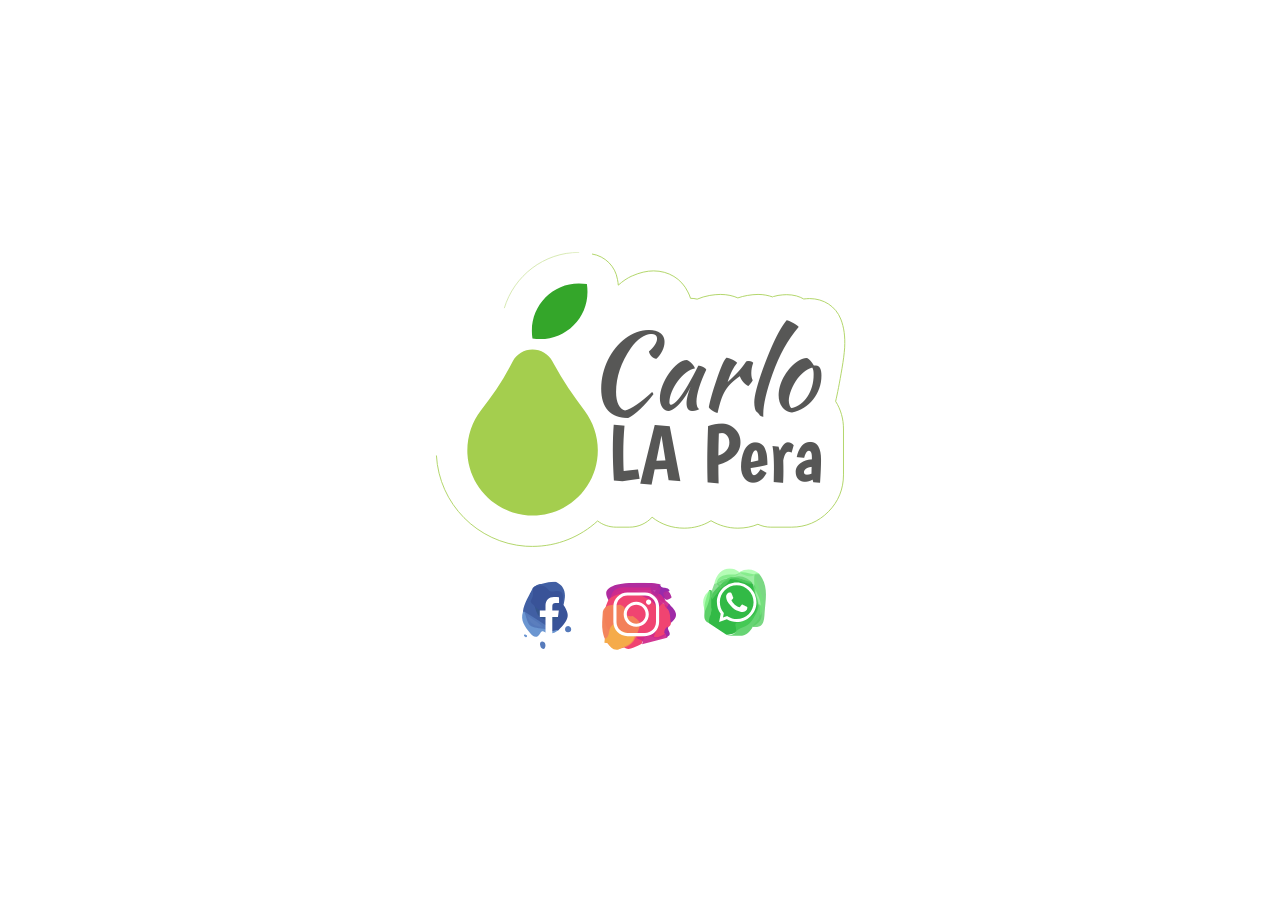
==== commit 16fbc802: "added analytics" ====
--- a/index.html
+++ b/index.html
@@ -16,6 +16,17 @@
     <title>Carlo La Pera</title>
     <link rel='stylesheet' id='main-style-css' href='style.css' type='text/css' media='all'/>
 	<link rel="icon" href="favicon.ico">
+
+	<!-- Global site tag (gtag.js) - Google Analytics -->
+	<script async src="https://www.googletagmanager.com/gtag/js?id=UA-50053029-4"></script>
+	<script>
+	window.dataLayer = window.dataLayer || [];
+	function gtag(){dataLayer.push(arguments);}
+	gtag('js', new Date());
+
+	gtag('config', 'UA-50053029-4');
+	</script>
+
 
 </head>
 
